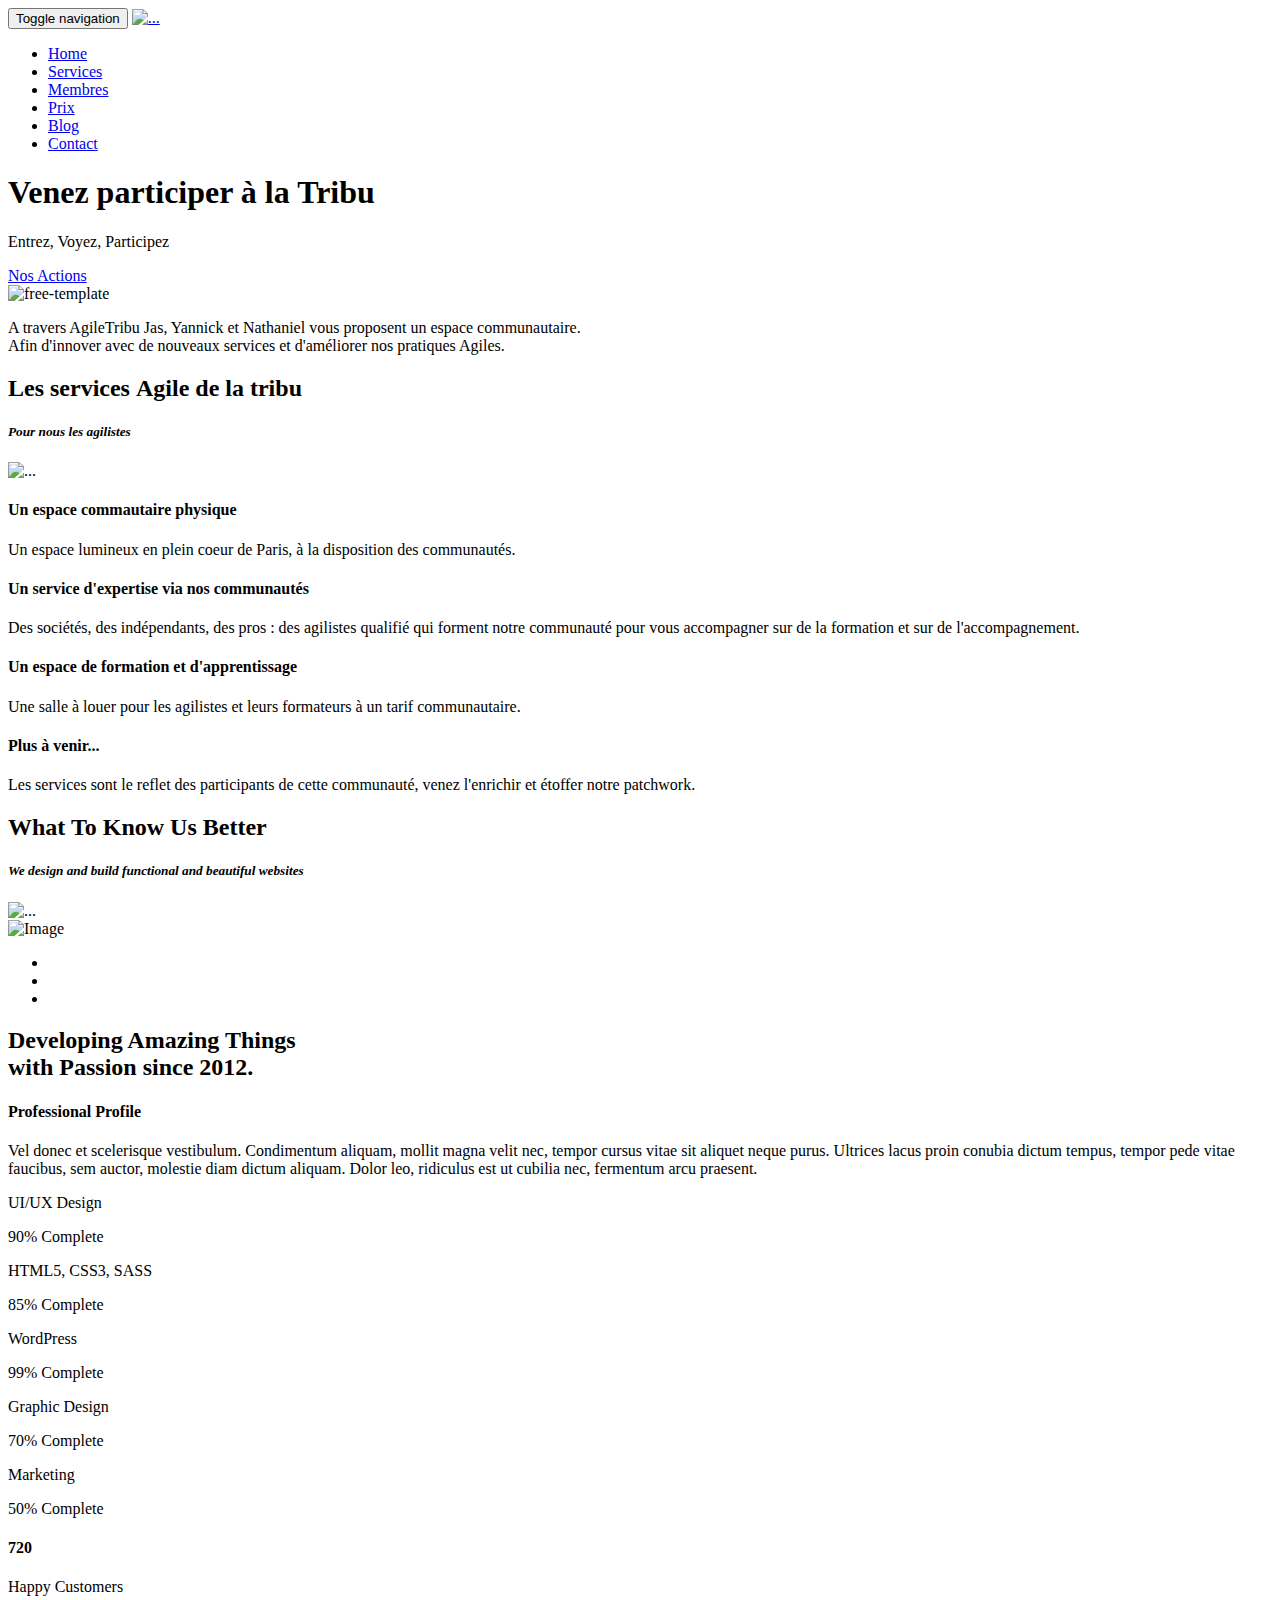
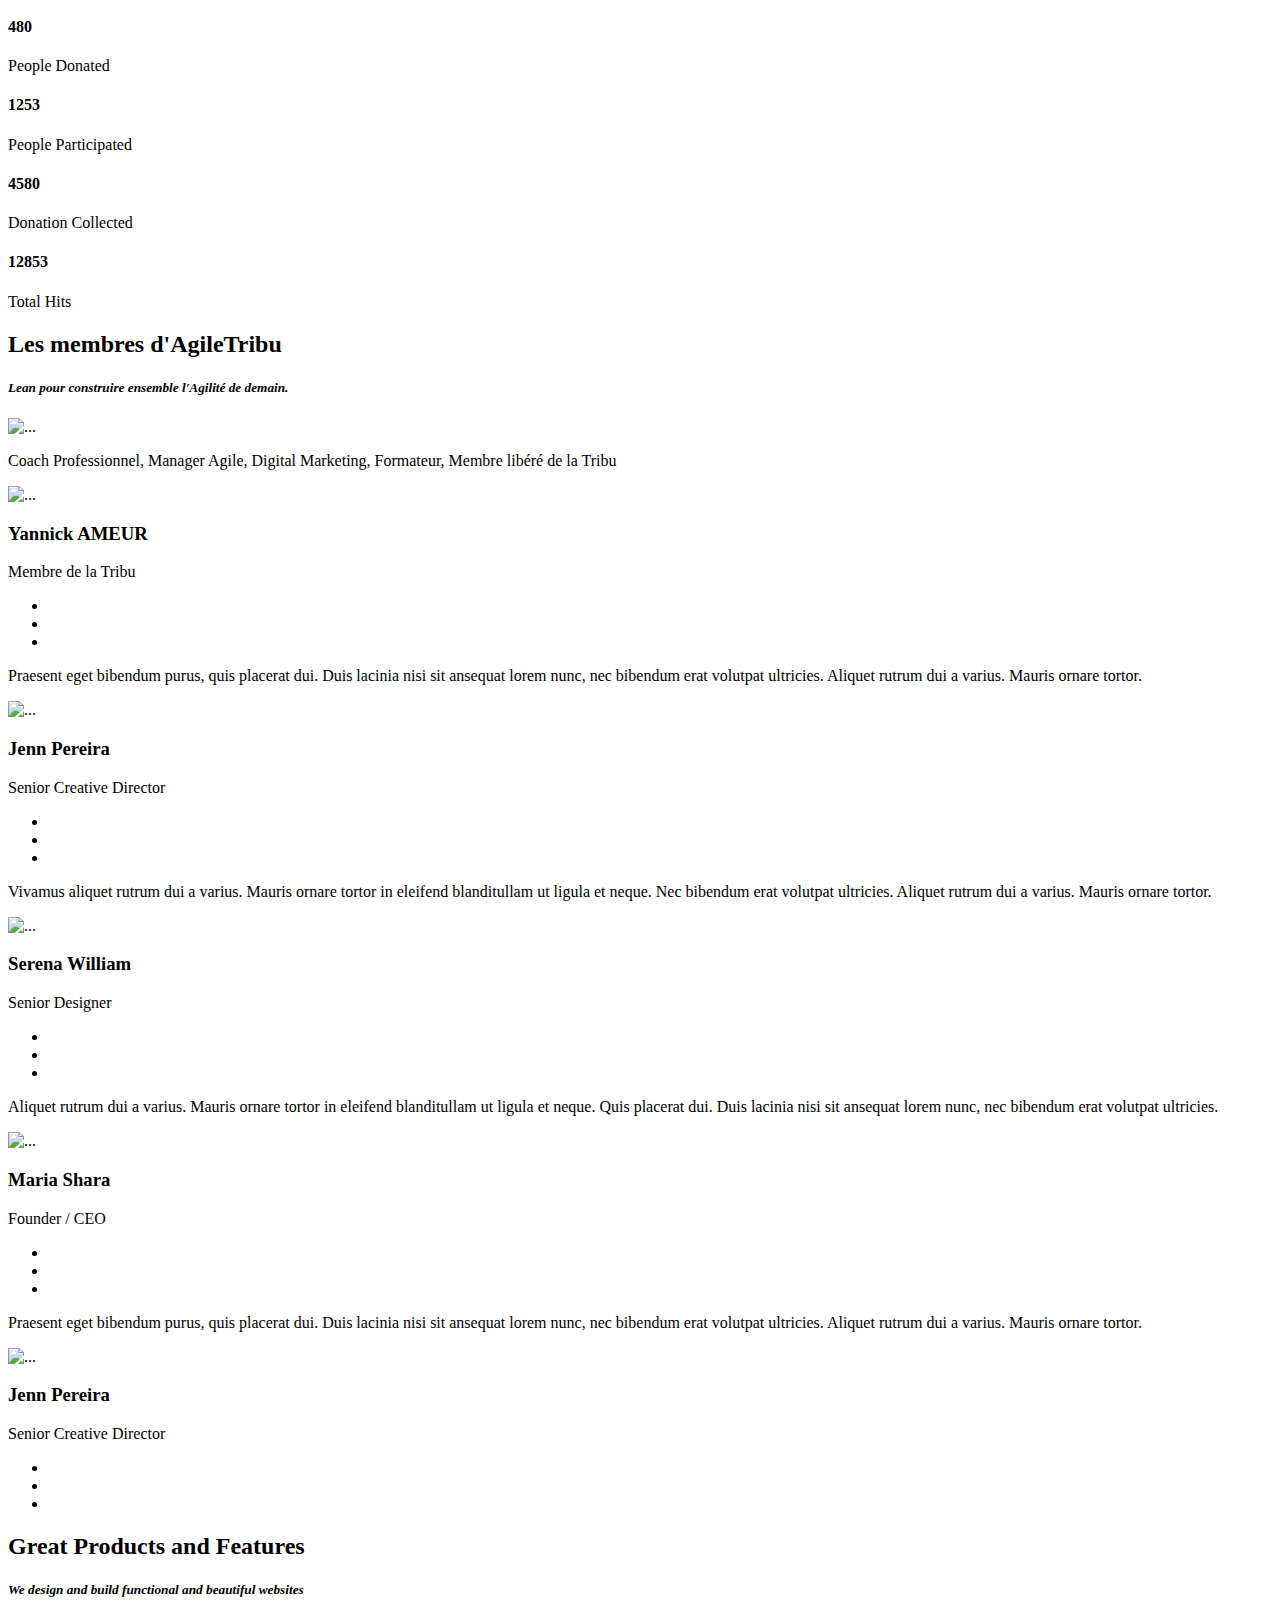
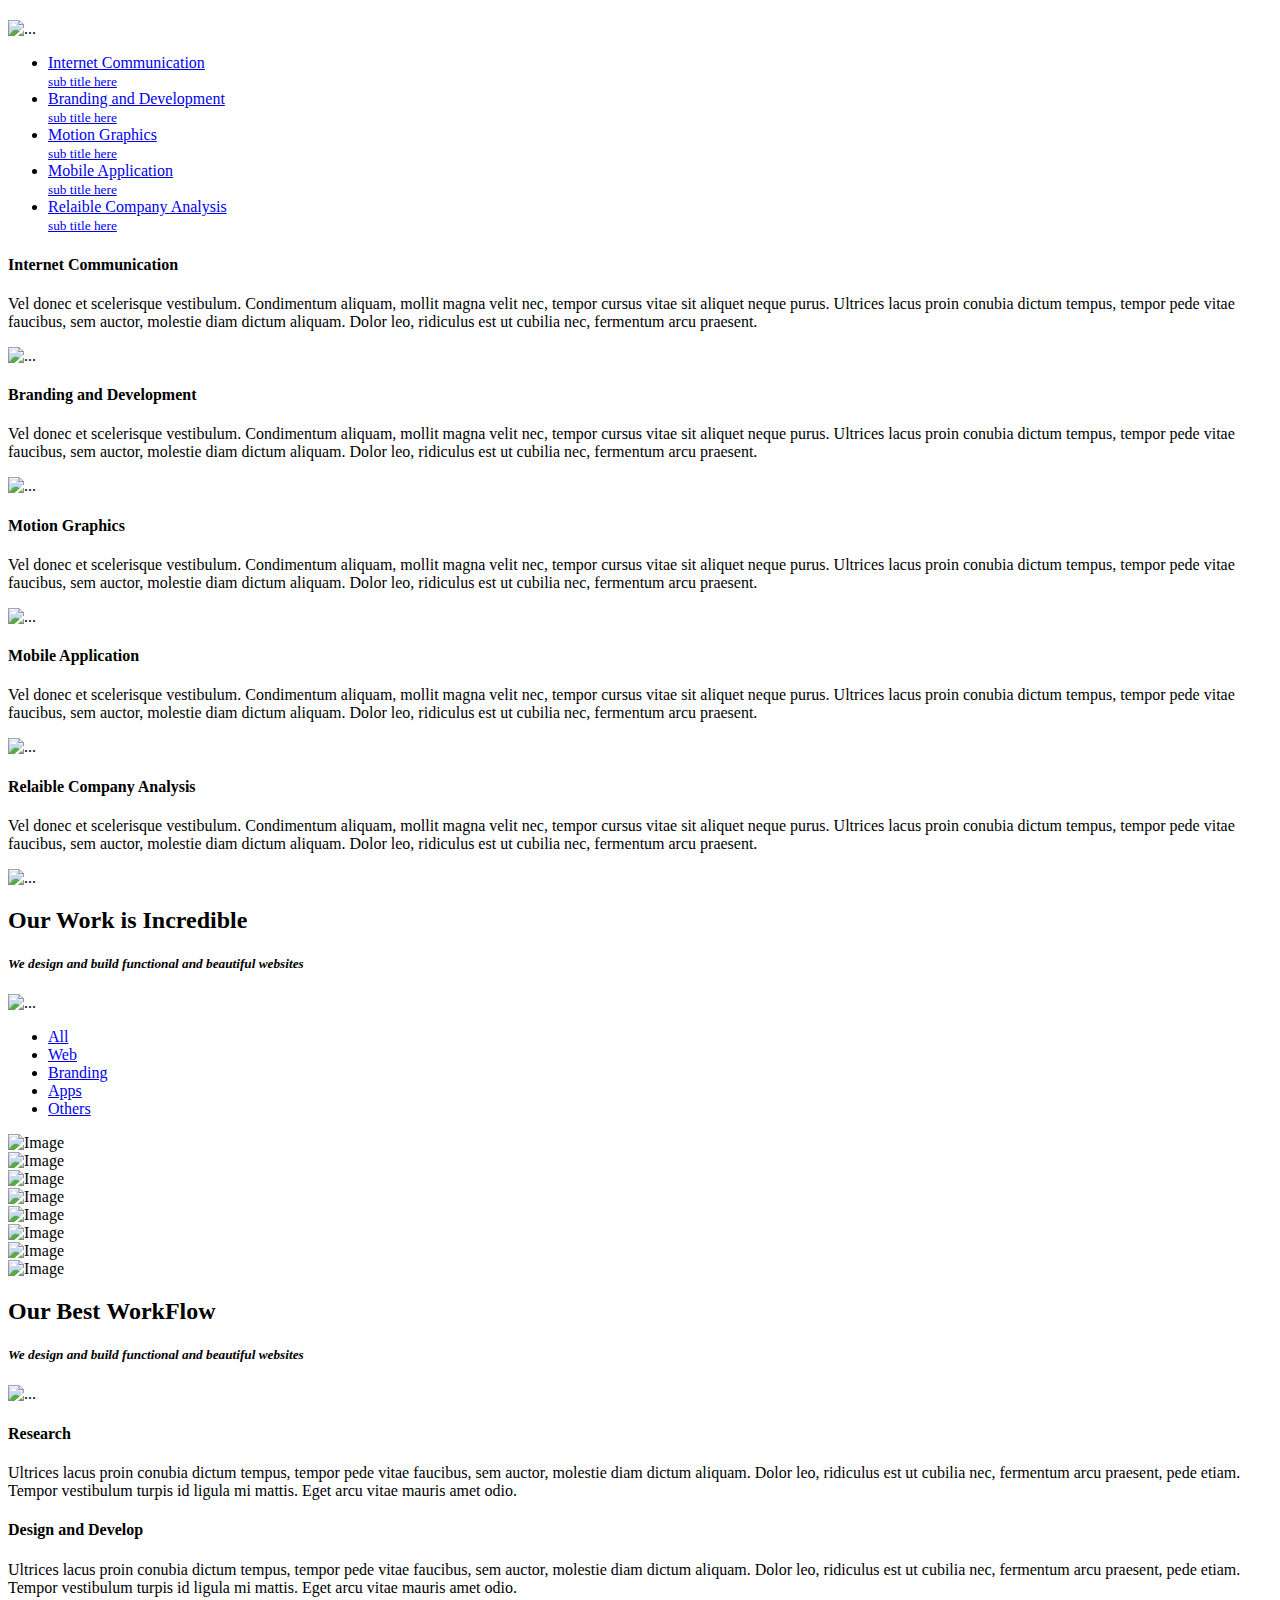
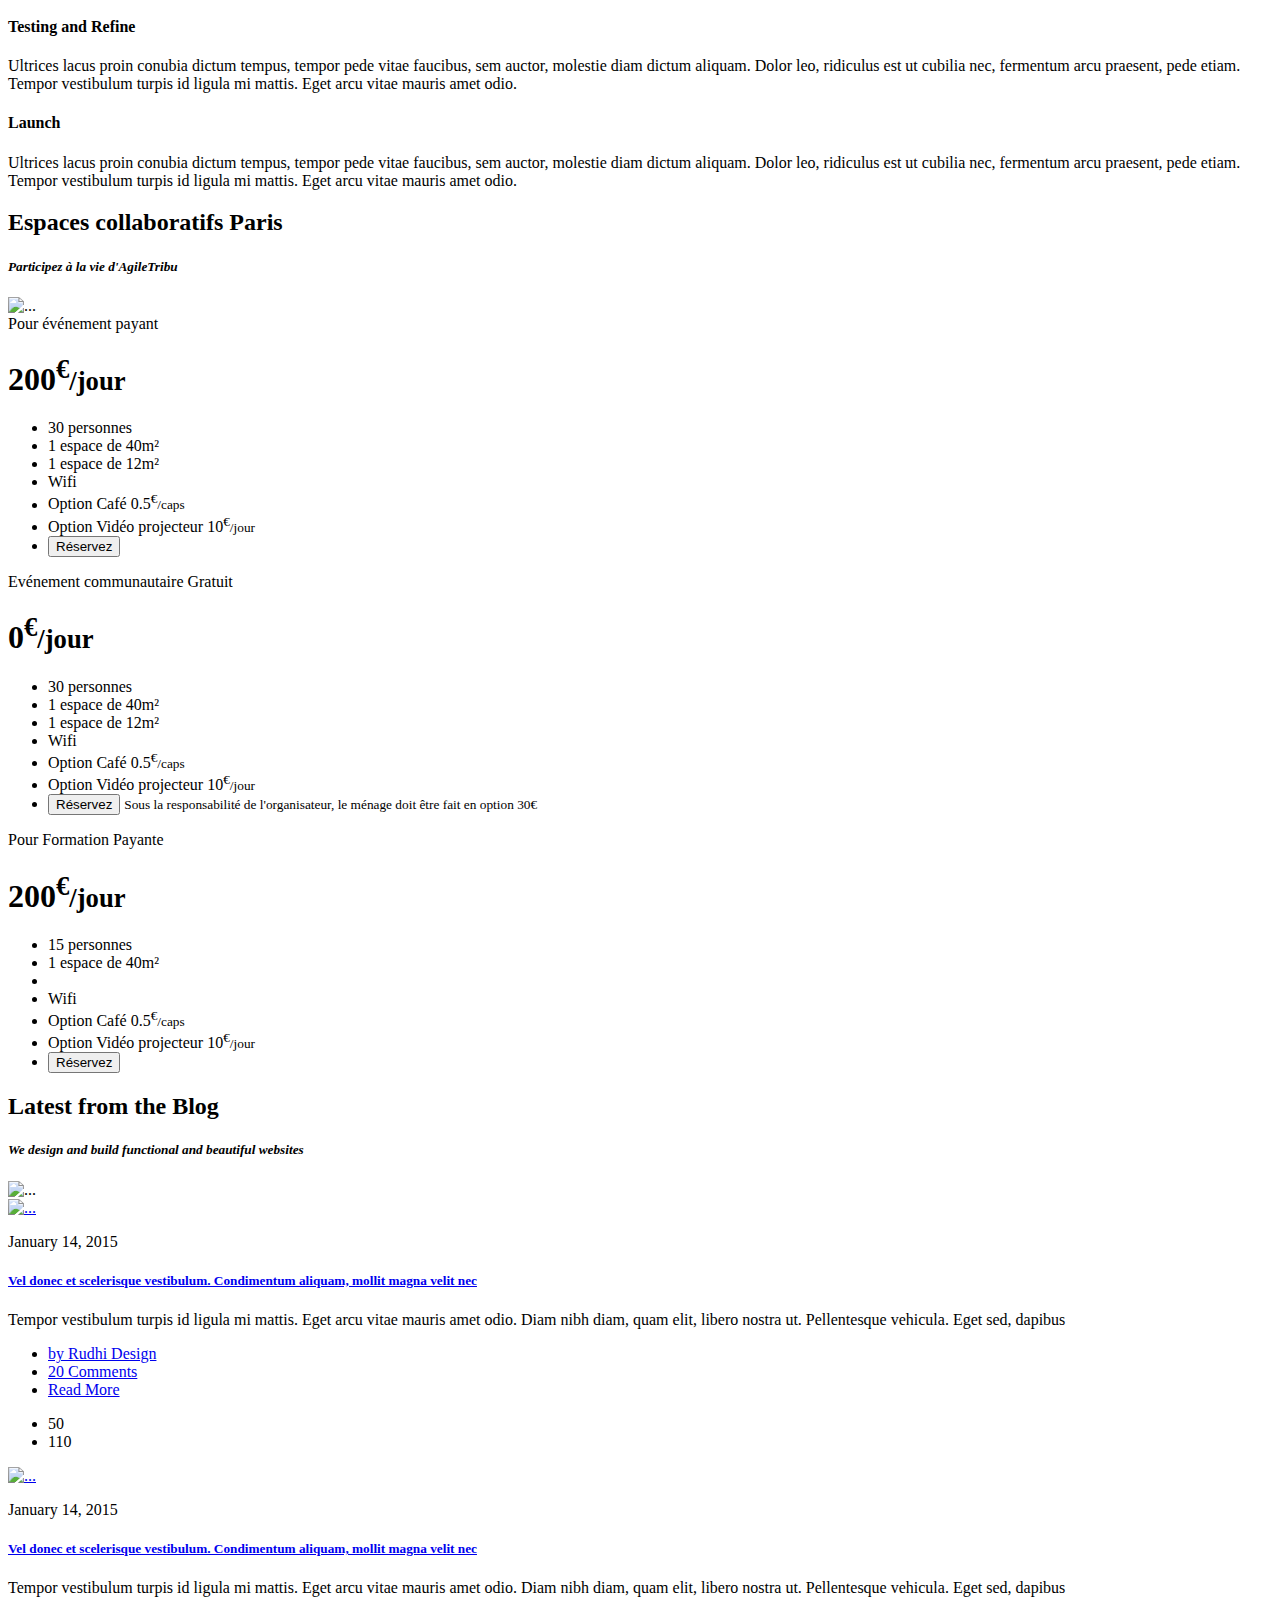
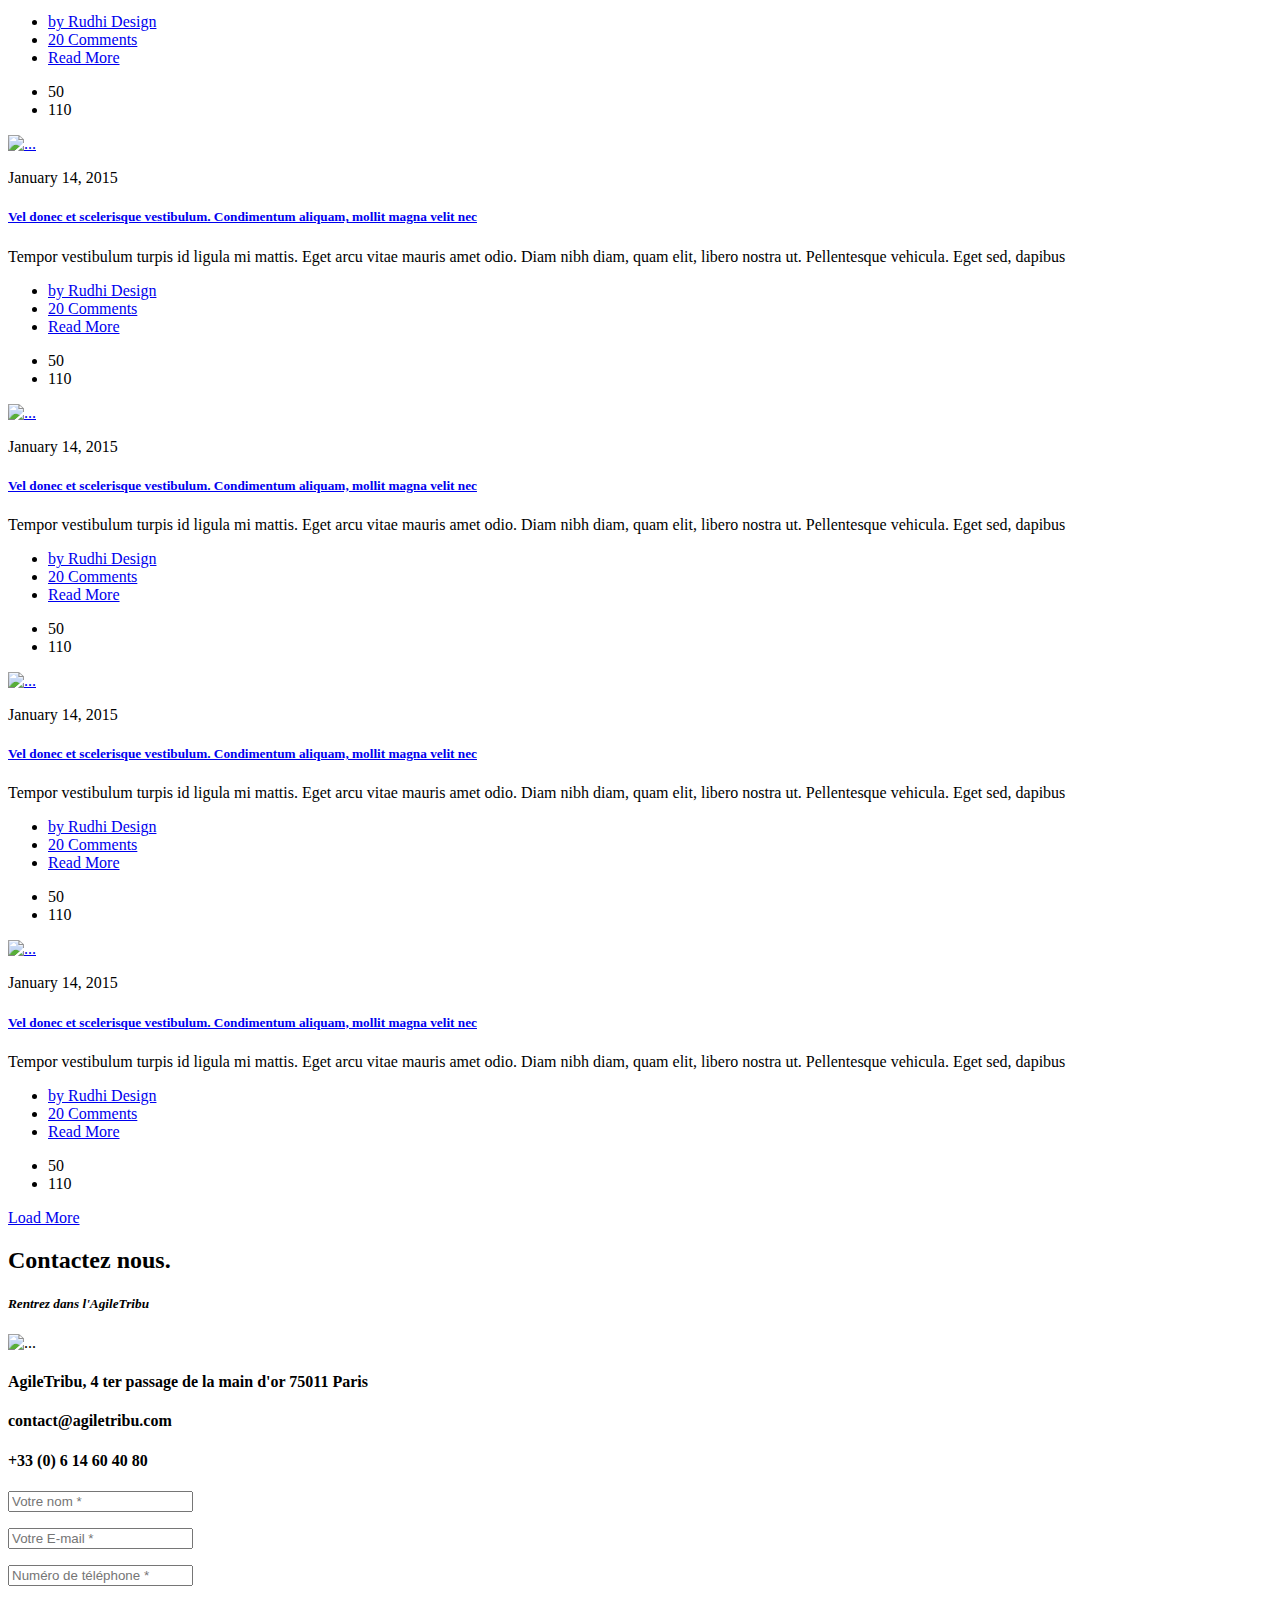
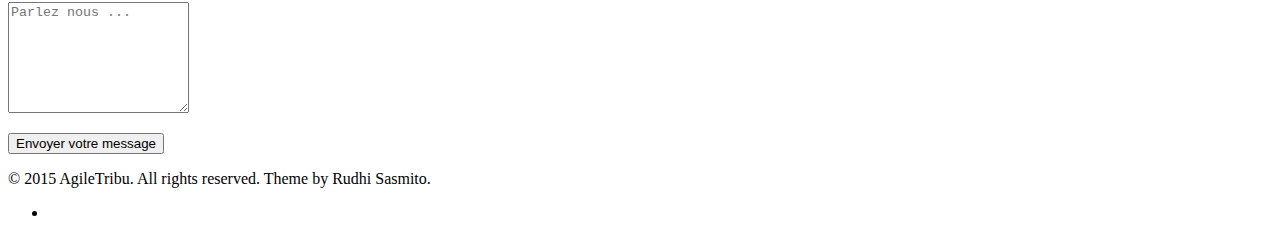
==== index.html @ 6d238086 "Footer" ====
<!DOCTYPE html>
<html lang="fr">
<head>
<!-- Basic Page Needs
    ================================================== -->
<meta charset="utf-8">
<!--[if IE]><meta http-equiv="x-ua-compatible" content="IE=9" /><![endif]-->
<meta name="viewport" content="width=device-width, initial-scale=1">
<title>AgileTribu HomePage</title>
<meta name="description"
	content="AgileTribu est un espace communautaire, d'innovation de services pour améliorer les pratiques Agiles">
<meta name="keywords" content="AgileTribu, communauté, Agile, Digital, Marketing">
<meta name="author" content="AgileTribu.com">

<!-- Favicons
    ================================================== -->
<link rel="shortcut icon" href="img/favicon.ico" type="image/x-icon">
<link rel="apple-touch-icon" href="img/apple-touch-icon.png">
<link rel="apple-touch-icon" sizes="72x72" href="img/apple-touch-icon-72x72.png">
<link rel="apple-touch-icon" sizes="114x114" href="img/apple-touch-icon-114x114.png">

<!-- Bootstrap -->
<link rel="stylesheet" type="text/css" href="css/bootstrap.css">
<link rel="stylesheet" type="text/css" href="fonts/font-awesome/css/font-awesome.css">

<!-- Nivo Lightbox
    ================================================== -->
<link rel="stylesheet" href="css/nivo-lightbox.css">
<link rel="stylesheet" href="css/nivo_lightbox_themes/default/default.css">

<!-- Slider
    ================================================== -->
<link href="css/owl.carousel.css" rel="stylesheet" media="screen">
<link href="css/owl.theme.css" rel="stylesheet" media="screen">

<!-- Stylesheet
    ================================================== -->
<link rel="stylesheet" type="text/css" href="css/style.css">
<link rel="stylesheet" type="text/css" href="css/responsive.css">

<!-- Google Fonts
    ================================================== -->
<link href='http://fonts.googleapis.com/css?family=Lato:100,300,400,700,900,100italic,300italic,400italic,700italic,900italic' rel='stylesheet' type='text/css'>

<script type="text/javascript" src="js/modernizr.custom.js"></script>

<!-- HTML5 shim and Respond.js for IE8 support of HTML5 elements and media queries -->
<!-- WARNING: Respond.js doesn't work if you view the page via file:// -->
<!--[if lt IE 9]>
      <script src="https://oss.maxcdn.com/html5shiv/3.7.2/html5shiv.min.js"></script>
      <script src="https://oss.maxcdn.com/respond/1.4.2/respond.min.js"></script>
    <![endif]-->
</head>
<body>

	<!-- Main Navigation 
    ================================================== -->
	<nav id="tf-menu" class="navbar navbar-default navbar-fixed-top">
		<div class="container">
			<!-- Brand and toggle get grouped for better mobile display -->
			<div class="navbar-header">
				<button type="button" class="navbar-toggle collapsed" data-toggle="collapse" data-target="#bs-example-navbar-collapse-1">
					<span class="sr-only">Toggle navigation</span> <span class="icon-bar"></span> <span class="icon-bar"></span> <span class="icon-bar"></span>
				</button>
				<a class="navbar-brand" href="#"><img src="img/logo.png" alt="..."></a>
			</div>

			<!-- Collect the nav links, forms, and other content for toggling -->
			
			<div class="collapse navbar-collapse" id="bs-example-navbar-collapse-1">
				<ul class="nav navbar-nav navbar-right">
					<li><a href="#tf-home" class="scroll">Home</a></li>
					<li><a href="#tf-services" class="scroll">Services</a></li>
					<li><a href="#tf-team" class="scroll">Membres</a></li>
					<li><a href="#tf-pricing" class="scroll">Prix</a></li>
					<li><a href="#tf-blog" class="scroll">Blog</a></li>
					<li><a href="#tf-contact" class="scroll">Contact</a></li>
				</ul>
			</div>
			<!-- /.navbar-collapse -->
		</div>
		<!-- /.container-fluid -->
	</nav>

	<!-- Header/Homepage
    ================================================== -->
	<div id="tf-home" class="parallax">
		<div class="bcg" data-center="background-position: 50% 0px;" data-top-bottom="background-position: 50% -300px;" data-bottom-top="background-position: 50% 300px;" data-anchor-target="#tf-home">

			<div class="homeSlide">
				<div class="container">
					<!-- Container -->

					<div class="content-heading text-center">
						<!-- Input Your Home Content Here -->
						<h1>Venez participer à la Tribu</h1>
						<p class="lead">Entrez, Voyez, Participez</p>
						<a href="#tf-works" class="scroll goto-btn text-uppercase">Nos Actions</a>
						<!-- Link to your portfolio section -->
					</div>
					<!-- End Input Your Home Content Here -->

				</div>
				<!-- End Container -->
			</div>

		</div>
		<!-- Parallax-->
	</div>

	<!-- Intro Section
    ================================================== -->
	<div id="tf-intro">
		<div class="container">
			<!-- container -->
			<div class="row">
				<!-- row -->

				<div class="col-md-8 col-md-offset-2">
					<img src="img/logo-w.png" class="intro-logo img-responsive" alt="free-template">
					<!-- Your company logo in white -->
					<p>A travers AgileTribu Jas, Yannick et Nathaniel vous proposent un espace communautaire. 
					<br/>
					Afin d'innover avec de nouveaux services et d'améliorer nos pratiques Agiles.</p>
				</div>

			</div>
			<!-- end row -->
		</div>
		<!-- end container -->
	</div>

	<!-- Service Section
    ================================================== -->
	<div id="tf-services">
		<div class="container">
			<!-- container -->

			<div class="section-header">
				<h2>
					Les services  <span class="highlight"><strong>Agile</strong></span> de la tribu
				</h2>
				<h5>
					<em>Pour nous les agilistes</em>
				</h5>
				<div class="fancy">
					<span><img src="img/favicon.ico" alt="..."></span>
				</div>
			</div>

			<div class="row">
				<!-- row -->

				<div class="col-md-6 text-right">
					<!-- Left Content Col 6 -->
					<div class="media service">
						<!-- Service #1 -->
						<div class="media-body">
							<h4 class="media-heading">Un espace commautaire physique</h4>
							<p>Un espace lumineux en plein coeur de Paris, à la disposition des communautés.</p>
						</div>
						<div class="media-right media-middle">
							<i class="fa fa-heart-o"></i>
						</div>
					</div>
					<!-- End Service #1 -->

					<div class="media service">
						<!-- Service #2 -->
						<div class="media-body">
							<h4 class="media-heading">Un service d'expertise via nos communautés</h4>
							<p>Des sociétés, des indépendants, des pros : des agilistes qualifié qui forment notre communauté pour vous accompagner sur de la formation et sur de l'accompagnement.</p>
						</div>
						<div class="media-right media-middle">
							<i class="fa fa-users"></i>
						</div>
					</div>
					<!-- End Service #2 -->


				</div>
				<!-- End Left Content Col 6 -->

				<div class="col-md-6">
					<!-- Right Content Col 6 -->
					<div class="media service">
						<!-- Service #4 -->
						<div class="media-left media-middle">
							<i class="fa fa-building-o"></i>
						</div>
						<div class="media-body">
							<h4 class="media-heading">Un espace de formation et d'apprentissage</h4>
							<p>Une salle à louer pour les agilistes et leurs formateurs à un tarif communautaire.</p>
						</div>
					</div>
					<!-- end Service #4 -->

					<div class="media service">
						<!-- Service #5 -->
						<div class="media-left media-middle">
							<i class="fa fa-rocket"></i>
						</div>
						<div class="media-body">
							<h4 class="media-heading">Plus à venir...</h4>
							<p>Les services sont le reflet des participants de cette communauté, venez l'enrichir et étoffer notre patchwork.</p>
						</div>
					</div>
					<!-- end Service #5 -->
					
				</div>
				<!-- end Right Content Col 6 -->

			</div>
			<!-- end row -->

		</div>
		<!-- end container -->
	</div>

	<!-- About Us Section
    ================================================== -->
	<div id="tf-about">
		<div class="container">
			<!-- container -->
			<div class="section-header">
				<h2>
					What To Know Us <span class="highlight"><strong>Better</strong></span>
				</h2>
				<h5>
					<em>We design and build functional and beautiful websites</em>
				</h5>
				<div class="fancy">
					<span><img src="img/favicon.ico" alt="..."></span>
				</div>
			</div>
		</div>
		<!-- end container -->

		<div class="gray-bg">
			<!-- fullwidth gray background -->

			<div class="container">
				<!-- container -->
				<div class="row">
					<!-- row -->

					<div class="col-md-6">
						<!-- left content col 6 -->
						<div class="about-left-content text-center">
							<div class="img-wrap">
								<!-- profile image wrap -->
								<div class="profile-img">
									<!-- company profile details -->
									<img src="http://placehold.it/800x650" class="img-responsive" alt="Image">
									<!-- change link to your image for your company profile -->
									<ul class="list-inline social">
										<li><a href="#" class="fa fa-facebook"></a></li>
										<!-- facebook link here -->
										<li><a href="#" class="fa fa-twitter"></a></li>
										<!-- twitter link here -->
										<li><a href="#" class="fa fa-google-plus"></a></li>
										<!-- google plus link here -->
									</ul>
								</div>
							</div>
							<!-- end profile image wrap -->
							<h2>
								<span class="small">Developing</span> Amazing Things <br>
								<span class="small">with Passion since 2012.</span>
							</h2>
						</div>
					</div>
					<!-- end left content col 6 -->

					<div class="col-md-6">
						<!-- right content col 6 -->
						<div class="about-right-content">
							<!-- right content wrapper -->

							<h4>
								<strong>Professional Profile</strong>
							</h4>
							<p>Vel donec et scelerisque vestibulum. Condimentum aliquam, mollit magna velit nec, tempor cursus vitae sit aliquet neque purus. Ultrices lacus proin conubia dictum tempus, tempor pede
								vitae faucibus, sem auctor, molestie diam dictum aliquam. Dolor leo, ridiculus est ut cubilia nec, fermentum arcu praesent.</p>

							<div class="skills">
								<!-- skills progress bar -->
								<div class="skillset">
									<!-- skill #1 -->
									<p>UI/UX Design</p>
									<div class="progress">
										<div class="progress-bar" role="progressbar" aria-valuenow="90" aria-valuemin="0" aria-valuemax="100" style="width: 90%;">
											<span class="sr-only">90% Complete</span>
										</div>
									</div>
								</div>
								<!-- end skill #1 -->

								<div class="skillset">
									<!-- skill #2 -->
									<p>HTML5, CSS3, SASS</p>
									<div class="progress">
										<div class="progress-bar" role="progressbar" aria-valuenow="85" aria-valuemin="0" aria-valuemax="100" style="width: 85%;">
											<span class="sr-only">85% Complete</span>
										</div>
									</div>
								</div>
								<!-- end skill #2 -->

								<div class="skillset">
									<!-- skill #3 -->
									<p>WordPress</p>
									<div class="progress">
										<div class="progress-bar" role="progressbar" aria-valuenow="99" aria-valuemin="0" aria-valuemax="100" style="width: 99%;">
											<span class="sr-only">99% Complete</span>
										</div>
									</div>
								</div>
								<!-- end skill #3 -->

								<div class="skillset">
									<!-- skill #4 -->
									<p>Graphic Design</p>
									<div class="progress">
										<div class="progress-bar" role="progressbar" aria-valuenow="70" aria-valuemin="0" aria-valuemax="100" style="width: 70%;">
											<span class="sr-only">70% Complete</span>
										</div>
									</div>
								</div>
								<!-- end skill #4 -->

								<div class="skillset">
									<!-- skill #5 -->
									<p>Marketing</p>
									<div class="progress">
										<div class="progress-bar" role="progressbar" aria-valuenow="50" aria-valuemin="0" aria-valuemax="100" style="width: 50%;">
											<span class="sr-only">50% Complete</span>
										</div>
									</div>
								</div>
								<!-- end skill #4 -->
							</div>
							<!-- end skills progress bar -->

						</div>
						<!-- end right content wrapper -->
					</div>
					<!-- end right content col 6 -->

				</div>
				<!-- end row -->
			</div>
			<!-- end container -->

			<div id="tf-counter" class="text-center">
				<div class="container">
					<div class="row">
						<!-- Row -->

						<div class="counter">

							<div class="col-xs-6 col-sm-4 col-md-2 col-md-2 col-md-offset-1 facts">
								<!-- counter #1 -->
								<div class="count-box">
									<i class="fa fa-thumbs-up"></i>
									<h4 class="count">720</h4>
									<p class="small">Happy Customers</p>
								</div>
							</div>
							<!-- end counter #1 -->

							<div class="col-xs-6 col-sm-4 col-md-2 facts">
								<!-- counter #2 -->
								<div class="count-box">
									<i class="fa fa-user"></i>
									<h4 class="count">480</h4>
									<p class="small">People Donated</p>
								</div>
							</div>

							<div class="col-xs-6 col-sm-4 col-md-2 facts">
								<!-- counter #3 -->
								<div class="count-box">
									<i class="fa fa-desktop"></i>
									<h4 class="count">1253</h4>
									<p class="small">People Participated</p>
								</div>
							</div>

							<div class="col-xs-6 col-sm-4 col-md-2 facts">
								<!-- counter #4 -->
								<div class="count-box">
									<i class="fa fa-dollar"></i>
									<h4 class="count">4580</h4>
									<p class="small">Donation Collected</p>
								</div>
							</div>

							<div class="col-xs-6 col-sm-4 col-md-2 facts">
								<!-- counter #5 -->
								<div class="count-box last">
									<i class="fa fa-line-chart"></i>
									<h4 class="count">12853</h4>
									<p class="small">Total Hits</p>
								</div>
							</div>

						</div>

					</div>
					<!-- End Row -->
				</div>
			</div>

		</div>
		<!-- end fullwidth gray background -->
	</div>

	<!-- Team Section
    ================================================== -->
	<div id="tf-team">
		<div class="container">
			<!-- container -->
			<div class="section-header">
				<h2>
					Les membres d'<span class="highlight"><strong>AgileTribu</strong></span>
				</h2>
				<h5>
					<em>Lean pour construire ensemble l'Agilité de demain.</em>
				</h5>
				<div class="fancy">
					<span><img src="img/favicon.ico" alt="..."></span>
				</div>
			</div>

			<div id="team" class="owl-carousel owl-theme text-center">
				<!-- team carousel wrapper -->

				<div class="item">
					<!-- Team #1 -->
					<div class="hover-bg">
						<!-- Team Wrapper -->
						<div class="hover-text off">
							<!-- Hover Description -->
							<p>Coach Professionnel, Manager Agile, Digital Marketing, Formateur, Membre libéré de la Tribu</p>
						</div>
						<!-- End Hover Description -->
						<img src="img/team/yannick_ameur.jpg" alt="..." class="img-responsive">
						<!-- Team Image -->
						<div class="team-detail text-center">
							<h3>Yannick AMEUR</h3>
							<p class="text-uppercase">Membre de la Tribu</p>
							<ul class="list-inline social">
								<li><a href="https://fr.linkedin.com/in/yannickameur" class="fa fa-linkedin"></a></li>
								<!-- linkedin link here -->
								<li><a href="https://twitter.com/yannickameur" class="fa fa-twitter"></a></li>
								<!-- twitter link here -->
								<li><a href="https://plus.google.com/+YannickAmeur" class="fa fa-google-plus"></a></li>
								<!-- google plus link here -->
							</ul>
						</div>
					</div>
					<!-- End Team Wrapper -->
				</div>
				<!-- End Team #1 -->

				<div class="item">
					<!-- Team #2 -->
					<div class="hover-bg">
						<!-- Team Wrapper -->
						<div class="hover-text off">
							<!-- Hover Description -->
							<p>Praesent eget bibendum purus, quis placerat dui. Duis lacinia nisi sit ansequat lorem nunc, nec bibendum erat volutpat ultricies. Aliquet rutrum dui a varius. Mauris ornare tortor.</p>
						</div>
						<!-- End Hover Description -->
						<img src="img/team/02.jpg" alt="..." class="img-responsive">
						<!-- Team Image -->
						<div class="team-detail text-center">
							<h3>Jenn Pereira</h3>
							<p class="text-uppercase">Senior Creative Director</p>
							<ul class="list-inline social">
								<li><a href="#" class="fa fa-facebook"></a></li>
								<!-- facebook link here -->
								<li><a href="#" class="fa fa-twitter"></a></li>
								<!-- twitter link here -->
								<li><a href="#" class="fa fa-google-plus"></a></li>
								<!-- google plus link here -->
							</ul>
						</div>
					</div>
					<!-- End Team Wrapper -->
				</div>
				<!-- End Team #2 -->

				<div class="item">
					<!-- Team #3 -->
					<div class="hover-bg">
						<!-- Team Wrapper -->
						<div class="hover-text off">
							<!-- Hover Description -->
							<p>Vivamus aliquet rutrum dui a varius. Mauris ornare tortor in eleifend blanditullam ut ligula et neque. Nec bibendum erat volutpat ultricies. Aliquet rutrum dui a varius. Mauris ornare
								tortor.</p>
						</div>
						<!-- End Hover Description -->
						<img src="img/team/01.jpg" alt="..." class="img-responsive">
						<!-- Team Image -->
						<div class="team-detail text-center">
							<h3>Serena William</h3>
							<p class="text-uppercase">Senior Designer</p>
							<ul class="list-inline social">
								<li><a href="#" class="fa fa-facebook"></a></li>
								<!-- facebook link here -->
								<li><a href="#" class="fa fa-twitter"></a></li>
								<!-- twitter link here -->
								<li><a href="#" class="fa fa-google-plus"></a></li>
								<!-- google plus link here -->
							</ul>
						</div>
					</div>
					<!-- End Team Wrapper -->
				</div>
				<!-- End Team #3 -->

				<div class="item">
					<!-- Team #4 -->
					<div class="hover-bg">
						<!-- Team Wrapper -->
						<div class="hover-text off">
							<!-- Hover Description -->
							<p>Aliquet rutrum dui a varius. Mauris ornare tortor in eleifend blanditullam ut ligula et neque. Quis placerat dui. Duis lacinia nisi sit ansequat lorem nunc, nec bibendum erat volutpat
								ultricies.</p>
						</div>
						<!-- End Hover Description -->
						<img src="img/team/01.jpg" alt="..." class="img-responsive">
						<!-- Team Image -->
						<div class="team-detail text-center">
							<h3>Maria Shara</h3>
							<p class="text-uppercase">Founder / CEO</p>
							<ul class="list-inline social">
								<li><a href="#" class="fa fa-facebook"></a></li>
								<!-- facebook link here -->
								<li><a href="#" class="fa fa-twitter"></a></li>
								<!-- twitter link here -->
								<li><a href="#" class="fa fa-google-plus"></a></li>
								<!-- google plus link here -->
							</ul>
						</div>
					</div>
					<!-- End Team Wrapper -->
				</div>
				<!-- End Team #4 -->

				<div class="item">
					<!-- Team #5 -->
					<div class="hover-bg">
						<!-- Team Wrapper -->
						<div class="hover-text off">
							<!-- Hover Description -->
							<p>Praesent eget bibendum purus, quis placerat dui. Duis lacinia nisi sit ansequat lorem nunc, nec bibendum erat volutpat ultricies. Aliquet rutrum dui a varius. Mauris ornare tortor.</p>
						</div>
						<!-- End Hover Description -->
						<img src="img/team/02.jpg" alt="..." class="img-responsive">
						<!-- Team Image -->
						<div class="team-detail text-center">
							<h3>Jenn Pereira</h3>
							<p class="text-uppercase">Senior Creative Director</p>
							<ul class="list-inline social">
								<li><a href="#" class="fa fa-facebook"></a></li>
								<!-- facebook link here -->
								<li><a href="#" class="fa fa-twitter"></a></li>
								<!-- twitter link here -->
								<li><a href="#" class="fa fa-google-plus"></a></li>
								<!-- google plus link here -->
							</ul>
						</div>
					</div>
					<!-- End Team Wrapper -->
				</div>
				<!-- End Team #5 -->

			</div>
			<!-- end team carousel wrapper -->

		</div>
		<!-- container -->
	</div>

	<!-- Why Us/Features Section
    ================================================== -->
	<div id="tf-features">

		<div class="container">
			<div class="section-header">
				<h2>
					Great Products and <span class="highlight"><strong>Features</strong></span>
				</h2>
				<h5>
					<em>We design and build functional and beautiful websites</em>
				</h5>
				<div class="fancy">
					<span><img src="img/favicon.ico" alt="..."></span>
				</div>
			</div>
		</div>

		<div id="feature" class="gray-bg">
			<!-- fullwidth gray background -->
			<div class="container">
				<!-- container -->
				<div class="row" role="tabpanel">
					<!-- row -->
					<div class="col-md-4 col-md-offset-1">
						<!-- tab menu col 4 -->

						<ul class="features nav nav-pills nav-stacked" role="tablist">
							<li role="presentation" class="active">
								<!-- feature tab menu #1 --> <a href="#f1" aria-controls="f1" role="tab" data-toggle="tab"> <span class="fa fa-desktop"></span> Internet Communication<br>
								<small>sub title here</small>
							</a>
							</li>
							<li role="presentation">
								<!-- feature tab menu #2 --> <a href="#f2" aria-controls="f2" role="tab" data-toggle="tab"> <span class="fa fa-pencil"></span> Branding and Development<br>
								<small>sub title here</small>
							</a>
							</li>
							<li role="presentation">
								<!-- feature tab menu #3 --> <a href="#f3" aria-controls="f3" role="tab" data-toggle="tab"> <span class="fa fa-space-shuttle"></span> Motion Graphics<br>
								<small>sub title here</small>
							</a>
							</li>
							<li role="presentation">
								<!-- feature tab menu #4 --> <a href="#f4" aria-controls="f4" role="tab" data-toggle="tab"> <span class="fa fa-automobile"></span> Mobile Application<br>
								<small>sub title here</small>
							</a>
							</li>
							<li role="presentation">
								<!-- feature tab menu #5 --> <a href="#f5" aria-controls="f5" role="tab" data-toggle="tab"> <span class="fa fa-institution"></span> Relaible Company Analysis<br>
								<small>sub title here</small>
							</a>
							</li>
						</ul>

					</div>
					<!-- end tab menu col 4 -->

					<div class="col-md-6">
						<!-- right content col 6 -->
						<!-- Tab panes -->
						<div class="tab-content features-content">
							<!-- tab content wrapper -->
							<div role="tabpanel" class="tab-pane fade in active" id="f1">
								<!-- feature #1 content open -->
								<h4>Internet Communication</h4>
								<p>Vel donec et scelerisque vestibulum. Condimentum aliquam, mollit magna velit nec, tempor cursus vitae sit aliquet neque purus. Ultrices lacus proin conubia dictum tempus, tempor pede
									vitae faucibus, sem auctor, molestie diam dictum aliquam. Dolor leo, ridiculus est ut cubilia nec, fermentum arcu praesent.</p>
								<img src="img/tab01.png" class="img-responsive" alt="...">
							</div>
							<div role="tabpanel" class="tab-pane fade" id="f2">
								<!-- feature #2 content -->
								<h4>Branding and Development</h4>
								<p>Vel donec et scelerisque vestibulum. Condimentum aliquam, mollit magna velit nec, tempor cursus vitae sit aliquet neque purus. Ultrices lacus proin conubia dictum tempus, tempor pede
									vitae faucibus, sem auctor, molestie diam dictum aliquam. Dolor leo, ridiculus est ut cubilia nec, fermentum arcu praesent.</p>
								<img src="img/tab02.png" class="img-responsive" alt="...">
							</div>
							<div role="tabpanel" class="tab-pane fade" id="f3">
								<!-- feature #3 content -->
								<h4>Motion Graphics</h4>
								<p>Vel donec et scelerisque vestibulum. Condimentum aliquam, mollit magna velit nec, tempor cursus vitae sit aliquet neque purus. Ultrices lacus proin conubia dictum tempus, tempor pede
									vitae faucibus, sem auctor, molestie diam dictum aliquam. Dolor leo, ridiculus est ut cubilia nec, fermentum arcu praesent.</p>
								<img src="img/tab03.png" class="img-responsive" alt="...">
							</div>
							<div role="tabpanel" class="tab-pane fade" id="f4">
								<!-- feature #4 content -->
								<h4>Mobile Application</h4>
								<p>Vel donec et scelerisque vestibulum. Condimentum aliquam, mollit magna velit nec, tempor cursus vitae sit aliquet neque purus. Ultrices lacus proin conubia dictum tempus, tempor pede
									vitae faucibus, sem auctor, molestie diam dictum aliquam. Dolor leo, ridiculus est ut cubilia nec, fermentum arcu praesent.</p>
								<img src="img/tab04.png" class="img-responsive" alt="...">
							</div>
							<div role="tabpanel" class="tab-pane fade" id="f5">
								<!-- feature #5 content -->
								<h4>Relaible Company Analysis</h4>
								<p>Vel donec et scelerisque vestibulum. Condimentum aliquam, mollit magna velit nec, tempor cursus vitae sit aliquet neque purus. Ultrices lacus proin conubia dictum tempus, tempor pede
									vitae faucibus, sem auctor, molestie diam dictum aliquam. Dolor leo, ridiculus est ut cubilia nec, fermentum arcu praesent.</p>
								<img src="img/tab05.png" class="img-responsive" alt="...">
							</div>
						</div>
						<!-- end tab content wrapper -->
					</div>
					<!-- end right content col 6 -->

				</div>
				<!-- end row -->
			</div>
			<!-- end container -->
		</div>
		<!-- end fullwidth gray background -->
	</div>

	<!-- Works Section
    ================================================== -->
	<div id="tf-works">
		<div class="container">
			<div class="section-header">
				<h2>
					Our Work is <span class="highlight"><strong>Incredible</strong></span>
				</h2>
				<h5>
					<em>We design and build functional and beautiful websites</em>
				</h5>
				<div class="fancy">
					<span><img src="img/favicon.ico" alt="..."></span>
				</div>
			</div>

			<div class="text-center">
				<ul class="list-inline cat">
					<!-- Portfolio Filter Categories -->
					<li><a href="#" data-filter="*" class="active">All</a></li>
					<li><a href="#" data-filter=".web">Web</a></li>
					<li><a href="#" data-filter=".brand">Branding</a></li>
					<li><a href="#" data-filter=".app">Apps</a></li>
					<li><a href="#" data-filter=".others">Others</a></li>
				</ul>
				<!-- End Portfolio Filter Categories -->
			</div>

		</div>
		<!-- End Container -->

		<div class="container-fluid">
			<!-- fluid container -->
			<div id="itemsWork" class="row text-center">
				<!-- Portfolio Wrapper Row -->

				<div class="col-xs-12 col-sm-6 col-md-3 col-lg-3 nopadding brand others">
					<!-- Works #1 col 3 -->
					<div class="box">
						<div class="hover-bg">
							<div class="hover-text off">
								<a title="Logo Identity Design" href="img/portfolio/01@2x.jpg" data-lightbox-gallery="gallery1" data-lightbox-hidpi="img/portfolio/01@2x.jpg"> <i class="fa fa-expand"></i>
								</a> <a href="#"><i class="fa fa-chain"></i></a>
								<!-- change # with your url to link it to another page -->
							</div>
							<img src="img/portfolio/01.jpg" class="img-responsive" alt="Image">
							<!-- Portfolio Image -->
						</div>
					</div>
				</div>
				<!-- end Works #1 col 3 -->

				<div class="col-xs-12 col-sm-6 col-md-3 col-lg-3 nopadding apps">
					<!-- Works #2 col 3 -->
					<div class="box">
						<div class="hover-bg">
							<div class="hover-text off">
								<a title="Mobile Application" href="img/portfolio/02@2x.jpg" data-lightbox-gallery="gallery1" data-lightbox-hidpi="img/portfolio/02@2x.jpg"> <i class="fa fa-expand"></i>
								</a> <a href="#"><i class="fa fa-chain"></i></a>
								<!-- change # with your url to link it to another page -->
							</div>
							<img src="img/portfolio/02.jpg" class="img-responsive" alt="Image">
							<!-- Portfolio Image -->
						</div>
					</div>
				</div>
				<!-- end Works #2 col 3 -->

				<div class="col-xs-12 col-sm-6 col-md-3 col-lg-3 nopadding others brand">
					<!-- Works #3 col 3 -->
					<div class="box">
						<div class="hover-bg">
							<div class="hover-text off">
								<a title="Freedom Project #1" href="img/portfolio/03@2x.jpg" data-lightbox-gallery="gallery1" data-lightbox-hidpi="img/portfolio/03@2x.jpg"> <i class="fa fa-expand"></i>
								</a> <a href="#"><i class="fa fa-chain"></i></a>
								<!-- change # with your url to link it to another page -->
							</div>
							<img src="img/portfolio/03.jpg" class="img-responsive" alt="Image">
							<!-- Portfolio Image -->
						</div>
					</div>
				</div>
				<!-- end Works #3 col 3 -->

				<div class="col-xs-12 col-sm-6 col-md-3 col-lg-3 nopadding others web">
					<!-- Works #4 col 3 -->
					<div class="box">
						<div class="hover-bg">
							<div class="hover-text off">
								<a title="Freedom Project #1" href="img/portfolio/04@2x.jpg" data-lightbox-gallery="gallery1" data-lightbox-hidpi="img/portfolio/04@2x.jpg"> <i class="fa fa-expand"></i>
								</a> <a href="#"><i class="fa fa-chain"></i></a>
								<!-- change # with your url to link it to another page -->
							</div>
							<img src="img/portfolio/04.jpg" class="img-responsive" alt="Image">
							<!-- Portfolio Image -->
						</div>
					</div>
				</div>
				<!-- end Works #4 col 3 -->

				<div class="col-xs-12 col-sm-6 col-md-3 nopadding web others">
					<!-- Works #5 col 3 -->
					<div class="box">
						<div class="hover-bg">
							<div class="hover-text off">
								<a title="Freedom Project #1" href="img/portfolio/05@2x.jpg" data-lightbox-gallery="gallery1" data-lightbox-hidpi="img/portfolio/05@2x.jpg"> <i class="fa fa-expand"></i>
								</a> <a href="#"><i class="fa fa-chain"></i></a>
								<!-- change # with your url to link it to another page -->
							</div>
							<img src="img/portfolio/05.jpg" class="img-responsive" alt="Image">
							<!-- Portfolio Image -->
						</div>
					</div>
				</div>
				<!-- end Works #5 col 3 -->

				<div class="col-xs-12 col-sm-6 col-md-3 nopadding app">
					<!-- Works #6 col 3 -->
					<div class="box">
						<div class="hover-bg">
							<div class="hover-text off">
								<a title="Freedom Project #1" href="img/portfolio/06@2x.jpg" data-lightbox-gallery="gallery1" data-lightbox-hidpi="img/portfolio/06@2x.jpg"> <i class="fa fa-expand"></i>
								</a> <a href="#"><i class="fa fa-chain"></i></a>
								<!-- change # with your url to link it to another page -->
							</div>
							<img src="img/portfolio/06.jpg" class="img-responsive" alt="Image">
							<!-- Portfolio Image -->
						</div>
					</div>
				</div>
				<!-- end Works #6 col 3 -->

				<div class="col-xs-12 col-sm-6 col-md-3 nopadding web brand">
					<!-- Works #7 col 3 -->
					<div class="box">
						<div class="hover-bg">
							<div class="hover-text off">
								<a title="Freedom Project #1" href="img/portfolio/07@2x.jpg" data-lightbox-gallery="gallery1" data-lightbox-hidpi="img/portfolio/07@2x.jpg"> <i class="fa fa-expand"></i>
								</a> <a href="#"><i class="fa fa-chain"></i></a>
								<!-- change # with your url to link it to another page -->
							</div>
							<img src="img/portfolio/07.jpg" class="img-responsive" alt="Image">
							<!-- Portfolio Image -->
						</div>
					</div>
				</div>
				<!-- end Works #7 col 3 -->

				<div class="col-xs-12 col-sm-6 col-md-3 nopadding app">
					<!-- Works #8 col 3 -->
					<div class="box">
						<div class="hover-bg">
							<div class="hover-text off">
								<a title="Freedom Project #1" href="img/portfolio/08@2x.jpg" data-lightbox-gallery="gallery1" data-lightbox-hidpi="img/portfolio/08@2x.jpg"> <i class="fa fa-expand"></i>
								</a> <a href="#"><i class="fa fa-chain"></i></a>
								<!-- change # with your url to link it to another page -->
							</div>
							<img src="img/portfolio/08.jpg" class="img-responsive" alt="Image">
							<!-- Portfolio Image -->
						</div>
					</div>
				</div>
				<!-- end Works #8 col 3 -->

			</div>
			<!-- End Row -->

		</div>
		<!-- End Container-Fluid -->
	</div>

	<!-- Process Section
    ================================================== -->
	<div id="tf-process">
		<div class="container">
			<!-- container -->
			<div class="section-header">
				<h2>
					Our Best <span class="highlight"><strong>WorkFlow</strong></span>
				</h2>
				<h5>
					<em>We design and build functional and beautiful websites</em>
				</h5>
				<div class="fancy">
					<span><img src="img/favicon.ico" alt="..."></span>
				</div>
			</div>
		</div>
		<!-- end container -->

		<div class="gray-bg">
			<!-- fullwidth gray background -->
			<div class="container">
				<!-- container -->
				<div class="vline"></div>
				<!--  Vertical Line -->
				<div id="process" class="row">
					<!-- row -->

					<div class="col-md-10 col-md-offset-1">

						<div class="media process">
							<!-- Process #1 -->
							<div class="media-right media-middle">
								<i class="fa fa-search-plus"></i>
							</div>
							<div class="media-body">
								<h4 class="media-heading">Research</h4>
								<p>Ultrices lacus proin conubia dictum tempus, tempor pede vitae faucibus, sem auctor, molestie diam dictum aliquam. Dolor leo, ridiculus est ut cubilia nec, fermentum arcu praesent, pede
									etiam. Tempor vestibulum turpis id ligula mi mattis. Eget arcu vitae mauris amet odio.</p>
							</div>
						</div>
						<!-- Process #1 -->

						<div class="media process">
							<!-- Process #2 -->
							<div class="media-right media-middle">
								<i class="fa fa-wrench"></i>
							</div>
							<div class="media-body">
								<h4 class="media-heading">Design and Develop</h4>
								<p>Ultrices lacus proin conubia dictum tempus, tempor pede vitae faucibus, sem auctor, molestie diam dictum aliquam. Dolor leo, ridiculus est ut cubilia nec, fermentum arcu praesent, pede
									etiam. Tempor vestibulum turpis id ligula mi mattis. Eget arcu vitae mauris amet odio.</p>
							</div>
						</div>
						<!-- Process #2 -->

						<div class="media process">
							<!-- Process #3 -->
							<div class="media-right media-middle">
								<i class="fa fa-flask"></i>
							</div>
							<div class="media-body">
								<h4 class="media-heading">Testing and Refine</h4>
								<p>Ultrices lacus proin conubia dictum tempus, tempor pede vitae faucibus, sem auctor, molestie diam dictum aliquam. Dolor leo, ridiculus est ut cubilia nec, fermentum arcu praesent, pede
									etiam. Tempor vestibulum turpis id ligula mi mattis. Eget arcu vitae mauris amet odio.</p>
							</div>
						</div>
						<!-- Process #3 -->

						<div class="media process">
							<!-- Process #4 -->
							<div class="media-right media-middle">
								<i class="fa fa-truck"></i>
							</div>
							<div class="media-body">
								<h4 class="media-heading">Launch</h4>
								<p>Ultrices lacus proin conubia dictum tempus, tempor pede vitae faucibus, sem auctor, molestie diam dictum aliquam. Dolor leo, ridiculus est ut cubilia nec, fermentum arcu praesent, pede
									etiam. Tempor vestibulum turpis id ligula mi mattis. Eget arcu vitae mauris amet odio.</p>
							</div>
						</div>
						<!-- Process #4 -->

					</div>

				</div>
				<!-- end row -->
			</div>
			<!-- end container -->
		</div>
		<!-- end fullwidth gray background -->
	</div>

	<!--  Pricing Section
    ================================================== -->
	<div id="tf-pricing">
		<div class="container">
			<!-- container -->
			<div class="section-header">
				<h2>
					Espaces collaboratifs <span class="highlight"><strong>Paris</strong></span>
				</h2>
				<h5>
					<em>Participez à la vie d'AgileTribu</em>
				</h5>
				<div class="fancy">
					<span><img src="img/favicon.ico" alt="..."></span>
				</div>
			</div>

			<div class="row">
				<!-- outer row -->
				<div class="col-md-10 col-md-offset-1">
					<!-- col 10 with offset 1 to centered -->
					<div class="row">
						<!-- nested row -->

						<div class="col-md-4 nopadding">
							<!-- Price table #1 -->
							<div class="panel panel-default price">
								<!-- pricing table wrapper -->
								<div class="panel-heading">Pour événement payant</div>
								<div class="panel-body">
									<h1>
										200<sup>€</sup><small>/jour</small>
									</h1>
									<!-- Plan Price -->
								</div>

								<!-- Plan Feature Lists -->
								<ul class="list-unstyled">
									<li>30 personnes</li>
									<li>1 espace de 40m²</li>
									<li>1 espace de 12m²</li>
									<li>Wifi</li>
									<li>Option Café 0.5<sup>€</sup><small>/caps</small></li>
									<li>Option Vidéo projecteur 10<sup>€</sup><small>/jour</small></li>
									<li>
										<button type="button" class="btn btn-primary btn-block tf-btn">Réservez</button>
									</li>
								</ul>
								<!-- end Plan Feature Lists -->
							</div>
							<!-- end pricing table wrapper -->
						</div>
						<!-- end Price table #1 -->

						<div class="col-md-4 nopadding">
							<!-- Price table #2 -->
							<div class="panel panel-default price featured">
								<!-- pricing table wrapper -->
								<div class="panel-heading">Evénement communautaire Gratuit</div>
								<div class="panel-body">
									<h1>
										0<sup>€</sup><small>/jour</small>
									</h1>
									<!-- Plan Price -->
								</div>

								<!-- Plan Feature Lists -->
								<ul class="list-unstyled">
									<li>30 personnes</li>
									<li>1 espace de 40m²</li>
									<li>1 espace de 12m²</li>
									<li>Wifi</li>
									<li>Option Café 0.5<sup>€</sup><small>/caps</small></li>
									<li>Option Vidéo projecteur 10<sup>€</sup><small>/jour</small></li>
									<li>
										<button type="button" class="btn btn-primary btn-block tf-btn color">Réservez</button> <small class="text-uppercase">Sous la responsabilité de l'organisateur, le ménage doit être fait en option 30€</small>
									</li>
								</ul>
								<!-- end Plan Feature Lists -->
							</div>
							<!-- end pricing table wrapper -->
						</div>
						<!-- end Price table #2 -->

						<div class="col-md-4 nopadding">
							<!-- Price table #3 -->
							<div class="panel panel-default price">
								<!-- pricing table wrapper -->
								<div class="panel-heading">Pour Formation Payante</div>
								<div class="panel-body">
									<h1>
										200<sup>€</sup><small>/jour</small>
									</h1>
									<!-- Plan Price -->
								</div>

								<!-- Plan Feature Lists -->
								<ul class="list-unstyled">
									<li>15 personnes</li>
									<li>1 espace de 40m²</li>
									<li></li>
									<li>Wifi</li>
									<li>Option Café 0.5<sup>€</sup><small>/caps</small></li>
									<li>Option Vidéo projecteur 10<sup>€</sup><small>/jour</small></li>
									<li>
										<button type="button" class="btn btn-primary btn-block tf-btn">Réservez</button>
									</li>
								</ul>
								<!-- end Plan Feature Lists -->
							</div>
							<!-- end pricing table wrapper -->
						</div>
						<!-- end Price table #3 -->

					</div>
					<!-- end nested row -->
				</div>
				<!-- end col 10 with offset 1 to centered -->
			</div>
			<!-- end outer row -->
		</div>
		<!-- end container -->
	</div>

	<!--  Blog Section
    ================================================== -->
	<div id="tf-blog">
		<div class="container">
			<!-- container -->
			<div class="section-header">
				<h2>
					Latest from the <span class="highlight"><strong>Blog</strong></span>
				</h2>
				<h5>
					<em>We design and build functional and beautiful websites</em>
				</h5>
				<div class="fancy">
					<span><img src="img/favicon.ico" alt="..."></span>
				</div>
			</div>
		</div>

		<div id="blog-post" class="gray-bg">
			<!-- fullwidth gray background -->
			<div class="container">
				<!-- container -->

				<div class="row">
					<!-- row -->
					<div class="col-md-6">
						<!-- Left content col 6 -->

						<div class="post-wrap">
							<!-- Post Wrapper -->
							<div class="media post">
								<!-- post wrap -->
								<div class="media-left">
									<a href="#"> <!-- link to your post single page --> <img class="media-object" src="http://placehold.it/120x150" alt="..."> <!-- Your Post Image -->
									</a>
								</div>
								<div class="media-body">
									<p class="small">January 14, 2015</p>
									<a href="#">
										<h5 class="media-heading">
											<strong>Vel donec et scelerisque vestibulum. Condimentum aliquam, mollit magna velit nec</strong>
										</h5>
									</a>
									<p>Tempor vestibulum turpis id ligula mi mattis. Eget arcu vitae mauris amet odio. Diam nibh diam, quam elit, libero nostra ut. Pellentesque vehicula. Eget sed, dapibus</p>
								</div>
							</div>
							<!-- end post wrap -->

							<div class="post-meta">
								<!-- Meta details -->
								<ul class="list-inline metas pull-left">
									<!-- post metas -->
									<li><a href="#">by Rudhi Design</a></li>
									<!-- meta author -->
									<li><a href="#">20 Comments</a></li>
									<!-- meta comments -->
									<li><a href="#">Read More</a></li>
									<!-- read more link -->
								</ul>
								<ul class="list-inline meta-detail pull-right">
									<!-- user meta interaction -->
									<li><a href="#"><i class="fa fa-heart"></i></a> 50</li>
									<!-- like button -->
									<li><i class="fa fa-eye"></i> 110</li>
									<!-- no. of views -->
								</ul>
							</div>
							<!-- end Meta details -->
						</div>
						<!-- end Post Wrapper -->

						<div class="post-wrap">
							<!-- Post Wrapper -->
							<div class="media post">
								<!-- post wrap -->
								<div class="media-left">
									<a href="#"> <!-- link to your post single page --> <img class="media-object" src="http://placehold.it/120x150" alt="..."> <!-- Your Post Image -->
									</a>
								</div>
								<div class="media-body">
									<p class="small">January 14, 2015</p>
									<a href="#">
										<h5 class="media-heading">
											<strong>Vel donec et scelerisque vestibulum. Condimentum aliquam, mollit magna velit nec</strong>
										</h5>
									</a>
									<p>Tempor vestibulum turpis id ligula mi mattis. Eget arcu vitae mauris amet odio. Diam nibh diam, quam elit, libero nostra ut. Pellentesque vehicula. Eget sed, dapibus</p>
								</div>
							</div>
							<!-- end post wrap -->

							<div class="post-meta">
								<!-- Meta details -->
								<ul class="list-inline metas pull-left">
									<!-- post metas -->
									<li><a href="#">by Rudhi Design</a></li>
									<!-- meta author -->
									<li><a href="#">20 Comments</a></li>
									<!-- meta comments -->
									<li><a href="#">Read More</a></li>
									<!-- read more link -->
								</ul>
								<ul class="list-inline meta-detail pull-right">
									<!-- user meta interaction -->
									<li><a href="#"><i class="fa fa-heart"></i></a> 50</li>
									<!-- like button -->
									<li><i class="fa fa-eye"></i> 110</li>
									<!-- no. of views -->
								</ul>
							</div>
							<!-- end Meta details -->
						</div>
						<!-- end Post Wrapper -->

						<div class="post-wrap">
							<!-- Post Wrapper -->
							<div class="media post">
								<!-- post wrap -->
								<div class="media-left">
									<a href="#"> <!-- link to your post single page --> <img class="media-object" src="http://placehold.it/120x150" alt="..."> <!-- Your Post Image -->
									</a>
								</div>
								<div class="media-body">
									<p class="small">January 14, 2015</p>
									<a href="#">
										<h5 class="media-heading">
											<strong>Vel donec et scelerisque vestibulum. Condimentum aliquam, mollit magna velit nec</strong>
										</h5>
									</a>
									<p>Tempor vestibulum turpis id ligula mi mattis. Eget arcu vitae mauris amet odio. Diam nibh diam, quam elit, libero nostra ut. Pellentesque vehicula. Eget sed, dapibus</p>
								</div>
							</div>
							<!-- end post wrap -->

							<div class="post-meta">
								<!-- Meta details -->
								<ul class="list-inline metas pull-left">
									<!-- post metas -->
									<li><a href="#">by Rudhi Design</a></li>
									<!-- meta author -->
									<li><a href="#">20 Comments</a></li>
									<!-- meta comments -->
									<li><a href="#">Read More</a></li>
									<!-- read more link -->
								</ul>
								<ul class="list-inline meta-detail pull-right">
									<!-- user meta interaction -->
									<li><a href="#"><i class="fa fa-heart"></i></a> 50</li>
									<!-- like button -->
									<li><i class="fa fa-eye"></i> 110</li>
									<!-- no. of views -->
								</ul>
							</div>
							<!-- end Meta details -->
						</div>
						<!-- end Post Wrapper -->

					</div>
					<!-- end Left content col 6 -->

					<div class="col-md-6">
						<!-- right content col 6 -->

						<div class="post-wrap">
							<!-- Post Wrapper -->
							<div class="media post">
								<!-- post wrap -->
								<div class="media-left">
									<a href="#"> <!-- link to your post single page --> <img class="media-object" src="http://placehold.it/120x150" alt="..."> <!-- Your Post Image -->
									</a>
								</div>
								<div class="media-body">
									<p class="small">January 14, 2015</p>
									<a href="#">
										<h5 class="media-heading">
											<strong>Vel donec et scelerisque vestibulum. Condimentum aliquam, mollit magna velit nec</strong>
										</h5>
									</a>
									<p>Tempor vestibulum turpis id ligula mi mattis. Eget arcu vitae mauris amet odio. Diam nibh diam, quam elit, libero nostra ut. Pellentesque vehicula. Eget sed, dapibus</p>
								</div>
							</div>
							<!-- end post wrap -->

							<div class="post-meta">
								<!-- Meta details -->
								<ul class="list-inline metas pull-left">
									<!-- post metas -->
									<li><a href="#">by Rudhi Design</a></li>
									<!-- meta author -->
									<li><a href="#">20 Comments</a></li>
									<!-- meta comments -->
									<li><a href="#">Read More</a></li>
									<!-- read more link -->
								</ul>
								<ul class="list-inline meta-detail pull-right">
									<!-- user meta interaction -->
									<li><a href="#"><i class="fa fa-heart"></i></a> 50</li>
									<!-- like button -->
									<li><i class="fa fa-eye"></i> 110</li>
									<!-- no. of views -->
								</ul>
							</div>
							<!-- end Meta details -->
						</div>
						<!-- end Post Wrapper -->

						<div class="post-wrap">
							<!-- Post Wrapper -->
							<div class="media post">
								<!-- post wrap -->
								<div class="media-left">
									<a href="#"> <!-- link to your post single page --> <img class="media-object" src="http://placehold.it/120x150" alt="..."> <!-- Your Post Image -->
									</a>
								</div>
								<div class="media-body">
									<p class="small">January 14, 2015</p>
									<a href="#">
										<h5 class="media-heading">
											<strong>Vel donec et scelerisque vestibulum. Condimentum aliquam, mollit magna velit nec</strong>
										</h5>
									</a>
									<p>Tempor vestibulum turpis id ligula mi mattis. Eget arcu vitae mauris amet odio. Diam nibh diam, quam elit, libero nostra ut. Pellentesque vehicula. Eget sed, dapibus</p>
								</div>
							</div>
							<!-- end post wrap -->

							<div class="post-meta">
								<!-- Meta details -->
								<ul class="list-inline metas pull-left">
									<!-- post metas -->
									<li><a href="#">by Rudhi Design</a></li>
									<!-- meta author -->
									<li><a href="#">20 Comments</a></li>
									<!-- meta comments -->
									<li><a href="#">Read More</a></li>
									<!-- read more link -->
								</ul>
								<ul class="list-inline meta-detail pull-right">
									<!-- user meta interaction -->
									<li><a href="#"><i class="fa fa-heart"></i></a> 50</li>
									<!-- like button -->
									<li><i class="fa fa-eye"></i> 110</li>
									<!-- no. of views -->
								</ul>
							</div>
							<!-- end Meta details -->
						</div>
						<!-- end Post Wrapper -->

						<div class="post-wrap">
							<!-- Post Wrapper -->
							<div class="media post">
								<!-- post wrap -->
								<div class="media-left">
									<a href="#"> <!-- link to your post single page --> <img class="media-object" src="http://placehold.it/120x150" alt="..."> <!-- Your Post Image -->
									</a>
								</div>
								<div class="media-body">
									<p class="small">January 14, 2015</p>
									<a href="#">
										<h5 class="media-heading">
											<strong>Vel donec et scelerisque vestibulum. Condimentum aliquam, mollit magna velit nec</strong>
										</h5>
									</a>
									<p>Tempor vestibulum turpis id ligula mi mattis. Eget arcu vitae mauris amet odio. Diam nibh diam, quam elit, libero nostra ut. Pellentesque vehicula. Eget sed, dapibus</p>
								</div>
							</div>
							<!-- end post wrap -->

							<div class="post-meta">
								<!-- Meta details -->
								<ul class="list-inline metas pull-left">
									<!-- post metas -->
									<li><a href="#">by Rudhi Design</a></li>
									<!-- meta author -->
									<li><a href="#">20 Comments</a></li>
									<!-- meta comments -->
									<li><a href="#">Read More</a></li>
									<!-- read more link -->
								</ul>
								<ul class="list-inline meta-detail pull-right">
									<!-- user meta interaction -->
									<li><a href="#"><i class="fa fa-heart"></i></a> 50</li>
									<!-- like button -->
									<li><i class="fa fa-eye"></i> 110</li>
									<!-- no. of views -->
								</ul>
							</div>
							<!-- end Meta details -->
						</div>
						<!-- end Post Wrapper -->

					</div>
					<!-- end right content col 6 -->
				</div>
				<!-- end row -->

				<div class="text-center">
					<a href="#" class="btn btn-primary tf-btn color">Load More</a>
				</div>
			</div>
			<!-- end container -->
		</div>
		<!-- end fullwidth gray background -->
	</div>

	<!-- Contact Section
    ================================================== -->
	<div id="tf-contact">

		<div class="container">
			<!-- container -->
			<div class="section-header">
				<h2>
					Contactez <span class="highlight"><strong>nous.</strong></span>
				</h2>
				<h5>
					<em>Rentrez dans l'AgileTribu</em>
				</h5>
				<div class="fancy">
					<span><img src="img/favicon.ico" alt="..."></span>
				</div>
			</div>
		</div>
		<!-- end container -->

		<!--<div id="map"></div>
		 google map -->

		<div class="container">
			<!-- container -->
			<div class="row">
				<!-- outer row -->
				<div class="col-md-10 col-md-offset-1">
					<!-- col 10 with offset 1 to centered -->
					<div class="row">
						<!-- nested row -->

						<!-- contact detail using col 4 -->
						<div class="col-md-4">
							<div class="contact-detail">
								<i class="fa fa-map-marker"></i>
								<h4>AgileTribu, 4 ter passage de la main d'or 75011 Paris</h4>
								<!-- address -->
							</div>
						</div>
						<!-- contact detail using col 4 -->
						<div class="col-md-4">
							<div class="contact-detail">
								<i class="fa fa-envelope-o"></i>
								<h4>contact@agiletribu.com</h4>
								<!-- email add -->
							</div>
						</div>

						<!-- contact detail using col 4 -->
						<div class="col-md-4">
							<div class="contact-detail">
								<i class="fa fa-phone"></i>
								<h4>+33 (0) 6 14 60 40 80</h4>
								<!-- phone no. -->
							</div>
						</div>

					</div>
					<!-- end nested row -->
				</div>
				<!-- end col 10 with offset 1 to centered -->
			</div>
			<!-- end outer row -->

			<div class="row text-center">
				<!-- contact form outer row with centered text-->
				<div class="col-md-10 col-md-offset-1">
					<!-- col 10 with offset 1 to centered -->
					<form id="contact-form" class="form" name="sentMessage" novalidate>
						<!-- form wrapper -->

						<div class="row">
							<!-- nested inner row -->

							<!-- Input your name -->
							<div class="col-md-4">
								<div class="form-group">
									<!-- Your name input -->
									<input type="text" autocomplete="off" class="form-control" placeholder="Votre nom *" id="name" required data-validation-required-message="Merci de renseigner votre nom.">
									<p class="help-block text-danger"></p>
								</div>
							</div>

							<!-- Input your email -->
							<div class="col-md-4">
								<div class="form-group">
									<!-- Your email input -->
									<input type="email" autocomplete="off" class="form-control" placeholder="Votre E-mail *" id="email" required data-validation-required-message="Merci de renseigner votre courriel.">
									<p class="help-block text-danger"></p>
								</div>
							</div>

							<!-- Input your Phone no. -->
							<div class="col-md-4">
								<div class="form-group">
									<!-- Your email input -->
									<input type="text" autocomplete="off" class="form-control" placeholder="Numéro de téléphone *" id="phone" required data-validation-required-message="Merci de renseigner votre numéro de téléphone.">
									<p class="help-block text-danger"></p>
								</div>
							</div>

						</div>
						<!-- end nested inner row -->

						<!-- Message Text area -->
						<div class="form-group">
							<!-- Your email input -->
							<textarea class="form-control" rows="7" placeholder="Parlez nous ..." id="message" required data-validation-required-message="Merci de rédiger un message."></textarea>
							<p class="help-block text-danger"></p>
							<div id="success"></div>
						</div>
						<button type="submit" class="btn btn-primary tf-btn color">Envoyer votre message</button>
						<!-- Send button -->

					</form>
					<!-- end form wrapper -->
				</div>
				<!-- end col 10 with offset 1 to centered -->
			</div>
			<!-- end contact form outer row with centered text-->

		</div>
		<!-- end container -->

	</div>

	<!-- Footer 
    ================================================== -->
	<div id="tf-footer">
		<div class="container">
			<!-- container -->
			<p class="pull-left">© 2015 AgileTribu. All rights reserved. Theme by Rudhi Sasmito.</p>
			<!-- copyright text here-->
			<ul class="list-inline social pull-right">
				
				<!-- <li><a href="#"><i class="fa fa-facebook"></i></a></li> Change # With your FB Link -->
				<li><a href="https://twitter.com/agiletribu"><i class="fa fa-twitter"></i></a></li>
				<!-- Change # With your Twitter Link -->
				
				<!-- Change # With your Google Plus Link 
				<li><a href="#"><i class="fa fa-dribbble"></i></a></li>-->
				<!-- Change # With your Dribbble Link
				<li><a href="#"><i class="fa fa-behance"></i></a></li>-->
				<!-- Change # With your Behance Link
				<li><a href="#"><i class="fa fa-linkedin"></i></a></li>-->
				<!-- Change # With your LinkedIn Link
				<li><a href="#"><i class="fa fa-youtube"></i></a></li>-->
				<!-- Change # With your Youtube Link
				<li><a href="#"><i class="fa fa-pinterest"></i></a></li>-->
				<!-- Change # With your Pinterest Link -->
			</ul>
		</div>
		<!-- end container -->
	</div>



	<!-- jQuery (necessary for Bootstrap's JavaScript plugins) -->
	<script src="https://ajax.googleapis.com/ajax/libs/jquery/1.11.1/jquery.min.js"></script>
	<script type="text/javascript" src="js/jquery.1.11.1.js"></script>
	<!-- Include all compiled plugins (below), or include individual files as needed -->
	<script type="text/javascript" src="js/bootstrap.js"></script>

	<script type="text/javascript" src="js/owl.carousel.js"></script>
	<!-- Owl Carousel Plugin -->

	<script type="text/javascript" src="js/SmoothScroll.js"></script>

	<!-- Google Map -->
	<script type="text/javascript" src="https://maps.googleapis.com/maps/api/js?key=AIzaSyASm3CwaK9qtcZEWYa-iQwHaGi3gcosAJc&amp;sensor=false"></script>
	<script type="text/javascript" src="js/map.js"></script>

	<!-- Parallax Effects -->
	<script type="text/javascript" src="js/skrollr.js"></script>
	<script type="text/javascript" src="js/imagesloaded.js"></script>
	<script type="text/javascript" src="js/parallax.js"></script>

	<!-- Portfolio Filter -->
	<script type="text/javascript" src="js/jquery.isotope.js"></script>

	<!-- LightBox Nivo -->
	<script type="text/javascript" src="js/nivo-lightbox.min.js"></script>

	<!-- Contact page-->
	<script type="text/javascript" src="js/jqBootstrapValidation.js"></script>
	<script type="text/javascript" src="js/contact.js"></script>

	<!-- Javascripts
    ================================================== -->
	<script type="text/javascript" src="js/main.js"></script>

</body>
</html>
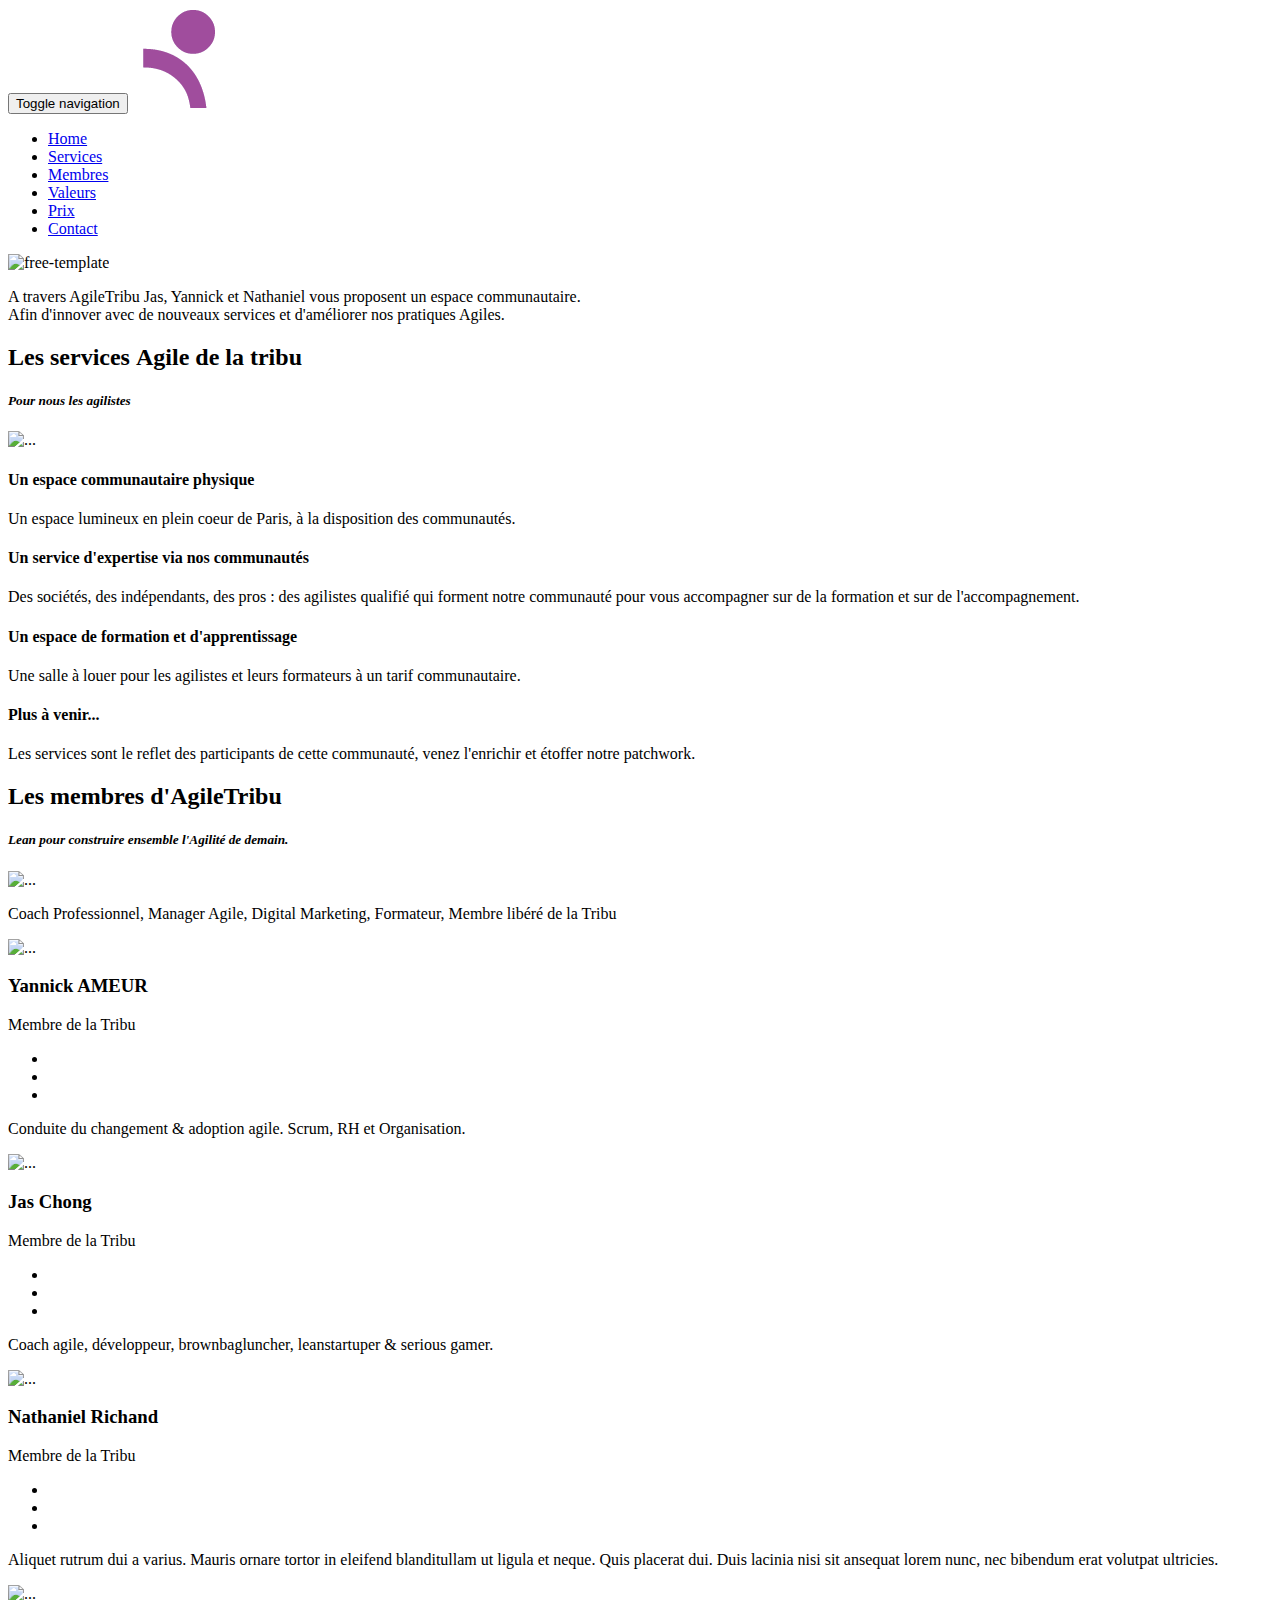
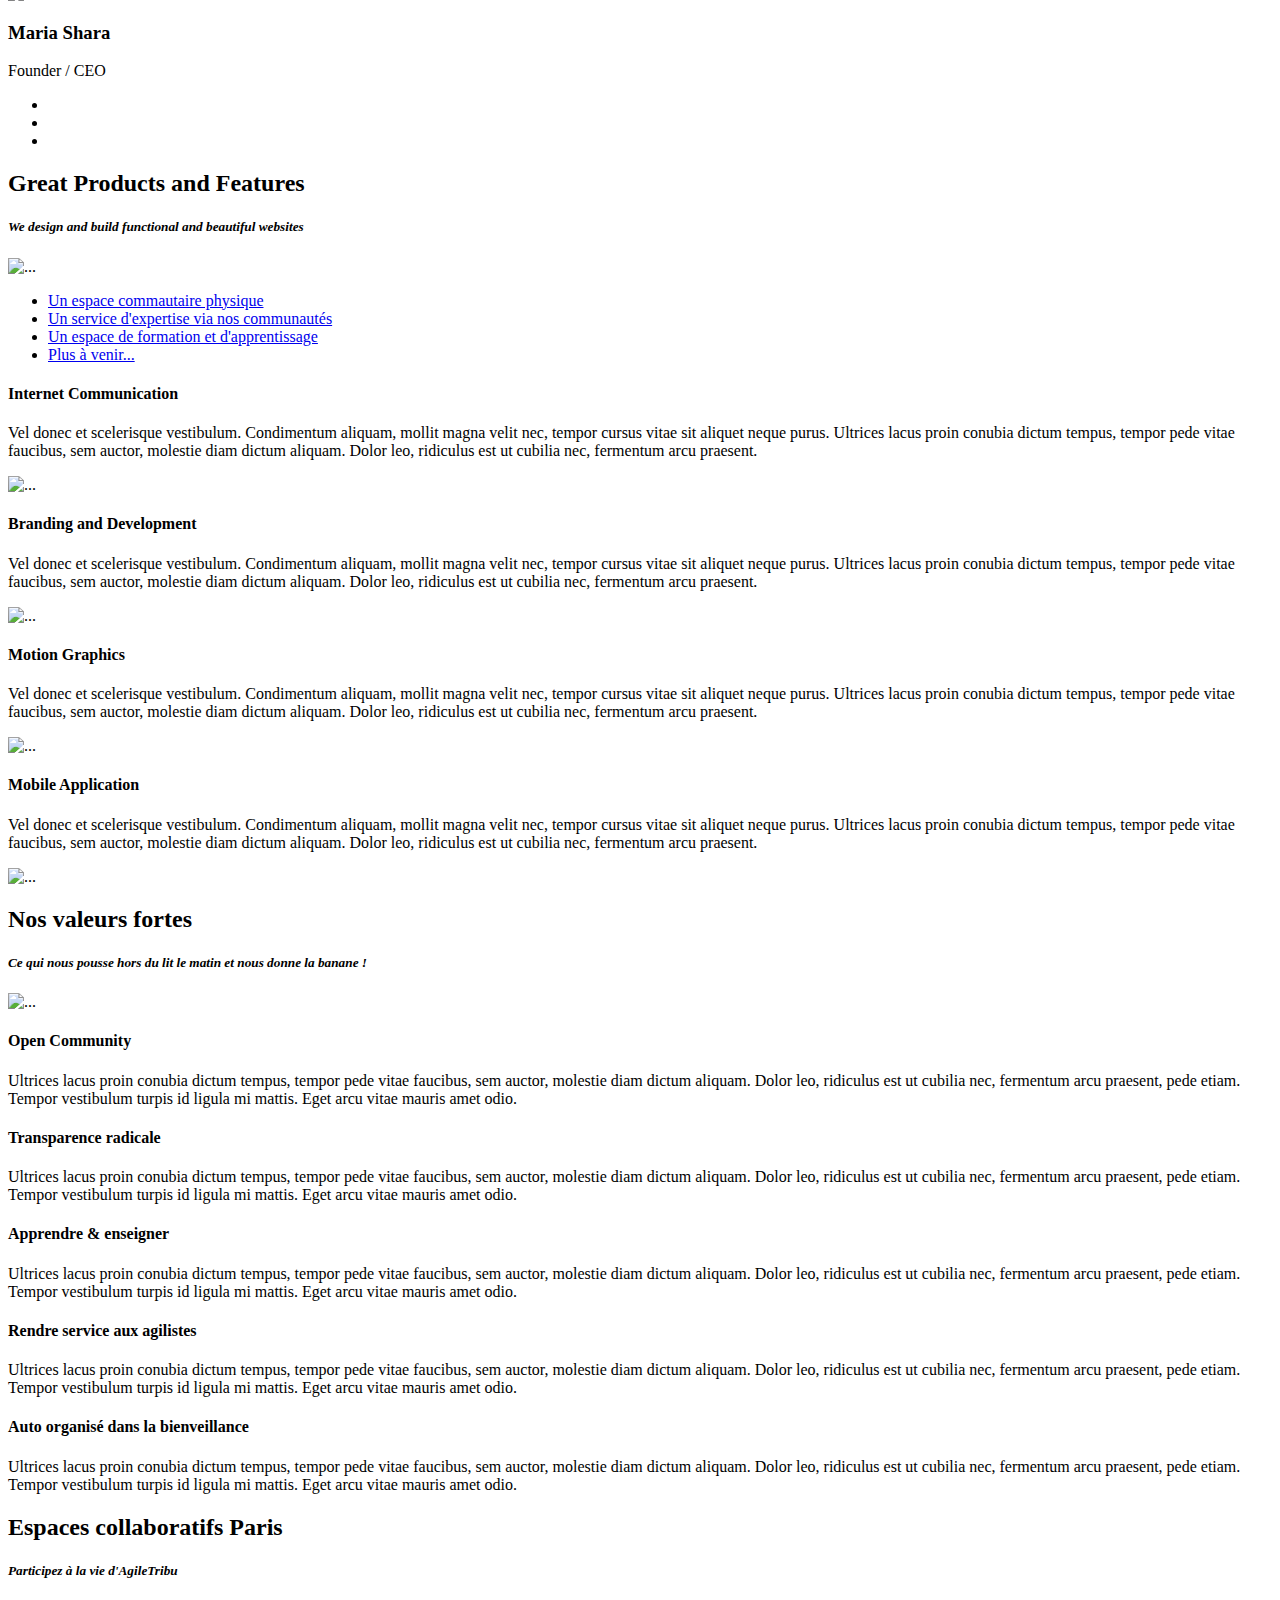
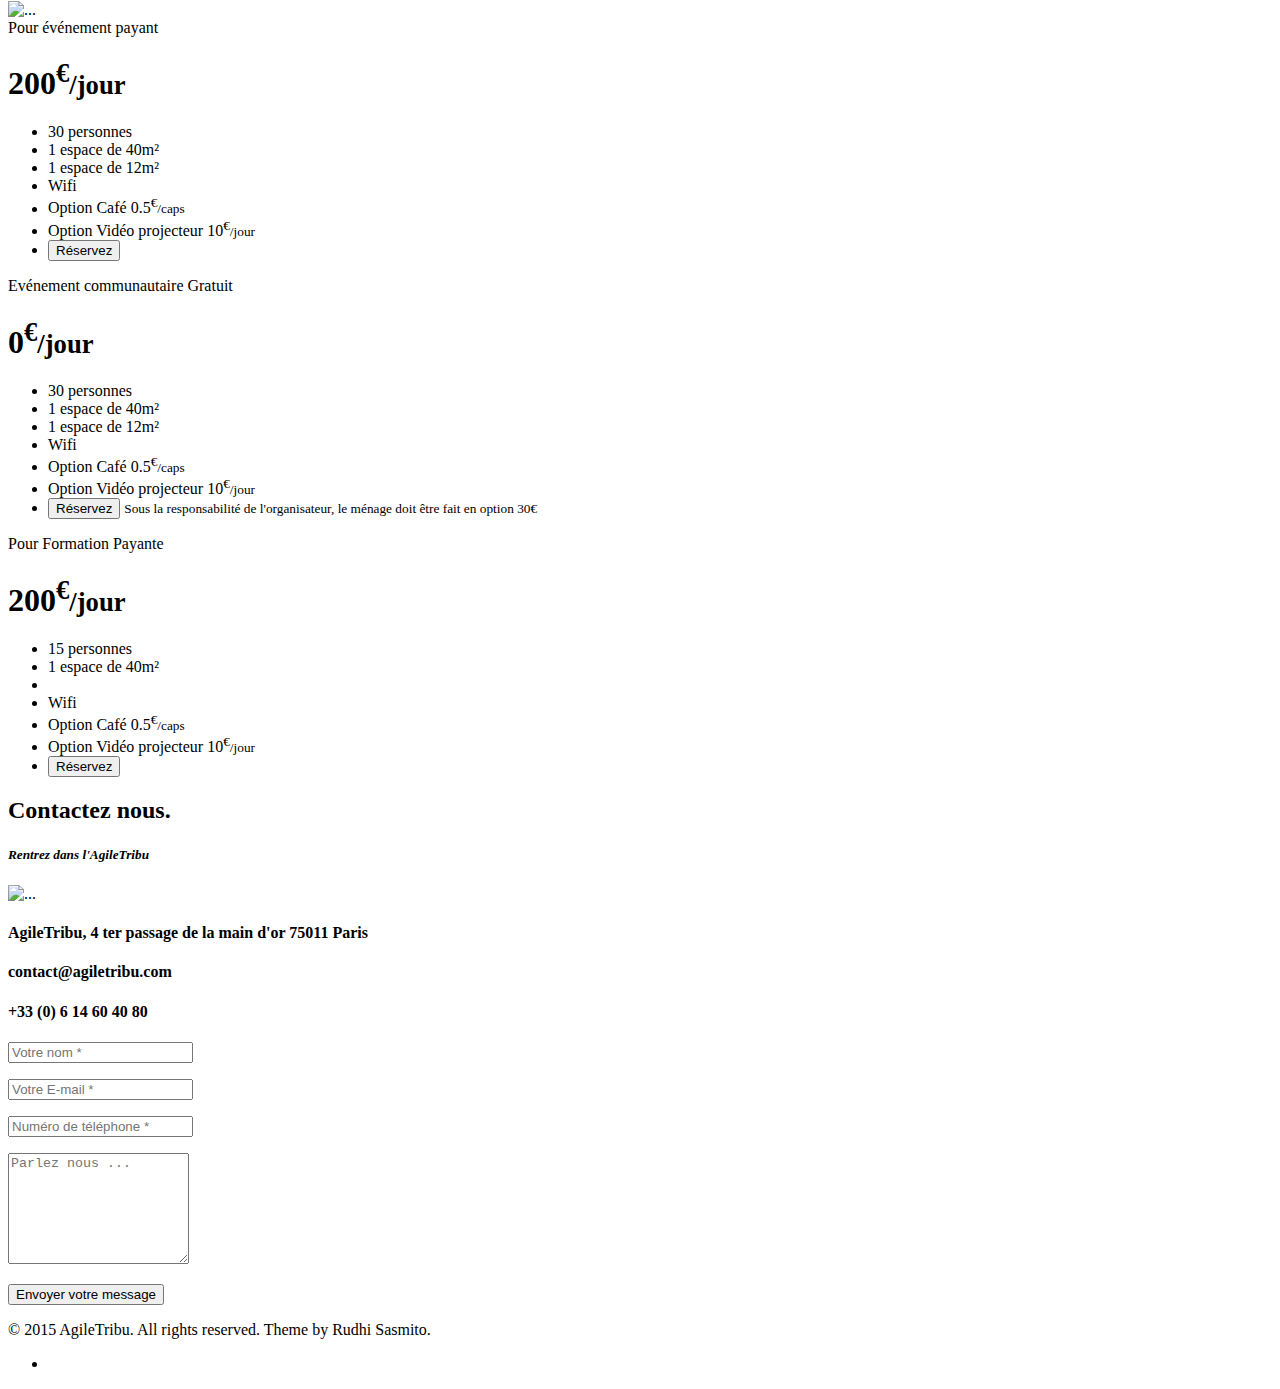
==== commit c4a33d09: "add jas & nri bio" ====
--- a/index.html
+++ b/index.html
@@ -62,7 +62,7 @@
 				<button type="button" class="navbar-toggle collapsed" data-toggle="collapse" data-target="#bs-example-navbar-collapse-1">
 					<span class="sr-only">Toggle navigation</span> <span class="icon-bar"></span> <span class="icon-bar"></span> <span class="icon-bar"></span>
 				</button>
-				<a class="navbar-brand" href="#"><img src="img/logo.png" alt="..."></a>
+				<a class="navbar-brand" href="#"><img src="img/favicon100.png" alt="..."></a>
 			</div>
 
 			<!-- Collect the nav links, forms, and other content for toggling -->
@@ -72,8 +72,8 @@
 					<li><a href="#tf-home" class="scroll">Home</a></li>
 					<li><a href="#tf-services" class="scroll">Services</a></li>
 					<li><a href="#tf-team" class="scroll">Membres</a></li>
+					<li><a href="#tf-process" class="scroll">Valeurs</a></li>
 					<li><a href="#tf-pricing" class="scroll">Prix</a></li>
-					<li><a href="#tf-blog" class="scroll">Blog</a></li>
 					<li><a href="#tf-contact" class="scroll">Contact</a></li>
 				</ul>
 			</div>
@@ -93,9 +93,7 @@
 
 					<div class="content-heading text-center">
 						<!-- Input Your Home Content Here -->
-						<h1>Venez participer à la Tribu</h1>
-						<p class="lead">Entrez, Voyez, Participez</p>
-						<a href="#tf-works" class="scroll goto-btn text-uppercase">Nos Actions</a>
+						
 						<!-- Link to your portfolio section -->
 					</div>
 					<!-- End Input Your Home Content Here -->
@@ -117,7 +115,7 @@
 				<!-- row -->
 
 				<div class="col-md-8 col-md-offset-2">
-					<img src="img/logo-w.png" class="intro-logo img-responsive" alt="free-template">
+					<img src="img/at/agile_tribu_logo.png" class="intro-logo img-responsive" alt="free-template">
 					<!-- Your company logo in white -->
 					<p>A travers AgileTribu Jas, Yannick et Nathaniel vous proposent un espace communautaire. 
 					<br/>
@@ -156,7 +154,7 @@
 					<div class="media service">
 						<!-- Service #1 -->
 						<div class="media-body">
-							<h4 class="media-heading">Un espace commautaire physique</h4>
+							<h4 class="media-heading">Un espace communautaire physique</h4>
 							<p>Un espace lumineux en plein coeur de Paris, à la disposition des communautés.</p>
 						</div>
 						<div class="media-right media-middle">
@@ -217,204 +215,6 @@
 		<!-- end container -->
 	</div>
 
-	<!-- About Us Section
-    ================================================== -->
-	<div id="tf-about">
-		<div class="container">
-			<!-- container -->
-			<div class="section-header">
-				<h2>
-					What To Know Us <span class="highlight"><strong>Better</strong></span>
-				</h2>
-				<h5>
-					<em>We design and build functional and beautiful websites</em>
-				</h5>
-				<div class="fancy">
-					<span><img src="img/favicon.ico" alt="..."></span>
-				</div>
-			</div>
-		</div>
-		<!-- end container -->
-
-		<div class="gray-bg">
-			<!-- fullwidth gray background -->
-
-			<div class="container">
-				<!-- container -->
-				<div class="row">
-					<!-- row -->
-
-					<div class="col-md-6">
-						<!-- left content col 6 -->
-						<div class="about-left-content text-center">
-							<div class="img-wrap">
-								<!-- profile image wrap -->
-								<div class="profile-img">
-									<!-- company profile details -->
-									<img src="http://placehold.it/800x650" class="img-responsive" alt="Image">
-									<!-- change link to your image for your company profile -->
-									<ul class="list-inline social">
-										<li><a href="#" class="fa fa-facebook"></a></li>
-										<!-- facebook link here -->
-										<li><a href="#" class="fa fa-twitter"></a></li>
-										<!-- twitter link here -->
-										<li><a href="#" class="fa fa-google-plus"></a></li>
-										<!-- google plus link here -->
-									</ul>
-								</div>
-							</div>
-							<!-- end profile image wrap -->
-							<h2>
-								<span class="small">Developing</span> Amazing Things <br>
-								<span class="small">with Passion since 2012.</span>
-							</h2>
-						</div>
-					</div>
-					<!-- end left content col 6 -->
-
-					<div class="col-md-6">
-						<!-- right content col 6 -->
-						<div class="about-right-content">
-							<!-- right content wrapper -->
-
-							<h4>
-								<strong>Professional Profile</strong>
-							</h4>
-							<p>Vel donec et scelerisque vestibulum. Condimentum aliquam, mollit magna velit nec, tempor cursus vitae sit aliquet neque purus. Ultrices lacus proin conubia dictum tempus, tempor pede
-								vitae faucibus, sem auctor, molestie diam dictum aliquam. Dolor leo, ridiculus est ut cubilia nec, fermentum arcu praesent.</p>
-
-							<div class="skills">
-								<!-- skills progress bar -->
-								<div class="skillset">
-									<!-- skill #1 -->
-									<p>UI/UX Design</p>
-									<div class="progress">
-										<div class="progress-bar" role="progressbar" aria-valuenow="90" aria-valuemin="0" aria-valuemax="100" style="width: 90%;">
-											<span class="sr-only">90% Complete</span>
-										</div>
-									</div>
-								</div>
-								<!-- end skill #1 -->
-
-								<div class="skillset">
-									<!-- skill #2 -->
-									<p>HTML5, CSS3, SASS</p>
-									<div class="progress">
-										<div class="progress-bar" role="progressbar" aria-valuenow="85" aria-valuemin="0" aria-valuemax="100" style="width: 85%;">
-											<span class="sr-only">85% Complete</span>
-										</div>
-									</div>
-								</div>
-								<!-- end skill #2 -->
-
-								<div class="skillset">
-									<!-- skill #3 -->
-									<p>WordPress</p>
-									<div class="progress">
-										<div class="progress-bar" role="progressbar" aria-valuenow="99" aria-valuemin="0" aria-valuemax="100" style="width: 99%;">
-											<span class="sr-only">99% Complete</span>
-										</div>
-									</div>
-								</div>
-								<!-- end skill #3 -->
-
-								<div class="skillset">
-									<!-- skill #4 -->
-									<p>Graphic Design</p>
-									<div class="progress">
-										<div class="progress-bar" role="progressbar" aria-valuenow="70" aria-valuemin="0" aria-valuemax="100" style="width: 70%;">
-											<span class="sr-only">70% Complete</span>
-										</div>
-									</div>
-								</div>
-								<!-- end skill #4 -->
-
-								<div class="skillset">
-									<!-- skill #5 -->
-									<p>Marketing</p>
-									<div class="progress">
-										<div class="progress-bar" role="progressbar" aria-valuenow="50" aria-valuemin="0" aria-valuemax="100" style="width: 50%;">
-											<span class="sr-only">50% Complete</span>
-										</div>
-									</div>
-								</div>
-								<!-- end skill #4 -->
-							</div>
-							<!-- end skills progress bar -->
-
-						</div>
-						<!-- end right content wrapper -->
-					</div>
-					<!-- end right content col 6 -->
-
-				</div>
-				<!-- end row -->
-			</div>
-			<!-- end container -->
-
-			<div id="tf-counter" class="text-center">
-				<div class="container">
-					<div class="row">
-						<!-- Row -->
-
-						<div class="counter">
-
-							<div class="col-xs-6 col-sm-4 col-md-2 col-md-2 col-md-offset-1 facts">
-								<!-- counter #1 -->
-								<div class="count-box">
-									<i class="fa fa-thumbs-up"></i>
-									<h4 class="count">720</h4>
-									<p class="small">Happy Customers</p>
-								</div>
-							</div>
-							<!-- end counter #1 -->
-
-							<div class="col-xs-6 col-sm-4 col-md-2 facts">
-								<!-- counter #2 -->
-								<div class="count-box">
-									<i class="fa fa-user"></i>
-									<h4 class="count">480</h4>
-									<p class="small">People Donated</p>
-								</div>
-							</div>
-
-							<div class="col-xs-6 col-sm-4 col-md-2 facts">
-								<!-- counter #3 -->
-								<div class="count-box">
-									<i class="fa fa-desktop"></i>
-									<h4 class="count">1253</h4>
-									<p class="small">People Participated</p>
-								</div>
-							</div>
-
-							<div class="col-xs-6 col-sm-4 col-md-2 facts">
-								<!-- counter #4 -->
-								<div class="count-box">
-									<i class="fa fa-dollar"></i>
-									<h4 class="count">4580</h4>
-									<p class="small">Donation Collected</p>
-								</div>
-							</div>
-
-							<div class="col-xs-6 col-sm-4 col-md-2 facts">
-								<!-- counter #5 -->
-								<div class="count-box last">
-									<i class="fa fa-line-chart"></i>
-									<h4 class="count">12853</h4>
-									<p class="small">Total Hits</p>
-								</div>
-							</div>
-
-						</div>
-
-					</div>
-					<!-- End Row -->
-				</div>
-			</div>
-
-		</div>
-		<!-- end fullwidth gray background -->
-	</div>
 
 	<!-- Team Section
     ================================================== -->
@@ -445,7 +245,7 @@
 							<p>Coach Professionnel, Manager Agile, Digital Marketing, Formateur, Membre libéré de la Tribu</p>
 						</div>
 						<!-- End Hover Description -->
-						<img src="img/team/yannick_ameur.jpg" alt="..." class="img-responsive">
+						<img src="img/team/yannick_ameur_white.png" alt="..." class="img-responsive">
 						<!-- Team Image -->
 						<div class="team-detail text-center">
 							<h3>Yannick AMEUR</h3>
@@ -470,18 +270,18 @@
 						<!-- Team Wrapper -->
 						<div class="hover-text off">
 							<!-- Hover Description -->
-							<p>Praesent eget bibendum purus, quis placerat dui. Duis lacinia nisi sit ansequat lorem nunc, nec bibendum erat volutpat ultricies. Aliquet rutrum dui a varius. Mauris ornare tortor.</p>
+							<p>Conduite du changement &amp; adoption agile. Scrum, RH et Organisation.</p>
 						</div>
 						<!-- End Hover Description -->
-						<img src="img/team/02.jpg" alt="..." class="img-responsive">
+						<img src="img/team/jas.png" alt="..." class="img-responsive">
 						<!-- Team Image -->
 						<div class="team-detail text-center">
-							<h3>Jenn Pereira</h3>
-							<p class="text-uppercase">Senior Creative Director</p>
+							<h3>Jas Chong</h3>
+							<p class="text-uppercase">Membre de la Tribu</p>
 							<ul class="list-inline social">
-								<li><a href="#" class="fa fa-facebook"></a></li>
+								<li><a href="https://www.linkedin.com/pub/jas-chong/1/1b7/293" class="fa fa-linkedin"></a></li>
 								<!-- facebook link here -->
-								<li><a href="#" class="fa fa-twitter"></a></li>
+								<li><a href="https://twitter.com/Ascenthcc" class="fa fa-twitter"></a></li>
 								<!-- twitter link here -->
 								<li><a href="#" class="fa fa-google-plus"></a></li>
 								<!-- google plus link here -->
@@ -498,19 +298,18 @@
 						<!-- Team Wrapper -->
 						<div class="hover-text off">
 							<!-- Hover Description -->
-							<p>Vivamus aliquet rutrum dui a varius. Mauris ornare tortor in eleifend blanditullam ut ligula et neque. Nec bibendum erat volutpat ultricies. Aliquet rutrum dui a varius. Mauris ornare
-								tortor.</p>
+							<p>Coach agile, développeur, brownbagluncher, leanstartuper &amp; serious gamer.</p>
 						</div>
 						<!-- End Hover Description -->
-						<img src="img/team/01.jpg" alt="..." class="img-responsive">
+						<img src="img/team/Nathaniel.png" alt="..." class="img-responsive">
 						<!-- Team Image -->
 						<div class="team-detail text-center">
-							<h3>Serena William</h3>
-							<p class="text-uppercase">Senior Designer</p>
+							<h3>Nathaniel Richand</h3>
+							<p class="text-uppercase">Membre de la Tribu</p>
 							<ul class="list-inline social">
-								<li><a href="#" class="fa fa-facebook"></a></li>
+								<li><a href="https://fr.linkedin.com/in/nrichand" class="fa fa-linkedin"></a></li>
 								<!-- facebook link here -->
-								<li><a href="#" class="fa fa-twitter"></a></li>
+								<li><a href="https://twitter.com/nrichand" class="fa fa-twitter"></a></li>
 								<!-- twitter link here -->
 								<li><a href="#" class="fa fa-google-plus"></a></li>
 								<!-- google plus link here -->
@@ -550,34 +349,6 @@
 				</div>
 				<!-- End Team #4 -->
 
-				<div class="item">
-					<!-- Team #5 -->
-					<div class="hover-bg">
-						<!-- Team Wrapper -->
-						<div class="hover-text off">
-							<!-- Hover Description -->
-							<p>Praesent eget bibendum purus, quis placerat dui. Duis lacinia nisi sit ansequat lorem nunc, nec bibendum erat volutpat ultricies. Aliquet rutrum dui a varius. Mauris ornare tortor.</p>
-						</div>
-						<!-- End Hover Description -->
-						<img src="img/team/02.jpg" alt="..." class="img-responsive">
-						<!-- Team Image -->
-						<div class="team-detail text-center">
-							<h3>Jenn Pereira</h3>
-							<p class="text-uppercase">Senior Creative Director</p>
-							<ul class="list-inline social">
-								<li><a href="#" class="fa fa-facebook"></a></li>
-								<!-- facebook link here -->
-								<li><a href="#" class="fa fa-twitter"></a></li>
-								<!-- twitter link here -->
-								<li><a href="#" class="fa fa-google-plus"></a></li>
-								<!-- google plus link here -->
-							</ul>
-						</div>
-					</div>
-					<!-- End Team Wrapper -->
-				</div>
-				<!-- End Team #5 -->
-
 			</div>
 			<!-- end team carousel wrapper -->
 
@@ -614,28 +385,19 @@
 
 						<ul class="features nav nav-pills nav-stacked" role="tablist">
 							<li role="presentation" class="active">
-								<!-- feature tab menu #1 --> <a href="#f1" aria-controls="f1" role="tab" data-toggle="tab"> <span class="fa fa-desktop"></span> Internet Communication<br>
-								<small>sub title here</small>
+								<!-- feature tab menu #1 --> <a href="#f1" aria-controls="f1" role="tab" data-toggle="tab"> <span class="fa fa-desktop"></span> Un espace commautaire physique<br>
 							</a>
 							</li>
 							<li role="presentation">
-								<!-- feature tab menu #2 --> <a href="#f2" aria-controls="f2" role="tab" data-toggle="tab"> <span class="fa fa-pencil"></span> Branding and Development<br>
-								<small>sub title here</small>
+								<!-- feature tab menu #2 --> <a href="#f2" aria-controls="f2" role="tab" data-toggle="tab"> <span class="fa fa-pencil"></span> Un service d'expertise via nos communautés<br>
 							</a>
 							</li>
 							<li role="presentation">
-								<!-- feature tab menu #3 --> <a href="#f3" aria-controls="f3" role="tab" data-toggle="tab"> <span class="fa fa-space-shuttle"></span> Motion Graphics<br>
-								<small>sub title here</small>
+								<!-- feature tab menu #3 --> <a href="#f3" aria-controls="f3" role="tab" data-toggle="tab"> <span class="fa fa-building-o"></span> Un espace de formation et d'apprentissage<br>
 							</a>
 							</li>
 							<li role="presentation">
-								<!-- feature tab menu #4 --> <a href="#f4" aria-controls="f4" role="tab" data-toggle="tab"> <span class="fa fa-automobile"></span> Mobile Application<br>
-								<small>sub title here</small>
-							</a>
-							</li>
-							<li role="presentation">
-								<!-- feature tab menu #5 --> <a href="#f5" aria-controls="f5" role="tab" data-toggle="tab"> <span class="fa fa-institution"></span> Relaible Company Analysis<br>
-								<small>sub title here</small>
+								<!-- feature tab menu #4 --> <a href="#f4" aria-controls="f4" role="tab" data-toggle="tab"> <span class="fa fa-rocket"></span> Plus à venir...<br>
 							</a>
 							</li>
 						</ul>
@@ -676,13 +438,6 @@
 									vitae faucibus, sem auctor, molestie diam dictum aliquam. Dolor leo, ridiculus est ut cubilia nec, fermentum arcu praesent.</p>
 								<img src="img/tab04.png" class="img-responsive" alt="...">
 							</div>
-							<div role="tabpanel" class="tab-pane fade" id="f5">
-								<!-- feature #5 content -->
-								<h4>Relaible Company Analysis</h4>
-								<p>Vel donec et scelerisque vestibulum. Condimentum aliquam, mollit magna velit nec, tempor cursus vitae sit aliquet neque purus. Ultrices lacus proin conubia dictum tempus, tempor pede
-									vitae faucibus, sem auctor, molestie diam dictum aliquam. Dolor leo, ridiculus est ut cubilia nec, fermentum arcu praesent.</p>
-								<img src="img/tab05.png" class="img-responsive" alt="...">
-							</div>
 						</div>
 						<!-- end tab content wrapper -->
 					</div>
@@ -696,176 +451,7 @@
 		<!-- end fullwidth gray background -->
 	</div>
 
-	<!-- Works Section
-    ================================================== -->
-	<div id="tf-works">
-		<div class="container">
-			<div class="section-header">
-				<h2>
-					Our Work is <span class="highlight"><strong>Incredible</strong></span>
-				</h2>
-				<h5>
-					<em>We design and build functional and beautiful websites</em>
-				</h5>
-				<div class="fancy">
-					<span><img src="img/favicon.ico" alt="..."></span>
-				</div>
-			</div>
-
-			<div class="text-center">
-				<ul class="list-inline cat">
-					<!-- Portfolio Filter Categories -->
-					<li><a href="#" data-filter="*" class="active">All</a></li>
-					<li><a href="#" data-filter=".web">Web</a></li>
-					<li><a href="#" data-filter=".brand">Branding</a></li>
-					<li><a href="#" data-filter=".app">Apps</a></li>
-					<li><a href="#" data-filter=".others">Others</a></li>
-				</ul>
-				<!-- End Portfolio Filter Categories -->
-			</div>
-
-		</div>
-		<!-- End Container -->
-
-		<div class="container-fluid">
-			<!-- fluid container -->
-			<div id="itemsWork" class="row text-center">
-				<!-- Portfolio Wrapper Row -->
-
-				<div class="col-xs-12 col-sm-6 col-md-3 col-lg-3 nopadding brand others">
-					<!-- Works #1 col 3 -->
-					<div class="box">
-						<div class="hover-bg">
-							<div class="hover-text off">
-								<a title="Logo Identity Design" href="img/portfolio/01@2x.jpg" data-lightbox-gallery="gallery1" data-lightbox-hidpi="img/portfolio/01@2x.jpg"> <i class="fa fa-expand"></i>
-								</a> <a href="#"><i class="fa fa-chain"></i></a>
-								<!-- change # with your url to link it to another page -->
-							</div>
-							<img src="img/portfolio/01.jpg" class="img-responsive" alt="Image">
-							<!-- Portfolio Image -->
-						</div>
-					</div>
-				</div>
-				<!-- end Works #1 col 3 -->
-
-				<div class="col-xs-12 col-sm-6 col-md-3 col-lg-3 nopadding apps">
-					<!-- Works #2 col 3 -->
-					<div class="box">
-						<div class="hover-bg">
-							<div class="hover-text off">
-								<a title="Mobile Application" href="img/portfolio/02@2x.jpg" data-lightbox-gallery="gallery1" data-lightbox-hidpi="img/portfolio/02@2x.jpg"> <i class="fa fa-expand"></i>
-								</a> <a href="#"><i class="fa fa-chain"></i></a>
-								<!-- change # with your url to link it to another page -->
-							</div>
-							<img src="img/portfolio/02.jpg" class="img-responsive" alt="Image">
-							<!-- Portfolio Image -->
-						</div>
-					</div>
-				</div>
-				<!-- end Works #2 col 3 -->
-
-				<div class="col-xs-12 col-sm-6 col-md-3 col-lg-3 nopadding others brand">
-					<!-- Works #3 col 3 -->
-					<div class="box">
-						<div class="hover-bg">
-							<div class="hover-text off">
-								<a title="Freedom Project #1" href="img/portfolio/03@2x.jpg" data-lightbox-gallery="gallery1" data-lightbox-hidpi="img/portfolio/03@2x.jpg"> <i class="fa fa-expand"></i>
-								</a> <a href="#"><i class="fa fa-chain"></i></a>
-								<!-- change # with your url to link it to another page -->
-							</div>
-							<img src="img/portfolio/03.jpg" class="img-responsive" alt="Image">
-							<!-- Portfolio Image -->
-						</div>
-					</div>
-				</div>
-				<!-- end Works #3 col 3 -->
-
-				<div class="col-xs-12 col-sm-6 col-md-3 col-lg-3 nopadding others web">
-					<!-- Works #4 col 3 -->
-					<div class="box">
-						<div class="hover-bg">
-							<div class="hover-text off">
-								<a title="Freedom Project #1" href="img/portfolio/04@2x.jpg" data-lightbox-gallery="gallery1" data-lightbox-hidpi="img/portfolio/04@2x.jpg"> <i class="fa fa-expand"></i>
-								</a> <a href="#"><i class="fa fa-chain"></i></a>
-								<!-- change # with your url to link it to another page -->
-							</div>
-							<img src="img/portfolio/04.jpg" class="img-responsive" alt="Image">
-							<!-- Portfolio Image -->
-						</div>
-					</div>
-				</div>
-				<!-- end Works #4 col 3 -->
-
-				<div class="col-xs-12 col-sm-6 col-md-3 nopadding web others">
-					<!-- Works #5 col 3 -->
-					<div class="box">
-						<div class="hover-bg">
-							<div class="hover-text off">
-								<a title="Freedom Project #1" href="img/portfolio/05@2x.jpg" data-lightbox-gallery="gallery1" data-lightbox-hidpi="img/portfolio/05@2x.jpg"> <i class="fa fa-expand"></i>
-								</a> <a href="#"><i class="fa fa-chain"></i></a>
-								<!-- change # with your url to link it to another page -->
-							</div>
-							<img src="img/portfolio/05.jpg" class="img-responsive" alt="Image">
-							<!-- Portfolio Image -->
-						</div>
-					</div>
-				</div>
-				<!-- end Works #5 col 3 -->
-
-				<div class="col-xs-12 col-sm-6 col-md-3 nopadding app">
-					<!-- Works #6 col 3 -->
-					<div class="box">
-						<div class="hover-bg">
-							<div class="hover-text off">
-								<a title="Freedom Project #1" href="img/portfolio/06@2x.jpg" data-lightbox-gallery="gallery1" data-lightbox-hidpi="img/portfolio/06@2x.jpg"> <i class="fa fa-expand"></i>
-								</a> <a href="#"><i class="fa fa-chain"></i></a>
-								<!-- change # with your url to link it to another page -->
-							</div>
-							<img src="img/portfolio/06.jpg" class="img-responsive" alt="Image">
-							<!-- Portfolio Image -->
-						</div>
-					</div>
-				</div>
-				<!-- end Works #6 col 3 -->
-
-				<div class="col-xs-12 col-sm-6 col-md-3 nopadding web brand">
-					<!-- Works #7 col 3 -->
-					<div class="box">
-						<div class="hover-bg">
-							<div class="hover-text off">
-								<a title="Freedom Project #1" href="img/portfolio/07@2x.jpg" data-lightbox-gallery="gallery1" data-lightbox-hidpi="img/portfolio/07@2x.jpg"> <i class="fa fa-expand"></i>
-								</a> <a href="#"><i class="fa fa-chain"></i></a>
-								<!-- change # with your url to link it to another page -->
-							</div>
-							<img src="img/portfolio/07.jpg" class="img-responsive" alt="Image">
-							<!-- Portfolio Image -->
-						</div>
-					</div>
-				</div>
-				<!-- end Works #7 col 3 -->
-
-				<div class="col-xs-12 col-sm-6 col-md-3 nopadding app">
-					<!-- Works #8 col 3 -->
-					<div class="box">
-						<div class="hover-bg">
-							<div class="hover-text off">
-								<a title="Freedom Project #1" href="img/portfolio/08@2x.jpg" data-lightbox-gallery="gallery1" data-lightbox-hidpi="img/portfolio/08@2x.jpg"> <i class="fa fa-expand"></i>
-								</a> <a href="#"><i class="fa fa-chain"></i></a>
-								<!-- change # with your url to link it to another page -->
-							</div>
-							<img src="img/portfolio/08.jpg" class="img-responsive" alt="Image">
-							<!-- Portfolio Image -->
-						</div>
-					</div>
-				</div>
-				<!-- end Works #8 col 3 -->
-
-			</div>
-			<!-- End Row -->
-
-		</div>
-		<!-- End Container-Fluid -->
-	</div>
+	
 
 	<!-- Process Section
     ================================================== -->
@@ -874,10 +460,10 @@
 			<!-- container -->
 			<div class="section-header">
 				<h2>
-					Our Best <span class="highlight"><strong>WorkFlow</strong></span>
+					Nos <span class="highlight"><strong>valeurs</strong></span> fortes
 				</h2>
 				<h5>
-					<em>We design and build functional and beautiful websites</em>
+					<em>Ce qui nous pousse hors du lit le matin et nous donne la banane !</em>
 				</h5>
 				<div class="fancy">
 					<span><img src="img/favicon.ico" alt="..."></span>
@@ -903,7 +489,7 @@
 								<i class="fa fa-search-plus"></i>
 							</div>
 							<div class="media-body">
-								<h4 class="media-heading">Research</h4>
+								<h4 class="media-heading">Open Community</h4>
 								<p>Ultrices lacus proin conubia dictum tempus, tempor pede vitae faucibus, sem auctor, molestie diam dictum aliquam. Dolor leo, ridiculus est ut cubilia nec, fermentum arcu praesent, pede
 									etiam. Tempor vestibulum turpis id ligula mi mattis. Eget arcu vitae mauris amet odio.</p>
 							</div>
@@ -916,7 +502,7 @@
 								<i class="fa fa-wrench"></i>
 							</div>
 							<div class="media-body">
-								<h4 class="media-heading">Design and Develop</h4>
+								<h4 class="media-heading">Transparence radicale</h4>
 								<p>Ultrices lacus proin conubia dictum tempus, tempor pede vitae faucibus, sem auctor, molestie diam dictum aliquam. Dolor leo, ridiculus est ut cubilia nec, fermentum arcu praesent, pede
 									etiam. Tempor vestibulum turpis id ligula mi mattis. Eget arcu vitae mauris amet odio.</p>
 							</div>
@@ -929,7 +515,7 @@
 								<i class="fa fa-flask"></i>
 							</div>
 							<div class="media-body">
-								<h4 class="media-heading">Testing and Refine</h4>
+								<h4 class="media-heading">Apprendre &amp; enseigner</h4>
 								<p>Ultrices lacus proin conubia dictum tempus, tempor pede vitae faucibus, sem auctor, molestie diam dictum aliquam. Dolor leo, ridiculus est ut cubilia nec, fermentum arcu praesent, pede
 									etiam. Tempor vestibulum turpis id ligula mi mattis. Eget arcu vitae mauris amet odio.</p>
 							</div>
@@ -942,12 +528,25 @@
 								<i class="fa fa-truck"></i>
 							</div>
 							<div class="media-body">
-								<h4 class="media-heading">Launch</h4>
+								<h4 class="media-heading">Rendre service aux agilistes</h4>
 								<p>Ultrices lacus proin conubia dictum tempus, tempor pede vitae faucibus, sem auctor, molestie diam dictum aliquam. Dolor leo, ridiculus est ut cubilia nec, fermentum arcu praesent, pede
 									etiam. Tempor vestibulum turpis id ligula mi mattis. Eget arcu vitae mauris amet odio.</p>
 							</div>
 						</div>
 						<!-- Process #4 -->
+
+						<div class="media process">
+							<!-- Process #5 -->
+							<div class="media-right media-middle">
+								<i class="fa fa-truck"></i>
+							</div>
+							<div class="media-body">
+								<h4 class="media-heading">Auto organisé dans la bienveillance</h4>
+								<p>Ultrices lacus proin conubia dictum tempus, tempor pede vitae faucibus, sem auctor, molestie diam dictum aliquam. Dolor leo, ridiculus est ut cubilia nec, fermentum arcu praesent, pede
+									etiam. Tempor vestibulum turpis id ligula mi mattis. Eget arcu vitae mauris amet odio.</p>
+							</div>
+						</div>
+						<!-- Process #5 -->
 
 					</div>
 
@@ -1081,312 +680,6 @@
 			<!-- end outer row -->
 		</div>
 		<!-- end container -->
-	</div>
-
-	<!--  Blog Section
-    ================================================== -->
-	<div id="tf-blog">
-		<div class="container">
-			<!-- container -->
-			<div class="section-header">
-				<h2>
-					Latest from the <span class="highlight"><strong>Blog</strong></span>
-				</h2>
-				<h5>
-					<em>We design and build functional and beautiful websites</em>
-				</h5>
-				<div class="fancy">
-					<span><img src="img/favicon.ico" alt="..."></span>
-				</div>
-			</div>
-		</div>
-
-		<div id="blog-post" class="gray-bg">
-			<!-- fullwidth gray background -->
-			<div class="container">
-				<!-- container -->
-
-				<div class="row">
-					<!-- row -->
-					<div class="col-md-6">
-						<!-- Left content col 6 -->
-
-						<div class="post-wrap">
-							<!-- Post Wrapper -->
-							<div class="media post">
-								<!-- post wrap -->
-								<div class="media-left">
-									<a href="#"> <!-- link to your post single page --> <img class="media-object" src="http://placehold.it/120x150" alt="..."> <!-- Your Post Image -->
-									</a>
-								</div>
-								<div class="media-body">
-									<p class="small">January 14, 2015</p>
-									<a href="#">
-										<h5 class="media-heading">
-											<strong>Vel donec et scelerisque vestibulum. Condimentum aliquam, mollit magna velit nec</strong>
-										</h5>
-									</a>
-									<p>Tempor vestibulum turpis id ligula mi mattis. Eget arcu vitae mauris amet odio. Diam nibh diam, quam elit, libero nostra ut. Pellentesque vehicula. Eget sed, dapibus</p>
-								</div>
-							</div>
-							<!-- end post wrap -->
-
-							<div class="post-meta">
-								<!-- Meta details -->
-								<ul class="list-inline metas pull-left">
-									<!-- post metas -->
-									<li><a href="#">by Rudhi Design</a></li>
-									<!-- meta author -->
-									<li><a href="#">20 Comments</a></li>
-									<!-- meta comments -->
-									<li><a href="#">Read More</a></li>
-									<!-- read more link -->
-								</ul>
-								<ul class="list-inline meta-detail pull-right">
-									<!-- user meta interaction -->
-									<li><a href="#"><i class="fa fa-heart"></i></a> 50</li>
-									<!-- like button -->
-									<li><i class="fa fa-eye"></i> 110</li>
-									<!-- no. of views -->
-								</ul>
-							</div>
-							<!-- end Meta details -->
-						</div>
-						<!-- end Post Wrapper -->
-
-						<div class="post-wrap">
-							<!-- Post Wrapper -->
-							<div class="media post">
-								<!-- post wrap -->
-								<div class="media-left">
-									<a href="#"> <!-- link to your post single page --> <img class="media-object" src="http://placehold.it/120x150" alt="..."> <!-- Your Post Image -->
-									</a>
-								</div>
-								<div class="media-body">
-									<p class="small">January 14, 2015</p>
-									<a href="#">
-										<h5 class="media-heading">
-											<strong>Vel donec et scelerisque vestibulum. Condimentum aliquam, mollit magna velit nec</strong>
-										</h5>
-									</a>
-									<p>Tempor vestibulum turpis id ligula mi mattis. Eget arcu vitae mauris amet odio. Diam nibh diam, quam elit, libero nostra ut. Pellentesque vehicula. Eget sed, dapibus</p>
-								</div>
-							</div>
-							<!-- end post wrap -->
-
-							<div class="post-meta">
-								<!-- Meta details -->
-								<ul class="list-inline metas pull-left">
-									<!-- post metas -->
-									<li><a href="#">by Rudhi Design</a></li>
-									<!-- meta author -->
-									<li><a href="#">20 Comments</a></li>
-									<!-- meta comments -->
-									<li><a href="#">Read More</a></li>
-									<!-- read more link -->
-								</ul>
-								<ul class="list-inline meta-detail pull-right">
-									<!-- user meta interaction -->
-									<li><a href="#"><i class="fa fa-heart"></i></a> 50</li>
-									<!-- like button -->
-									<li><i class="fa fa-eye"></i> 110</li>
-									<!-- no. of views -->
-								</ul>
-							</div>
-							<!-- end Meta details -->
-						</div>
-						<!-- end Post Wrapper -->
-
-						<div class="post-wrap">
-							<!-- Post Wrapper -->
-							<div class="media post">
-								<!-- post wrap -->
-								<div class="media-left">
-									<a href="#"> <!-- link to your post single page --> <img class="media-object" src="http://placehold.it/120x150" alt="..."> <!-- Your Post Image -->
-									</a>
-								</div>
-								<div class="media-body">
-									<p class="small">January 14, 2015</p>
-									<a href="#">
-										<h5 class="media-heading">
-											<strong>Vel donec et scelerisque vestibulum. Condimentum aliquam, mollit magna velit nec</strong>
-										</h5>
-									</a>
-									<p>Tempor vestibulum turpis id ligula mi mattis. Eget arcu vitae mauris amet odio. Diam nibh diam, quam elit, libero nostra ut. Pellentesque vehicula. Eget sed, dapibus</p>
-								</div>
-							</div>
-							<!-- end post wrap -->
-
-							<div class="post-meta">
-								<!-- Meta details -->
-								<ul class="list-inline metas pull-left">
-									<!-- post metas -->
-									<li><a href="#">by Rudhi Design</a></li>
-									<!-- meta author -->
-									<li><a href="#">20 Comments</a></li>
-									<!-- meta comments -->
-									<li><a href="#">Read More</a></li>
-									<!-- read more link -->
-								</ul>
-								<ul class="list-inline meta-detail pull-right">
-									<!-- user meta interaction -->
-									<li><a href="#"><i class="fa fa-heart"></i></a> 50</li>
-									<!-- like button -->
-									<li><i class="fa fa-eye"></i> 110</li>
-									<!-- no. of views -->
-								</ul>
-							</div>
-							<!-- end Meta details -->
-						</div>
-						<!-- end Post Wrapper -->
-
-					</div>
-					<!-- end Left content col 6 -->
-
-					<div class="col-md-6">
-						<!-- right content col 6 -->
-
-						<div class="post-wrap">
-							<!-- Post Wrapper -->
-							<div class="media post">
-								<!-- post wrap -->
-								<div class="media-left">
-									<a href="#"> <!-- link to your post single page --> <img class="media-object" src="http://placehold.it/120x150" alt="..."> <!-- Your Post Image -->
-									</a>
-								</div>
-								<div class="media-body">
-									<p class="small">January 14, 2015</p>
-									<a href="#">
-										<h5 class="media-heading">
-											<strong>Vel donec et scelerisque vestibulum. Condimentum aliquam, mollit magna velit nec</strong>
-										</h5>
-									</a>
-									<p>Tempor vestibulum turpis id ligula mi mattis. Eget arcu vitae mauris amet odio. Diam nibh diam, quam elit, libero nostra ut. Pellentesque vehicula. Eget sed, dapibus</p>
-								</div>
-							</div>
-							<!-- end post wrap -->
-
-							<div class="post-meta">
-								<!-- Meta details -->
-								<ul class="list-inline metas pull-left">
-									<!-- post metas -->
-									<li><a href="#">by Rudhi Design</a></li>
-									<!-- meta author -->
-									<li><a href="#">20 Comments</a></li>
-									<!-- meta comments -->
-									<li><a href="#">Read More</a></li>
-									<!-- read more link -->
-								</ul>
-								<ul class="list-inline meta-detail pull-right">
-									<!-- user meta interaction -->
-									<li><a href="#"><i class="fa fa-heart"></i></a> 50</li>
-									<!-- like button -->
-									<li><i class="fa fa-eye"></i> 110</li>
-									<!-- no. of views -->
-								</ul>
-							</div>
-							<!-- end Meta details -->
-						</div>
-						<!-- end Post Wrapper -->
-
-						<div class="post-wrap">
-							<!-- Post Wrapper -->
-							<div class="media post">
-								<!-- post wrap -->
-								<div class="media-left">
-									<a href="#"> <!-- link to your post single page --> <img class="media-object" src="http://placehold.it/120x150" alt="..."> <!-- Your Post Image -->
-									</a>
-								</div>
-								<div class="media-body">
-									<p class="small">January 14, 2015</p>
-									<a href="#">
-										<h5 class="media-heading">
-											<strong>Vel donec et scelerisque vestibulum. Condimentum aliquam, mollit magna velit nec</strong>
-										</h5>
-									</a>
-									<p>Tempor vestibulum turpis id ligula mi mattis. Eget arcu vitae mauris amet odio. Diam nibh diam, quam elit, libero nostra ut. Pellentesque vehicula. Eget sed, dapibus</p>
-								</div>
-							</div>
-							<!-- end post wrap -->
-
-							<div class="post-meta">
-								<!-- Meta details -->
-								<ul class="list-inline metas pull-left">
-									<!-- post metas -->
-									<li><a href="#">by Rudhi Design</a></li>
-									<!-- meta author -->
-									<li><a href="#">20 Comments</a></li>
-									<!-- meta comments -->
-									<li><a href="#">Read More</a></li>
-									<!-- read more link -->
-								</ul>
-								<ul class="list-inline meta-detail pull-right">
-									<!-- user meta interaction -->
-									<li><a href="#"><i class="fa fa-heart"></i></a> 50</li>
-									<!-- like button -->
-									<li><i class="fa fa-eye"></i> 110</li>
-									<!-- no. of views -->
-								</ul>
-							</div>
-							<!-- end Meta details -->
-						</div>
-						<!-- end Post Wrapper -->
-
-						<div class="post-wrap">
-							<!-- Post Wrapper -->
-							<div class="media post">
-								<!-- post wrap -->
-								<div class="media-left">
-									<a href="#"> <!-- link to your post single page --> <img class="media-object" src="http://placehold.it/120x150" alt="..."> <!-- Your Post Image -->
-									</a>
-								</div>
-								<div class="media-body">
-									<p class="small">January 14, 2015</p>
-									<a href="#">
-										<h5 class="media-heading">
-											<strong>Vel donec et scelerisque vestibulum. Condimentum aliquam, mollit magna velit nec</strong>
-										</h5>
-									</a>
-									<p>Tempor vestibulum turpis id ligula mi mattis. Eget arcu vitae mauris amet odio. Diam nibh diam, quam elit, libero nostra ut. Pellentesque vehicula. Eget sed, dapibus</p>
-								</div>
-							</div>
-							<!-- end post wrap -->
-
-							<div class="post-meta">
-								<!-- Meta details -->
-								<ul class="list-inline metas pull-left">
-									<!-- post metas -->
-									<li><a href="#">by Rudhi Design</a></li>
-									<!-- meta author -->
-									<li><a href="#">20 Comments</a></li>
-									<!-- meta comments -->
-									<li><a href="#">Read More</a></li>
-									<!-- read more link -->
-								</ul>
-								<ul class="list-inline meta-detail pull-right">
-									<!-- user meta interaction -->
-									<li><a href="#"><i class="fa fa-heart"></i></a> 50</li>
-									<!-- like button -->
-									<li><i class="fa fa-eye"></i> 110</li>
-									<!-- no. of views -->
-								</ul>
-							</div>
-							<!-- end Meta details -->
-						</div>
-						<!-- end Post Wrapper -->
-
-					</div>
-					<!-- end right content col 6 -->
-				</div>
-				<!-- end row -->
-
-				<div class="text-center">
-					<a href="#" class="btn btn-primary tf-btn color">Load More</a>
-				</div>
-			</div>
-			<!-- end container -->
-		</div>
-		<!-- end fullwidth gray background -->
 	</div>
 
 	<!-- Contact Section
@@ -1558,9 +851,9 @@
 
 	<script type="text/javascript" src="js/SmoothScroll.js"></script>
 
-	<!-- Google Map -->
+	<!-- Google Map 
 	<script type="text/javascript" src="https://maps.googleapis.com/maps/api/js?key=AIzaSyASm3CwaK9qtcZEWYa-iQwHaGi3gcosAJc&amp;sensor=false"></script>
-	<script type="text/javascript" src="js/map.js"></script>
+	<script type="text/javascript" src="js/map.js"></script>-->
 
 	<!-- Parallax Effects -->
 	<script type="text/javascript" src="js/skrollr.js"></script>
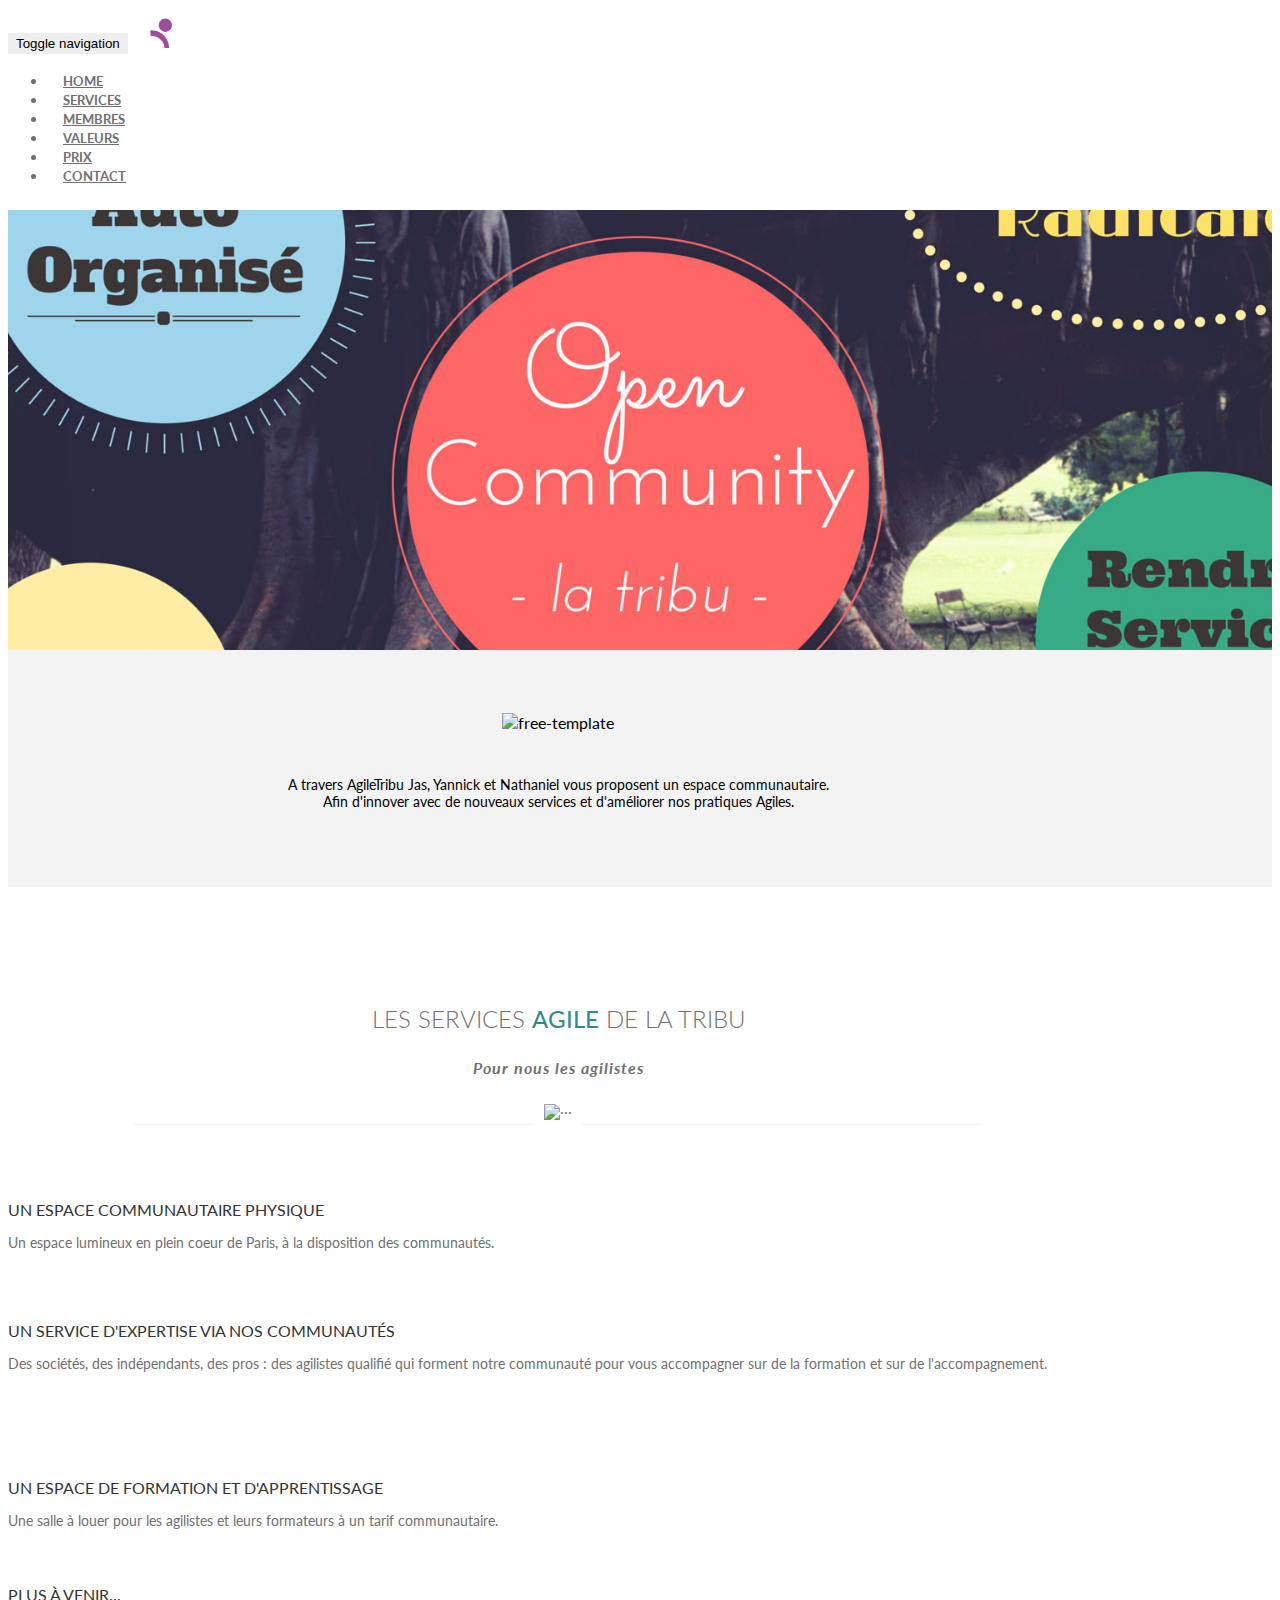
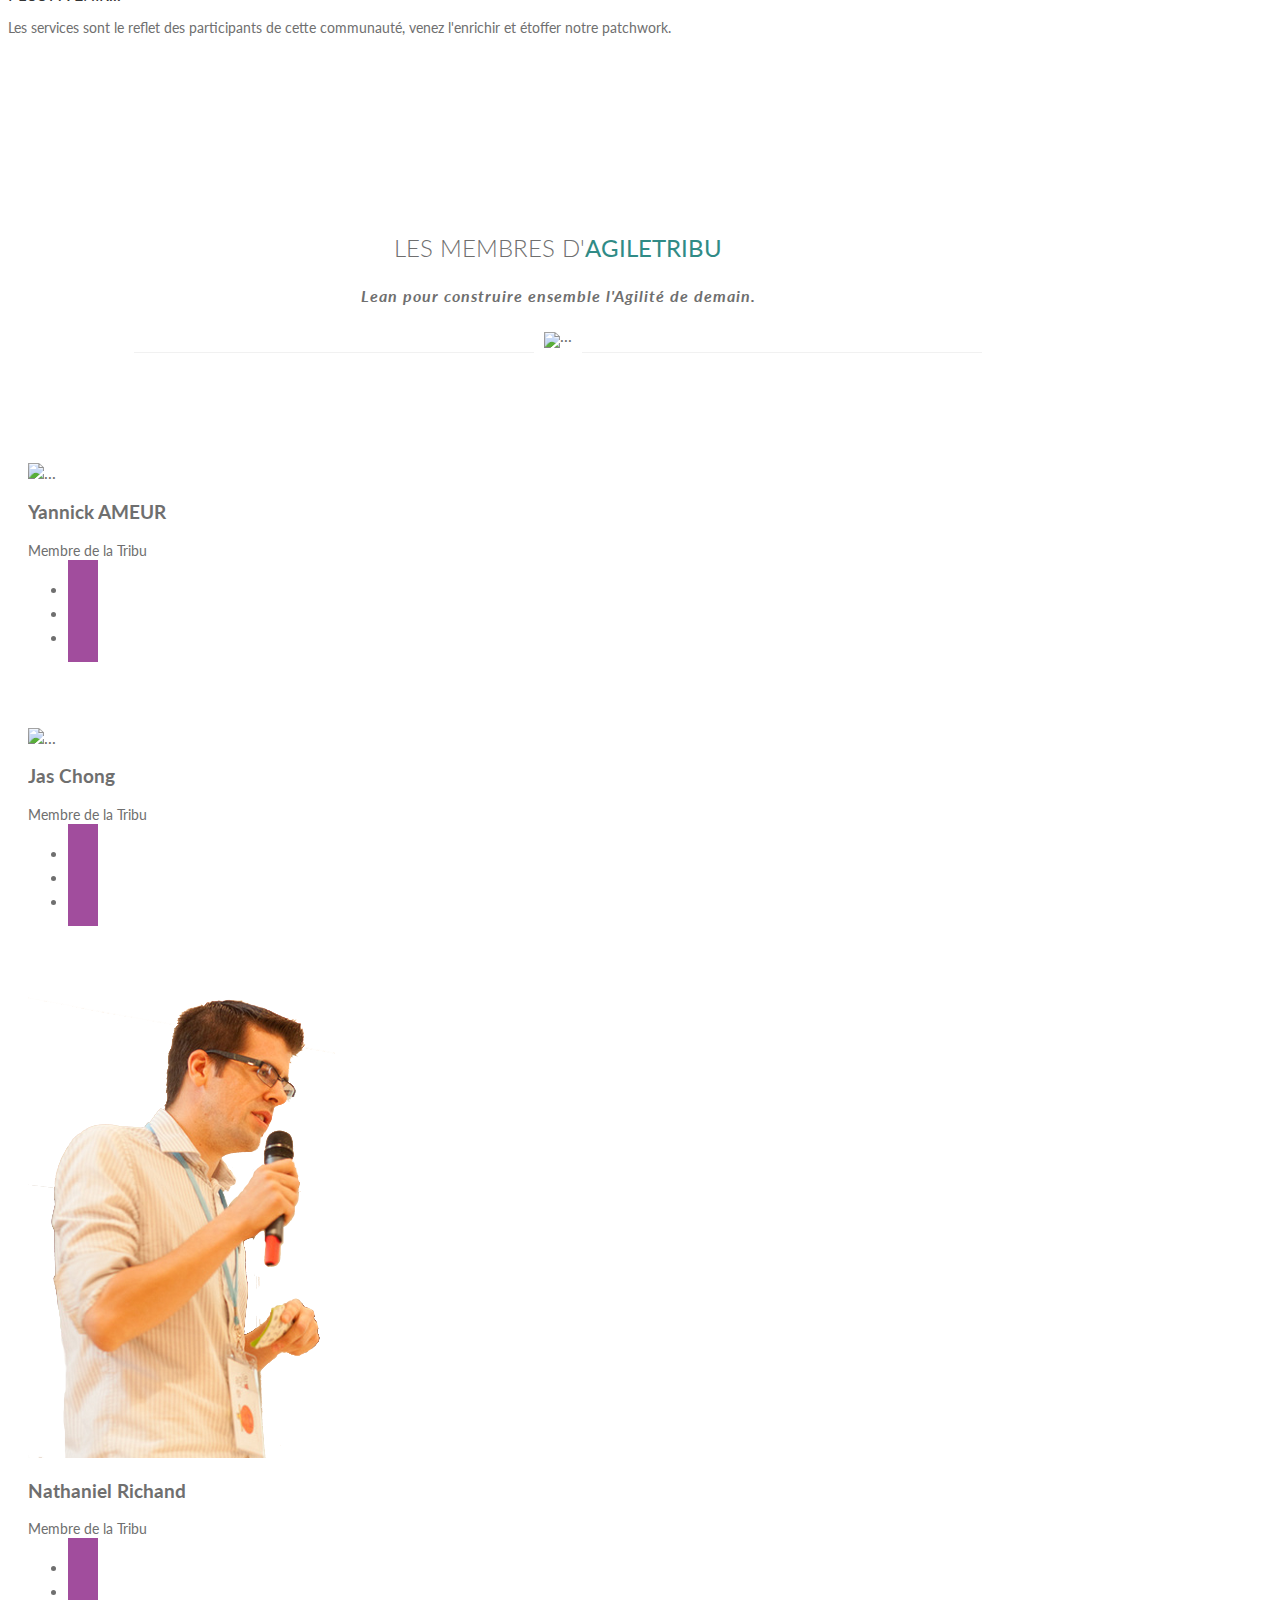
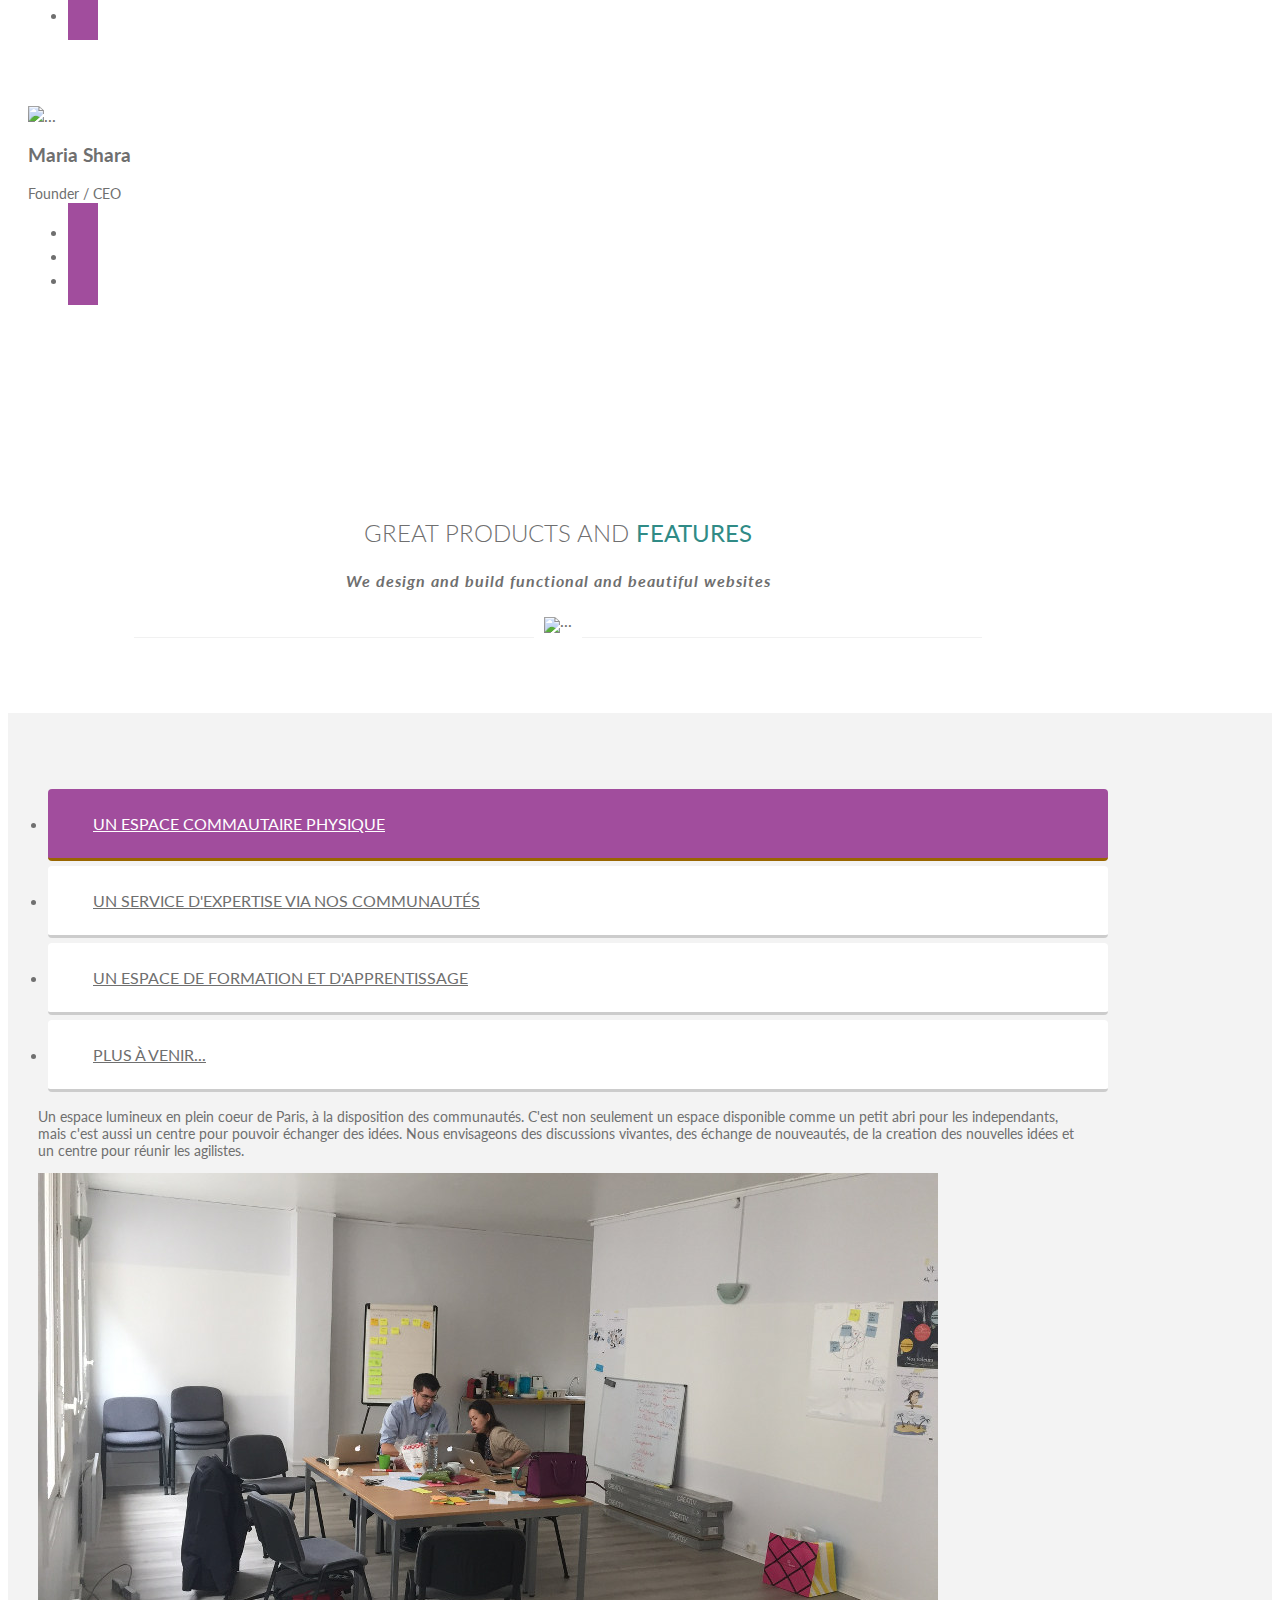
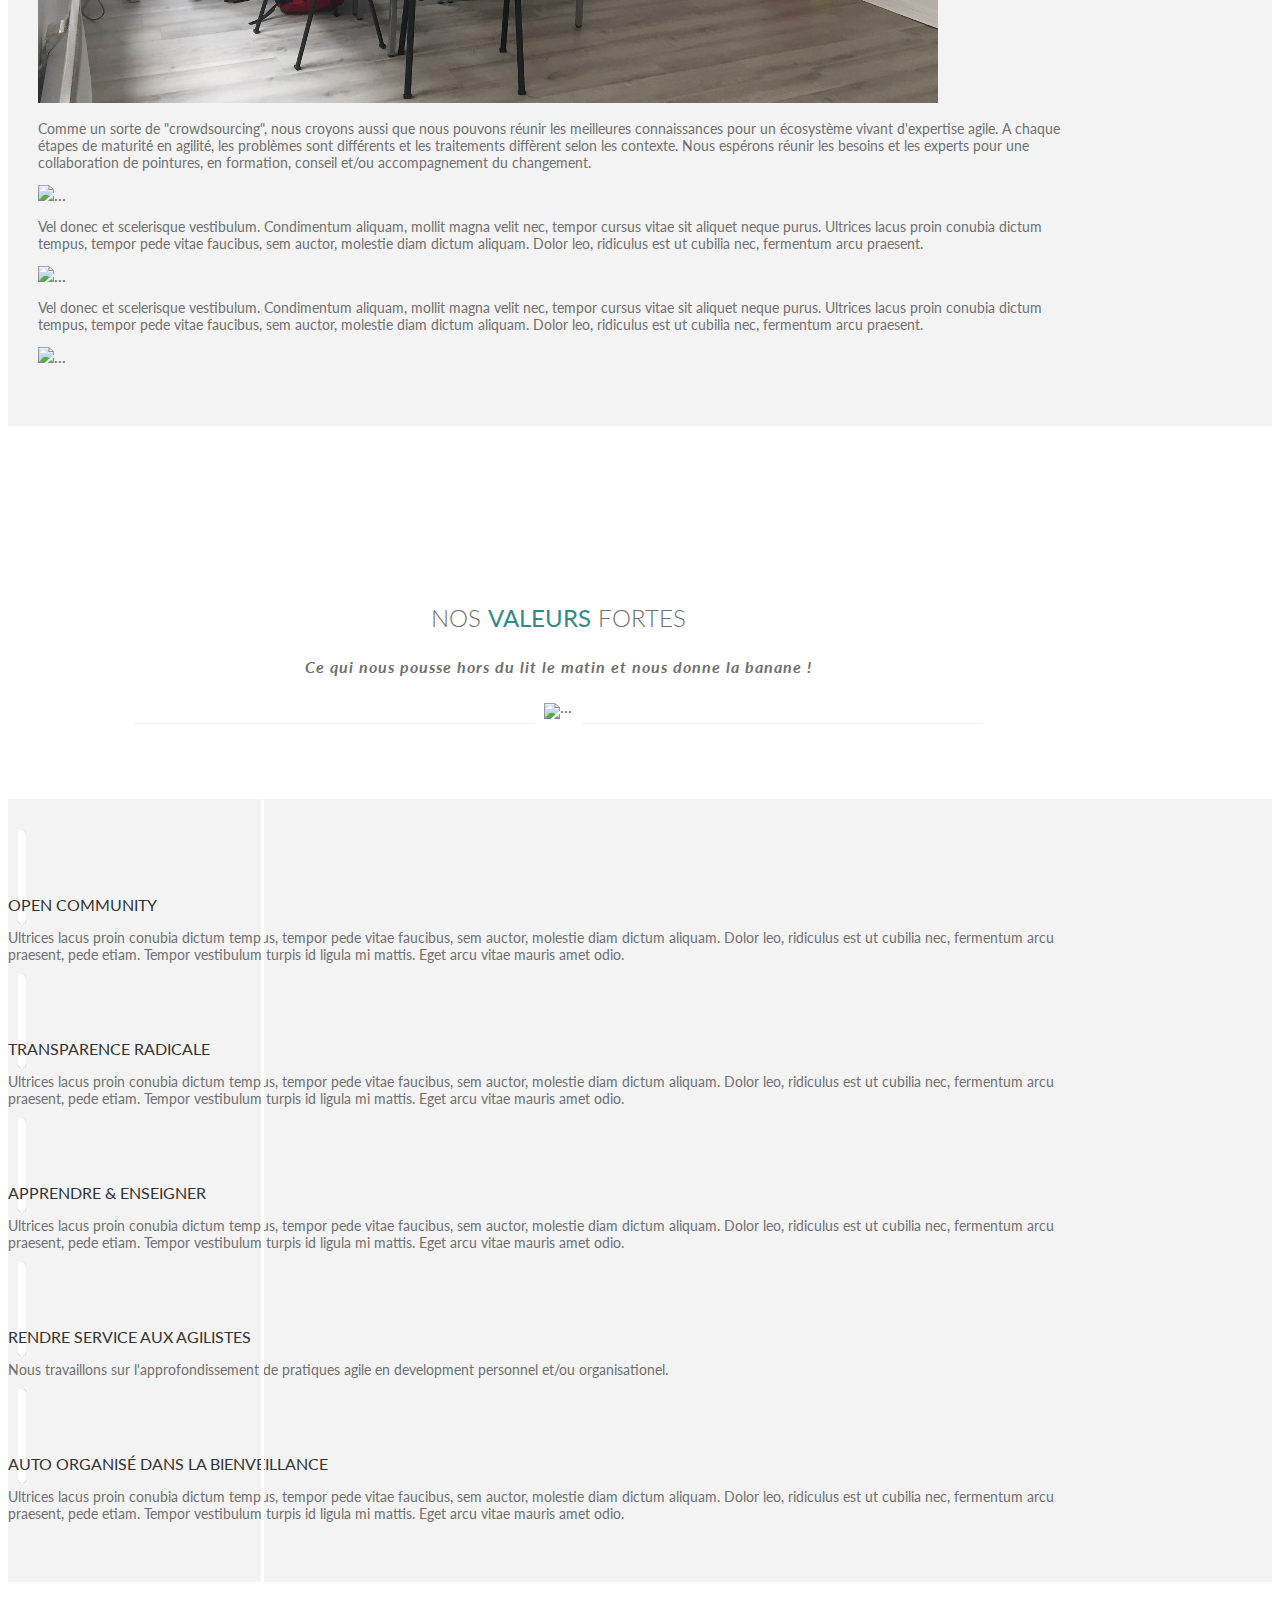
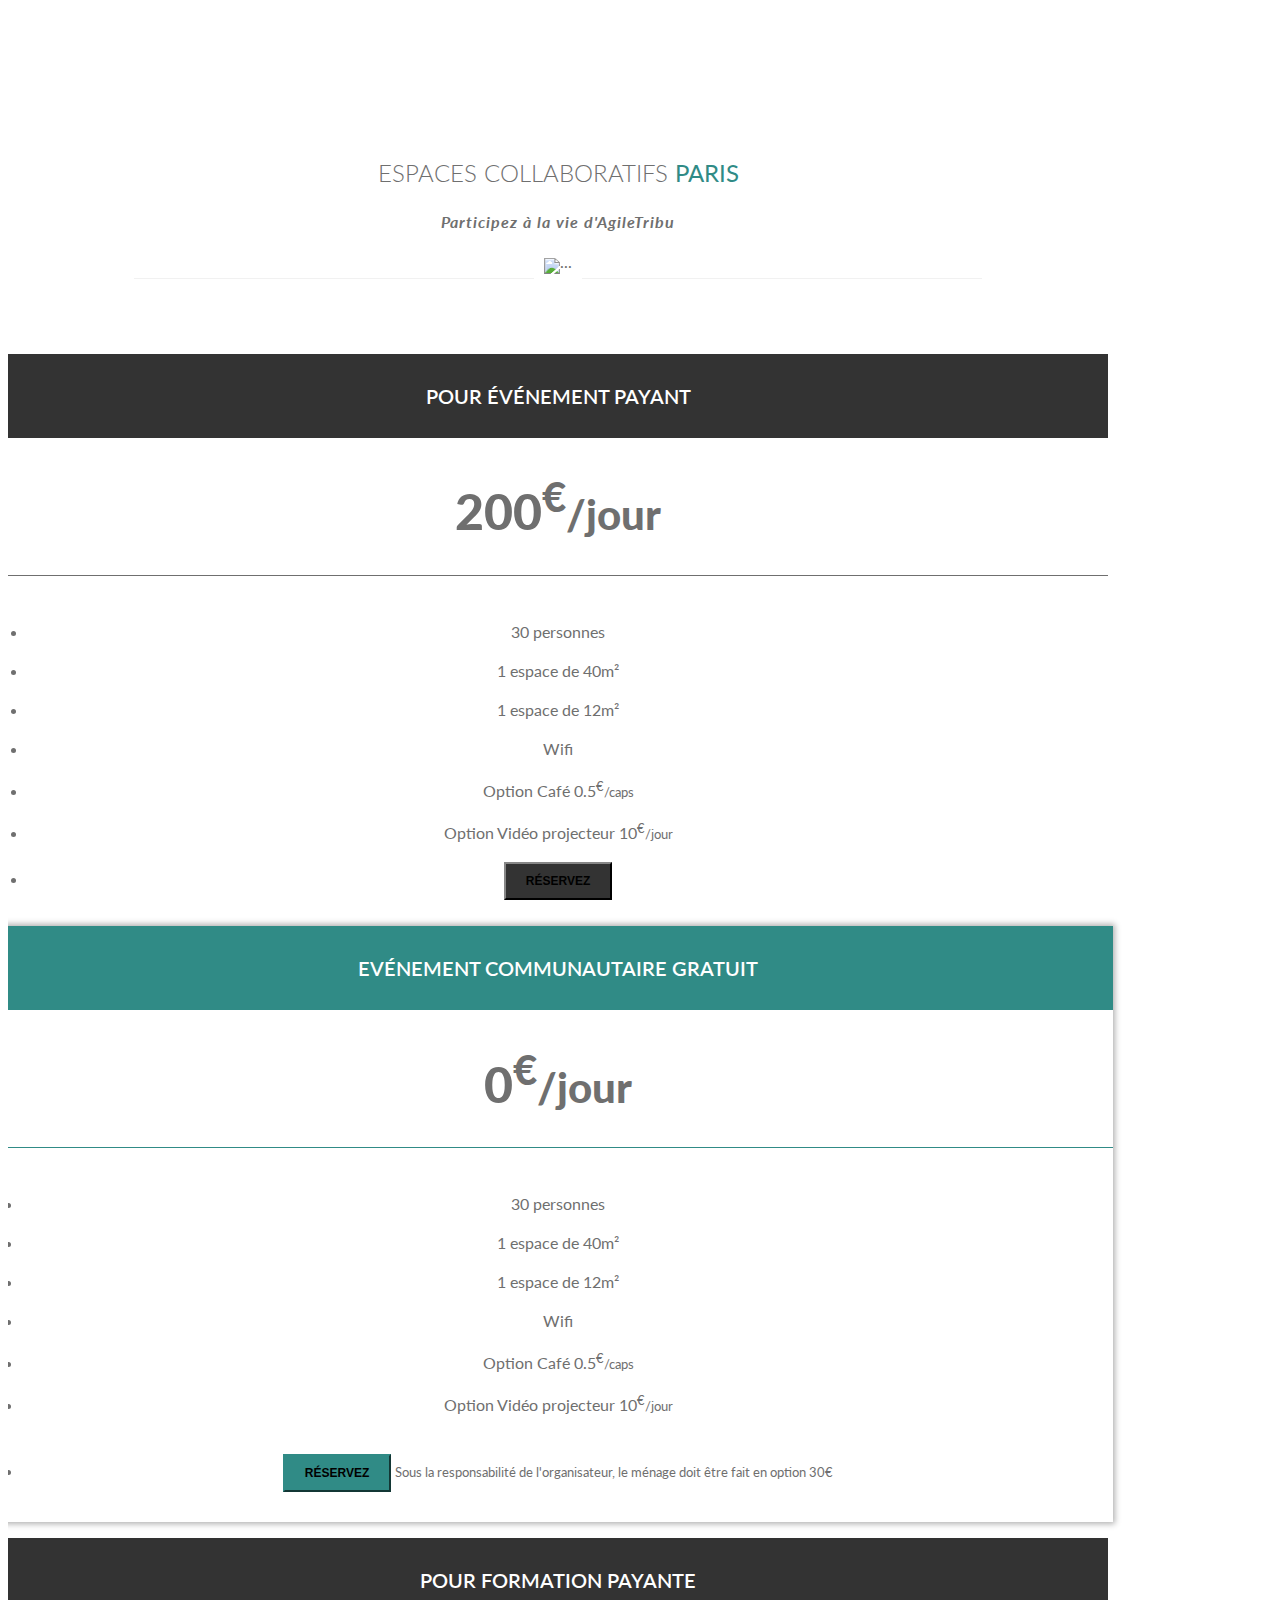
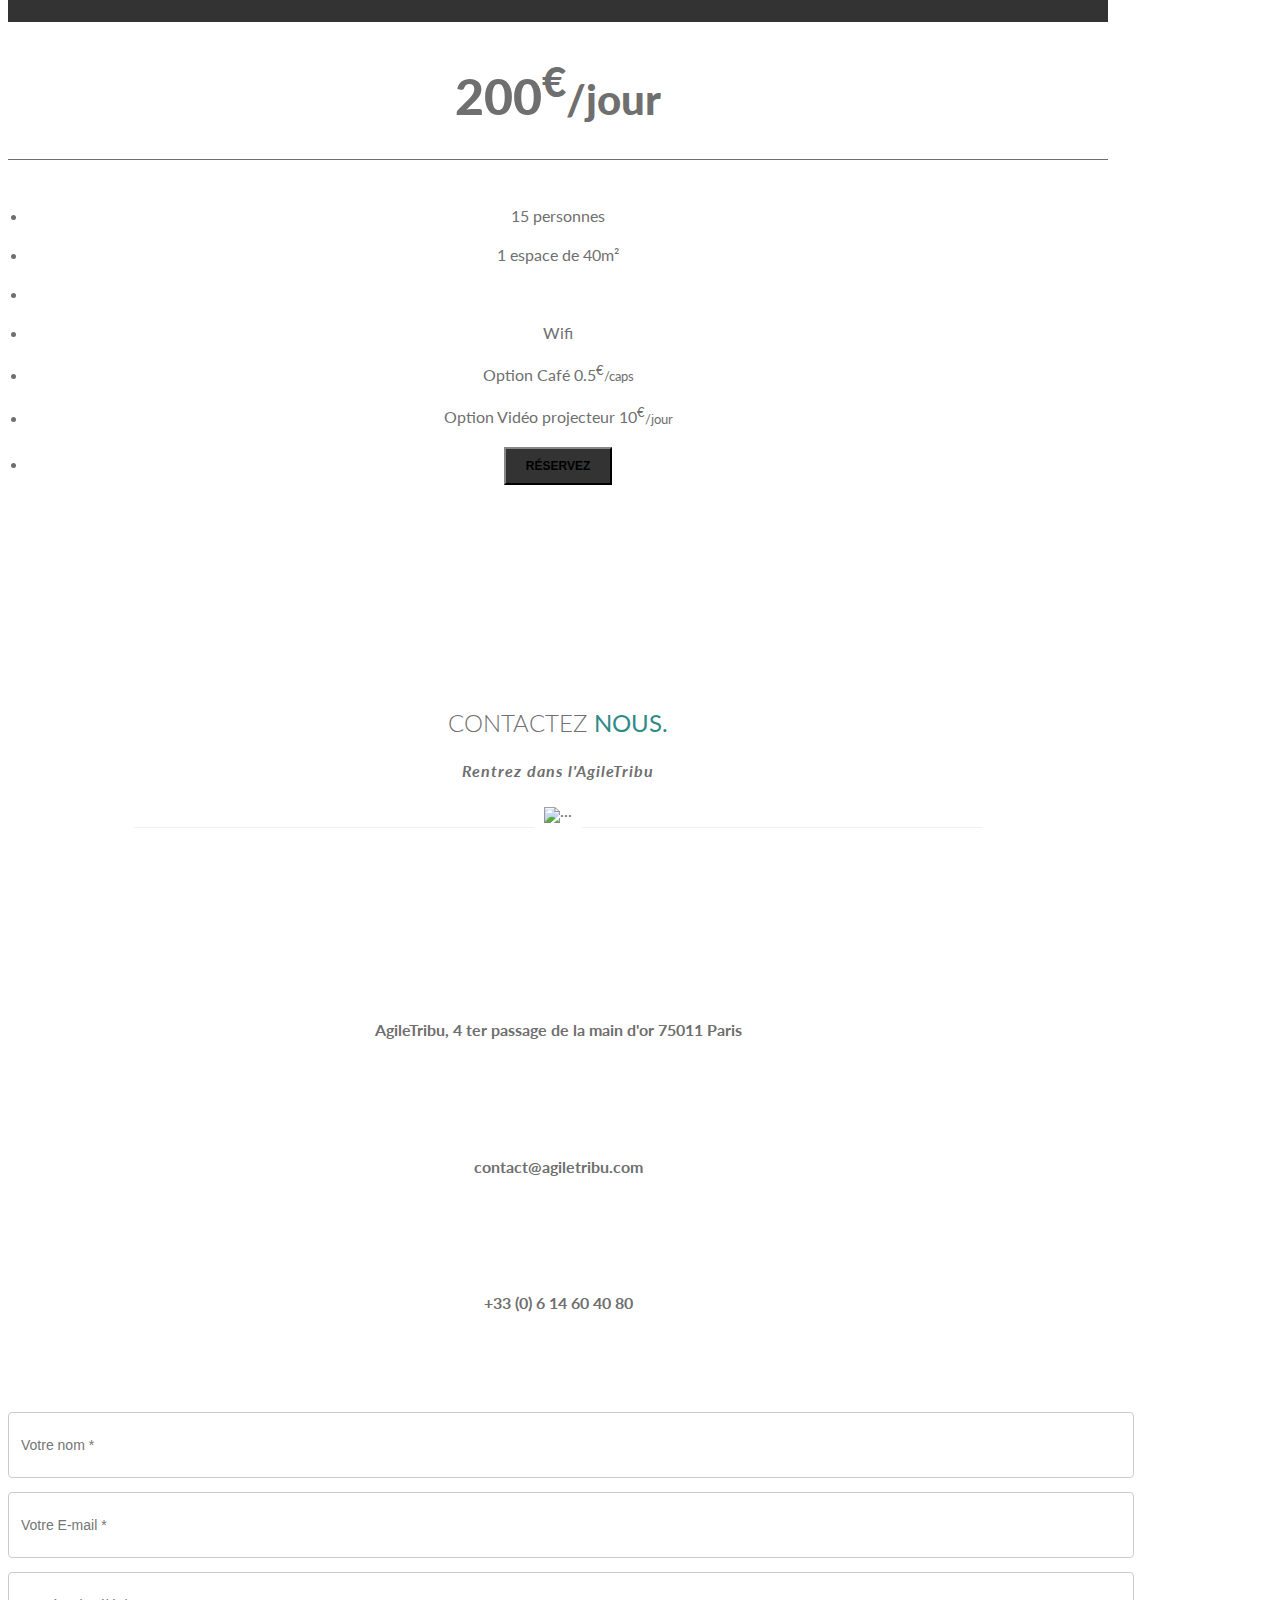
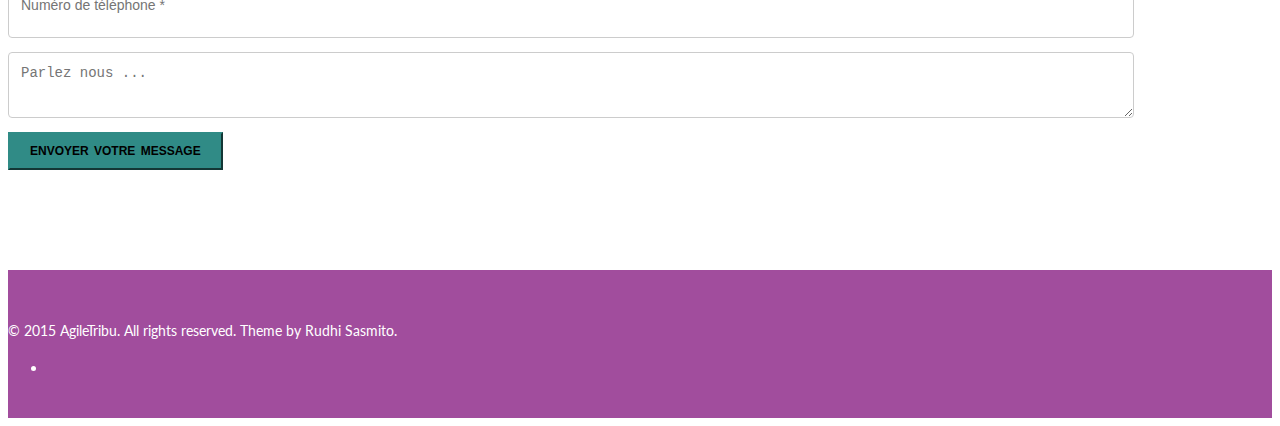
==== commit e7f8a60d: "ajout du background gris derrière le logo" ====
--- a/index.html
+++ b/index.html
@@ -108,7 +108,7 @@
 
 	<!-- Intro Section
     ================================================== -->
-	<div id="tf-intro">
+	<div id="tf-intro" class="gray-bg">
 		<div class="container">
 			<!-- container -->
 			<div class="row">
@@ -411,29 +411,23 @@
 						<div class="tab-content features-content">
 							<!-- tab content wrapper -->
 							<div role="tabpanel" class="tab-pane fade in active" id="f1">
-								<!-- feature #1 content open -->
-								<h4>Internet Communication</h4>
-								<p>Vel donec et scelerisque vestibulum. Condimentum aliquam, mollit magna velit nec, tempor cursus vitae sit aliquet neque purus. Ultrices lacus proin conubia dictum tempus, tempor pede
-									vitae faucibus, sem auctor, molestie diam dictum aliquam. Dolor leo, ridiculus est ut cubilia nec, fermentum arcu praesent.</p>
-								<img src="img/tab01.png" class="img-responsive" alt="...">
+								<!-- feature #1 : espace communautaire physique -->
+								<p>Un espace lumineux en plein coeur de Paris, à la disposition des communautés. C'est non seulement un espace disponible comme un petit abri pour les independants, mais c'est aussi un centre pour pouvoir échanger des idées. Nous envisageons des discussions vivantes, des échange de nouveautés, de la creation des nouvelles idées et un centre pour réunir les agilistes.</p>
+								<img src="img/at/4ter/4ter_Salle_vue_1.jpg" class="img-responsive" alt="...">
 							</div>
 							<div role="tabpanel" class="tab-pane fade" id="f2">
-								<!-- feature #2 content -->
-								<h4>Branding and Development</h4>
-								<p>Vel donec et scelerisque vestibulum. Condimentum aliquam, mollit magna velit nec, tempor cursus vitae sit aliquet neque purus. Ultrices lacus proin conubia dictum tempus, tempor pede
-									vitae faucibus, sem auctor, molestie diam dictum aliquam. Dolor leo, ridiculus est ut cubilia nec, fermentum arcu praesent.</p>
+								<!-- feature #2 content : service expertise via comm -->								
+								<p>Comme un sorte de "crowdsourcing", nous croyons aussi que nous pouvons réunir les meilleures connaissances pour un écosystème vivant d'expertise agile. A chaque étapes de maturité en agilité, les problèmes sont différents et les traitements diffèrent selon les contexte. Nous espérons réunir les besoins et les experts pour une collaboration de pointures, en formation, conseil et/ou accompagnement du changement. </p>
 								<img src="img/tab02.png" class="img-responsive" alt="...">
 							</div>
 							<div role="tabpanel" class="tab-pane fade" id="f3">
 								<!-- feature #3 content -->
-								<h4>Motion Graphics</h4>
 								<p>Vel donec et scelerisque vestibulum. Condimentum aliquam, mollit magna velit nec, tempor cursus vitae sit aliquet neque purus. Ultrices lacus proin conubia dictum tempus, tempor pede
 									vitae faucibus, sem auctor, molestie diam dictum aliquam. Dolor leo, ridiculus est ut cubilia nec, fermentum arcu praesent.</p>
 								<img src="img/tab03.png" class="img-responsive" alt="...">
 							</div>
 							<div role="tabpanel" class="tab-pane fade" id="f4">
 								<!-- feature #4 content -->
-								<h4>Mobile Application</h4>
 								<p>Vel donec et scelerisque vestibulum. Condimentum aliquam, mollit magna velit nec, tempor cursus vitae sit aliquet neque purus. Ultrices lacus proin conubia dictum tempus, tempor pede
 									vitae faucibus, sem auctor, molestie diam dictum aliquam. Dolor leo, ridiculus est ut cubilia nec, fermentum arcu praesent.</p>
 								<img src="img/tab04.png" class="img-responsive" alt="...">
@@ -529,8 +523,7 @@
 							</div>
 							<div class="media-body">
 								<h4 class="media-heading">Rendre service aux agilistes</h4>
-								<p>Ultrices lacus proin conubia dictum tempus, tempor pede vitae faucibus, sem auctor, molestie diam dictum aliquam. Dolor leo, ridiculus est ut cubilia nec, fermentum arcu praesent, pede
-									etiam. Tempor vestibulum turpis id ligula mi mattis. Eget arcu vitae mauris amet odio.</p>
+								<p>Nous travaillons sur l'approfondissement de pratiques agile en development personnel et/ou organisationel.</p>
 							</div>
 						</div>
 						<!-- Process #4 -->
--- a/css/style.css
+++ b/css/style.css
@@ -0,0 +1,1118 @@
+@import url(http://fonts.googleapis.com/css?family=Lato:100,300,400,700,900,100italic,300italic,400italic,700italic,900italic);
+body,
+html {
+    -webkit-font-smoothing: antialiased !important;
+    -moz-osx-font-smoothing: grayscale;
+    overflow-y: auto;
+    overflow-x: hidden;
+    font-family: 'Lato', sans-serif;
+    color: #6f6f6f;
+}
+::-webkit-scrollbar { width: 2px;  }/* for vertical scrollbars */
+::-webkit-scrollbar-track { background: rgba(0, 0, 0, 0.1); }
+::-webkit-scrollbar-thumb { background: rgba(0, 0, 0, 0.5); }
+
+@media (min-width: 1200px) { 
+    .container { width: 1100px }
+}
+h1 {
+    font-weight: 900;
+    text-transform: uppercase;
+}
+h1 small { text-transform: lowercase }
+h2 {
+    line-height: 24px;
+    font-weight: 300;
+}
+h5 { font-size: 16px }
+p { font-size: 14px }
+a {
+    color: inherit;
+    transition: all 0.5s;
+}
+a:hover,
+a:focus {
+    text-decoration: none;
+    color: #308b86;
+}
+.highlight { color: #308b86 }
+.clearfix:after {
+    visibility: hidden;
+    display: block;
+    font-size: 0;
+    content: " ";
+    clear: both;
+    height: 0;
+}
+.clearfix { display: inline-block }
+* html .clearfix { height: 1% }
+.clearfix { display: block }
+/* Navigation */
+#tf-menu {
+    margin-bottom: 0;
+    background-color: #ffffff;
+    padding: 10px 0;
+    height: auto;
+}
+.navbar-brand img {
+    height: 30px;
+    width: auto;
+}
+.navbar-brand { padding: 12px 15px }
+.navbar-nav > li > a {
+    font-size: 13px;
+    font-weight: 700;
+    border-bottom: 2px solid transparent;
+    padding: 5px 5px;
+    margin: 8px 10px;
+    text-transform: uppercase;
+    transition: all 0.5s;
+}
+.navbar-default .navbar-nav > li > a.active,
+.navbar-default .navbar-nav > li > a:hover,
+.navbar-default .navbar-nav > li > a:focus {
+    color: #333;
+    border-bottom: 4px solid #308b86;
+}
+.navbar-default .navbar-toggle { border-color: transparent }
+.navbar-default .navbar-toggle:hover,
+.navbar-default .navbar-toggle:focus { background-color: transparent }
+.navbar-default .navbar-toggle:hover>.navbar-default .navbar-toggle .icon-bar,
+.navbar-default .navbar-toggle:focus>.navbar-default .navbar-toggle .icon-bar { color: #308b86 }
+/* Header Page */
+#tf-header {
+    padding: 20px 0;
+    background: #308b86;
+    margin-top: 70px;
+    color: #ffffff;
+}
+#tf-header .breadcrumb {
+    padding: 8px 15px;
+    margin-bottom: 20px;
+    list-style: none;
+    background-color: transparent;
+    border-radius: 4px;
+    margin-left: -10px;
+    margin-top: -10px;
+}
+#tf-header .breadcrumb > li + li:before {
+    padding: 0 5px;
+    color: #FFF;
+    content: "/\00a0";
+}
+#tf-header .breadcrumb > li a { color: #ffffff }
+/* Home Style */
+#tf-home {
+    background: url(../img/at/AgileTribu-Valeurs.jpg);
+    background-size: cover;
+    background-position: center;
+    background-attachment: fixed;
+    background-repeat: no-repeat;
+    color: #cfcfcf;
+}
+#tf-home .overlay {
+    background: -moz-linear-gradient(top,  rgba(0,0,0,0.8) 0%, rgba(0,0,0,0.73) 17%, rgba(0,0,0,0.66) 35%, rgba(0,0,0,0.55) 62%, rgba(0,0,0,0.4) 100%); /* FF3.6+ */
+    background: -webkit-gradient(linear, left top, left bottom, color-stop(0%,rgba(0,0,0,0.8)), color-stop(17%,rgba(0,0,0,0.73)), color-stop(35%,rgba(0,0,0,0.66)), color-stop(62%,rgba(0,0,0,0.55)), color-stop(100%,rgba(0,0,0,0.4))); /* Chrome,Safari4+ */
+    background: -webkit-linear-gradient(top,  rgba(0,0,0,0.8) 0%,rgba(0,0,0,0.73) 17%,rgba(0,0,0,0.66) 35%,rgba(0,0,0,0.55) 62%,rgba(0,0,0,0.4) 100%); /* Chrome10+,Safari5.1+ */
+    background: -o-linear-gradient(top,  rgba(0,0,0,0.8) 0%,rgba(0,0,0,0.73) 17%,rgba(0,0,0,0.66) 35%,rgba(0,0,0,0.55) 62%,rgba(0,0,0,0.4) 100%); /* Opera 11.10+ */
+    background: -ms-linear-gradient(top,  rgba(0,0,0,0.8) 0%,rgba(0,0,0,0.73) 17%,rgba(0,0,0,0.66) 35%,rgba(0,0,0,0.55) 62%,rgba(0,0,0,0.4) 100%); /* IE10+ */
+    background: linear-gradient(to bottom,  rgba(0,0,0,0.8) 0%,rgba(0,0,0,0.73) 17%,rgba(0,0,0,0.66) 35%,rgba(0,0,0,0.55) 62%,rgba(0,0,0,0.4) 100%); /* W3C */
+    padding: 20% 0;
+    background-attachment: fixed;
+}
+#tf-home h1 { color: #308b86 }
+.content-heading p.lead { margin-bottom: 80px }
+a.goto-btn {
+    font-size: 18px;
+    font-weight: 700;
+    border-bottom: 2px solid transparent;
+    padding: 10px 0;
+    transition: all 0.5s;
+}
+a.goto-btn:hover {
+    color: #ffffff;
+    border-bottom: 2px solid #308b86;
+}
+/* Home Section Style 2 - With Video*/
+#tf-home.video .overlay {
+    padding: 0;
+    padding-top: 10%;
+}
+.img-wrapper { position: relative }
+.img-wrapper img.img-responsive { margin: 0 auto !important }
+.img-wrapper i.fa {
+    position: absolute;
+    z-index: 10;
+    top: 50%;
+    font-size: 25px;
+    background: rgba(32, 22, 22, 0.29);
+    padding: 18px 23px;
+    height: 60px;
+    width: 60px;
+    text-align: center;
+    border-radius: 50%;
+    color: #ffffff;
+    margin-left: -30px;
+    transition: all 0.3s;
+}
+.img-wrapper i.fa:hover { background: #308b86 }
+/* Home Section Style 3 - Slider*/
+#tf-home.slider { background: none }
+#tf-home.slider .overlay { padding: 0 }
+.carousel-caption {
+    position: absolute;
+    right: 15%;
+    top: 28%;
+    bottom: auto;
+    left: 15%;
+    z-index: 10;
+    padding-top: 20px;
+    padding-bottom: 0;
+    color: #fff;
+    text-align: center;
+    text-shadow: none;
+}
+.carousel-indicators li {
+    display: inline-block;
+    width: 12px;
+    height: 12px;
+    margin: 1px;
+    text-indent: -999px;
+    cursor: pointer;
+    background-color: rgba(0, 0, 0, 0);
+    border: 1px solid #fff;
+    border-radius: 10px;
+}
+.carousel-indicators {
+    position: absolute;
+    bottom: 60px;
+    left: 50%;
+    z-index: 15;
+    width: 60%;
+    padding-left: 0;
+    margin-left: -30%;
+    text-align: center;
+    list-style: none;
+}
+.carousel-indicators .active {
+    width: 14px;
+    height: 14px;
+    margin: 0;
+    background-color: #a14d9d;
+}
+.carousel-fade .carousel-inner .item {
+    opacity: 0;
+    transition-property: opacity;
+}
+.carousel-fade .carousel-inner .active { opacity: 1 }
+.carousel-fade .carousel-inner .active.left,
+.carousel-fade .carousel-inner .active.right {
+    left: 0;
+    opacity: 0;
+    z-index: 1;
+}
+.carousel-fade .carousel-inner .next.left,
+.carousel-fade .carousel-inner .prev.right { opacity: 1 }
+.carousel-fade .carousel-control { z-index: 2 }
+/* Home Section Style 4 - App Header Style*/
+#tf-home.app .overlay { padding: 10% 0 5% 0 }
+#tf-home.app {background: url(../img/bg/02.jpg);}
+a.goto-btn { margin-right: 30px }
+.ipad-wrapper .app-wrap {
+    position: relative;
+    width: 395px;
+}
+.app-wrap {
+    position: absolute;
+    background: url(../img/header4.png);
+    width: 395px;
+    height: 540px;
+    background-repeat: no-repeat;
+    z-index: 2;
+    left: 5%;
+}
+#owl-demo .item img {
+    position: relative;
+    width: 305px;
+    height: auto;
+    left: 12%;
+    margin-top: 46px;
+    z-index: -1;
+}
+.app .content-heading.text-left { padding: 15% 0 }
+#tf-home.app .owl-theme .owl-controls .owl-page span {
+    width: 15px;
+    height: 15px;
+    margin: 5px;
+    background: #ffffff !important;
+    border: 2px solid transparent;
+    opacity: 1;
+}
+#tf-home.app .owl-theme .owl-controls {
+    margin-top: 60px;
+    text-align: center;
+}
+#tf-home.app .owl-theme .owl-controls .owl-page.active span,
+#tf-home.app .owl-theme .owl-controls.clickable .owl-page:hover span { border: 2px solid #308b86 }
+
+/* Home Parallax Effect */
+.bcg {
+  background-position: center center;
+  background-repeat: no-repeat;
+  background-attachment: fixed;
+  background-size: cover;
+  height: 100%;
+  width: 100%;
+}
+
+#tf-home.parallax .bcg { background-image:url('../img/at/AgileTribu-Valeurs.png'); }
+.parallax  .content-heading{
+    padding: 20% 0;
+    text-align: center;
+}
+/* Intro Section */
+#tf-intro {
+    padding: 5% 0;
+    color: #000000;
+    text-align: center;
+}
+#tf-intro img.intro-logo {
+    margin: 0 auto;
+    margin-bottom: 30px;
+}
+/* Service Section */
+#tf-services { padding: 60px 0 }
+.section-header {
+    padding: 40px 0;
+    text-align: center;
+}
+.section-header h2 { text-transform: uppercase }
+.section-header h5 { letter-spacing: 1px }
+.fancy {
+    line-height: 0.5;
+    text-align: center;
+    margin-bottom: 40px;
+    margin-top: 20px;
+}
+.fancy span {
+    display: inline-block;
+    position: relative;
+}
+.fancy span:before,
+.fancy span:after {
+    content: "";
+    position: absolute;
+    height: 5px;
+    border-bottom: 1px solid #f1f1f1;
+    top: 15px;
+    width: 400px;
+}
+.fancy span:before {
+    right: 100%;
+    margin-right: 10px;
+}
+.fancy span:after {
+    left: 100%;
+    margin-left: 10px;
+}
+/* service lists */
+.service { margin-bottom: 20px }
+.service .media-right i.fa {
+    text-align: center;
+    font-size: 30px;
+    background-color: #308b86;
+    color: #ffffff;
+    padding: 25px 0;
+    border-radius: 50px;
+    border-top-left-radius: 0;
+    margin: 0 10px;
+    margin-right: 20px;
+    width: 82px;
+    height: 80px;
+    transition: background-color 0.5s;
+}
+.service .media-left i.fa {
+    text-align: center;
+    font-size: 30px;
+    background-color: #308b86;
+    color: #ffffff;
+    padding: 25px 0;
+    border-radius: 50px;
+    border-top-right-radius: 0;
+    margin: 0 10px;
+    margin-left: 20px;
+    width: 82px;
+    height: 80px;
+    transition: background-color 0.5s;
+}
+.process:hover i.fa,
+.service:hover i.fa { background-color: #a14d9d }
+h4.media-heading {
+    margin-top: 0;
+    margin-bottom: 5px;
+    font-size: 16px;
+    font-weight: 400;
+    text-transform: uppercase;
+    color: #333;
+    line-height: 20px;
+}
+/* About Us */
+#tf-about { padding: 40px 0 }
+.gray-bg { background-color: #f3f3f3 }
+.img-wrap .profile-img {
+    position: relative;
+    margin-bottom: 40px;
+}
+.profile-img .social {
+    position: absolute;
+    z-index: 1;
+    bottom: -10px;
+    left: 50px;
+}
+.about-right-content { padding: 40px 0 }
+.about-left-content { padding-bottom: 60px }
+.about-left-content h2,
+.about-left-content h2 small { color: #333 }
+.about-left-content h2 small { font-weight: 300 }
+ul.social li a.fa {
+    background: #a14d9d;
+    width: 50px;
+    height: 50px;
+    padding: 15px;
+    text-align: center;
+    margin-right: -5px;
+    font-size: 20px;
+    color: #ffffff;
+    margin-bottom: 0;
+}
+ul.social li a.fa:hover { background-color: #333333 }
+/* Skills Progress Bar */
+.progress {
+    height: 12px;
+    margin-bottom: 20px;
+    overflow: hidden;
+    background-color: #999999;
+    border-radius: 0;
+    -webkit-box-shadow: none;
+    box-shadow: none;
+}
+.progress-bar {
+    float: left;
+    width: 0;
+    height: 100%;
+    font-size: 12px;
+    line-height: 20px;
+    color: #fff;
+    text-align: center;
+    background-color: #a14d9d;
+    -webkit-box-shadow: none;
+    box-shadow: none;
+    -webkit-transition: width .6s ease;
+    -o-transition: width .6s ease;
+    transition: width .6s ease;
+}
+.skills {
+    margin-top: 30px;
+    padding: 20px 0;
+}
+.skillset p {
+    font-size: 13px;
+    margin-bottom: 5px;
+}
+/* Counter */
+#tf-counter {
+    border-top: 1px solid #D1D1D1;
+    border-bottom: 1px solid #D1D1D1;
+}
+.facts { padding: 0 }
+.facts .count-box { position: relative }
+.count-box {
+    -webkit-backface-visibility: hidden;
+    border-left: 1px solid #d3d3d3;
+    padding: 40px 0;
+    margin: 0;
+    overflow: hidden;
+    transition: all 0.5s;
+    transform: translateX(0px) translateY(0%);
+    -webkit-transform: translateX(0px) translateY(0%);
+    -moz-transform: translateX(0px) translateY(0%);
+    -ms-transform: translateX(0px) translateY(0%);
+    -o-transform: translateX(0px) translateY(0%);
+}
+/*.count-box .hover-bg{ 
+  position: absolute;
+  display: block;
+  background-color: #a14d9d;
+  width: 100%;
+  height: 100%;
+  z-index: -1;
+  transition: all 0.5s;
+  transform: translateX(0px) translateY(150px);
+  -webkit-transform: translateX(0px) translateY(150px);
+  -ms-transform: translateX(0px) translateY(150px);
+    -o-transform: translateX(0px) translateY(150px);
+    opacity: 0;
+}
+.count-box:hover .hover-bg{
+  background: #a14d9d;
+  color: #fff !important;
+  transform: translateX(0px) translateY(-40px);
+    -webkit-transform: translateX(0px) translateY(-40px);
+    -moz-transform: translateX(0px) translateY(-40px);
+    -ms-transform: translateX(0px) translateY(-40px);
+    -o-transform: translateX(0px) translateY(-40px);
+    opacity: 1;
+}*/
+.count-box:hover,
+.count-box:hover > i.fa { color: #ffffff }
+.count-box:hover {
+    -webkit-backface-visibility: hidden;
+    background-color: #a14d9d;
+}
+.counter i.fa {
+    font-size: 40px;
+    color: #308b86;
+}
+.count-box.last { border-right: 1px solid #d3d3d3 }
+/* Portfolio / Works Sections */
+#tf-team { padding: 60px 0 }
+#team .item {
+    padding: 30px 0px;
+    margin: 5px 20px;
+    -webkit-border-radius: 3px;
+    -moz-border-radius: 3px;
+    border-radius: 3px;
+}
+.item .hover-bg {
+    position: relative;
+    overflow: hidden;
+}
+.hover-bg .hover-text {
+    position: absolute;
+    display: block;
+    bottom: 0;
+    width: 100%;
+    height: 25%;
+    padding: 20px;
+    color: #ffffff;
+    transition: all 0.8s;
+    -webkit-transition: all 08s;
+    -moz-transition: all 0.8s;
+    -o-transition: all 0.8s;
+}
+.hover-bg .hover-text.on { opacity: 1 }
+.hover-bg .hover-text.off {
+    transition: all 0.3s;
+    -webkit-transition: all 0.3s;
+    -moz-transition: all 0.3s;
+    -o-transition: all 0.3s;
+    -webkit-transform: translateX(100%) translateY(-90%);
+    transform: translateX(100%) translateY(-90%);
+    opacity: 1;
+    background: rgba(0, 0, 0, 0.70);
+}
+.hover-bg:hover .hover-text.off {
+    -webkit-transform: translateX(0%) translateY(-90%);
+    transform: translateX(0%)  translateY(-90%);
+    opacity: 1;
+}
+.owl-theme .owl-controls .owl-page span {
+    width: 15px;
+    height: 15px;
+    margin: 5px;
+    background: #bababa;
+}
+/* Why Us or Features Section */
+#tf-features,
+#feature { padding: 60px 0 }
+.features-content { padding: 0 30px 0 }
+.features-content h4 {
+    text-transform: uppercase;
+    margin-bottom: 20px;
+    color: #333333;
+}
+.nav.nav-pills > li > a {
+    position: relative;
+    display: block;
+    background-color: #ffffff;
+    padding: 25px;
+    border-bottom: 3px solid #cccccc;
+    text-transform: uppercase;
+    margin-bottom: 5px;
+}
+.nav.nav-pills > li > a small {
+    text-transform: lowercase;
+    font-style: italic;
+}
+.nav.nav-pills > li > a:hover,
+.nav-pills > li.active > a,
+.nav-pills > li.active > a:hover,
+.nav-pills > li.active > a:focus {
+    color: #fff;
+    background-color: #a14d9d;
+    padding: 25px;
+    border-bottom: 3px solid #996600;
+}
+.nav-pills > li > a { border-radius: 4px }
+ul.features li span.fa {
+    font-size: 35px;
+    vertical-align: middle;
+    margin-right: 20px;
+    float: left;
+    clear: both;
+    margin-top: 5px;
+}
+/* Portfolio or works blocks */
+#tf-works { padding: 60px 0 }
+ul.cat { margin: 30px 0 }
+ul.cat li a {
+    background: inherit;
+    border: 1px solid;
+    padding: 5px 10px;
+    border-radius: 3px;
+}
+ul.cat li a:hover,
+ul.cat li a:focus,
+ul.cat li a.active {
+    background: #f1f1f1;
+    border: 1px solid;
+    padding: 5px 10px;
+    border-radius: 3px;
+    color: inherit;
+}
+.nopadding { padding: 0 }
+.box a { margin: 2px }
+.box .hover-bg {
+    position: relative;
+    overflow: hidden;
+}
+.box .hover-bg .hover-text {
+    height: 100%;
+    bottom: 0;
+    -webkit-transform: translateX(0%) translateY(0%);
+    transform: translateX(0%) translateY(0%);
+    background: transparent;
+}
+.box:hover .hover-bg .hover-text { background-color: rgba(1, 1, 1, 0.5) }
+.box .hover-bg:hover .hover-text.off {
+    -webkit-transform: translateX(0%) translateY(0%);
+    transform: translateX(0%)  translateY(0%);
+    opacity: 1;
+}
+.box .hover-text i.fa {
+    font-size: 20px;
+    background: #a14d9d;
+    padding: 13px;
+    position: relative;
+    top: 40%;
+    border-radius: 50%;
+    width: 45px;
+    height: 45px;
+    transition: all 0.5s;
+}
+.box .hover-text i.fa:hover { background: #333333 }
+.box .hover-text i.fa.fa-expand {
+    border-top-right-radius: 0;
+    -webkit-transform: translateX(-400%) translateY(0%);
+    transform: translateX(-400%)  translateY(0%);
+    opacity: 0;
+    transition: all 0.5s;
+}
+.box:hover .hover-text i.fa.fa-expand {
+    -webkit-transform: translateX(0%) translateY(0%);
+    transform: translateX(0%)  translateY(0%);
+    opacity: 1;
+}
+.box .hover-text i.fa.fa-chain {
+    border-top-left-radius: 0;
+    -webkit-transform: translateX(400%) translateY(0%);
+    transform: translateX(400%)  translateY(0%);
+    opacity: 0;
+    transition: all 0.5s;
+}
+.box:hover .hover-text i.fa.fa-chain {
+    -webkit-transform: translateX(0%) translateY(0%);
+    transform: translateX(0%)  translateY(0%);
+    opacity: 1;
+}
+/* Style 2 - Not Fullwidth */
+#itemsWorkThree .box,
+#itemsWorkTwo .box { margin-bottom: 30px }
+#itemsWorkTwo .hover-bg .hover-text { padding: 30% 0 }
+#itemsWorkTwo .box:hover .hover-bg .hover-text {
+    background-color: rgba(255, 223, 125, 0.70);
+    border: 10px solid rgba(185, 156, 72, 0.80);
+}
+#itemsWorkTwo .box .hover-bg .hover-text h5 small {
+    text-transform: capitalize;
+    color: #000000;
+}
+#itemsWorkTwo .box .hover-bg .hover-text h5 {
+    font-weight: 700;
+    text-transform: uppercase;
+    color: #000000;
+    -webkit-transform: translateX(0%) translateY(400%);
+    transform: translateX(0%)  translateY(400%);
+    opacity: 0;
+    transition: all 0.5s;
+}
+#itemsWorkTwo .box:hover .hover-bg .hover-text.off h5 {
+    -webkit-transform: translateX(0%) translateY(0%);
+    transform: translateX(0%)  translateY(0%);
+    opacity: 1;
+}
+#itemsWorkTwo .box .hover-text i.fa {
+    font-size: 20px;
+    background: transparent;
+    padding: 13px;
+    position: relative;
+    top: 40%;
+    border-radius: 50%;
+    width: 45px;
+    height: 45px;
+    transition: all 0.5s;
+    border: 1px solid #ffffff;
+}
+#itemsWorkTwo .box .hover-text i.fa:hover { background: #333333 }
+/* Portfolio Style #3 */
+#itemsWorkThree .box h5 {
+    border: 1px solid #ddd;
+    padding: 10px 0;
+    margin: 0;
+}
+/* Isotope Filter */
+.isotope-item { z-index: 2 }
+.isotope-hidden.isotope-item { z-index: 1 }
+.isotope,
+.isotope .isotope-item {
+    /* change duration value to whatever you like */
+    -webkit-transition-duration: 0.8s;
+    -moz-transition-duration: 0.8s;
+    transition-duration: 0.8s;
+}
+.isotope-item {
+    margin-right: -1px;
+    -webkit-backface-visibility: hidden;
+    backface-visibility: hidden;
+}
+.isotope {
+    -webkit-transition-property: height, width;
+    -moz-transition-property: height, width;
+    transition-property: height, width;
+}
+.isotope .isotope-item {
+    -webkit-transition-property: -webkit-transform, opacity;
+    -moz-transition-property: -moz-transform, opacity;
+    transition-property: transform, opacity;
+}
+.nivo-lightbox-theme-default .nivo-lightbox-title {
+    font-size: 14px;
+    background: #f1f1f1;
+    border: 1px solid #333;
+    letter-spacing: 2px;
+    color: #333;
+    text-transform: uppercase;
+    letter-spacing: 2px;
+    padding: 10px 35px;
+    border-radius: 2px;
+}
+.nivo-lightbox-theme-default.nivo-lightbox-overlay {
+    background: #ffffff !important;
+    background: rgba(255, 255, 255, 1) !important;
+}
+.nivo-lightbox-theme-default .nivo-lightbox-nav,
+.nivo-lightbox-theme-default .nivo-lightbox-close { opacity: 1 }
+.nivo-lightbox-error {
+    color: #C59A6D !important;
+    text-shadow: 0 1px 1px rgba(0, 0, 0, 0) !important;
+}
+.nivo-lightbox-theme-default .nivo-lightbox-image img {
+    background: #fff;
+    -webkit-box-shadow: 0px 1px 1px rgba(0,0,0,0.4);
+    -moz-box-shadow: 0px 1px 1px rgba(0,0,0,0.4);
+    box-shadow: 0px 1px 1px rgba(0,0,0,0.4);
+    border-top: 4px solid #308b86;
+}
+/* Single Portfolio Detail */
+#work-detail-one,
+#work-detail-two,
+#work-detail-three { padding: 60px 0 }
+.work-detail .dl-horizontal dt {
+    text-align: left;
+    margin-bottom: 10px;
+}
+.work-related-thumb { margin-bottom: 30px }
+.work-related-thumb .img-thumbnail {
+    display: inline-block;
+    max-width: 100%;
+    height: auto;
+    padding: 0;
+    line-height: 1.42857143;
+    background-color: transparent;
+    border: 1px solid transparent;
+    border-radius: 0;
+    -webkit-transition: all .2s ease-in-out;
+    -o-transition: all .2s ease-in-out;
+    transition: all .2s ease-in-out;
+}
+.work-related-thumb .img-thumbnail:hover { opacity: 0.8 }
+/* Process Section */
+#tf-process { padding: 60px 0 }
+.process i.fa {
+    text-align: center;
+    font-size: 30px;
+    background-color: #308b86;
+    color: #ffffff;
+    padding: 25px 0;
+    border: 4px solid #ffffff;
+    border-radius: 50px;
+    border-top-left-radius: 0;
+    margin: 0 10px;
+    margin-right: 20px;
+    width: 92px;
+    height: 90px;
+    transition: background-color 0.5s;
+}
+#tf-process .gray-bg { position: relative }
+.gray-bg .vline {
+    position: absolute;
+    height: 100%;
+    padding: 5px;
+    border-left: 3px solid #ffffff;
+    left: 20%;
+}
+#process { padding: 60px 0 20px 0 }
+.process { margin-bottom: 40px }
+/* Pricing Section */
+#tf-pricing { padding: 60px 0 }
+.price h1 { font-size: 50px }
+.price { text-align: center }
+.price.panel-default { border-color: #333 }
+.price.panel-default > .panel-heading {
+    font-size: 20px;
+    text-transform: uppercase;
+    font-weight: 600;
+    color: #FFF;
+    background-color: #333333;
+    border-color: inherit;
+}
+.price .panel-heading { padding: 30px 15px }
+.price .panel-body { border-bottom: 1px solid }
+.price ul.list-unstyled { padding: 20px }
+.price ul.list-unstyled li { padding: 10px 0 }
+.price ul.list-unstyled li small { margin-top: -10px }
+/* Featured */
+.price.featured {
+    -moz-box-shadow: 0 0 6px 2px rgba(0, 0, 0, 0.31);
+    -webkit-box-shadow: 0 0 6px 2px rgba(0, 0, 0, 0.31);
+    box-shadow: 0 0 6px 2px rgba(0, 0, 0, 0.31);
+}
+.price.featured.panel-default {
+    border-color: #308b86;
+    background-color: #ffffff;
+    margin-top: -20px;
+    position: relative;
+    z-index: 1;
+    margin-left: -5px;
+    margin-right: -5px;
+}
+.price.featured.panel-default { border-color: #308b86 }
+.price.featured.panel-default > .panel-heading { background-color: #308b86 }
+.featured .panel-body { margin-top: 20px }
+.featured .panel-body,
+.featured.panel-default > .panel-heading { border-color: #308b86 }
+.featured .tf-btn { margin-top: 20px }
+.btn:focus,
+.btn:active:focus,
+.btn.active:focus,
+.btn.focus,
+.btn:active.focus,
+.btn.active.focus {
+    outline: 0;
+    outline: 0;
+    outline-offset: 0;
+}
+.btn:active,
+.btn.active {
+    background-image: none;
+    outline: 0;
+    -webkit-box-shadow: none;
+    box-shadow: none;
+}
+.tf-btn {
+    font-size: 12px;
+    word-spacing: 2px;
+    font-weight: 700;
+    padding: 10px 20px;
+    background-color: #333333;
+    text-transform: uppercase;
+    border-color: #333333;
+    transition: all 0.5s;
+}
+.tf-btn:focus,
+.tf-btn:hover {
+    background-color: #333333;
+    border-color: #308b86;
+}
+.color {
+    background-color: #308b86;
+    border-color: #308b86;
+}
+.color:focus,
+.color:hover {
+    border-color: #333333;
+    background-color: #308b86;
+}
+/* Blog Section */
+#tf-blog,
+#blog-post { padding: 60px 0 }
+#blog-post a.btn { margin: auto 0 }
+.post-wrap { position: relative }
+.media.post {
+    background: #fff;
+    padding: 10px;
+}
+.post-wrap {
+    position: relative;
+    margin-bottom: 30px;
+    transition: all 0.5s;
+}
+.post-meta {
+    border-top: 1px solid #ebebeb;
+    background-color: #ffffff;
+    padding: 5px 10px;
+    height: auto;
+    position: relative;
+    min-height: 35px;
+}
+ul.metas li:after {
+    content: ' / ';
+    margin-right: 3px;
+    margin-left: 3px;
+}
+ul.metas li:last-child:after { content: ' ' }
+ul.metas li a { color: #a14d9d }
+.meta-detail {
+    background: #f4f4f4;
+    border-radius: 3px;
+    padding: 2px;
+}
+/* Contact Section */
+/*********************************
+/* Map Section
+**********************************/
+#tf-contact { padding: 60px 0 }
+#map {
+    position: relative;
+    width: 100%;
+    height: 400px;
+}
+.contact-detail {
+    text-align: center;
+    margin: 60px 0;
+}
+.contact-detail i.fa {
+    text-align: center;
+    font-size: 30px;
+    background-color: #308b86;
+    color: #ffffff;
+    padding: 25px 0;
+    border-radius: 50px;
+    border-top-left-radius: 0;
+    margin: 0 10px;
+    margin-right: 20px;
+    width: 82px;
+    height: 80px;
+    transition: background-color 0.5s;
+}
+.contact-detail:hover i.fa { background-color: #333333 }
+form#contact-form { padding: 40px 0 }
+.contact form#contact-form {padding: 0}
+.form-control:focus {
+    border-color: inherit;
+    outline: 0;
+    -webkit-box-shadow: none;
+    box-shadow: none;
+}
+.form-control {
+    display: block;
+    width: 100%;
+    height: 44px;
+    padding: 10px 12px;
+    font-size: 14px;
+    line-height: 1.42857143;
+    color: #555;
+    background-color: #fff;
+    background-image: none;
+    border: 1px solid #ccc;
+    border-radius: 4px;
+    -webkit-box-shadow: none;
+    box-shadow: none;
+    -webkit-transition: none;
+    -o-transition: none;
+    transition: none;
+}
+p.help-block.text-danger ul li {
+    display: block;
+    margin-left: -20px;
+    color: #308b86;
+}
+#success .alert-danger {
+    color: #308b86;
+    background-color: #FDFDFD;
+    border-color: #308b86;
+    margin-bottom: 10px;
+}
+/* Footer */
+#tf-footer {
+    padding: 3% 0 2% 0;
+    background-color: #a14d9d;
+    color: #ffffff;
+}
+ul.social li a i {
+    font-size: 18px;
+    background: transparent;
+    width: 32px;
+    height: 32px;
+    padding: 7px 0;
+    text-align: center;
+    border-radius: 50%;
+    border-top-left-radius: 0;
+    border: 1px solid transparent;
+    color: #ffffff;
+    transition: all 0.5s;
+}
+ul.social li a i:hover { border-color: #ffffff }
+/* Blog Page */
+.blog .media.post {
+    background: #fff;
+    padding: 10px;
+    border: 1px solid #E9E9E9;
+    border-bottom-color: transparent;
+    border-top-left-radius: 5px;
+    border-top-right-radius: 5px;
+}
+.blog .post-meta {
+    border-top: 1px solid #ebebeb;
+    background-color: #ffffff;
+    padding: 5px 10px;
+    height: auto;
+    position: relative;
+    min-height: 35px;
+    border: 1px solid #ebebeb;
+    border-bottom-left-radius: 5px;
+    border-bottom-right-radius: 5px;
+}
+.pagination > li > a,
+.pagination > li > span {
+    position: relative;
+    float: left;
+    padding: 6px 12px;
+    margin-left: 0;
+    line-height: 1.42857143;
+    color: #FFFFFF;
+    text-decoration: none;
+    background-color: #308b86;
+    border: 1px solid #308b86;
+    margin: 3px 3px;
+    font-weight: 700;
+    text-transform: uppercase;
+    border-radius: 5px;
+}
+.pagination > li > a.active,
+.pagination > li > a:hover,
+.pagination > li > span:hover,
+.pagination > li > a:focus,
+.pagination > li > span:focus {
+    color: #FFFFFF;
+    background-color: #ddab15;
+    border-color: #ddab15;
+}
+/* Sidebar */
+.widget {
+    margin-bottom: 40px;
+    padding: 0 20px;
+}
+.comment h4,
+.widget h4,
+h4.text-uppercase {
+    font-weight: 300;
+    color: #308b86;
+}
+.comment h4 span.comments { color: #333333 }
+/* Search */
+button.btn.btn-default {
+    padding: 11px 15px;
+    color: #ffffff;
+    background: #308b86;
+}
+/* Categories and Archive Widget */
+ul.bullet-lists { margin-top: 20px }
+ul.list-unstyled.bullet-lists li span.fa.fa-circle {
+    font-size: 8px;
+    vertical-align: middle;
+    margin-right: 10px;
+    color: #308b86;
+}
+ul.list-unstyled.bullet-lists li { padding: 5px 0 }
+ul.list-unstyled.bullet-lists li:hover { color: #308b86 }
+/* Post Tab */
+.post-tab .nav-tabs > li > a {
+    margin-right: -1px;
+    line-height: 1.42857143;
+    border: 1px solid #ddd;
+    border-radius: 0px 0px 0 0;
+}
+.post-tab .list-group-item:first-child {
+    border-top-left-radius: 0;
+    border-top-right-radius: 0;
+    margin-top: -1px;
+}
+.post-tab .nav-tabs > li > a:hover,
+.post-tab .nav-tabs > li > a:focus {
+    color: #FFF;
+    background-color: #FC3;
+    border: 1px solid #ddd;
+    border-bottom-color: transparent;
+}
+/* Tags */
+ul.list-inline.bullet-lists li a { color: inherit }
+ul.list-inline.bullet-lists li {
+    background: #F8F8F8;
+    padding: 5px 10px;
+    margin-bottom: 5px;
+    margin-right: 2px;
+    border: 1px solid #F4F4F4;
+    border-radius: 3px;
+    transition: all 0.3s;
+}
+ul.list-inline.bullet-lists li:hover { background: #308b86 }
+/* Single Blog Post */
+.blog-post .post-wrap img,
+.work-detail img.featured { margin: 20px 0 }
+ul.meta-tags li a { font-style: italic }
+ul.meta-tags li:after { content: ',' }
+ul.meta-tags li:last-child:after { content: ' ' }
+/* Author Box */
+.media.post-author {
+    background: #308b86;
+    padding: 20px;
+    margin-top: -1px;
+}
+.media.post-author a { content: inherit }
+.blog-post .post-wrap {
+    padding: 20px;
+    margin-bottom: 0;
+    border: 1px solid #DDDDDD;
+    border-top-right-radius: 4px;
+    border-top-left-radius: 4px;
+}
+/* Comment */
+.media.comment-block {
+    border: 1px solid #DDD;
+    padding: 20px;
+}
+.comment { margin-top: 40px }
+.comment form { margin-top: -30px }
+.comment input,
+.comment textarea { margin-bottom: 15px }
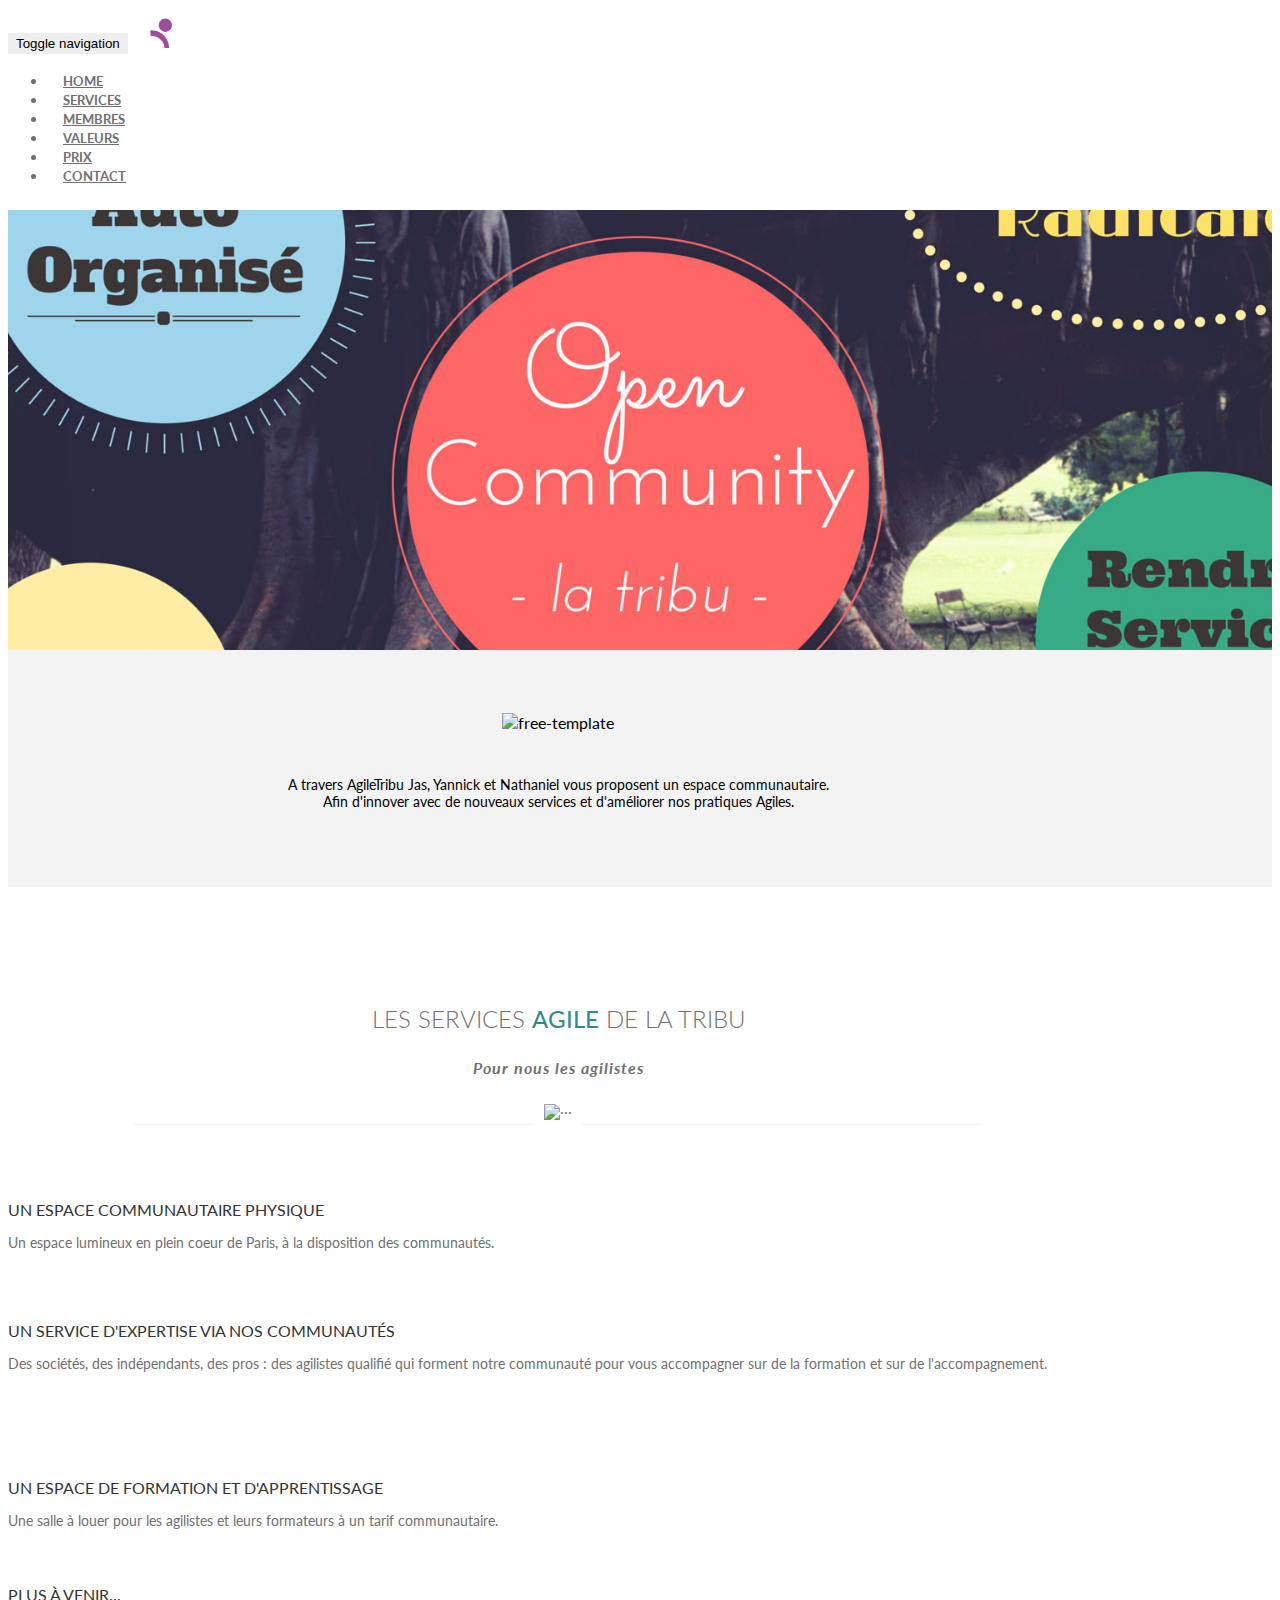
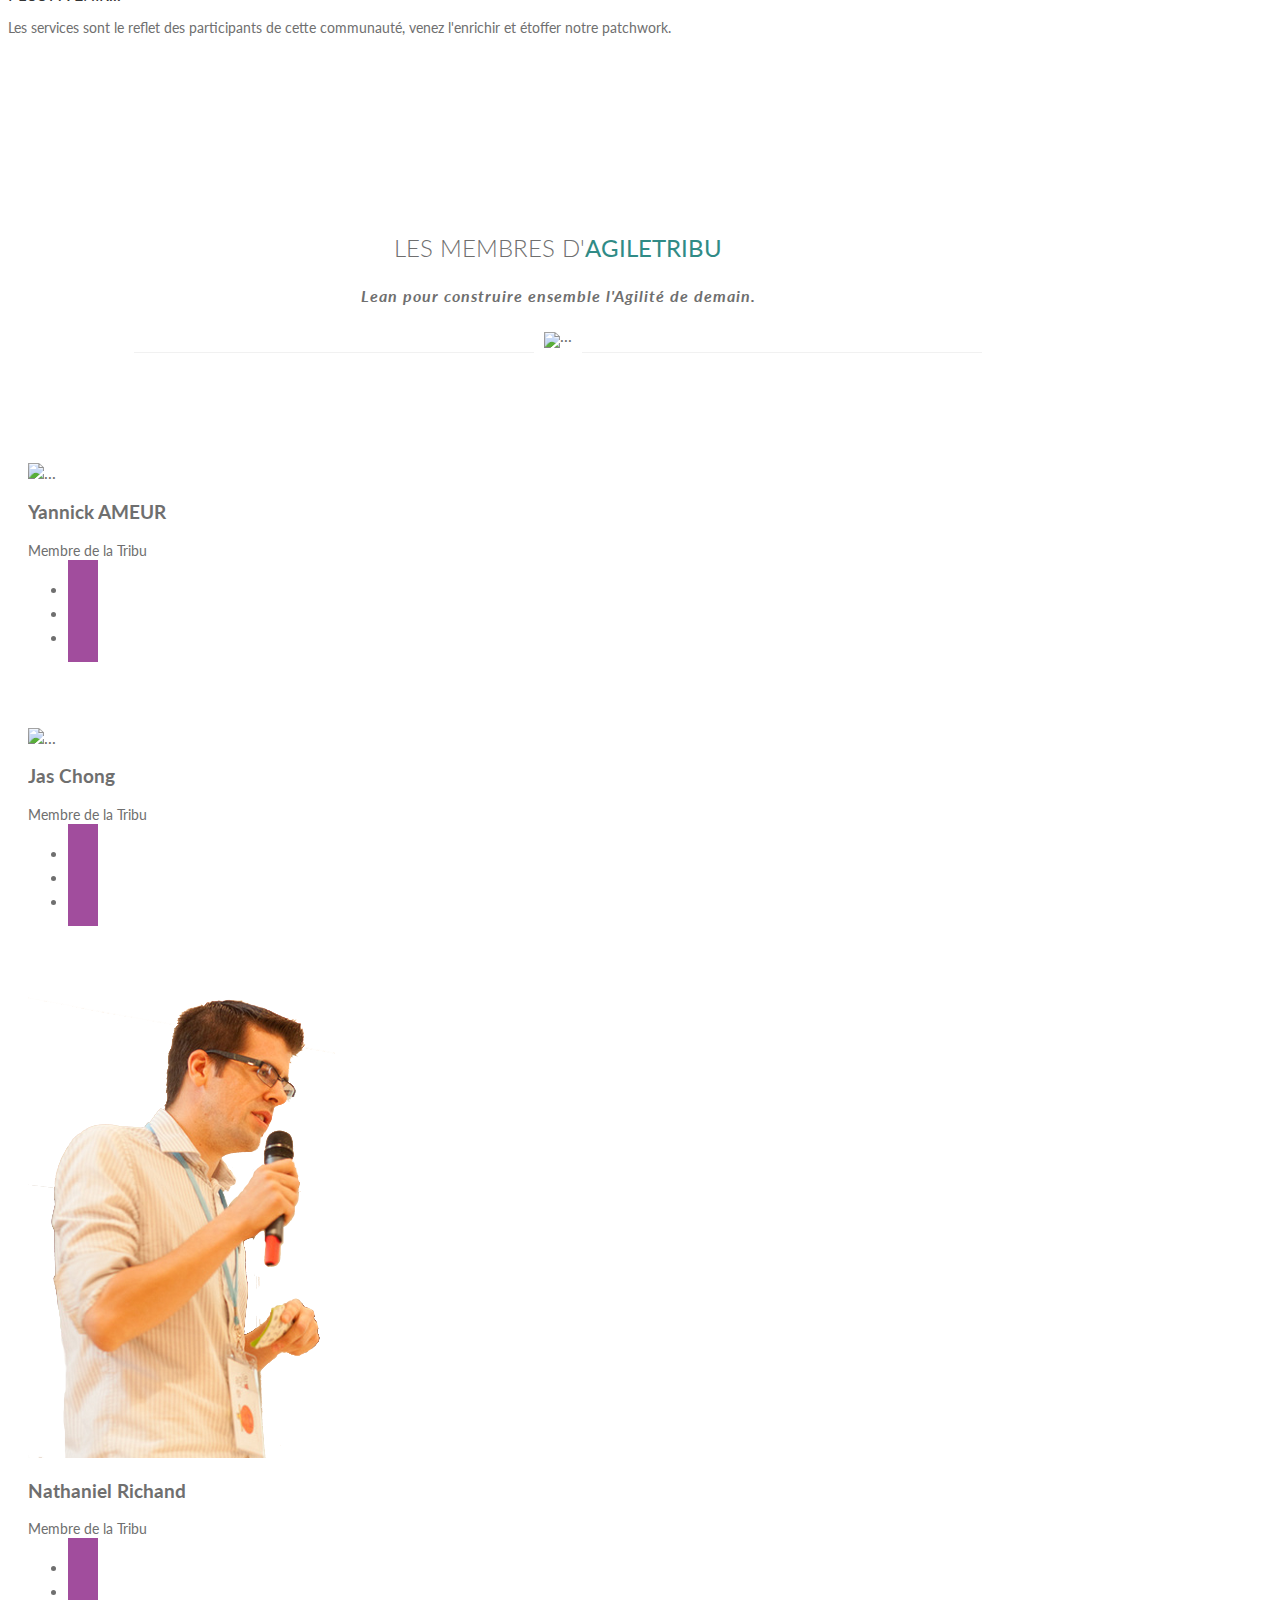
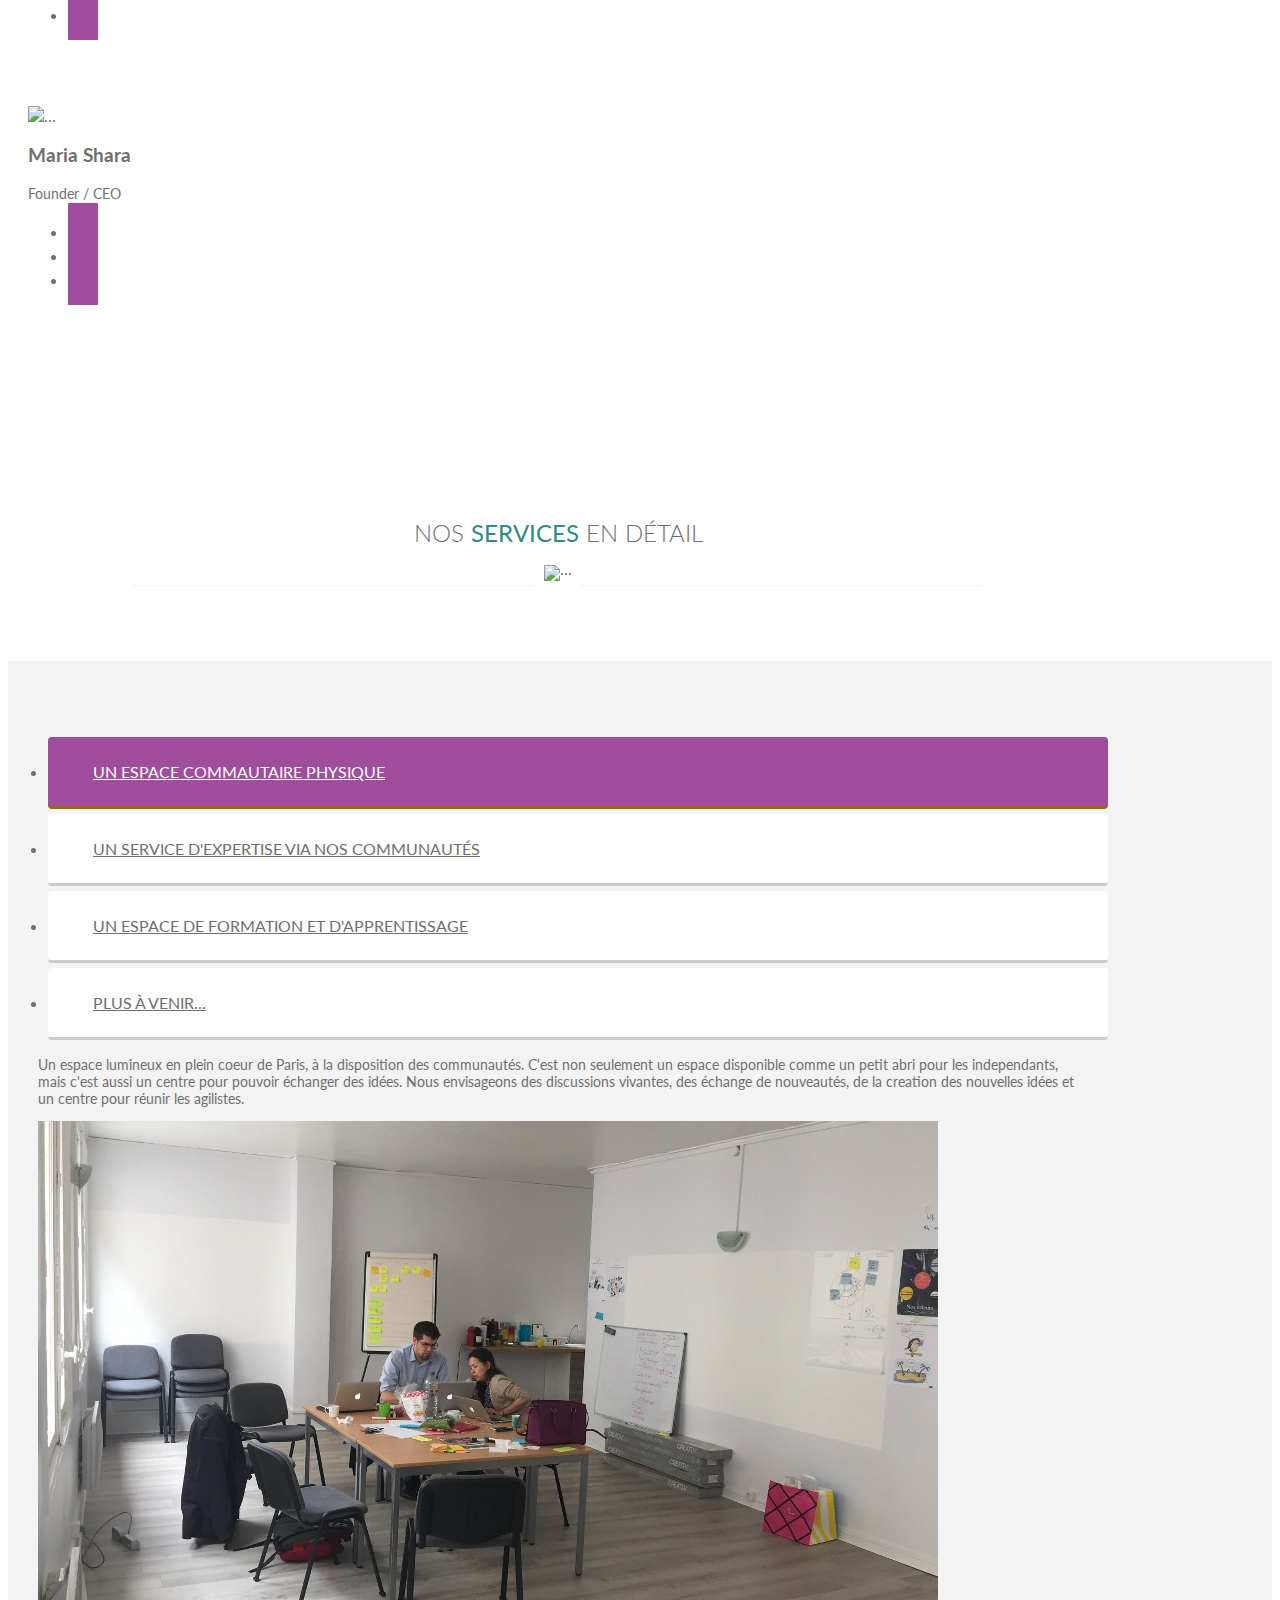
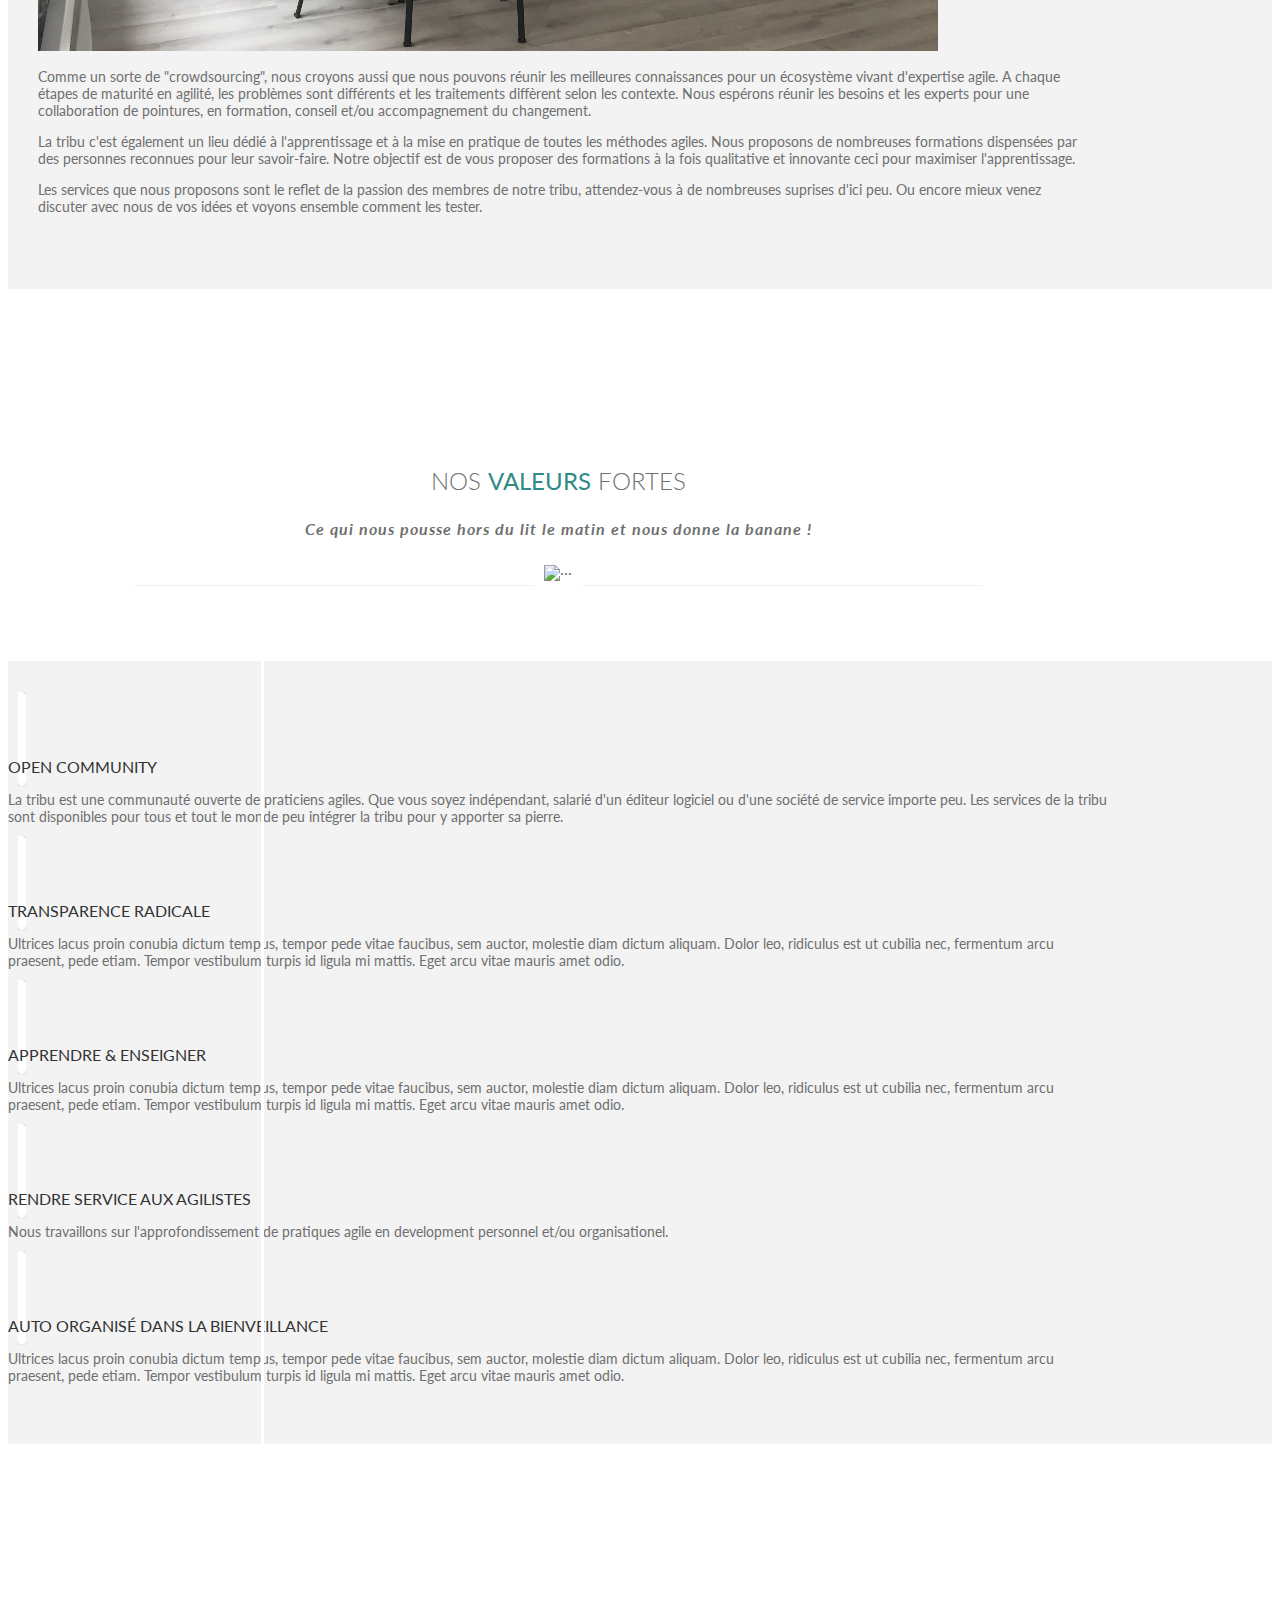
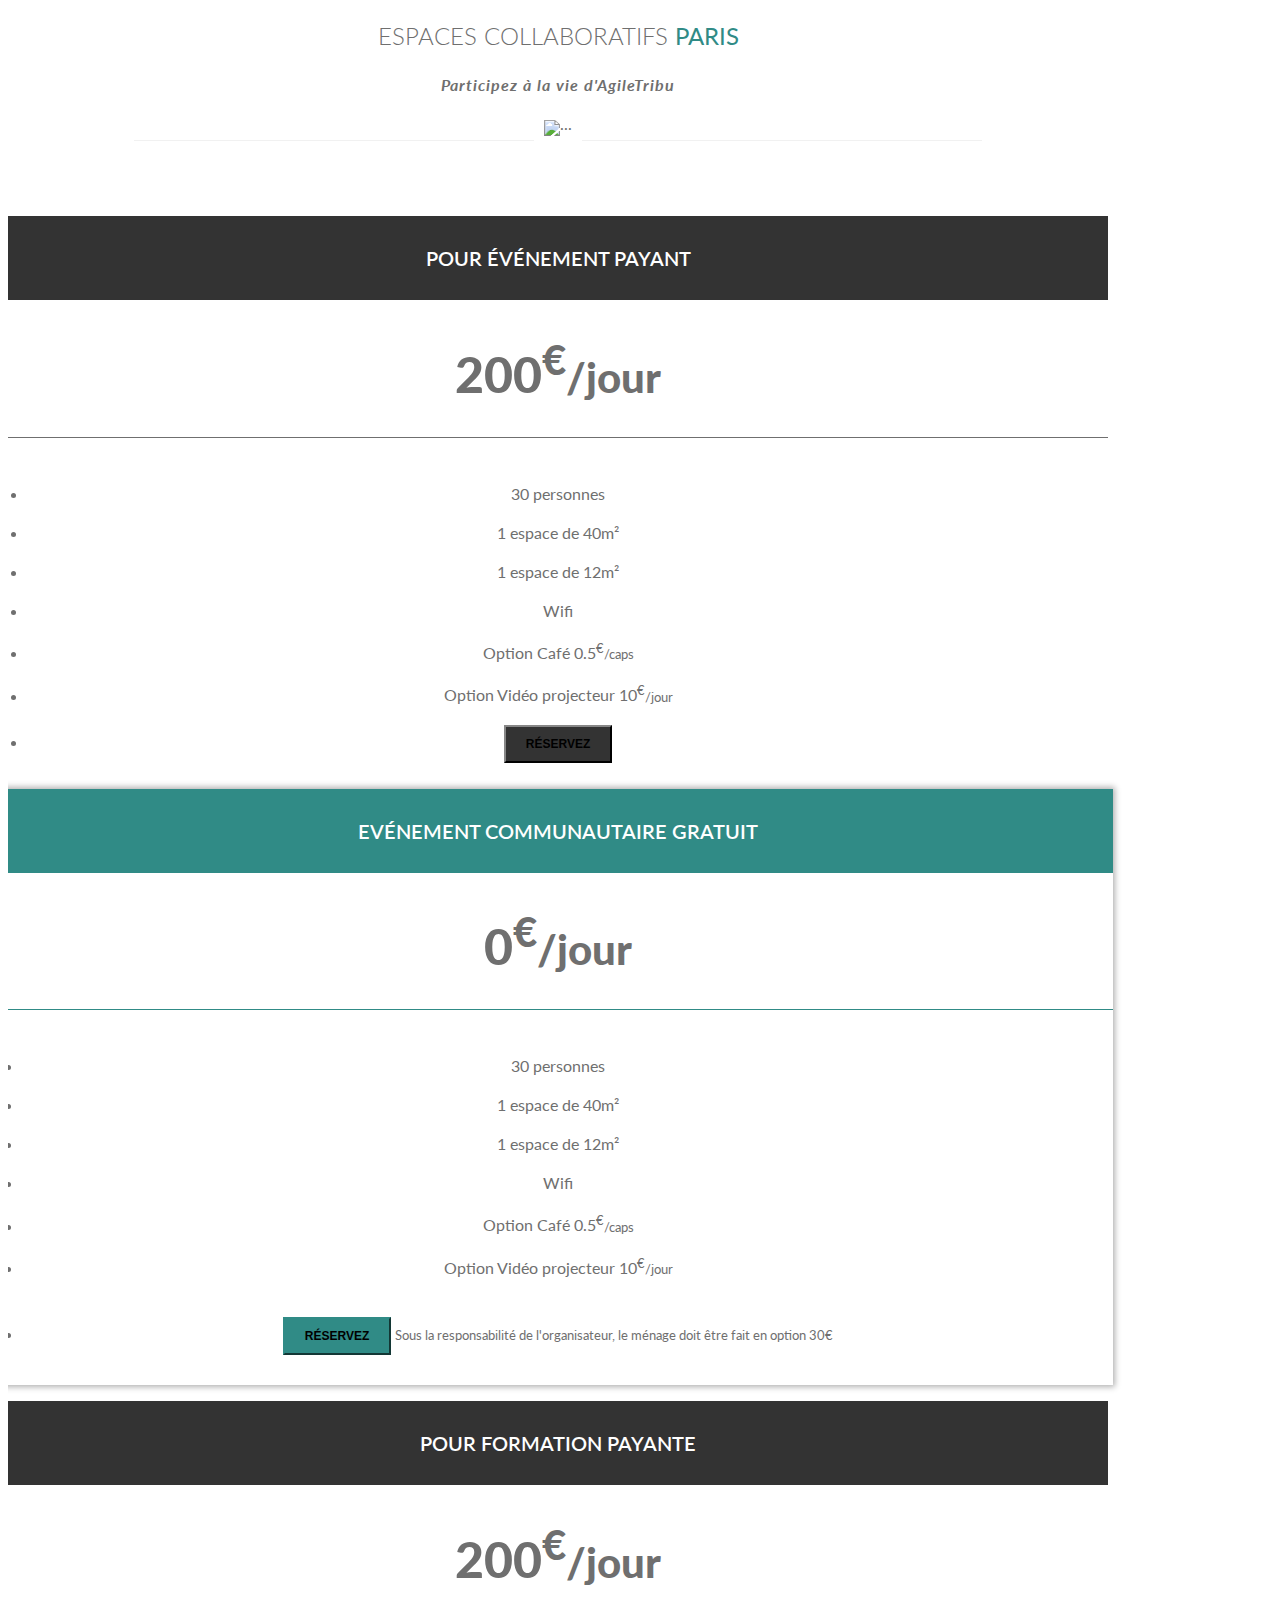
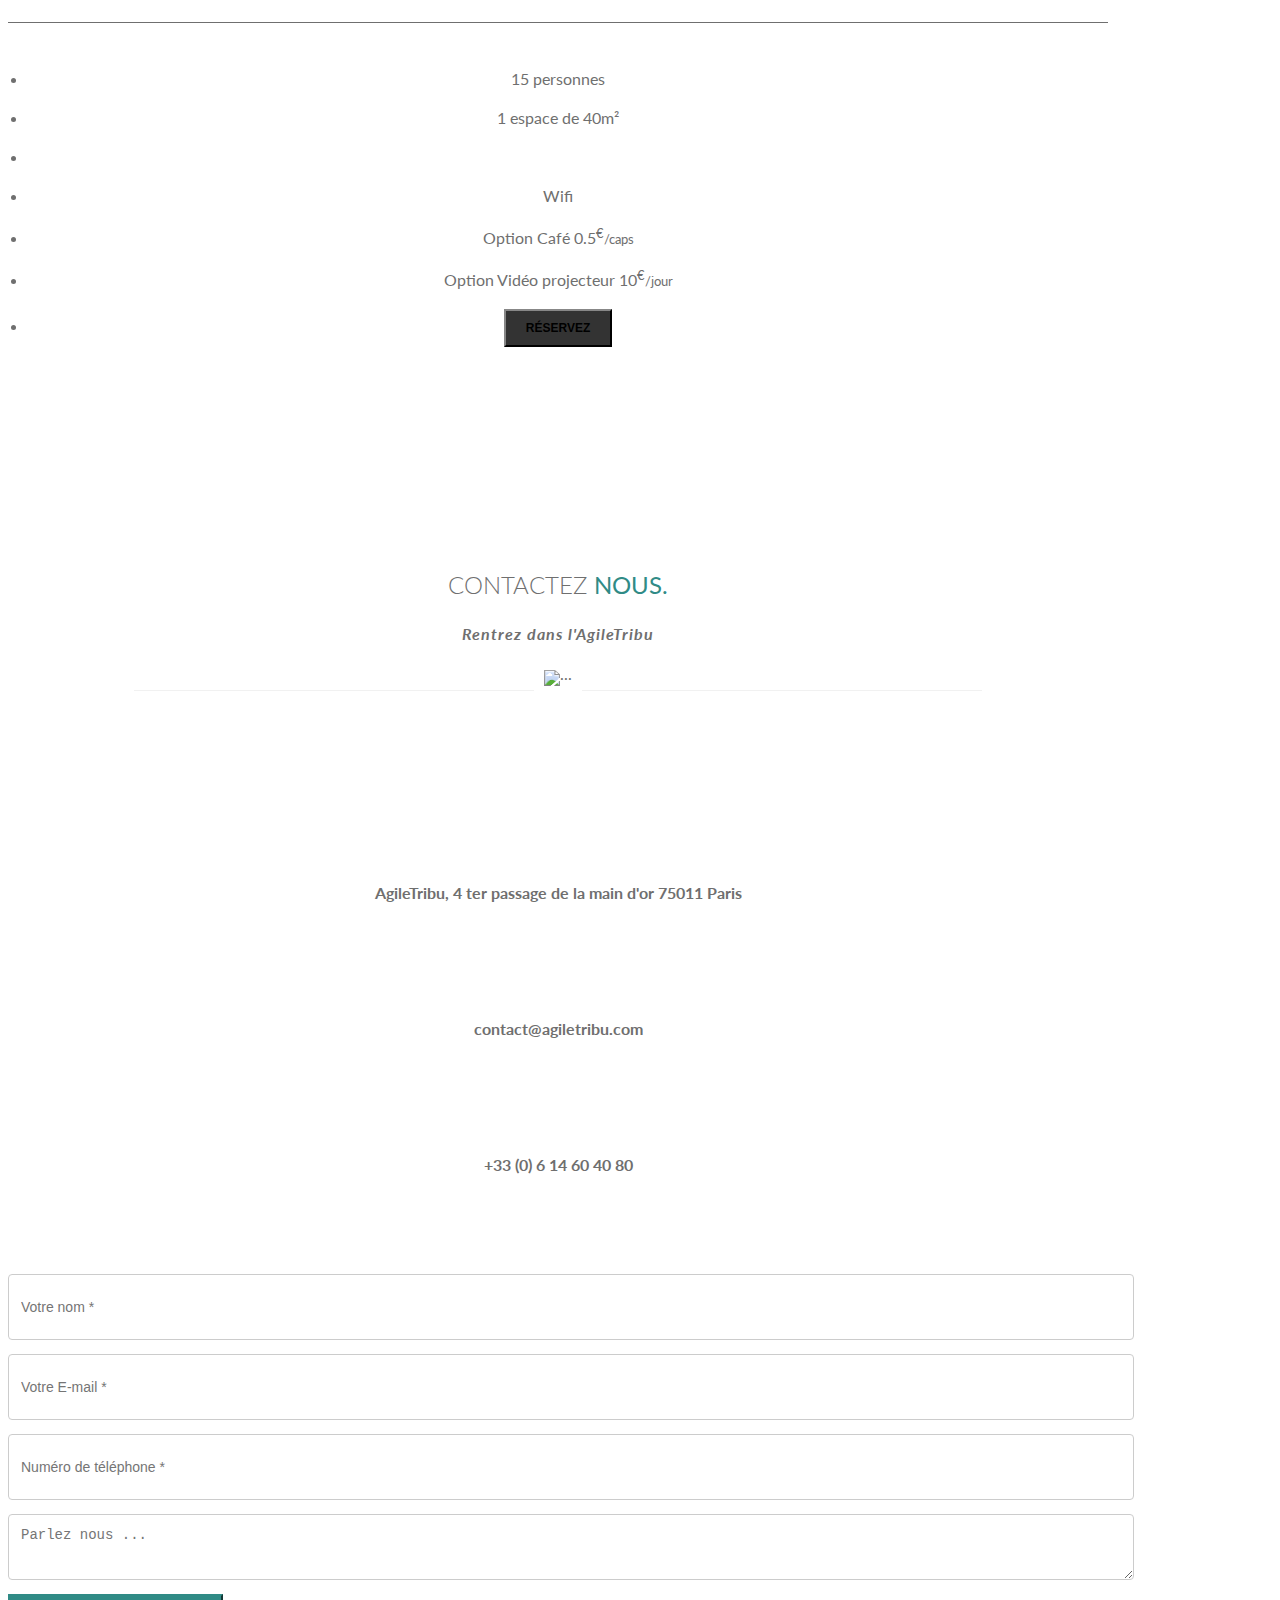
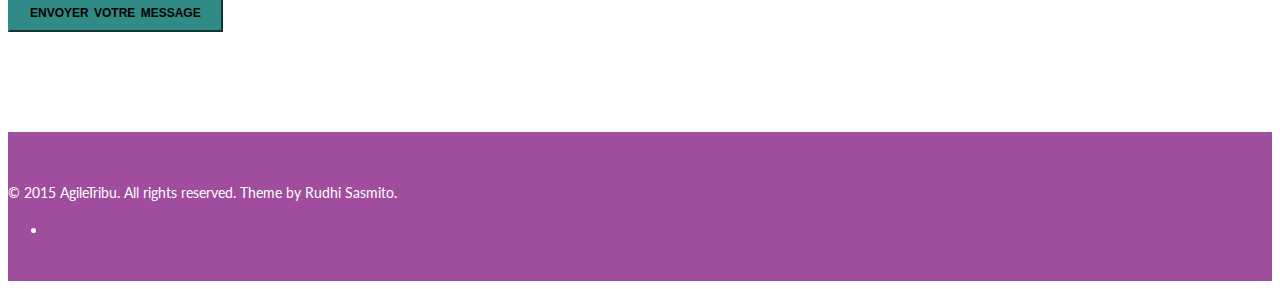
==== commit 8bb3d058: "add value" ====
--- a/index.html
+++ b/index.html
@@ -65,8 +65,6 @@
 				<a class="navbar-brand" href="#"><img src="img/favicon100.png" alt="..."></a>
 			</div>
 
-			<!-- Collect the nav links, forms, and other content for toggling -->
-			
 			<div class="collapse navbar-collapse" id="bs-example-navbar-collapse-1">
 				<ul class="nav navbar-nav navbar-right">
 					<li><a href="#tf-home" class="scroll">Home</a></li>
@@ -89,17 +87,9 @@
 
 			<div class="homeSlide">
 				<div class="container">
-					<!-- Container -->
-
 					<div class="content-heading text-center">
-						<!-- Input Your Home Content Here -->
-						
-						<!-- Link to your portfolio section -->
-					</div>
-					<!-- End Input Your Home Content Here -->
-
-				</div>
-				<!-- End Container -->
+					</div>
+				</div>
 			</div>
 
 		</div>
@@ -110,29 +100,23 @@
     ================================================== -->
 	<div id="tf-intro" class="gray-bg">
 		<div class="container">
-			<!-- container -->
 			<div class="row">
-				<!-- row -->
 
 				<div class="col-md-8 col-md-offset-2">
 					<img src="img/at/agile_tribu_logo.png" class="intro-logo img-responsive" alt="free-template">
-					<!-- Your company logo in white -->
 					<p>A travers AgileTribu Jas, Yannick et Nathaniel vous proposent un espace communautaire. 
 					<br/>
 					Afin d'innover avec de nouveaux services et d'améliorer nos pratiques Agiles.</p>
 				</div>
 
 			</div>
-			<!-- end row -->
-		</div>
-		<!-- end container -->
+		</div>
 	</div>
 
 	<!-- Service Section
     ================================================== -->
 	<div id="tf-services">
 		<div class="container">
-			<!-- container -->
 
 			<div class="section-header">
 				<h2>
@@ -147,54 +131,40 @@
 			</div>
 
 			<div class="row">
-				<!-- row -->
-
 				<div class="col-md-6 text-right">
-					<!-- Left Content Col 6 -->
 					<div class="media service">
-						<!-- Service #1 -->
 						<div class="media-body">
 							<h4 class="media-heading">Un espace communautaire physique</h4>
 							<p>Un espace lumineux en plein coeur de Paris, à la disposition des communautés.</p>
 						</div>
 						<div class="media-right media-middle">
-							<i class="fa fa-heart-o"></i>
-						</div>
-					</div>
-					<!-- End Service #1 -->
+							<i class="fa fa-map-marker"></i>
+						</div>
+					</div>
 
 					<div class="media service">
-						<!-- Service #2 -->
 						<div class="media-body">
 							<h4 class="media-heading">Un service d'expertise via nos communautés</h4>
 							<p>Des sociétés, des indépendants, des pros : des agilistes qualifié qui forment notre communauté pour vous accompagner sur de la formation et sur de l'accompagnement.</p>
 						</div>
 						<div class="media-right media-middle">
-							<i class="fa fa-users"></i>
-						</div>
-					</div>
-					<!-- End Service #2 -->
-
-
-				</div>
-				<!-- End Left Content Col 6 -->
+							<i class="fa fa-tags"></i>
+						</div>
+					</div>
+				</div>
 
 				<div class="col-md-6">
-					<!-- Right Content Col 6 -->
 					<div class="media service">
-						<!-- Service #4 -->
 						<div class="media-left media-middle">
-							<i class="fa fa-building-o"></i>
+							<i class="fa fa-institution"></i>
 						</div>
 						<div class="media-body">
 							<h4 class="media-heading">Un espace de formation et d'apprentissage</h4>
 							<p>Une salle à louer pour les agilistes et leurs formateurs à un tarif communautaire.</p>
 						</div>
 					</div>
-					<!-- end Service #4 -->
 
 					<div class="media service">
-						<!-- Service #5 -->
 						<div class="media-left media-middle">
 							<i class="fa fa-rocket"></i>
 						</div>
@@ -203,16 +173,11 @@
 							<p>Les services sont le reflet des participants de cette communauté, venez l'enrichir et étoffer notre patchwork.</p>
 						</div>
 					</div>
-					<!-- end Service #5 -->
 					
 				</div>
-				<!-- end Right Content Col 6 -->
-
-			</div>
-			<!-- end row -->
-
-		</div>
-		<!-- end container -->
+
+			</div>
+		</div>
 	</div>
 
 
@@ -220,7 +185,6 @@
     ================================================== -->
 	<div id="tf-team">
 		<div class="container">
-			<!-- container -->
 			<div class="section-header">
 				<h2>
 					Les membres d'<span class="highlight"><strong>AgileTribu</strong></span>
@@ -234,126 +198,84 @@
 			</div>
 
 			<div id="team" class="owl-carousel owl-theme text-center">
-				<!-- team carousel wrapper -->
 
 				<div class="item">
-					<!-- Team #1 -->
 					<div class="hover-bg">
-						<!-- Team Wrapper -->
 						<div class="hover-text off">
-							<!-- Hover Description -->
 							<p>Coach Professionnel, Manager Agile, Digital Marketing, Formateur, Membre libéré de la Tribu</p>
 						</div>
-						<!-- End Hover Description -->
 						<img src="img/team/yannick_ameur_white.png" alt="..." class="img-responsive">
-						<!-- Team Image -->
 						<div class="team-detail text-center">
 							<h3>Yannick AMEUR</h3>
 							<p class="text-uppercase">Membre de la Tribu</p>
 							<ul class="list-inline social">
 								<li><a href="https://fr.linkedin.com/in/yannickameur" class="fa fa-linkedin"></a></li>
-								<!-- linkedin link here -->
 								<li><a href="https://twitter.com/yannickameur" class="fa fa-twitter"></a></li>
-								<!-- twitter link here -->
-								<li><a href="https://plus.google.com/+YannickAmeur" class="fa fa-google-plus"></a></li>
-								<!-- google plus link here -->
+								<li><a href="http://yannick.ameur.free.fr/dotclear/index.php" class="fa fa-rss"></a></li>
 							</ul>
 						</div>
 					</div>
-					<!-- End Team Wrapper -->
-				</div>
-				<!-- End Team #1 -->
+				</div>
 
 				<div class="item">
 					<!-- Team #2 -->
 					<div class="hover-bg">
-						<!-- Team Wrapper -->
 						<div class="hover-text off">
-							<!-- Hover Description -->
 							<p>Conduite du changement &amp; adoption agile. Scrum, RH et Organisation.</p>
 						</div>
-						<!-- End Hover Description -->
 						<img src="img/team/jas.png" alt="..." class="img-responsive">
-						<!-- Team Image -->
 						<div class="team-detail text-center">
 							<h3>Jas Chong</h3>
 							<p class="text-uppercase">Membre de la Tribu</p>
 							<ul class="list-inline social">
 								<li><a href="https://www.linkedin.com/pub/jas-chong/1/1b7/293" class="fa fa-linkedin"></a></li>
-								<!-- facebook link here -->
 								<li><a href="https://twitter.com/Ascenthcc" class="fa fa-twitter"></a></li>
-								<!-- twitter link here -->
-								<li><a href="#" class="fa fa-google-plus"></a></li>
-								<!-- google plus link here -->
+								<li><a href="http://thedignityofwork.com/" class="fa fa-rss"></a></li>
 							</ul>
 						</div>
 					</div>
-					<!-- End Team Wrapper -->
-				</div>
-				<!-- End Team #2 -->
+				</div>
 
 				<div class="item">
 					<!-- Team #3 -->
 					<div class="hover-bg">
-						<!-- Team Wrapper -->
 						<div class="hover-text off">
-							<!-- Hover Description -->
 							<p>Coach agile, développeur, brownbagluncher, leanstartuper &amp; serious gamer.</p>
 						</div>
-						<!-- End Hover Description -->
 						<img src="img/team/Nathaniel.png" alt="..." class="img-responsive">
-						<!-- Team Image -->
 						<div class="team-detail text-center">
 							<h3>Nathaniel Richand</h3>
 							<p class="text-uppercase">Membre de la Tribu</p>
 							<ul class="list-inline social">
 								<li><a href="https://fr.linkedin.com/in/nrichand" class="fa fa-linkedin"></a></li>
-								<!-- facebook link here -->
 								<li><a href="https://twitter.com/nrichand" class="fa fa-twitter"></a></li>
-								<!-- twitter link here -->
-								<li><a href="#" class="fa fa-google-plus"></a></li>
-								<!-- google plus link here -->
+								<li><a href="#" class="fa fa-rss"></a></li>
 							</ul>
 						</div>
 					</div>
-					<!-- End Team Wrapper -->
-				</div>
-				<!-- End Team #3 -->
+				</div>
 
 				<div class="item">
 					<!-- Team #4 -->
 					<div class="hover-bg">
-						<!-- Team Wrapper -->
 						<div class="hover-text off">
-							<!-- Hover Description -->
 							<p>Aliquet rutrum dui a varius. Mauris ornare tortor in eleifend blanditullam ut ligula et neque. Quis placerat dui. Duis lacinia nisi sit ansequat lorem nunc, nec bibendum erat volutpat
 								ultricies.</p>
 						</div>
-						<!-- End Hover Description -->
 						<img src="img/team/01.jpg" alt="..." class="img-responsive">
-						<!-- Team Image -->
 						<div class="team-detail text-center">
 							<h3>Maria Shara</h3>
 							<p class="text-uppercase">Founder / CEO</p>
 							<ul class="list-inline social">
 								<li><a href="#" class="fa fa-facebook"></a></li>
-								<!-- facebook link here -->
 								<li><a href="#" class="fa fa-twitter"></a></li>
-								<!-- twitter link here -->
 								<li><a href="#" class="fa fa-google-plus"></a></li>
-								<!-- google plus link here -->
 							</ul>
 						</div>
 					</div>
-					<!-- End Team Wrapper -->
-				</div>
-				<!-- End Team #4 -->
-
-			</div>
-			<!-- end team carousel wrapper -->
-
-		</div>
-		<!-- container -->
+				</div>
+			</div>
+		</div>
 	</div>
 
 	<!-- Why Us/Features Section
@@ -363,11 +285,8 @@
 		<div class="container">
 			<div class="section-header">
 				<h2>
-					Great Products and <span class="highlight"><strong>Features</strong></span>
+					Nos <span class="highlight"><strong>Services</strong></span> en détail
 				</h2>
-				<h5>
-					<em>We design and build functional and beautiful websites</em>
-				</h5>
 				<div class="fancy">
 					<span><img src="img/favicon.ico" alt="..."></span>
 				</div>
@@ -375,25 +294,20 @@
 		</div>
 
 		<div id="feature" class="gray-bg">
-			<!-- fullwidth gray background -->
 			<div class="container">
-				<!-- container -->
 				<div class="row" role="tabpanel">
-					<!-- row -->
 					<div class="col-md-4 col-md-offset-1">
-						<!-- tab menu col 4 -->
-
 						<ul class="features nav nav-pills nav-stacked" role="tablist">
 							<li role="presentation" class="active">
-								<!-- feature tab menu #1 --> <a href="#f1" aria-controls="f1" role="tab" data-toggle="tab"> <span class="fa fa-desktop"></span> Un espace commautaire physique<br>
+								<!-- feature tab menu #1 --> <a href="#f1" aria-controls="f1" role="tab" data-toggle="tab"> <span class="fa fa-map-marker"></span> Un espace commautaire physique<br>
 							</a>
 							</li>
 							<li role="presentation">
-								<!-- feature tab menu #2 --> <a href="#f2" aria-controls="f2" role="tab" data-toggle="tab"> <span class="fa fa-pencil"></span> Un service d'expertise via nos communautés<br>
+								<!-- feature tab menu #2 --> <a href="#f2" aria-controls="f2" role="tab" data-toggle="tab"> <span class="fa fa-tags"></span> Un service d'expertise via nos communautés<br>
 							</a>
 							</li>
 							<li role="presentation">
-								<!-- feature tab menu #3 --> <a href="#f3" aria-controls="f3" role="tab" data-toggle="tab"> <span class="fa fa-building-o"></span> Un espace de formation et d'apprentissage<br>
+								<!-- feature tab menu #3 --> <a href="#f3" aria-controls="f3" role="tab" data-toggle="tab"> <span class="fa fa-institution"></span> Un espace de formation et d'apprentissage<br>
 							</a>
 							</li>
 							<li role="presentation">
@@ -406,10 +320,7 @@
 					<!-- end tab menu col 4 -->
 
 					<div class="col-md-6">
-						<!-- right content col 6 -->
-						<!-- Tab panes -->
 						<div class="tab-content features-content">
-							<!-- tab content wrapper -->
 							<div role="tabpanel" class="tab-pane fade in active" id="f1">
 								<!-- feature #1 : espace communautaire physique -->
 								<p>Un espace lumineux en plein coeur de Paris, à la disposition des communautés. C'est non seulement un espace disponible comme un petit abri pour les independants, mais c'est aussi un centre pour pouvoir échanger des idées. Nous envisageons des discussions vivantes, des échange de nouveautés, de la creation des nouvelles idées et un centre pour réunir les agilistes.</p>
@@ -418,31 +329,20 @@
 							<div role="tabpanel" class="tab-pane fade" id="f2">
 								<!-- feature #2 content : service expertise via comm -->								
 								<p>Comme un sorte de "crowdsourcing", nous croyons aussi que nous pouvons réunir les meilleures connaissances pour un écosystème vivant d'expertise agile. A chaque étapes de maturité en agilité, les problèmes sont différents et les traitements diffèrent selon les contexte. Nous espérons réunir les besoins et les experts pour une collaboration de pointures, en formation, conseil et/ou accompagnement du changement. </p>
-								<img src="img/tab02.png" class="img-responsive" alt="...">
 							</div>
 							<div role="tabpanel" class="tab-pane fade" id="f3">
-								<!-- feature #3 content -->
-								<p>Vel donec et scelerisque vestibulum. Condimentum aliquam, mollit magna velit nec, tempor cursus vitae sit aliquet neque purus. Ultrices lacus proin conubia dictum tempus, tempor pede
-									vitae faucibus, sem auctor, molestie diam dictum aliquam. Dolor leo, ridiculus est ut cubilia nec, fermentum arcu praesent.</p>
-								<img src="img/tab03.png" class="img-responsive" alt="...">
+								<!-- feature #3 un espace de formation -->
+								<p>La tribu c'est également un lieu dédié à l'apprentissage et à la mise en pratique de toutes les méthodes agiles. Nous proposons de nombreuses formations dispensées par des personnes reconnues pour leur savoir-faire. Notre objectif est de vous proposer des formations à la fois qualitative et innovante ceci pour maximiser l'apprentissage.</p>
 							</div>
 							<div role="tabpanel" class="tab-pane fade" id="f4">
-								<!-- feature #4 content -->
-								<p>Vel donec et scelerisque vestibulum. Condimentum aliquam, mollit magna velit nec, tempor cursus vitae sit aliquet neque purus. Ultrices lacus proin conubia dictum tempus, tempor pede
-									vitae faucibus, sem auctor, molestie diam dictum aliquam. Dolor leo, ridiculus est ut cubilia nec, fermentum arcu praesent.</p>
-								<img src="img/tab04.png" class="img-responsive" alt="...">
-							</div>
-						</div>
-						<!-- end tab content wrapper -->
-					</div>
-					<!-- end right content col 6 -->
-
-				</div>
-				<!-- end row -->
-			</div>
-			<!-- end container -->
-		</div>
-		<!-- end fullwidth gray background -->
+								<!-- feature #4 more to come -->
+								<p>Les services que nous proposons sont le reflet de la passion des membres de notre tribu, attendez-vous à de nombreuses suprises d'ici peu. Ou encore mieux venez discuter avec nous de vos idées et voyons ensemble comment les tester.</p>
+							</div>
+						</div>
+					</div>
+				</div>
+			</div>
+		</div>
 	</div>
 
 	
@@ -451,7 +351,6 @@
     ================================================== -->
 	<div id="tf-process">
 		<div class="container">
-			<!-- container -->
 			<div class="section-header">
 				<h2>
 					Nos <span class="highlight"><strong>valeurs</strong></span> fortes
@@ -464,28 +363,22 @@
 				</div>
 			</div>
 		</div>
-		<!-- end container -->
 
 		<div class="gray-bg">
-			<!-- fullwidth gray background -->
 			<div class="container">
-				<!-- container -->
 				<div class="vline"></div>
-				<!--  Vertical Line -->
 				<div id="process" class="row">
-					<!-- row -->
 
 					<div class="col-md-10 col-md-offset-1">
 
 						<div class="media process">
 							<!-- Process #1 -->
 							<div class="media-right media-middle">
-								<i class="fa fa-search-plus"></i>
+								<i class="fa fa-unlock"></i>
 							</div>
 							<div class="media-body">
 								<h4 class="media-heading">Open Community</h4>
-								<p>Ultrices lacus proin conubia dictum tempus, tempor pede vitae faucibus, sem auctor, molestie diam dictum aliquam. Dolor leo, ridiculus est ut cubilia nec, fermentum arcu praesent, pede
-									etiam. Tempor vestibulum turpis id ligula mi mattis. Eget arcu vitae mauris amet odio.</p>
+								<p>La tribu est une communauté ouverte de praticiens agiles. Que vous soyez indépendant, salarié d'un éditeur logiciel ou d'une société de service importe peu. Les services de la tribu sont disponibles pour tous et tout le monde peu intégrer la tribu pour y apporter sa pierre.</p>
 							</div>
 						</div>
 						<!-- Process #1 -->
@@ -493,7 +386,7 @@
 						<div class="media process">
 							<!-- Process #2 -->
 							<div class="media-right media-middle">
-								<i class="fa fa-wrench"></i>
+								<i class="fa fa-codepen"></i>
 							</div>
 							<div class="media-body">
 								<h4 class="media-heading">Transparence radicale</h4>
@@ -506,7 +399,7 @@
 						<div class="media process">
 							<!-- Process #3 -->
 							<div class="media-right media-middle">
-								<i class="fa fa-flask"></i>
+								<i class="fa fa-refresh"></i>
 							</div>
 							<div class="media-body">
 								<h4 class="media-heading">Apprendre &amp; enseigner</h4>
@@ -519,7 +412,7 @@
 						<div class="media process">
 							<!-- Process #4 -->
 							<div class="media-right media-middle">
-								<i class="fa fa-truck"></i>
+								<i class="fa fa-support"></i>
 							</div>
 							<div class="media-body">
 								<h4 class="media-heading">Rendre service aux agilistes</h4>
@@ -531,7 +424,7 @@
 						<div class="media process">
 							<!-- Process #5 -->
 							<div class="media-right media-middle">
-								<i class="fa fa-truck"></i>
+								<i class="fa fa-cogs"></i>
 							</div>
 							<div class="media-body">
 								<h4 class="media-heading">Auto organisé dans la bienveillance</h4>
@@ -544,18 +437,14 @@
 					</div>
 
 				</div>
-				<!-- end row -->
-			</div>
-			<!-- end container -->
-		</div>
-		<!-- end fullwidth gray background -->
+			</div>
+		</div>
 	</div>
 
 	<!--  Pricing Section
     ================================================== -->
 	<div id="tf-pricing">
 		<div class="container">
-			<!-- container -->
 			<div class="section-header">
 				<h2>
 					Espaces collaboratifs <span class="highlight"><strong>Paris</strong></span>
@@ -569,25 +458,18 @@
 			</div>
 
 			<div class="row">
-				<!-- outer row -->
 				<div class="col-md-10 col-md-offset-1">
-					<!-- col 10 with offset 1 to centered -->
 					<div class="row">
-						<!-- nested row -->
 
 						<div class="col-md-4 nopadding">
-							<!-- Price table #1 -->
 							<div class="panel panel-default price">
-								<!-- pricing table wrapper -->
 								<div class="panel-heading">Pour événement payant</div>
 								<div class="panel-body">
 									<h1>
 										200<sup>€</sup><small>/jour</small>
 									</h1>
-									<!-- Plan Price -->
 								</div>
 
-								<!-- Plan Feature Lists -->
 								<ul class="list-unstyled">
 									<li>30 personnes</li>
 									<li>1 espace de 40m²</li>
@@ -599,25 +481,18 @@
 										<button type="button" class="btn btn-primary btn-block tf-btn">Réservez</button>
 									</li>
 								</ul>
-								<!-- end Plan Feature Lists -->
-							</div>
-							<!-- end pricing table wrapper -->
-						</div>
-						<!-- end Price table #1 -->
+							</div>
+						</div>
 
 						<div class="col-md-4 nopadding">
-							<!-- Price table #2 -->
 							<div class="panel panel-default price featured">
-								<!-- pricing table wrapper -->
 								<div class="panel-heading">Evénement communautaire Gratuit</div>
 								<div class="panel-body">
 									<h1>
 										0<sup>€</sup><small>/jour</small>
 									</h1>
-									<!-- Plan Price -->
 								</div>
 
-								<!-- Plan Feature Lists -->
 								<ul class="list-unstyled">
 									<li>30 personnes</li>
 									<li>1 espace de 40m²</li>
@@ -629,22 +504,16 @@
 										<button type="button" class="btn btn-primary btn-block tf-btn color">Réservez</button> <small class="text-uppercase">Sous la responsabilité de l'organisateur, le ménage doit être fait en option 30€</small>
 									</li>
 								</ul>
-								<!-- end Plan Feature Lists -->
-							</div>
-							<!-- end pricing table wrapper -->
-						</div>
-						<!-- end Price table #2 -->
+							</div>
+						</div>
 
 						<div class="col-md-4 nopadding">
-							<!-- Price table #3 -->
 							<div class="panel panel-default price">
-								<!-- pricing table wrapper -->
 								<div class="panel-heading">Pour Formation Payante</div>
 								<div class="panel-body">
 									<h1>
 										200<sup>€</sup><small>/jour</small>
 									</h1>
-									<!-- Plan Price -->
 								</div>
 
 								<!-- Plan Feature Lists -->
@@ -659,20 +528,13 @@
 										<button type="button" class="btn btn-primary btn-block tf-btn">Réservez</button>
 									</li>
 								</ul>
-								<!-- end Plan Feature Lists -->
-							</div>
-							<!-- end pricing table wrapper -->
-						</div>
-						<!-- end Price table #3 -->
-
-					</div>
-					<!-- end nested row -->
-				</div>
-				<!-- end col 10 with offset 1 to centered -->
-			</div>
-			<!-- end outer row -->
-		</div>
-		<!-- end container -->
+							</div>
+						</div>
+
+					</div>
+				</div>
+			</div>
+		</div>
 	</div>
 
 	<!-- Contact Section
@@ -680,7 +542,6 @@
 	<div id="tf-contact">
 
 		<div class="container">
-			<!-- container -->
 			<div class="section-header">
 				<h2>
 					Contactez <span class="highlight"><strong>nous.</strong></span>
@@ -693,112 +554,79 @@
 				</div>
 			</div>
 		</div>
-		<!-- end container -->
 
 		<!--<div id="map"></div>
 		 google map -->
 
 		<div class="container">
-			<!-- container -->
 			<div class="row">
-				<!-- outer row -->
 				<div class="col-md-10 col-md-offset-1">
-					<!-- col 10 with offset 1 to centered -->
 					<div class="row">
-						<!-- nested row -->
-
-						<!-- contact detail using col 4 -->
+
 						<div class="col-md-4">
 							<div class="contact-detail">
 								<i class="fa fa-map-marker"></i>
 								<h4>AgileTribu, 4 ter passage de la main d'or 75011 Paris</h4>
-								<!-- address -->
-							</div>
-						</div>
-						<!-- contact detail using col 4 -->
+							</div>
+						</div>
 						<div class="col-md-4">
 							<div class="contact-detail">
 								<i class="fa fa-envelope-o"></i>
 								<h4>contact@agiletribu.com</h4>
-								<!-- email add -->
-							</div>
-						</div>
-
-						<!-- contact detail using col 4 -->
+							</div>
+						</div>
+
 						<div class="col-md-4">
 							<div class="contact-detail">
 								<i class="fa fa-phone"></i>
 								<h4>+33 (0) 6 14 60 40 80</h4>
-								<!-- phone no. -->
-							</div>
-						</div>
-
-					</div>
-					<!-- end nested row -->
-				</div>
-				<!-- end col 10 with offset 1 to centered -->
-			</div>
-			<!-- end outer row -->
+							</div>
+						</div>
+
+					</div>
+				</div>
+			</div>
 
 			<div class="row text-center">
-				<!-- contact form outer row with centered text-->
 				<div class="col-md-10 col-md-offset-1">
-					<!-- col 10 with offset 1 to centered -->
 					<form id="contact-form" class="form" name="sentMessage" novalidate>
-						<!-- form wrapper -->
 
 						<div class="row">
-							<!-- nested inner row -->
-
-							<!-- Input your name -->
+
 							<div class="col-md-4">
 								<div class="form-group">
-									<!-- Your name input -->
 									<input type="text" autocomplete="off" class="form-control" placeholder="Votre nom *" id="name" required data-validation-required-message="Merci de renseigner votre nom.">
 									<p class="help-block text-danger"></p>
 								</div>
 							</div>
 
-							<!-- Input your email -->
 							<div class="col-md-4">
 								<div class="form-group">
-									<!-- Your email input -->
 									<input type="email" autocomplete="off" class="form-control" placeholder="Votre E-mail *" id="email" required data-validation-required-message="Merci de renseigner votre courriel.">
 									<p class="help-block text-danger"></p>
 								</div>
 							</div>
 
-							<!-- Input your Phone no. -->
 							<div class="col-md-4">
 								<div class="form-group">
-									<!-- Your email input -->
 									<input type="text" autocomplete="off" class="form-control" placeholder="Numéro de téléphone *" id="phone" required data-validation-required-message="Merci de renseigner votre numéro de téléphone.">
 									<p class="help-block text-danger"></p>
 								</div>
 							</div>
 
 						</div>
-						<!-- end nested inner row -->
-
-						<!-- Message Text area -->
+
 						<div class="form-group">
-							<!-- Your email input -->
 							<textarea class="form-control" rows="7" placeholder="Parlez nous ..." id="message" required data-validation-required-message="Merci de rédiger un message."></textarea>
 							<p class="help-block text-danger"></p>
 							<div id="success"></div>
 						</div>
 						<button type="submit" class="btn btn-primary tf-btn color">Envoyer votre message</button>
-						<!-- Send button -->
 
 					</form>
-					<!-- end form wrapper -->
-				</div>
-				<!-- end col 10 with offset 1 to centered -->
-			</div>
-			<!-- end contact form outer row with centered text-->
-
-		</div>
-		<!-- end container -->
+				</div>
+			</div>
+		</div>
 
 	</div>
 
@@ -806,32 +634,12 @@
     ================================================== -->
 	<div id="tf-footer">
 		<div class="container">
-			<!-- container -->
 			<p class="pull-left">© 2015 AgileTribu. All rights reserved. Theme by Rudhi Sasmito.</p>
-			<!-- copyright text here-->
 			<ul class="list-inline social pull-right">
-				
-				<!-- <li><a href="#"><i class="fa fa-facebook"></i></a></li> Change # With your FB Link -->
 				<li><a href="https://twitter.com/agiletribu"><i class="fa fa-twitter"></i></a></li>
-				<!-- Change # With your Twitter Link -->
-				
-				<!-- Change # With your Google Plus Link 
-				<li><a href="#"><i class="fa fa-dribbble"></i></a></li>-->
-				<!-- Change # With your Dribbble Link
-				<li><a href="#"><i class="fa fa-behance"></i></a></li>-->
-				<!-- Change # With your Behance Link
-				<li><a href="#"><i class="fa fa-linkedin"></i></a></li>-->
-				<!-- Change # With your LinkedIn Link
-				<li><a href="#"><i class="fa fa-youtube"></i></a></li>-->
-				<!-- Change # With your Youtube Link
-				<li><a href="#"><i class="fa fa-pinterest"></i></a></li>-->
-				<!-- Change # With your Pinterest Link -->
 			</ul>
 		</div>
-		<!-- end container -->
-	</div>
-
-
+	</div>
 
 	<!-- jQuery (necessary for Bootstrap's JavaScript plugins) -->
 	<script src="https://ajax.googleapis.com/ajax/libs/jquery/1.11.1/jquery.min.js"></script>
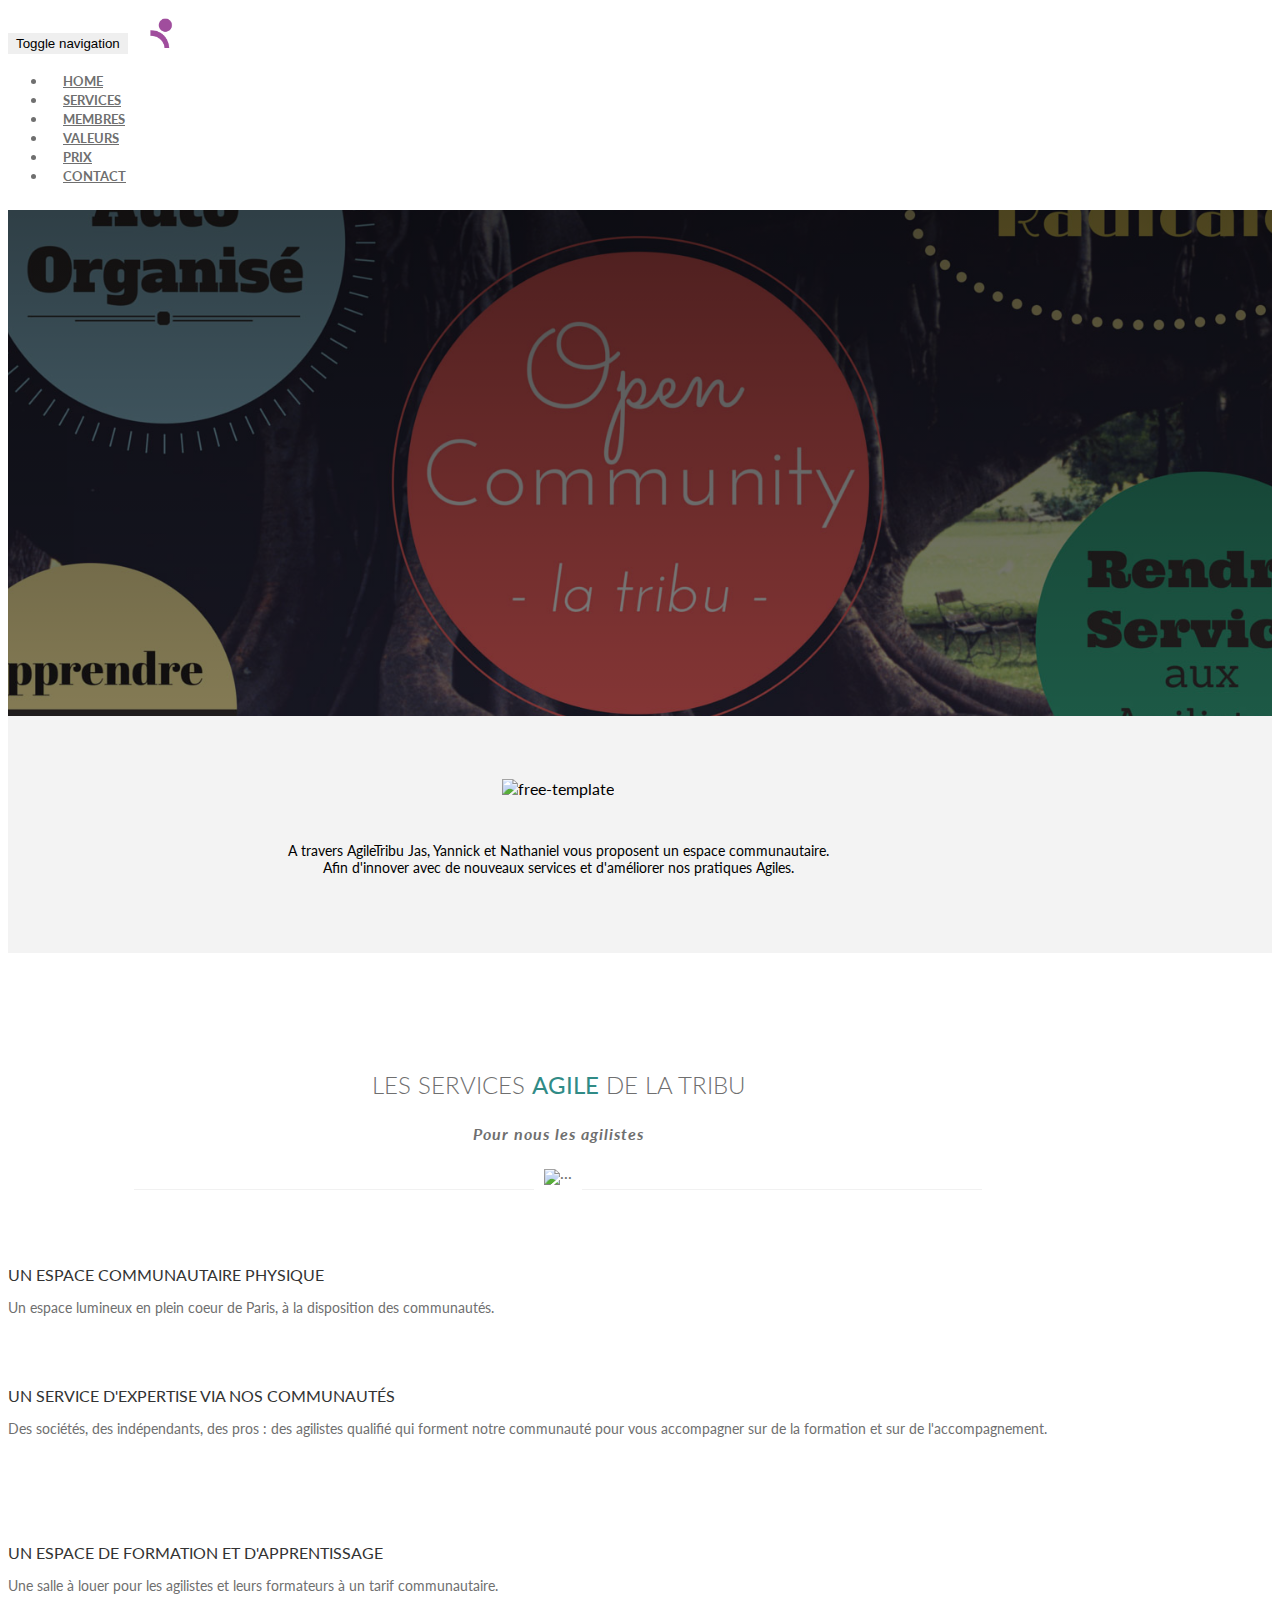
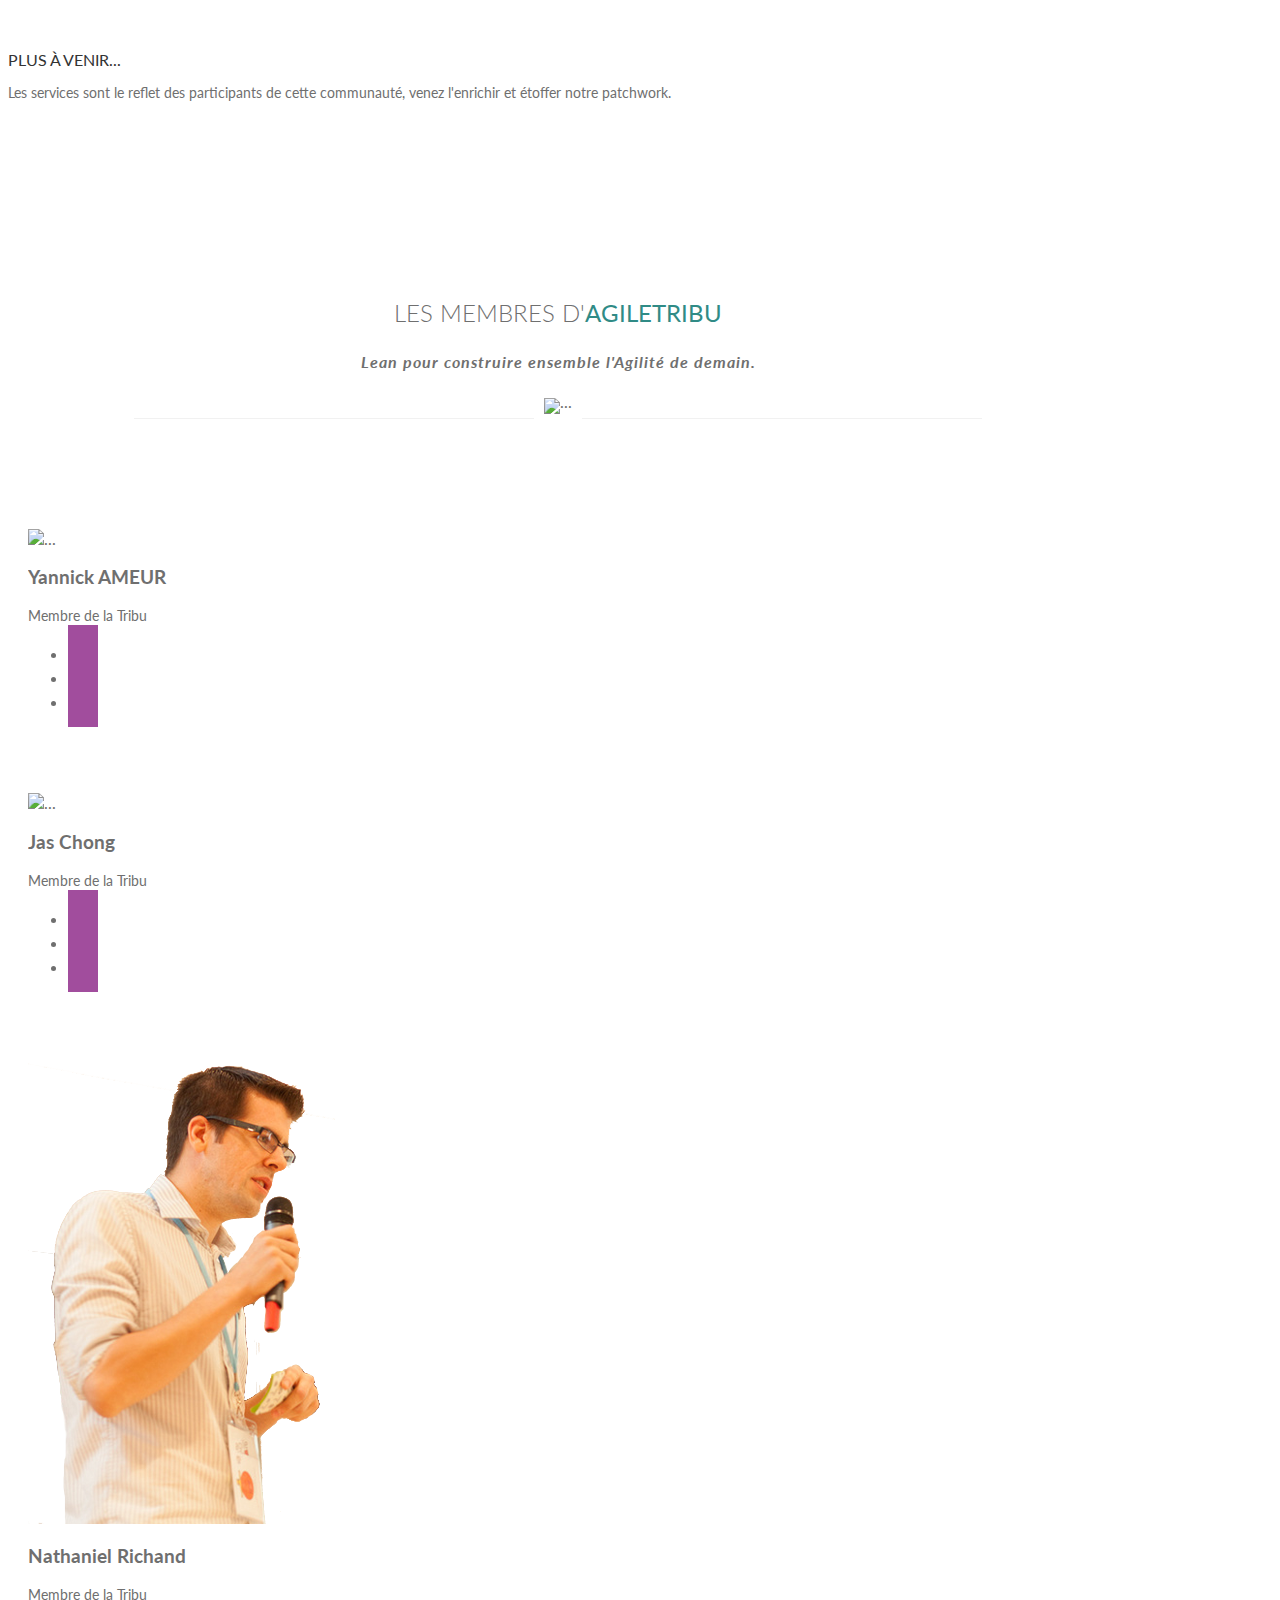
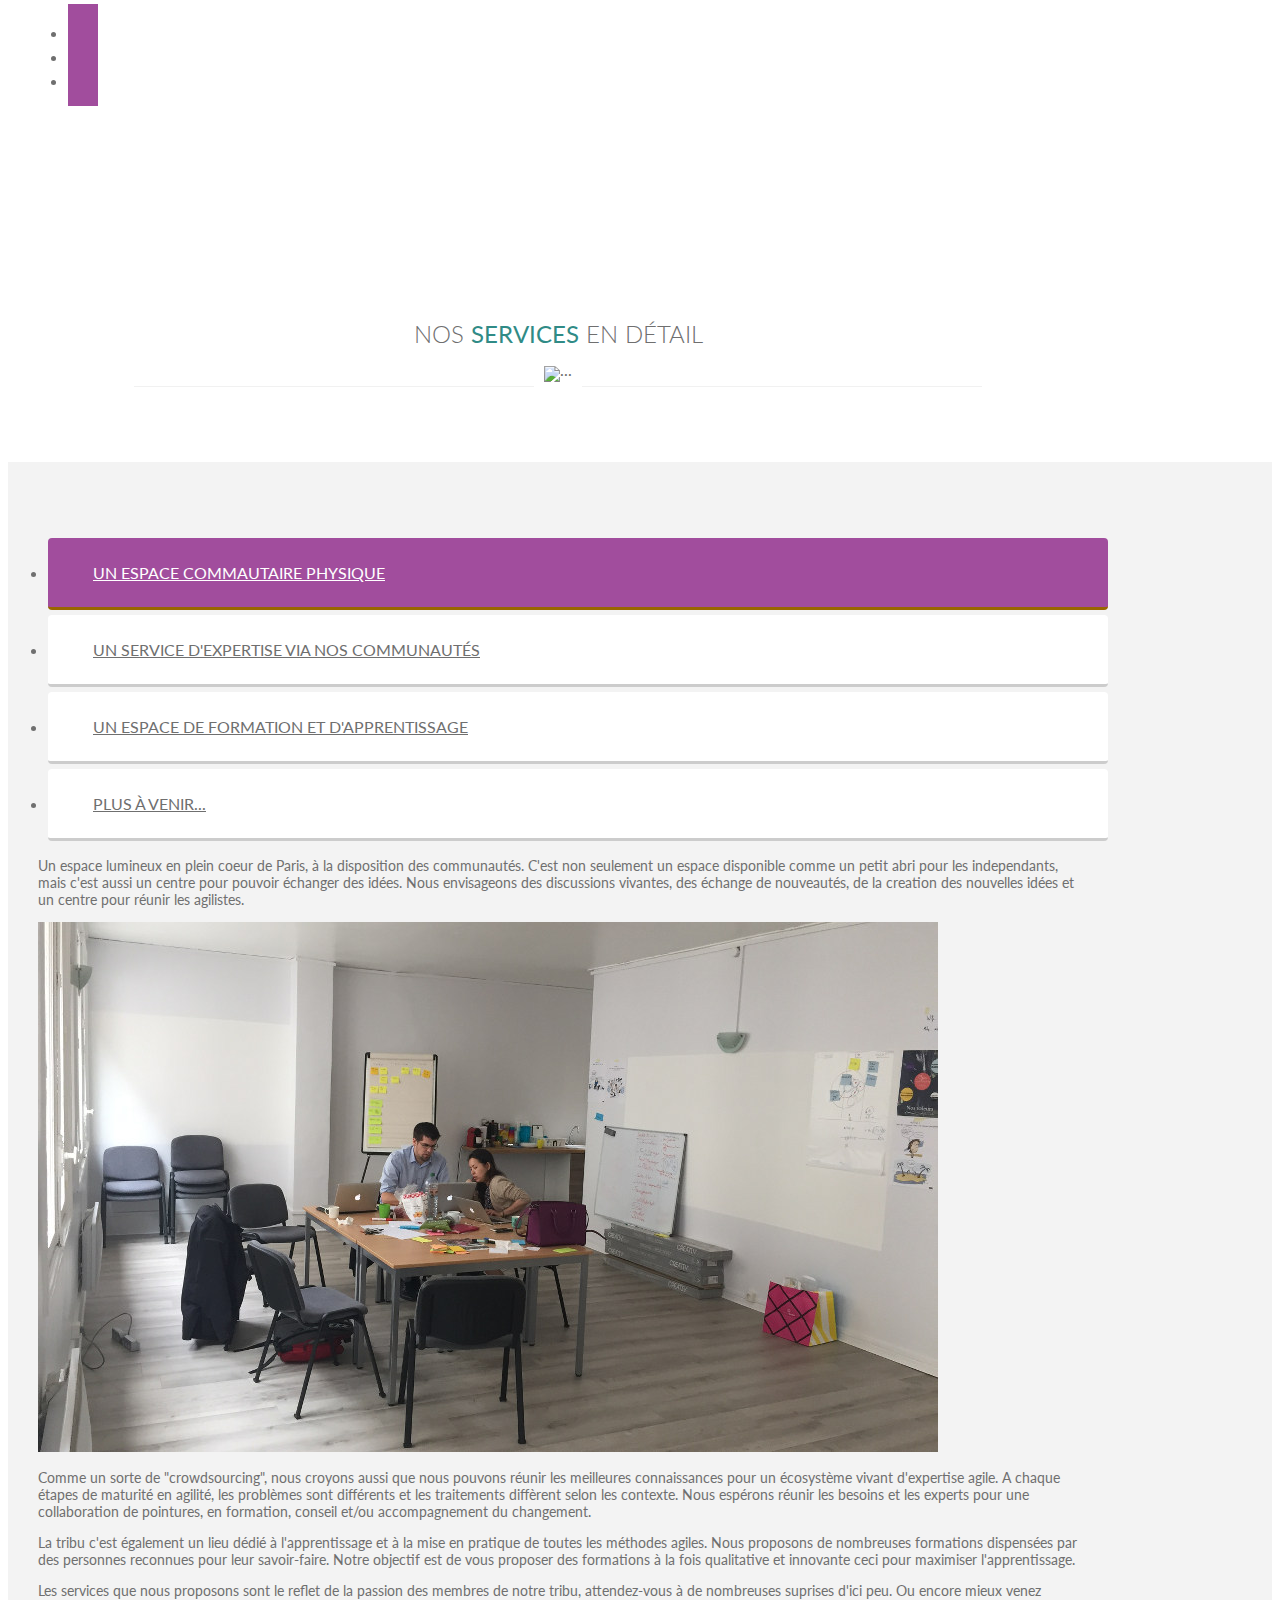
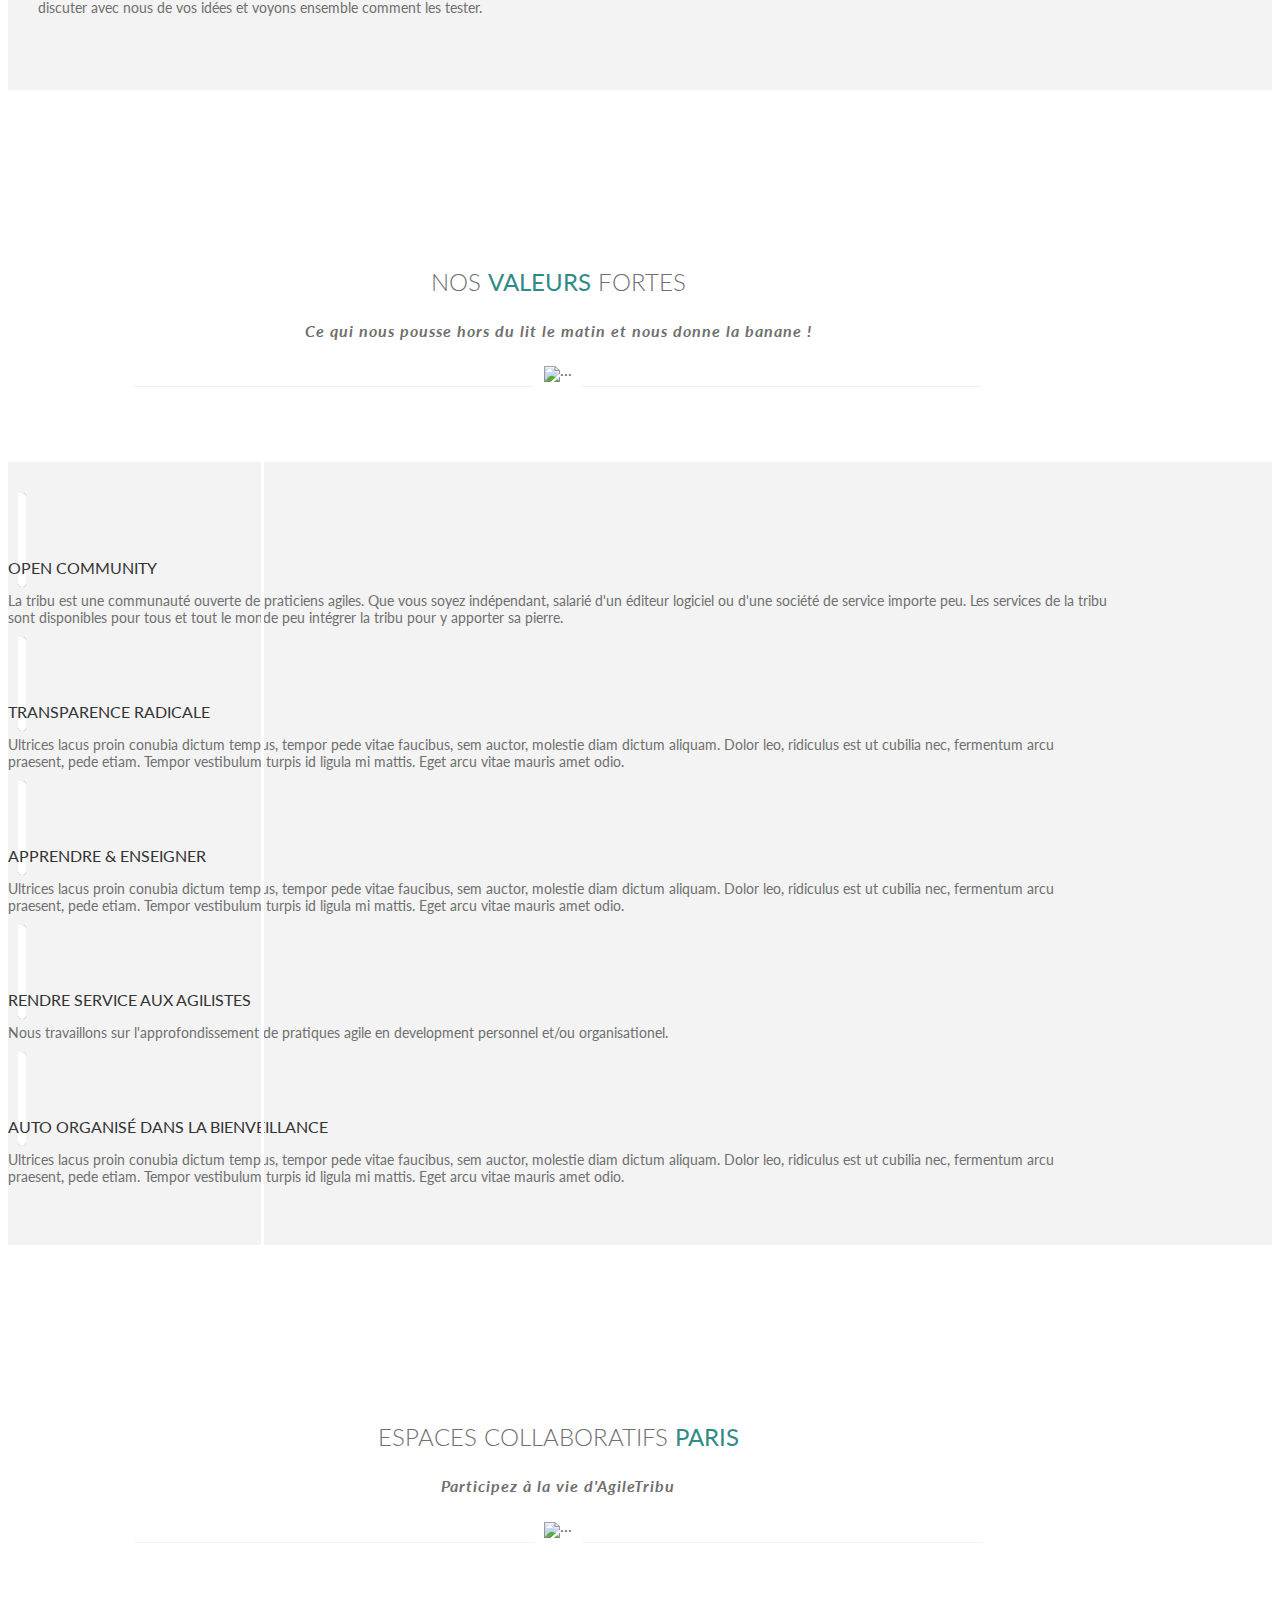
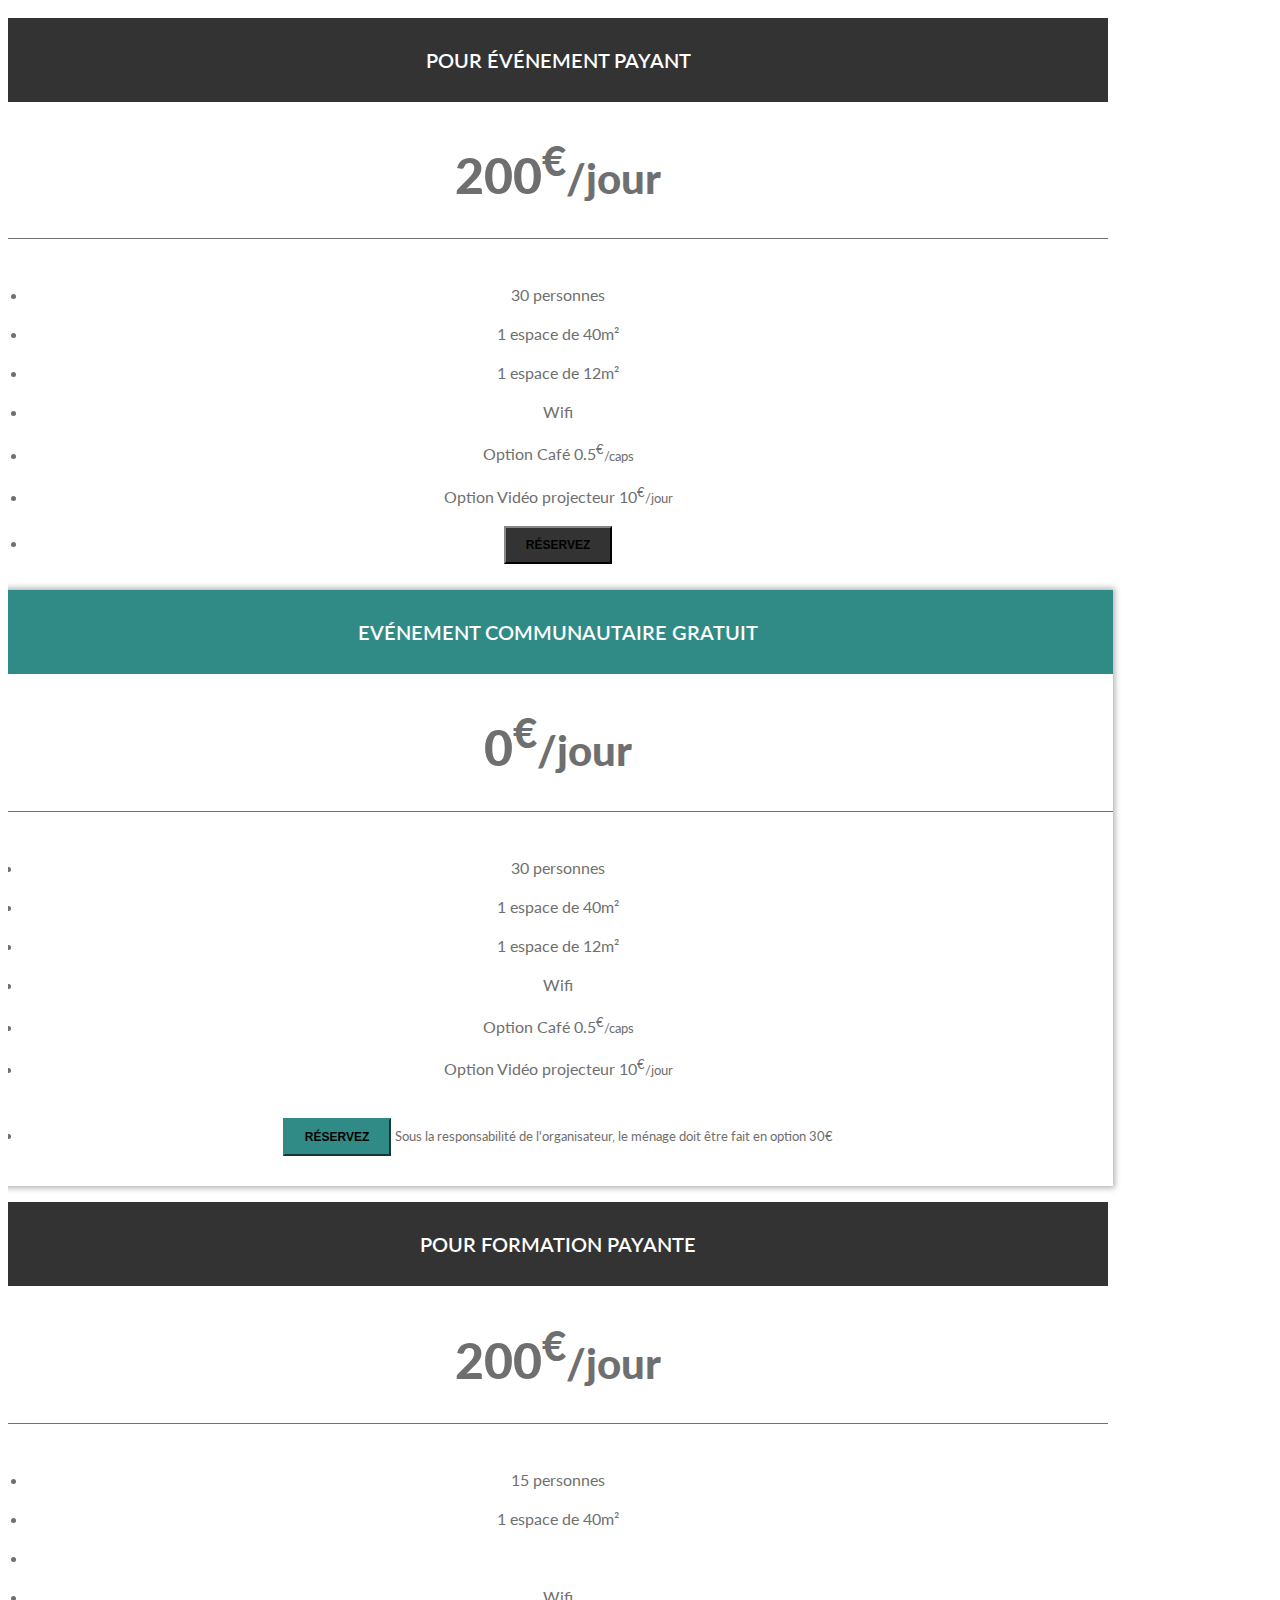
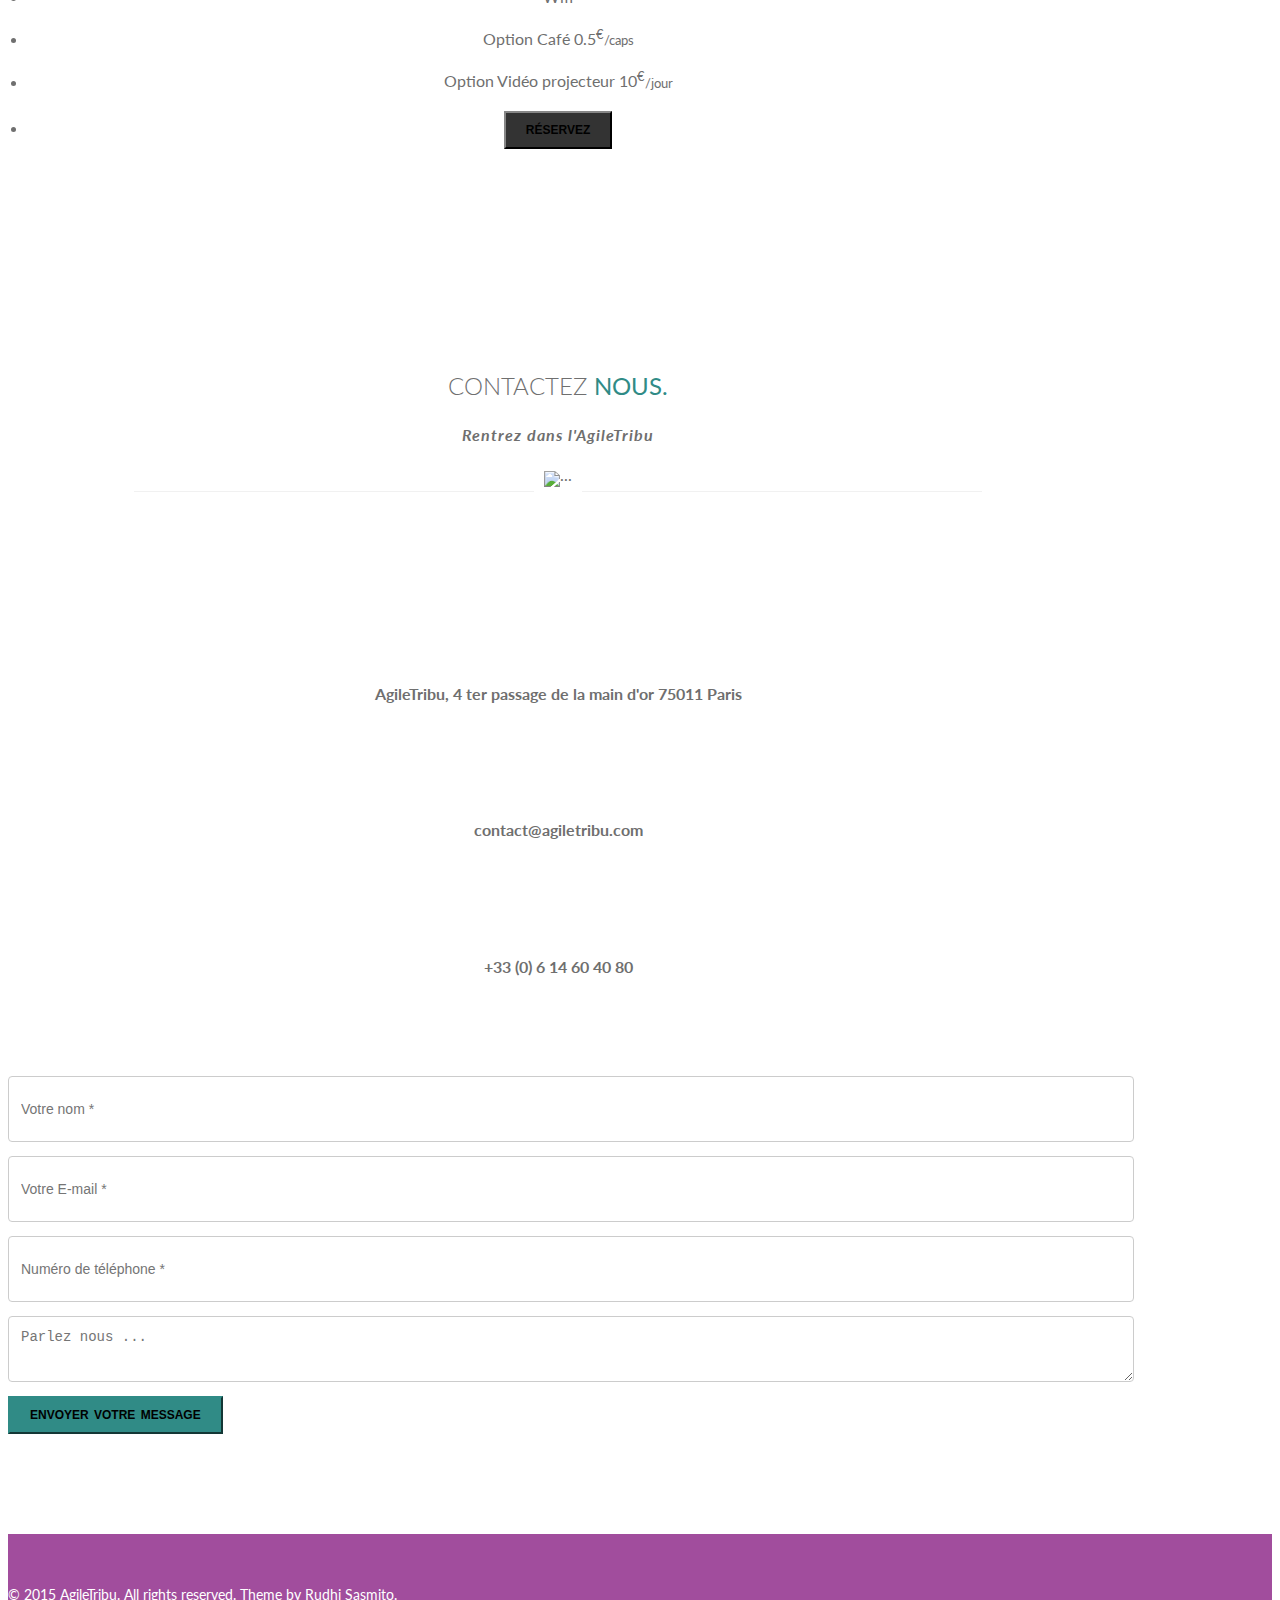
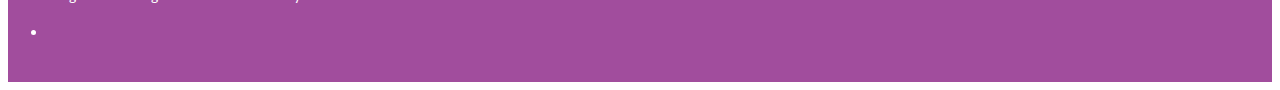
==== commit 19519344: "remove blank profile" ====
--- a/index.html
+++ b/index.html
@@ -80,21 +80,16 @@
 		<!-- /.container-fluid -->
 	</nav>
 
-	<!-- Header/Homepage
-    ================================================== -->
-	<div id="tf-home" class="parallax">
-		<div class="bcg" data-center="background-position: 50% 0px;" data-top-bottom="background-position: 50% -300px;" data-bottom-top="background-position: 50% 300px;" data-anchor-target="#tf-home">
-
-			<div class="homeSlide">
-				<div class="container">
-					<div class="content-heading text-center">
-					</div>
-				</div>
-			</div>
-
-		</div>
-		<!-- Parallax-->
-	</div>
+	<!-- Home Section
+    ================================================== -->
+    <div id="tf-home">
+        <div class="overlay">
+            <div class="container">
+                <div class="content-heading text-center">                
+                </div>
+            </div>
+        </div>
+    </div>
 
 	<!-- Intro Section
     ================================================== -->
@@ -255,25 +250,6 @@
 					</div>
 				</div>
 
-				<div class="item">
-					<!-- Team #4 -->
-					<div class="hover-bg">
-						<div class="hover-text off">
-							<p>Aliquet rutrum dui a varius. Mauris ornare tortor in eleifend blanditullam ut ligula et neque. Quis placerat dui. Duis lacinia nisi sit ansequat lorem nunc, nec bibendum erat volutpat
-								ultricies.</p>
-						</div>
-						<img src="img/team/01.jpg" alt="..." class="img-responsive">
-						<div class="team-detail text-center">
-							<h3>Maria Shara</h3>
-							<p class="text-uppercase">Founder / CEO</p>
-							<ul class="list-inline social">
-								<li><a href="#" class="fa fa-facebook"></a></li>
-								<li><a href="#" class="fa fa-twitter"></a></li>
-								<li><a href="#" class="fa fa-google-plus"></a></li>
-							</ul>
-						</div>
-					</div>
-				</div>
 			</div>
 		</div>
 	</div>
@@ -659,7 +635,6 @@
 	<!-- Parallax Effects -->
 	<script type="text/javascript" src="js/skrollr.js"></script>
 	<script type="text/javascript" src="js/imagesloaded.js"></script>
-	<script type="text/javascript" src="js/parallax.js"></script>
 
 	<!-- Portfolio Filter -->
 	<script type="text/javascript" src="js/jquery.isotope.js"></script>
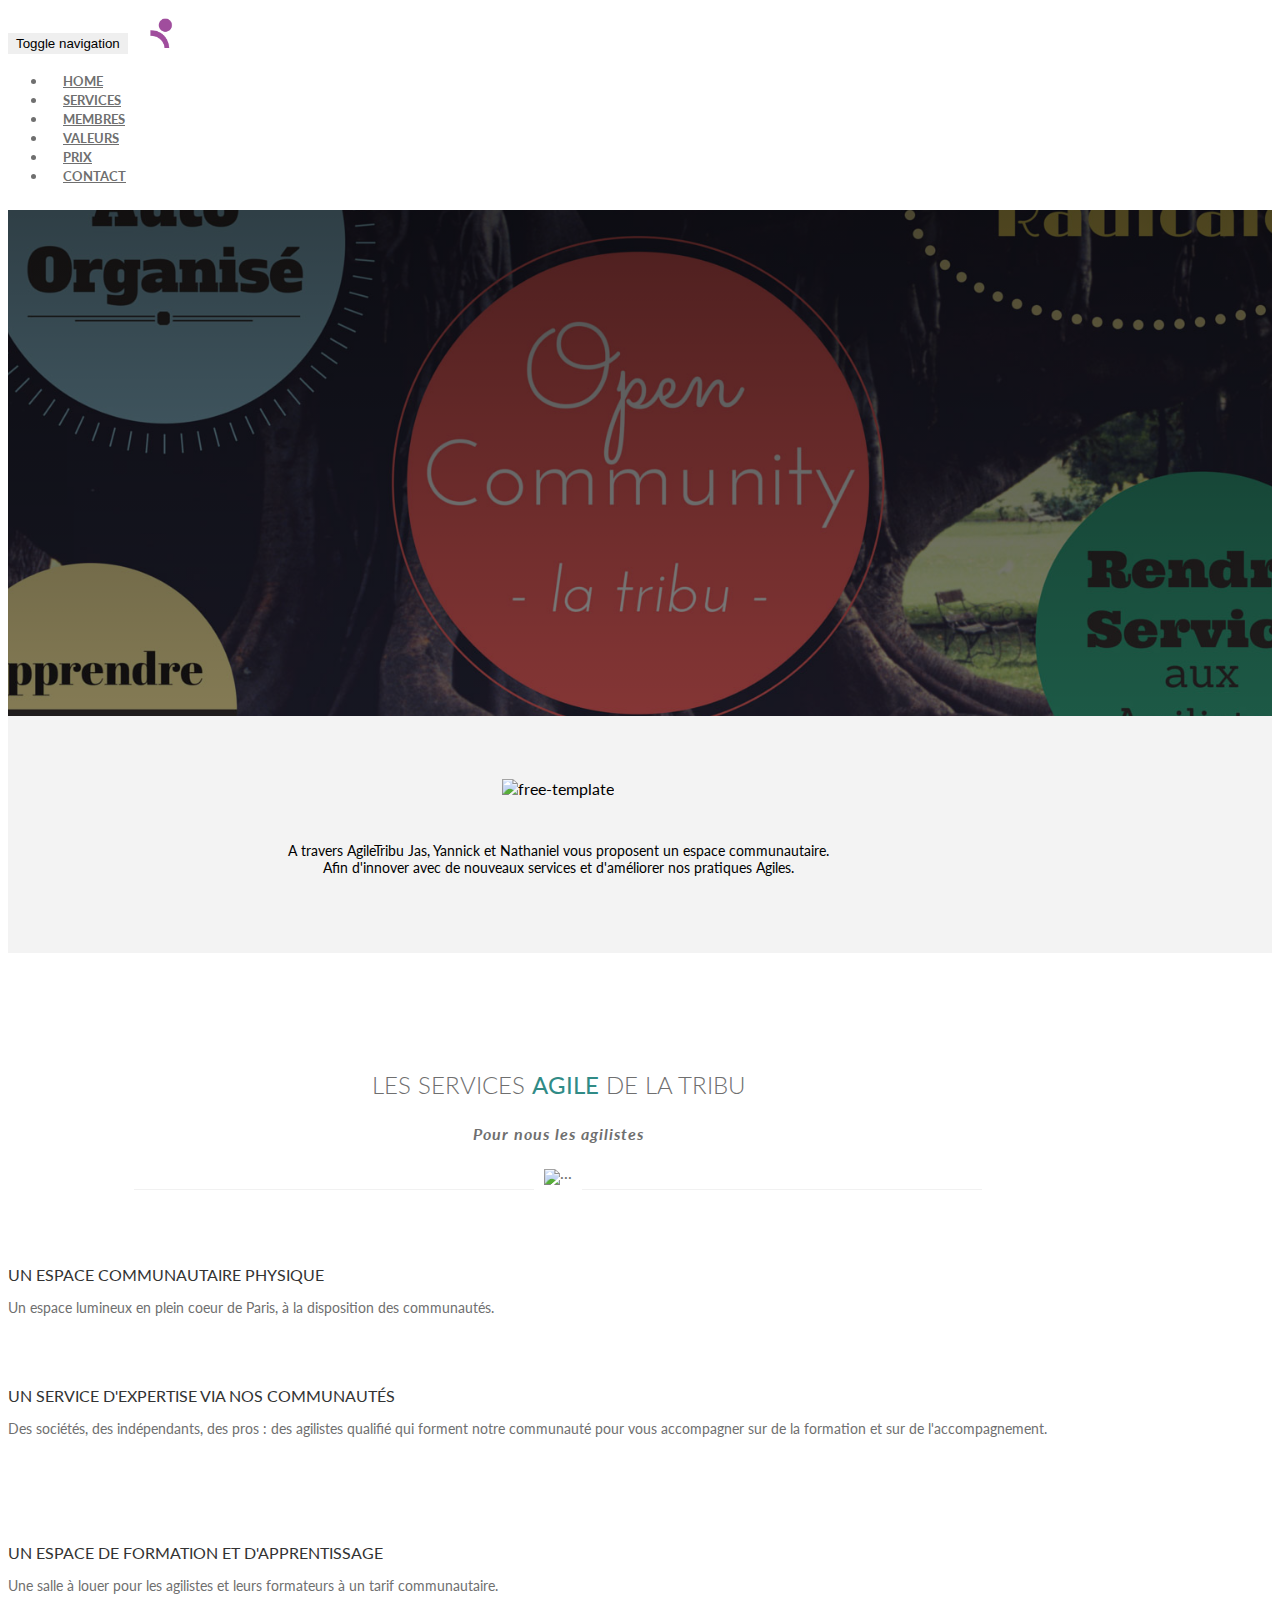
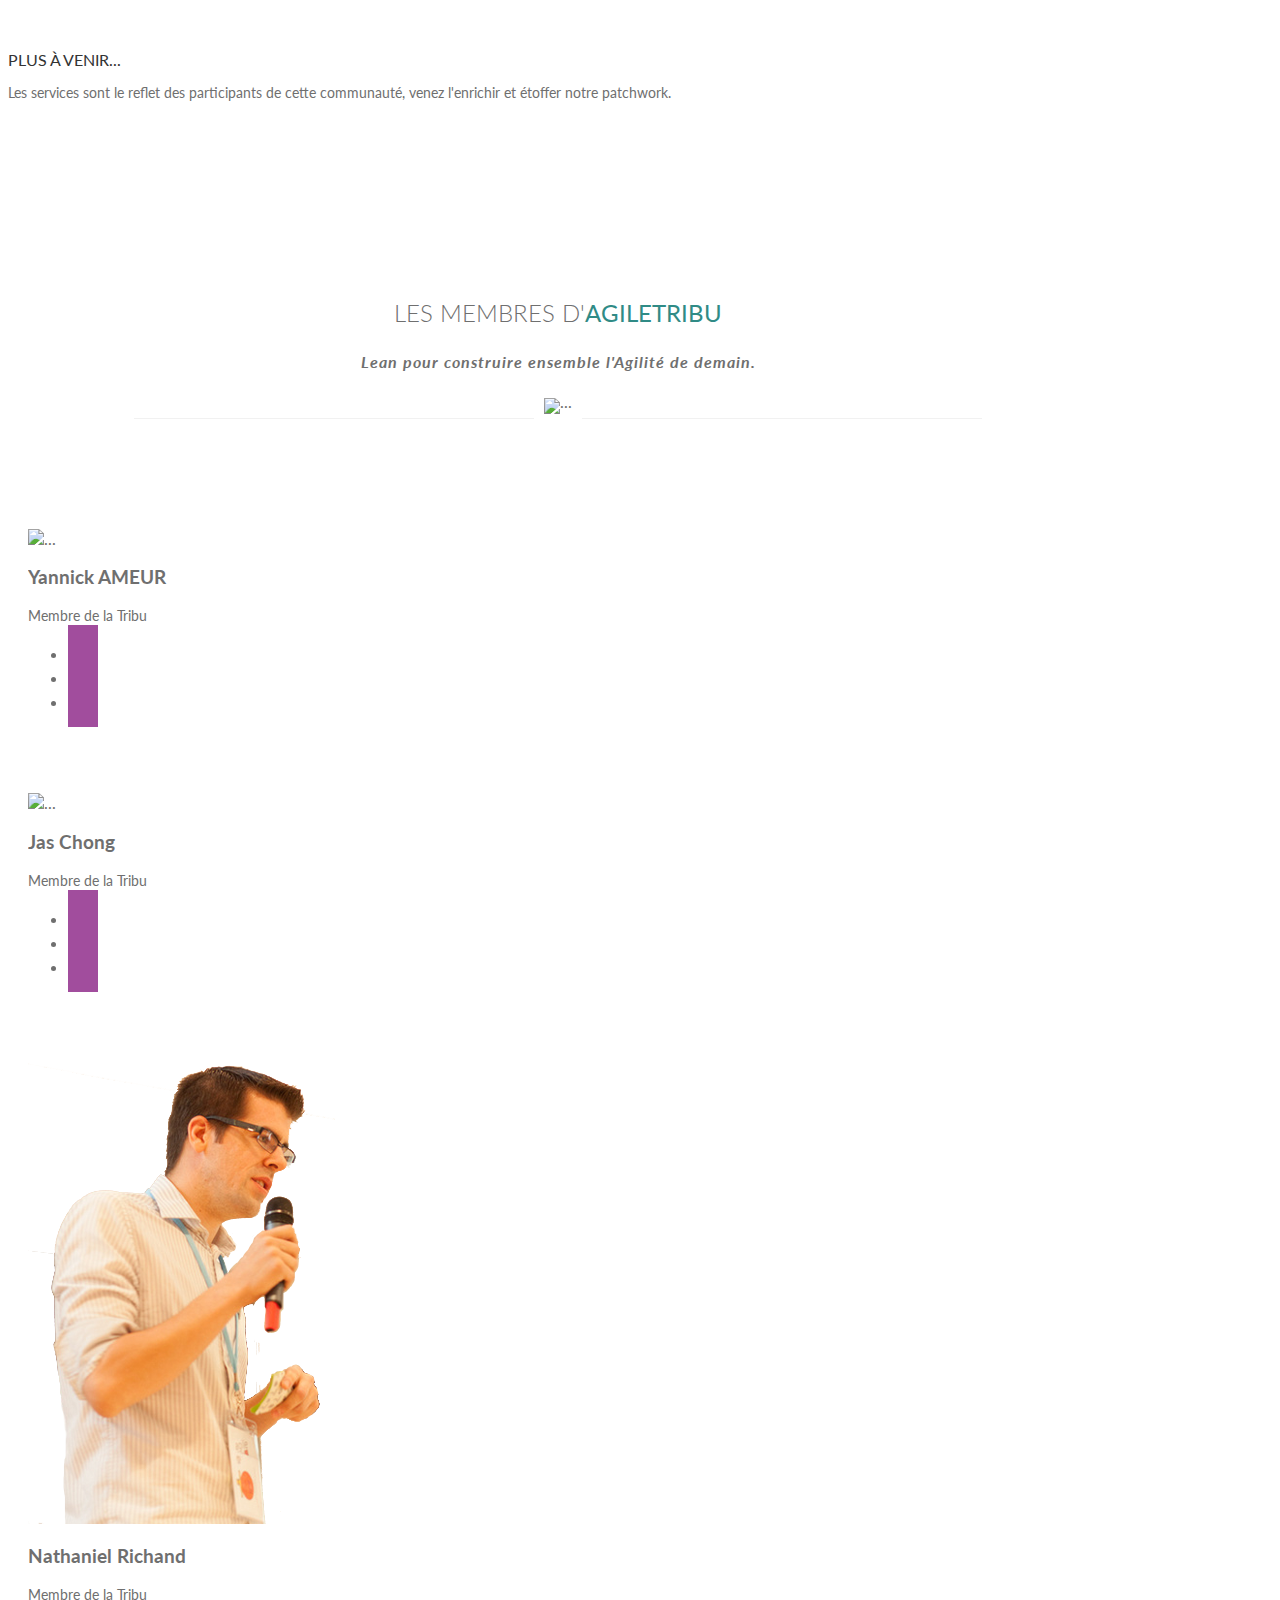
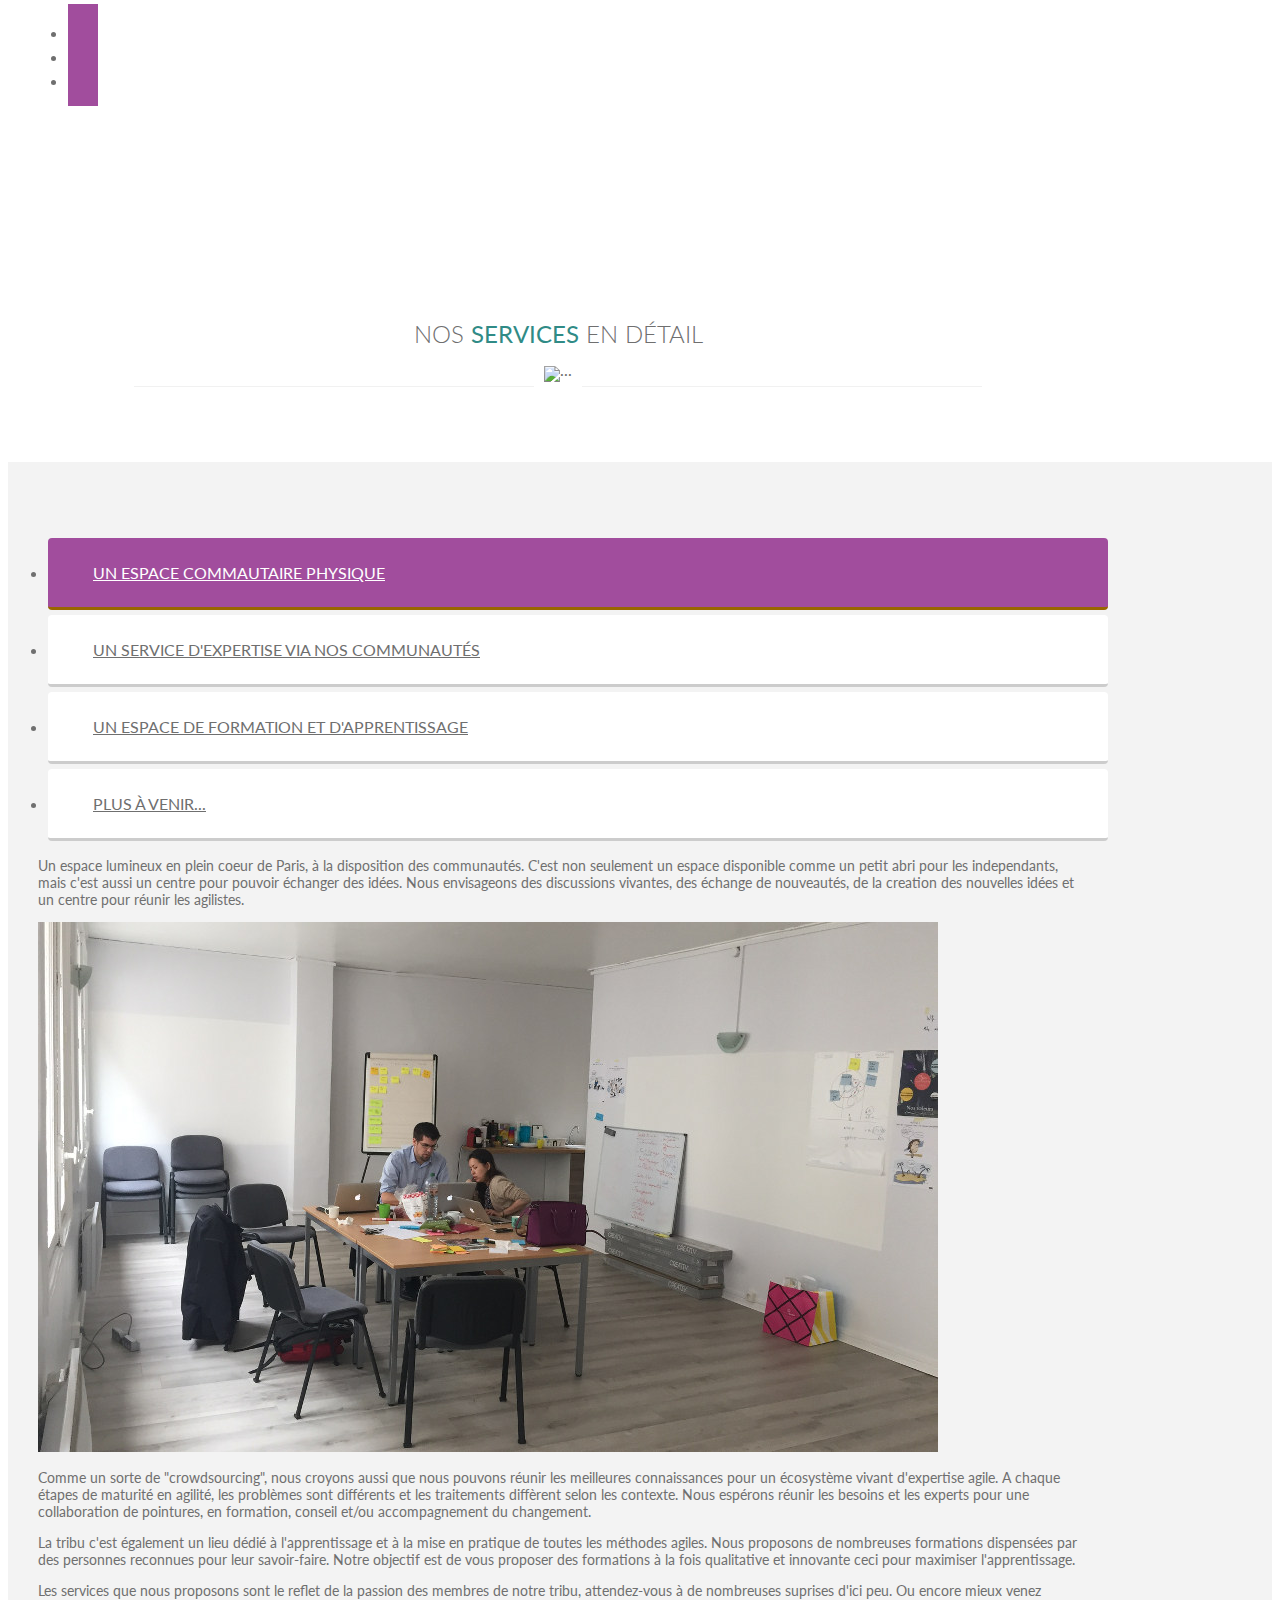
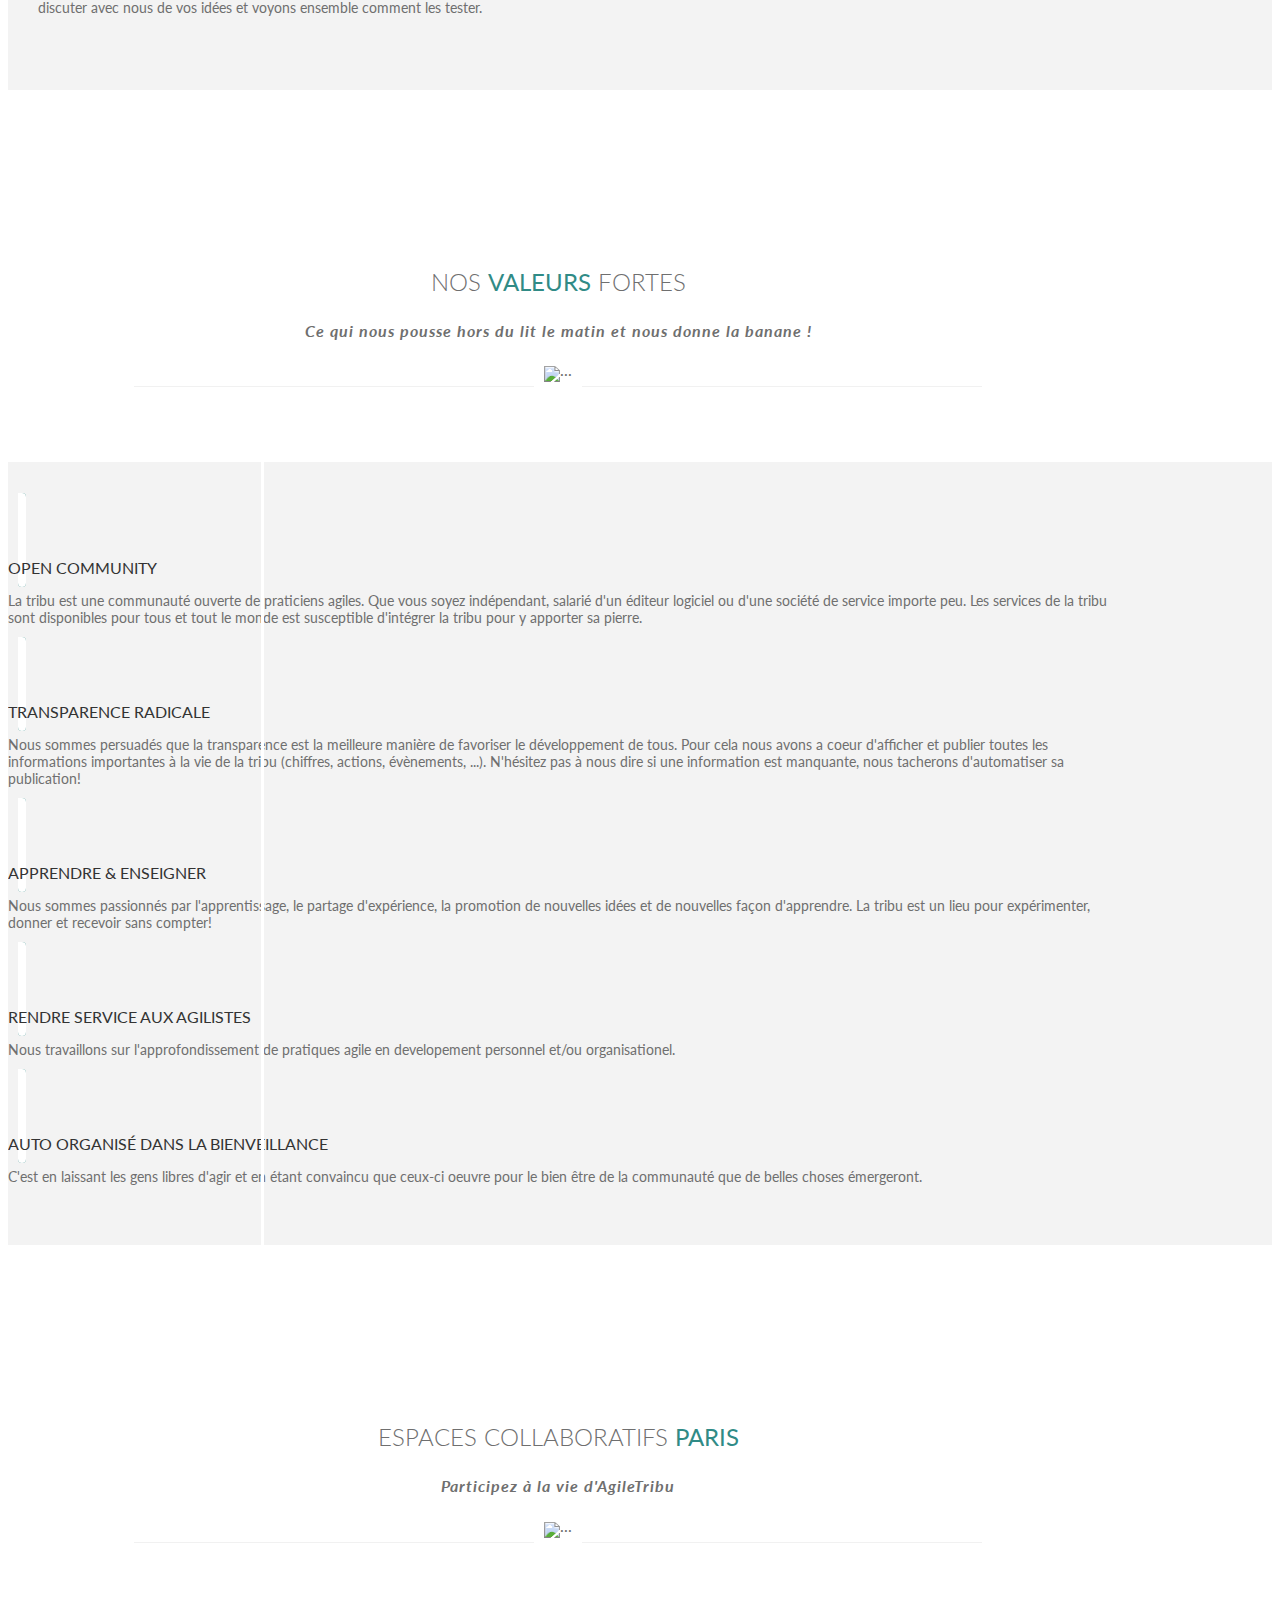
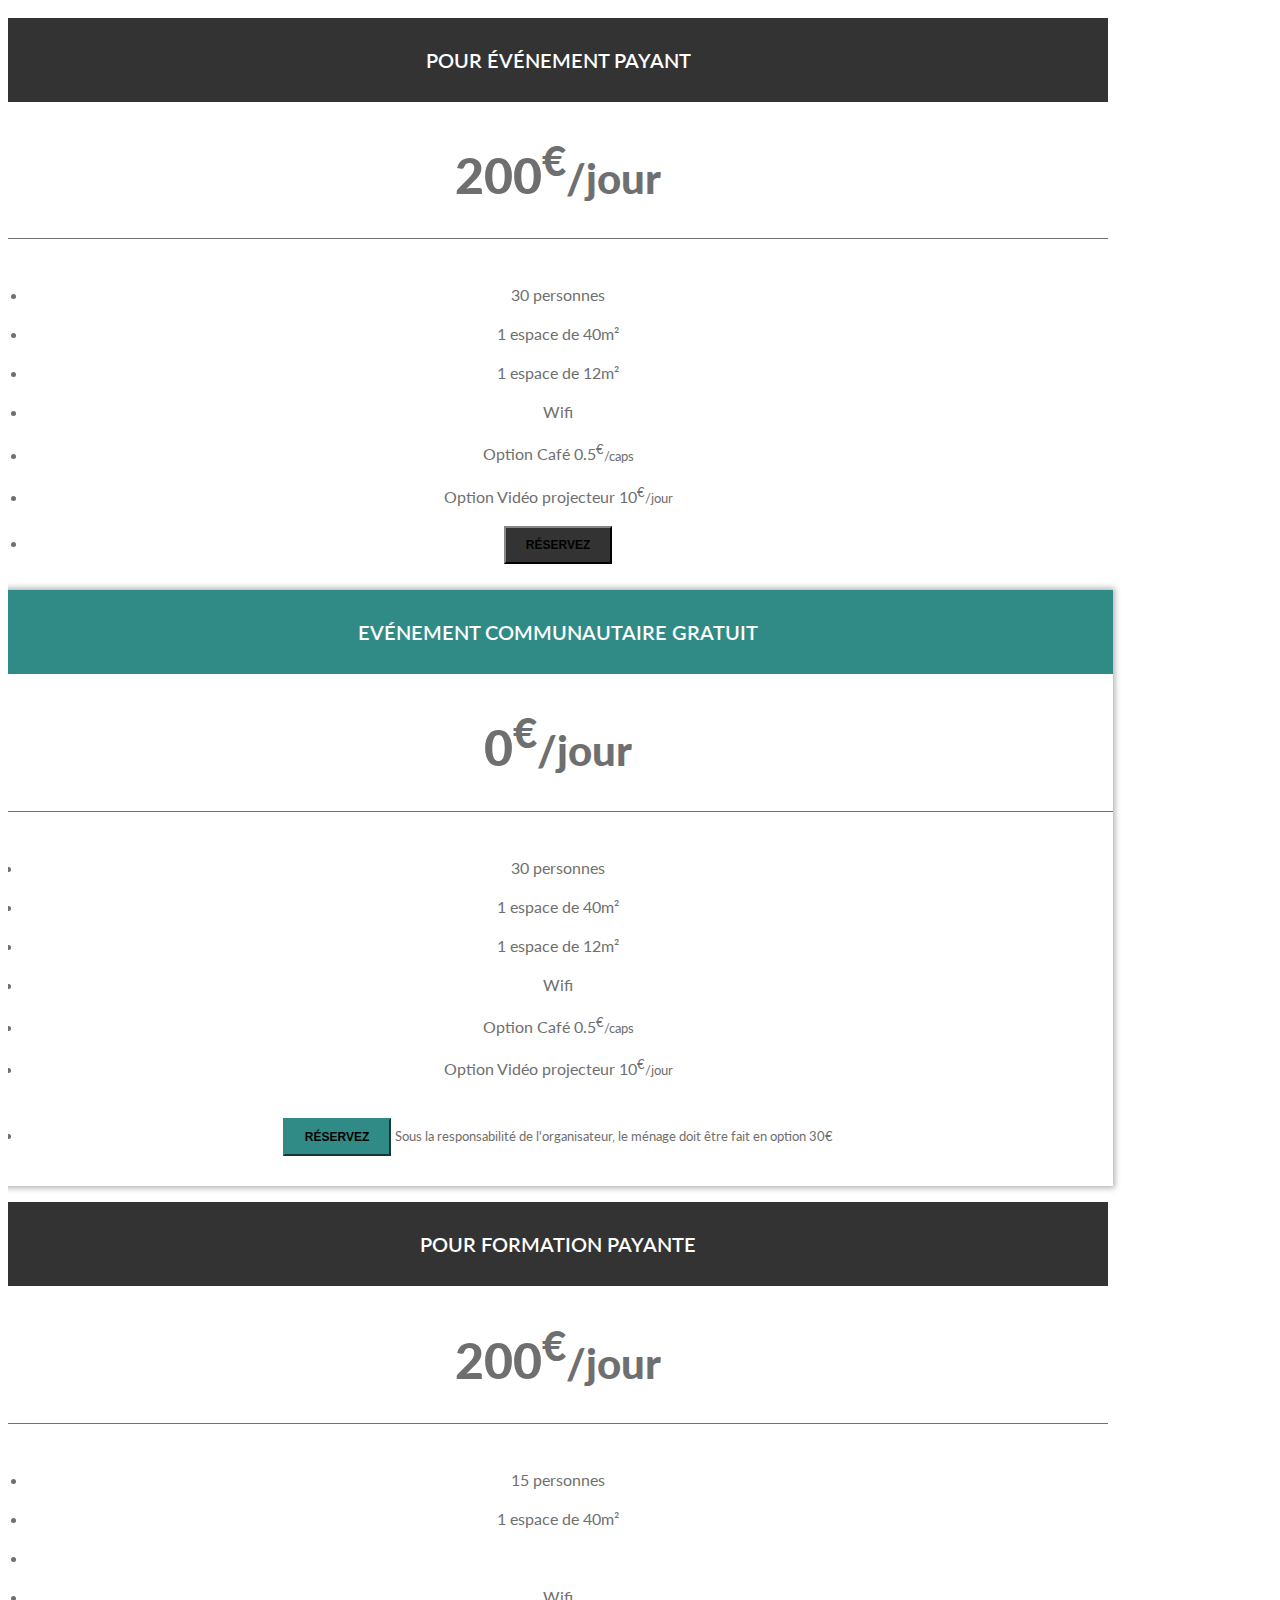
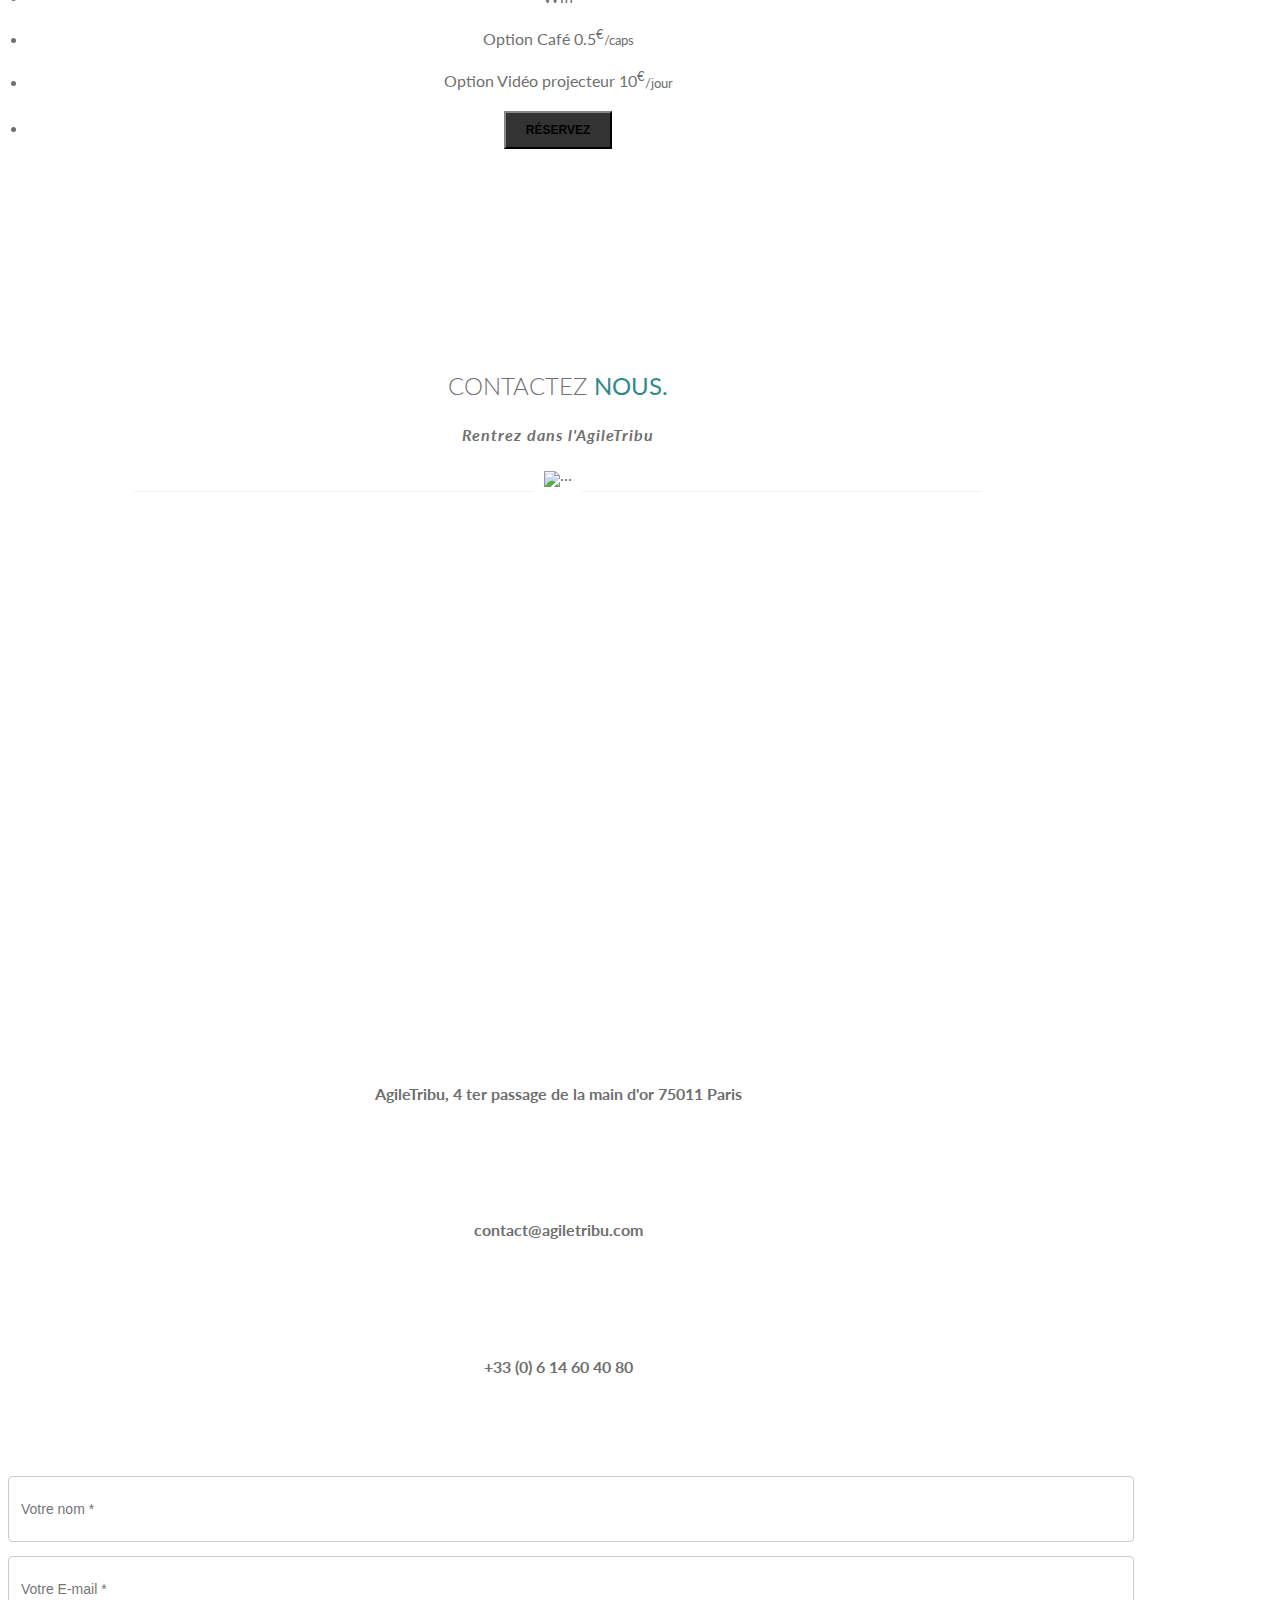
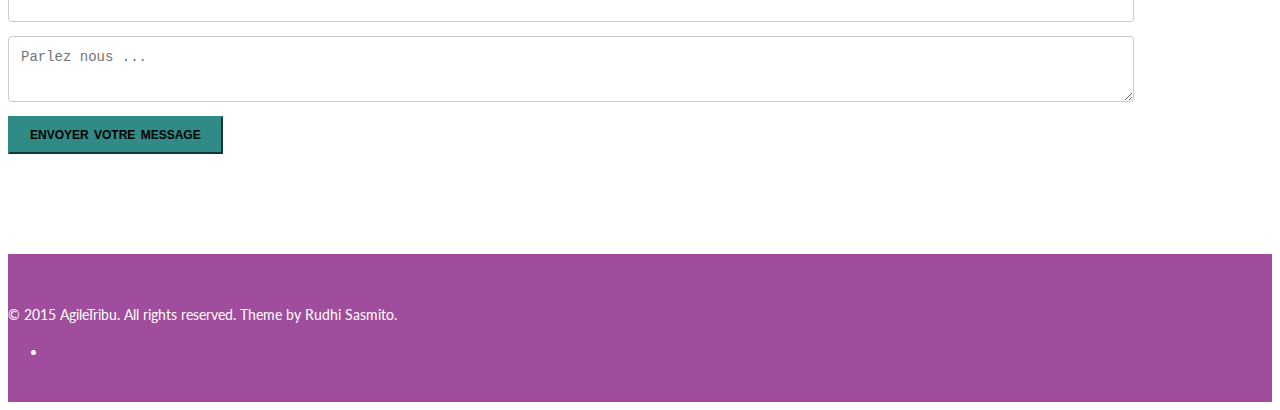
==== commit b0464412: "add analytics" ====
--- a/index.html
+++ b/index.html
@@ -43,6 +43,16 @@
 <link href='http://fonts.googleapis.com/css?family=Lato:100,300,400,700,900,100italic,300italic,400italic,700italic,900italic' rel='stylesheet' type='text/css'>
 
 <script type="text/javascript" src="js/modernizr.custom.js"></script>
+
+<script>
+  (function(i,s,o,g,r,a,m){i['GoogleAnalyticsObject']=r;i[r]=i[r]||function(){
+  (i[r].q=i[r].q||[]).push(arguments)},i[r].l=1*new Date();a=s.createElement(o),
+  m=s.getElementsByTagName(o)[0];a.async=1;a.src=g;m.parentNode.insertBefore(a,m)
+  })(window,document,'script','//www.google-analytics.com/analytics.js','ga');
+
+  ga('create', 'UA-65085367-1', 'auto');
+  ga('send', 'pageview');
+</script>
 
 <!-- HTML5 shim and Respond.js for IE8 support of HTML5 elements and media queries -->
 <!-- WARNING: Respond.js doesn't work if you view the page via file:// -->
@@ -348,67 +358,54 @@
 					<div class="col-md-10 col-md-offset-1">
 
 						<div class="media process">
-							<!-- Process #1 -->
 							<div class="media-right media-middle">
 								<i class="fa fa-unlock"></i>
 							</div>
 							<div class="media-body">
 								<h4 class="media-heading">Open Community</h4>
-								<p>La tribu est une communauté ouverte de praticiens agiles. Que vous soyez indépendant, salarié d'un éditeur logiciel ou d'une société de service importe peu. Les services de la tribu sont disponibles pour tous et tout le monde peu intégrer la tribu pour y apporter sa pierre.</p>
-							</div>
-						</div>
-						<!-- Process #1 -->
+								<p>La tribu est une communauté ouverte de praticiens agiles. Que vous soyez indépendant, salarié d'un éditeur logiciel ou d'une société de service importe peu. Les services de la tribu sont disponibles pour tous et tout le monde est susceptible d'intégrer la tribu pour y apporter sa pierre.</p>
+							</div>
+						</div>
 
 						<div class="media process">
-							<!-- Process #2 -->
 							<div class="media-right media-middle">
 								<i class="fa fa-codepen"></i>
 							</div>
 							<div class="media-body">
 								<h4 class="media-heading">Transparence radicale</h4>
-								<p>Ultrices lacus proin conubia dictum tempus, tempor pede vitae faucibus, sem auctor, molestie diam dictum aliquam. Dolor leo, ridiculus est ut cubilia nec, fermentum arcu praesent, pede
-									etiam. Tempor vestibulum turpis id ligula mi mattis. Eget arcu vitae mauris amet odio.</p>
-							</div>
-						</div>
-						<!-- Process #2 -->
+								<p>Nous sommes persuadés que la transparence est la meilleure manière de favoriser le développement de tous. Pour cela nous avons a coeur d'afficher et publier toutes les informations importantes à la vie de la tribu (chiffres, actions, évènements, ...). N'hésitez pas à nous dire si une information est manquante, nous tacherons d'automatiser sa publication!</p>
+							</div>
+						</div>
 
 						<div class="media process">
-							<!-- Process #3 -->
 							<div class="media-right media-middle">
 								<i class="fa fa-refresh"></i>
 							</div>
 							<div class="media-body">
 								<h4 class="media-heading">Apprendre &amp; enseigner</h4>
-								<p>Ultrices lacus proin conubia dictum tempus, tempor pede vitae faucibus, sem auctor, molestie diam dictum aliquam. Dolor leo, ridiculus est ut cubilia nec, fermentum arcu praesent, pede
-									etiam. Tempor vestibulum turpis id ligula mi mattis. Eget arcu vitae mauris amet odio.</p>
-							</div>
-						</div>
-						<!-- Process #3 -->
+								<p>Nous sommes passionnés par l'apprentissage, le partage d'expérience, la promotion de nouvelles idées et de nouvelles façon d'apprendre. La tribu est un lieu pour expérimenter, donner et recevoir sans compter!</p>
+							</div>
+						</div>
 
 						<div class="media process">
-							<!-- Process #4 -->
 							<div class="media-right media-middle">
 								<i class="fa fa-support"></i>
 							</div>
 							<div class="media-body">
 								<h4 class="media-heading">Rendre service aux agilistes</h4>
-								<p>Nous travaillons sur l'approfondissement de pratiques agile en development personnel et/ou organisationel.</p>
-							</div>
-						</div>
-						<!-- Process #4 -->
+								<p>Nous travaillons sur l'approfondissement de pratiques agile en developement personnel et/ou organisationel.</p>
+							</div>
+						</div>
 
 						<div class="media process">
-							<!-- Process #5 -->
 							<div class="media-right media-middle">
 								<i class="fa fa-cogs"></i>
 							</div>
 							<div class="media-body">
 								<h4 class="media-heading">Auto organisé dans la bienveillance</h4>
-								<p>Ultrices lacus proin conubia dictum tempus, tempor pede vitae faucibus, sem auctor, molestie diam dictum aliquam. Dolor leo, ridiculus est ut cubilia nec, fermentum arcu praesent, pede
-									etiam. Tempor vestibulum turpis id ligula mi mattis. Eget arcu vitae mauris amet odio.</p>
-							</div>
-						</div>
-						<!-- Process #5 -->
+								<p>C'est en laissant les gens libres d'agir et en étant convaincu que ceux-ci oeuvre pour le bien être de la communauté que de belles choses émergeront.</p>
+							</div>
+						</div>
 
 					</div>
 
@@ -531,8 +528,8 @@
 			</div>
 		</div>
 
-		<!--<div id="map"></div>
-		 google map -->
+		<div id="map"></div>
+		<!-- google map -->
 
 		<div class="container">
 			<div class="row">
@@ -569,23 +566,16 @@
 
 						<div class="row">
 
-							<div class="col-md-4">
+							<div class="col-md-6">
 								<div class="form-group">
 									<input type="text" autocomplete="off" class="form-control" placeholder="Votre nom *" id="name" required data-validation-required-message="Merci de renseigner votre nom.">
 									<p class="help-block text-danger"></p>
 								</div>
 							</div>
 
-							<div class="col-md-4">
+							<div class="col-md-6">
 								<div class="form-group">
 									<input type="email" autocomplete="off" class="form-control" placeholder="Votre E-mail *" id="email" required data-validation-required-message="Merci de renseigner votre courriel.">
-									<p class="help-block text-danger"></p>
-								</div>
-							</div>
-
-							<div class="col-md-4">
-								<div class="form-group">
-									<input type="text" autocomplete="off" class="form-control" placeholder="Numéro de téléphone *" id="phone" required data-validation-required-message="Merci de renseigner votre numéro de téléphone.">
 									<p class="help-block text-danger"></p>
 								</div>
 							</div>
@@ -628,9 +618,9 @@
 
 	<script type="text/javascript" src="js/SmoothScroll.js"></script>
 
-	<!-- Google Map 
-	<script type="text/javascript" src="https://maps.googleapis.com/maps/api/js?key=AIzaSyASm3CwaK9qtcZEWYa-iQwHaGi3gcosAJc&amp;sensor=false"></script>
-	<script type="text/javascript" src="js/map.js"></script>-->
+	<!-- Google Map -->
+	<script type="text/javascript" src="https://maps.googleapis.com/maps/api/js?key=AIzaSyCg5XmTd608M-sr9eGMStAOE74kevPCCnM&amp;sensor=false"></script>
+	<script type="text/javascript" src="js/map.js"></script>
 
 	<!-- Parallax Effects -->
 	<script type="text/javascript" src="js/skrollr.js"></script>
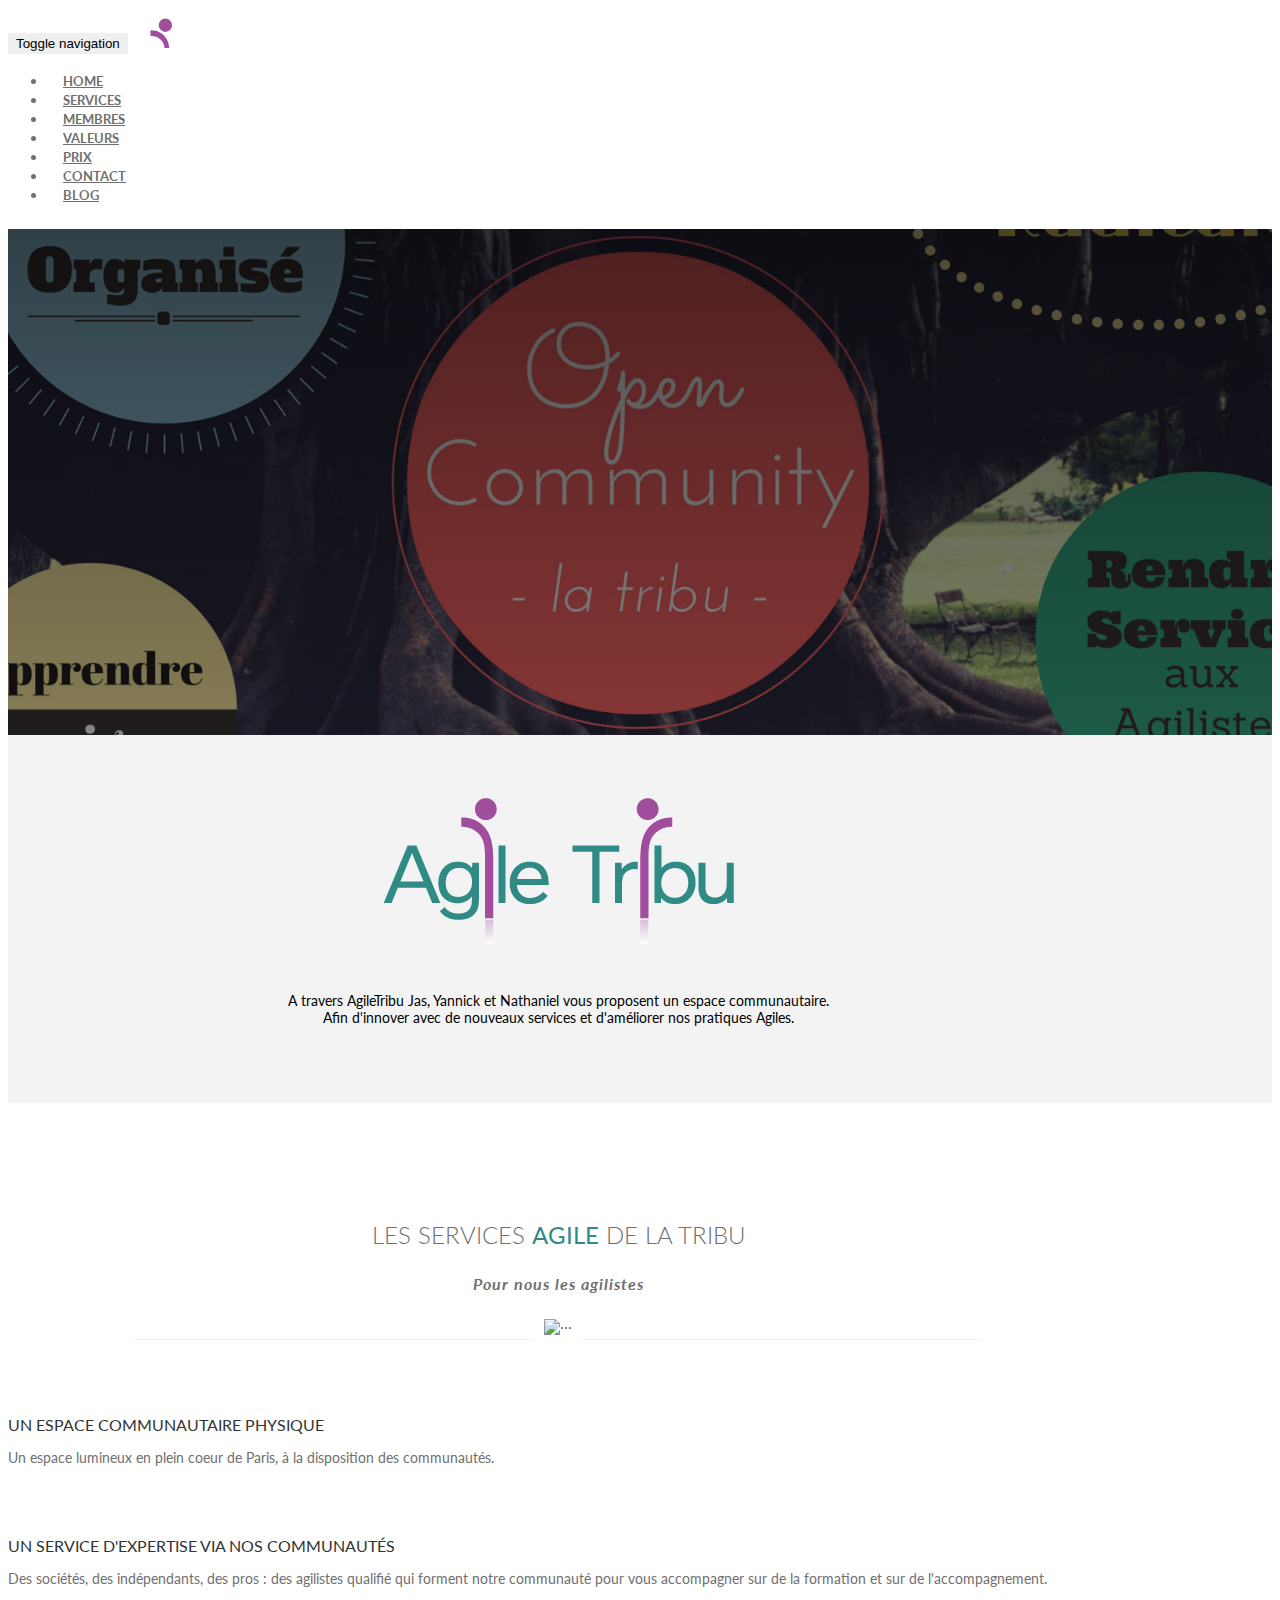
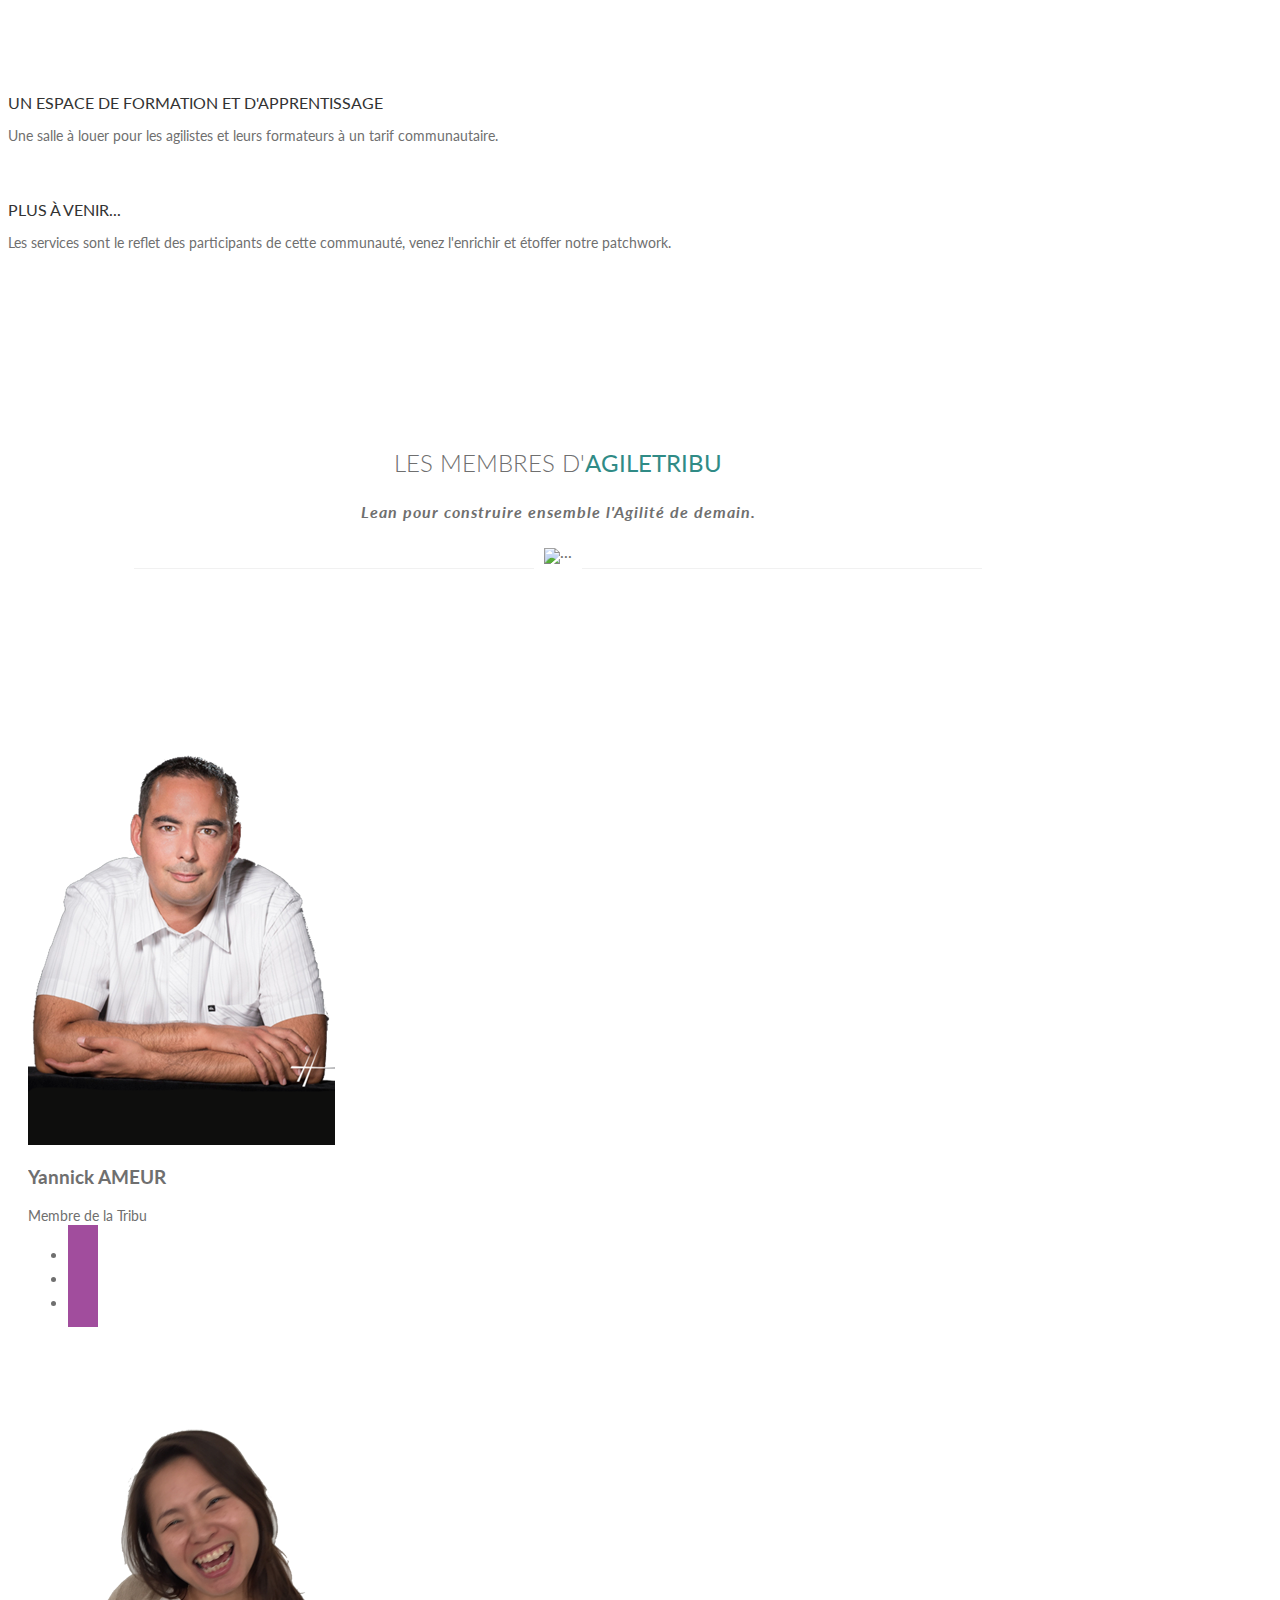
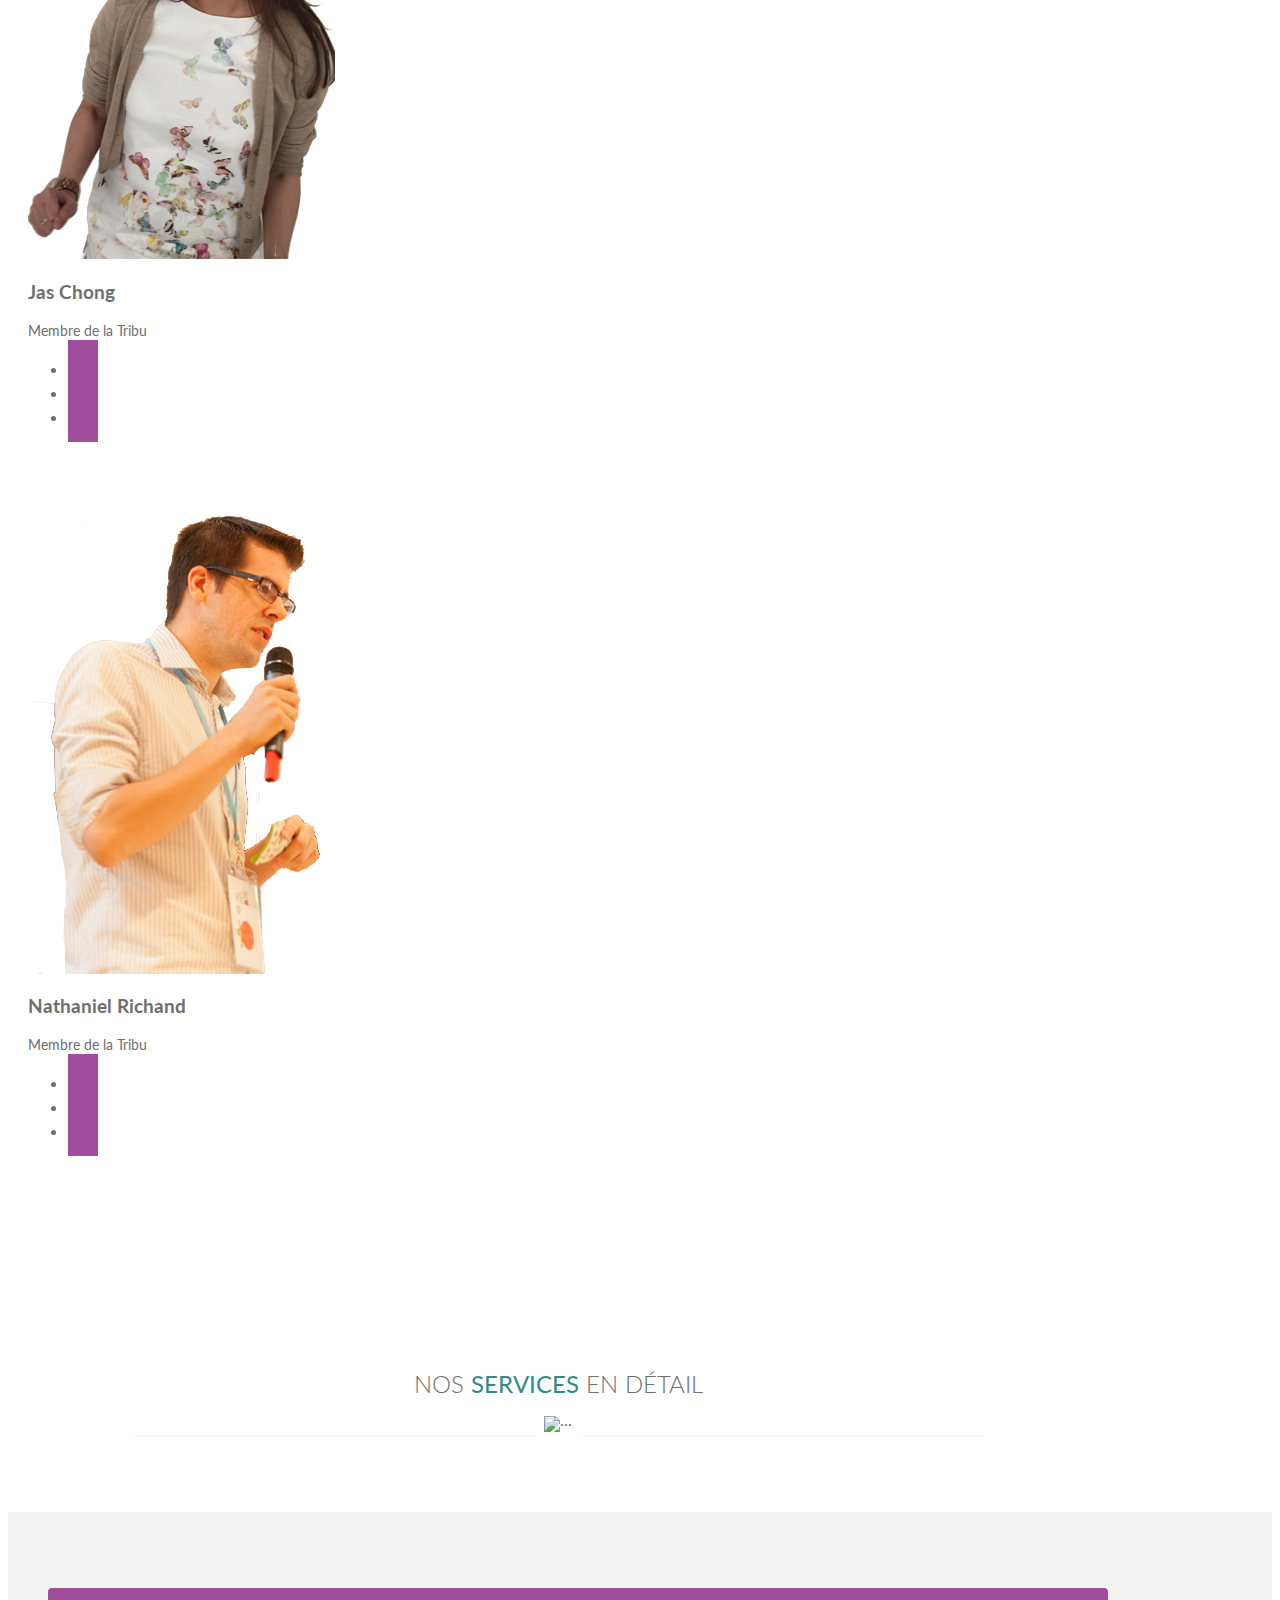
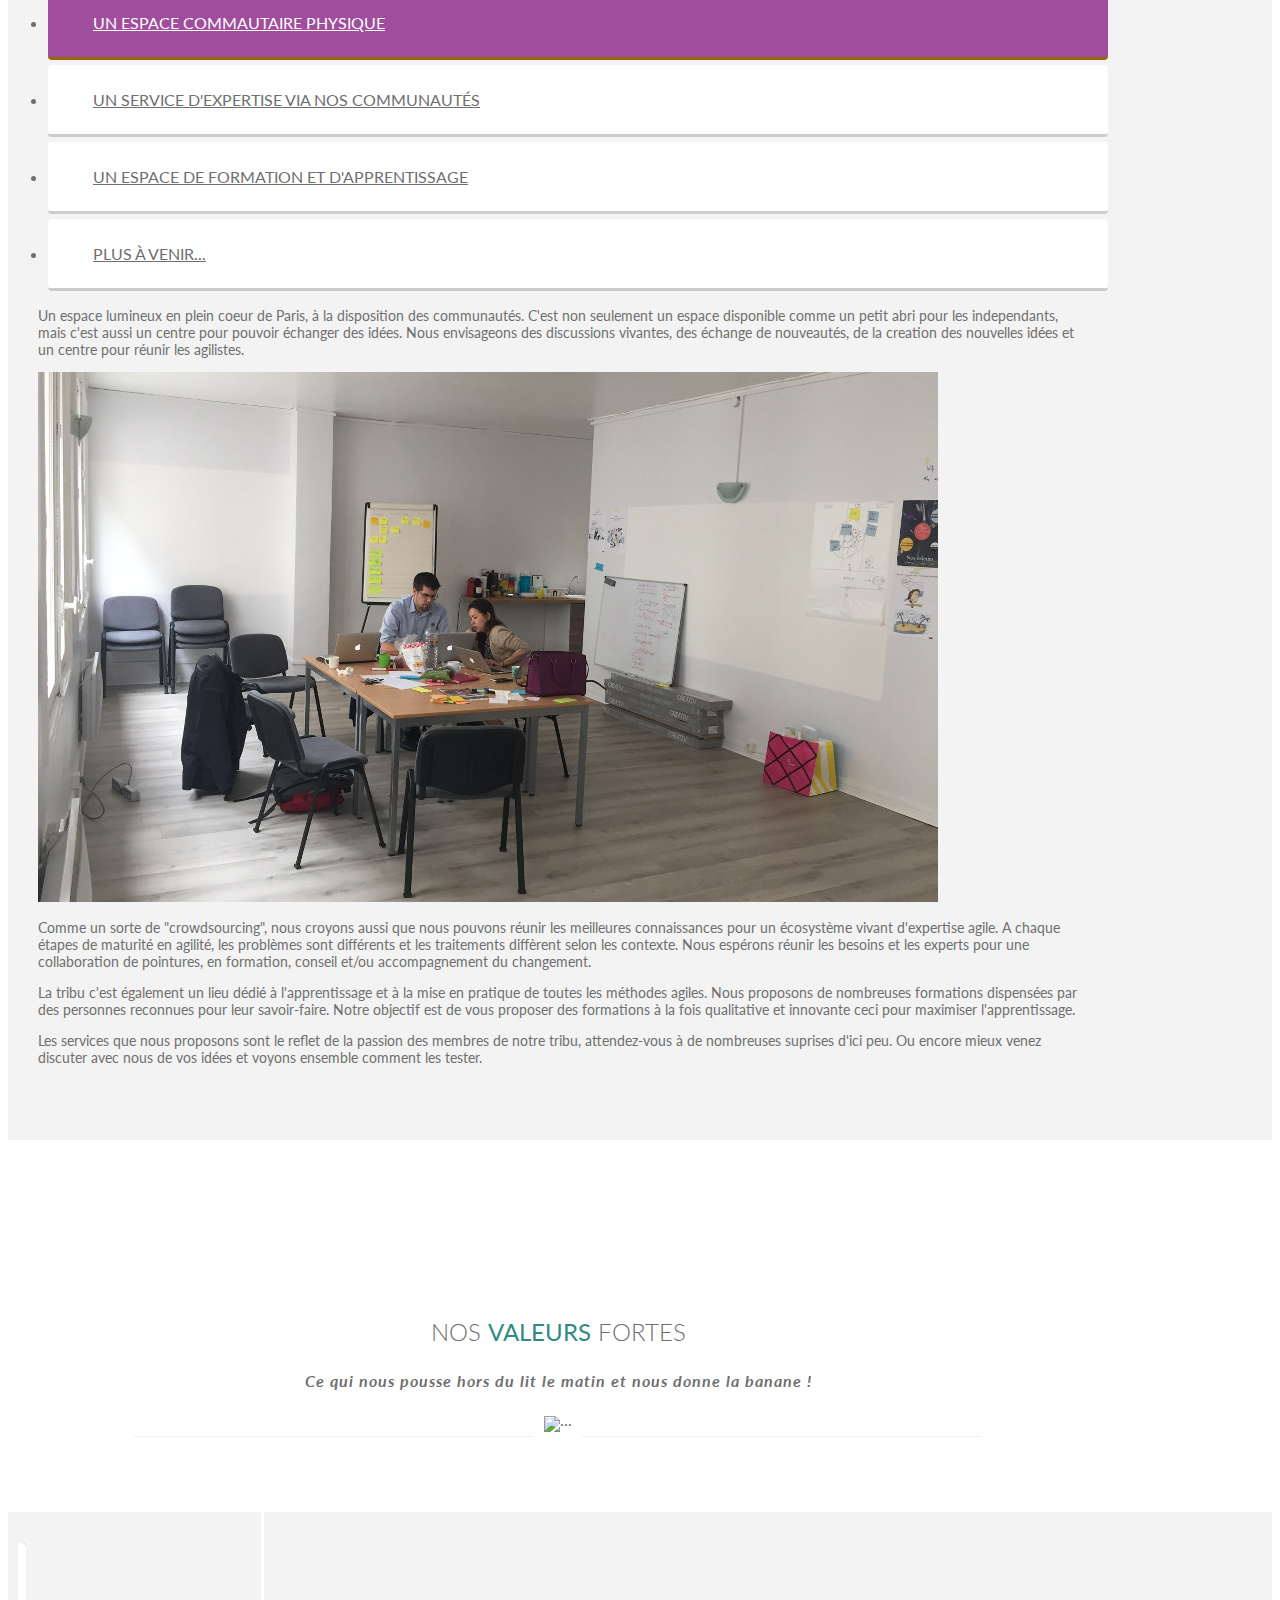
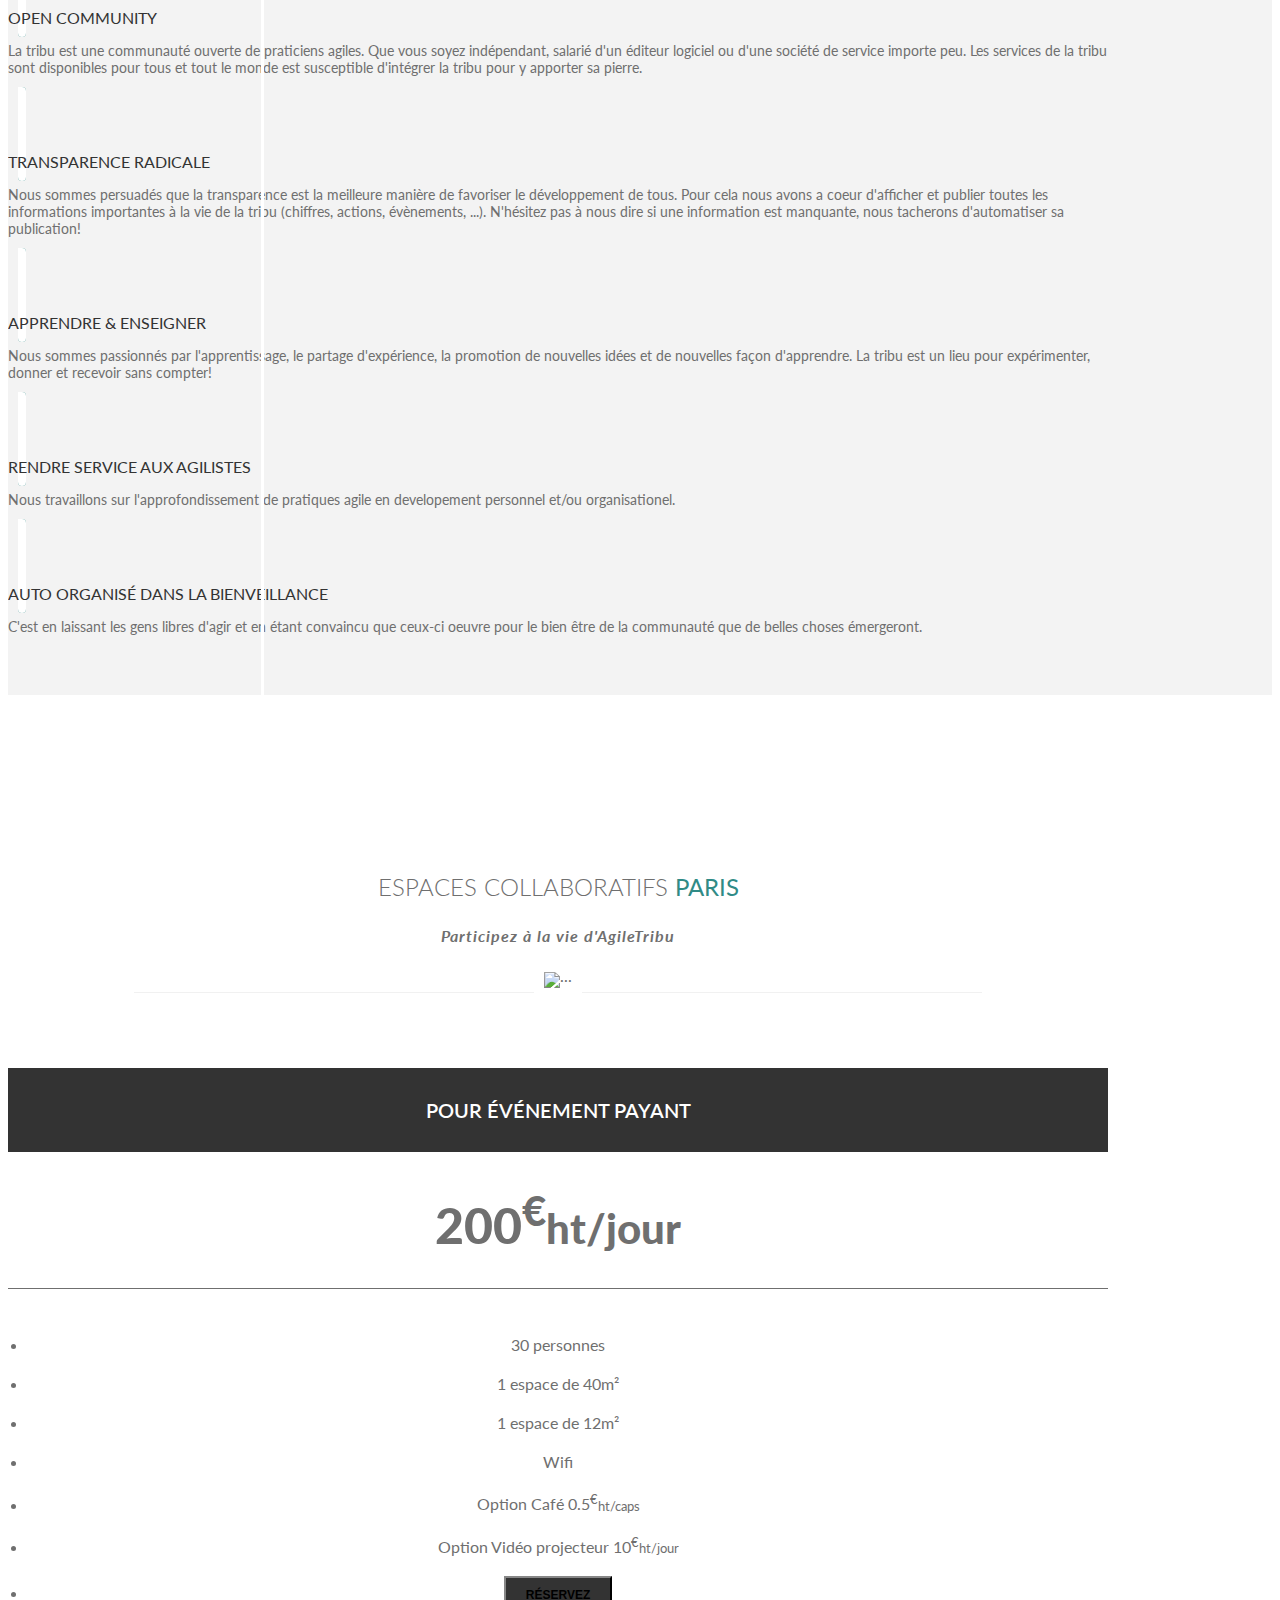
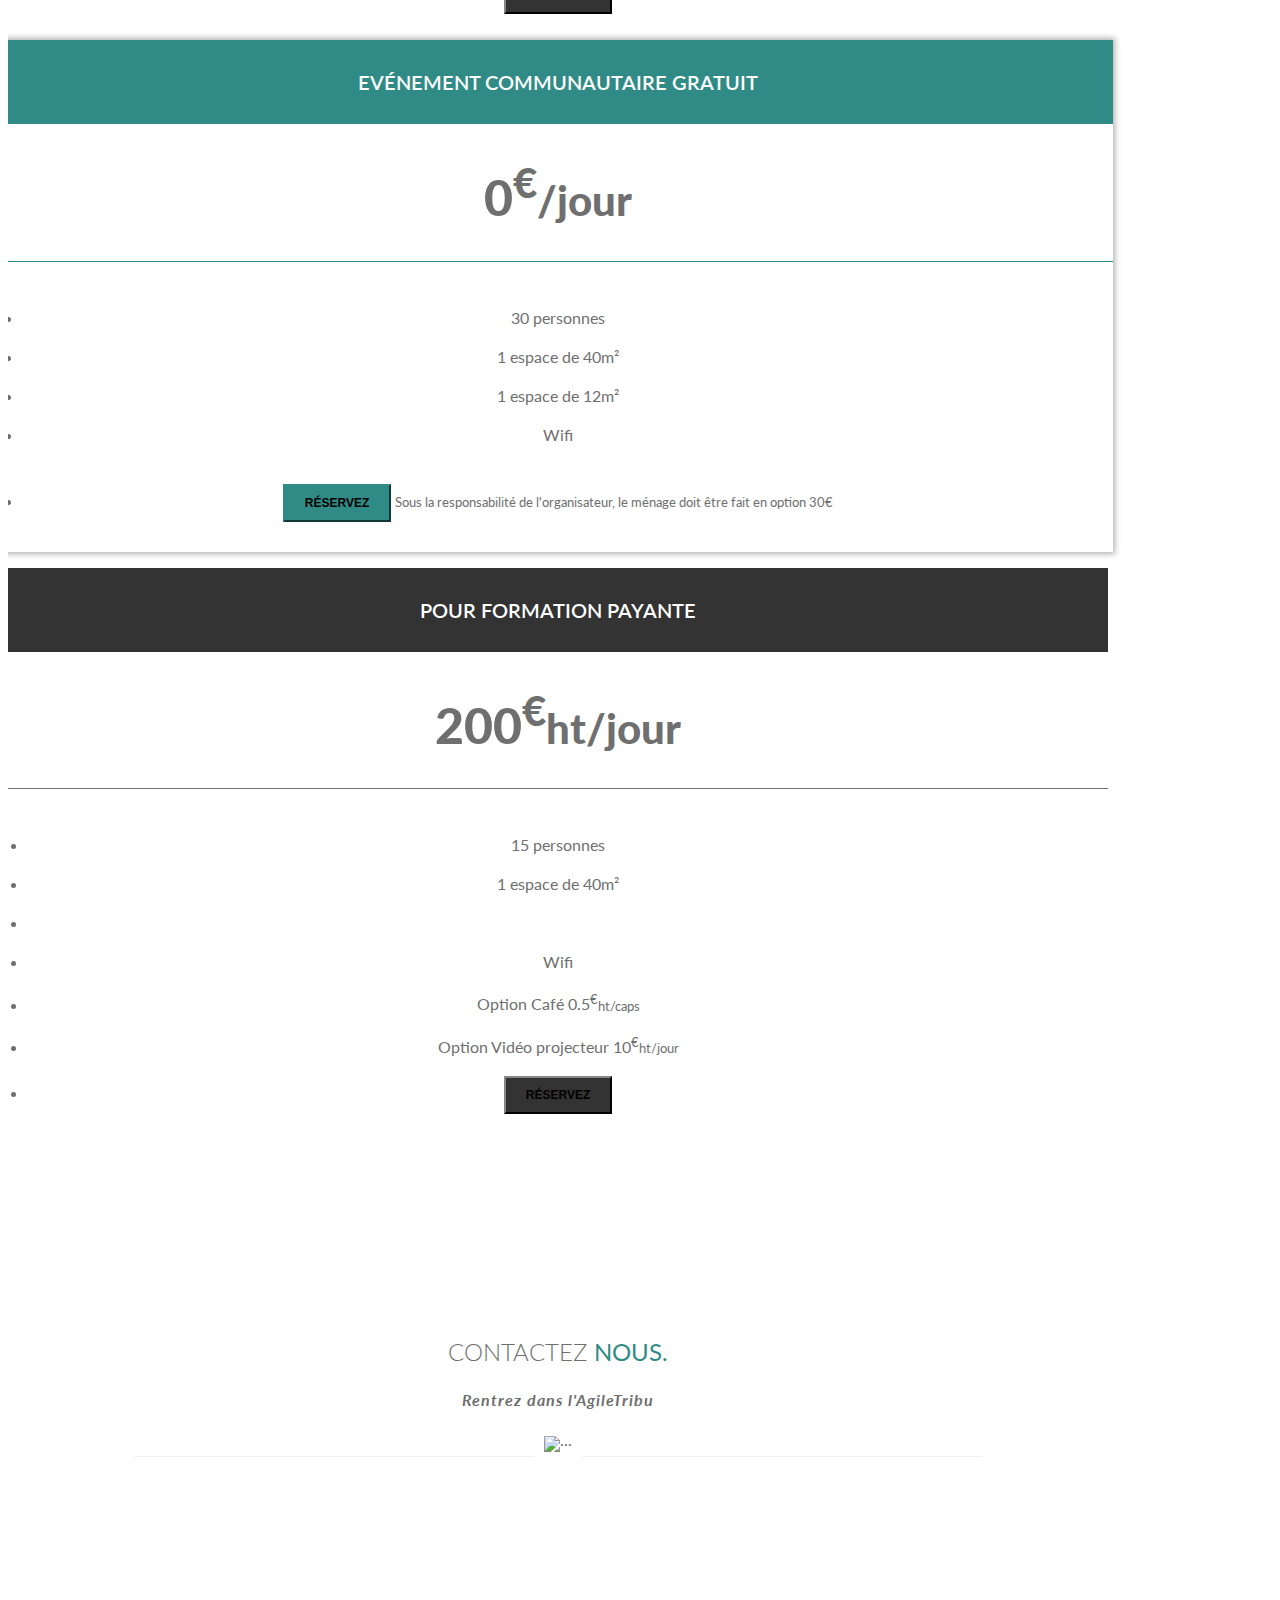
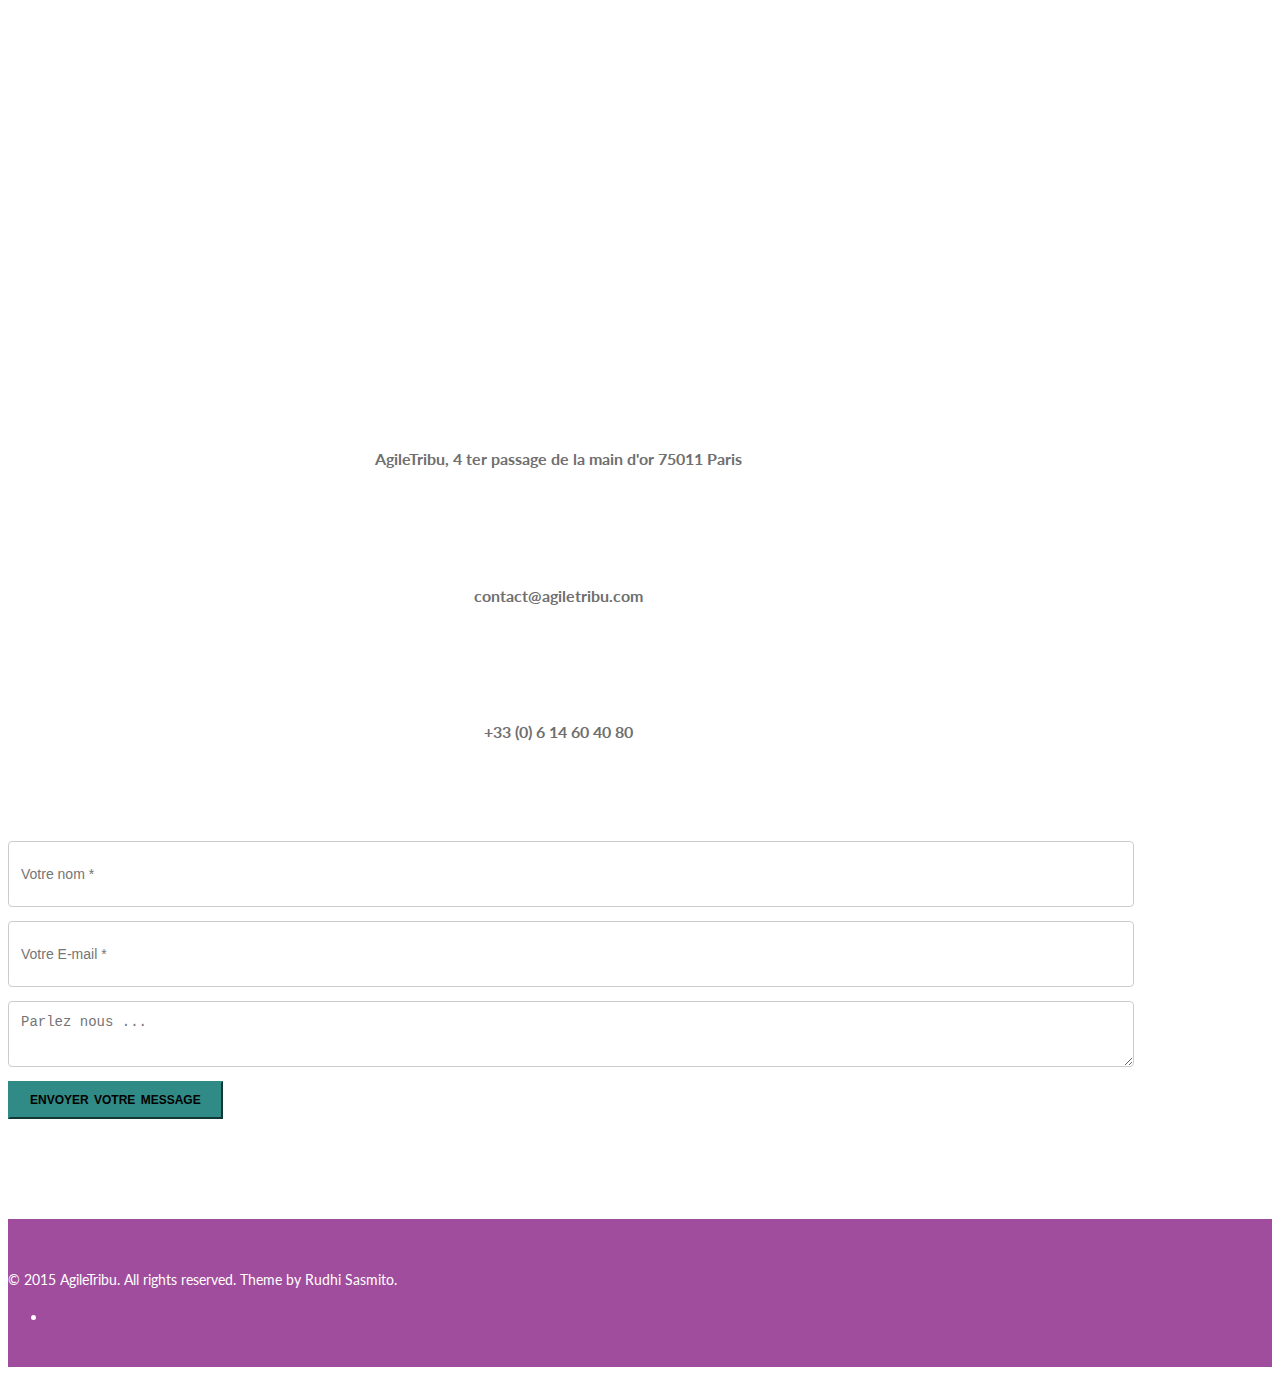
==== commit 65f410e6: "Merge remote-tracking branch 'agiletribu/gh-pages' into gh-pages" ====
--- a/index.html
+++ b/index.html
@@ -83,6 +83,7 @@
 					<li><a href="#tf-process" class="scroll">Valeurs</a></li>
 					<li><a href="#tf-pricing" class="scroll">Prix</a></li>
 					<li><a href="#tf-contact" class="scroll">Contact</a></li>
+					<li><a href="http://blog.agiletribu.com" class="scroll" target="parent">Blog</a></li>
 				</ul>
 			</div>
 			<!-- /.navbar-collapse -->
@@ -439,7 +440,7 @@
 								<div class="panel-heading">Pour événement payant</div>
 								<div class="panel-body">
 									<h1>
-										200<sup>€</sup><small>/jour</small>
+										200<sup>€</sup><small>ht/jour</small>
 									</h1>
 								</div>
 
@@ -448,8 +449,8 @@
 									<li>1 espace de 40m²</li>
 									<li>1 espace de 12m²</li>
 									<li>Wifi</li>
-									<li>Option Café 0.5<sup>€</sup><small>/caps</small></li>
-									<li>Option Vidéo projecteur 10<sup>€</sup><small>/jour</small></li>
+									<li>Option Café 0.5<sup>€</sup><small>ht/caps</small></li>
+									<li>Option Vidéo projecteur 10<sup>€</sup><small>ht/jour</small></li>
 									<li>
 										<button type="button" class="btn btn-primary btn-block tf-btn">Réservez</button>
 									</li>
@@ -471,8 +472,6 @@
 									<li>1 espace de 40m²</li>
 									<li>1 espace de 12m²</li>
 									<li>Wifi</li>
-									<li>Option Café 0.5<sup>€</sup><small>/caps</small></li>
-									<li>Option Vidéo projecteur 10<sup>€</sup><small>/jour</small></li>
 									<li>
 										<button type="button" class="btn btn-primary btn-block tf-btn color">Réservez</button> <small class="text-uppercase">Sous la responsabilité de l'organisateur, le ménage doit être fait en option 30€</small>
 									</li>
@@ -485,7 +484,7 @@
 								<div class="panel-heading">Pour Formation Payante</div>
 								<div class="panel-body">
 									<h1>
-										200<sup>€</sup><small>/jour</small>
+										200<sup>€</sup><small>ht/jour</small>
 									</h1>
 								</div>
 
@@ -495,8 +494,8 @@
 									<li>1 espace de 40m²</li>
 									<li></li>
 									<li>Wifi</li>
-									<li>Option Café 0.5<sup>€</sup><small>/caps</small></li>
-									<li>Option Vidéo projecteur 10<sup>€</sup><small>/jour</small></li>
+									<li>Option Café 0.5<sup>€</sup><small>ht/caps</small></li>
+									<li>Option Vidéo projecteur 10<sup>€</sup><small>ht/jour</small></li>
 									<li>
 										<button type="button" class="btn btn-primary btn-block tf-btn">Réservez</button>
 									</li>
--- a/css/style.css
+++ b/css/style.css
@@ -47,6 +47,9 @@
 .clearfix { display: inline-block }
 * html .clearfix { height: 1% }
 .clearfix { display: block }
+.label-default {
+    background-color: #308B86;
+}
 /* Navigation */
 #tf-menu {
     margin-bottom: 0;
@@ -108,7 +111,7 @@
     background-position: center;
     background-attachment: fixed;
     background-repeat: no-repeat;
-    color: #cfcfcf;
+    color: #ffffff;
 }
 #tf-home .overlay {
     background: -moz-linear-gradient(top,  rgba(0,0,0,0.8) 0%, rgba(0,0,0,0.73) 17%, rgba(0,0,0,0.66) 35%, rgba(0,0,0,0.55) 62%, rgba(0,0,0,0.4) 100%); /* FF3.6+ */
@@ -120,6 +123,7 @@
     padding: 20% 0;
     background-attachment: fixed;
 }
+
 #tf-home h1 { color: #308b86 }
 .content-heading p.lead { margin-bottom: 80px }
 a.goto-btn {
@@ -862,6 +866,17 @@
 .color:hover {
     border-color: #333333;
     background-color: #308b86;
+}
+/* Formateur Section */
+#tf-home .overlay-formateur {
+    padding: 5% 0;
+}
+
+#tf-home .overlay-formateur .container {
+    padding-top: 5%
+}
+.list-group-formateur {
+    padding: 0 20px;
 }
 /* Blog Section */
 #tf-blog,
